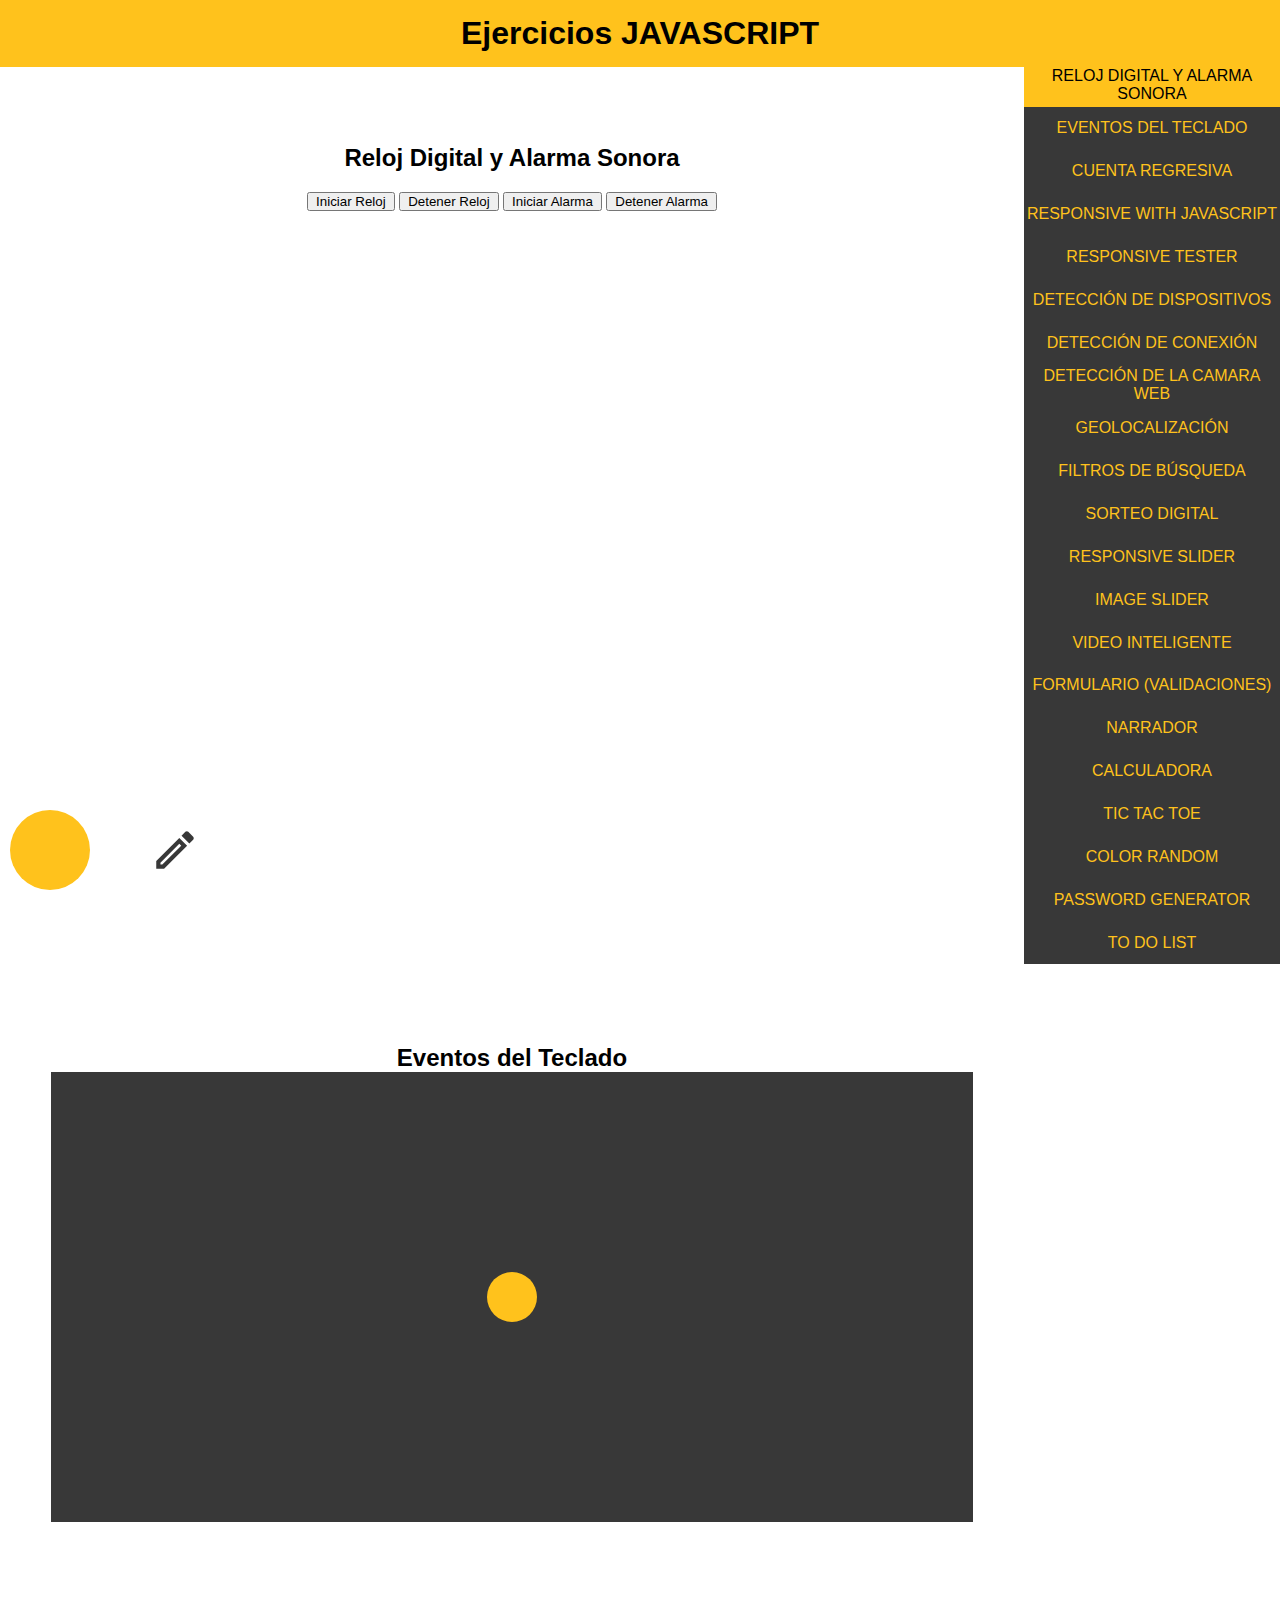
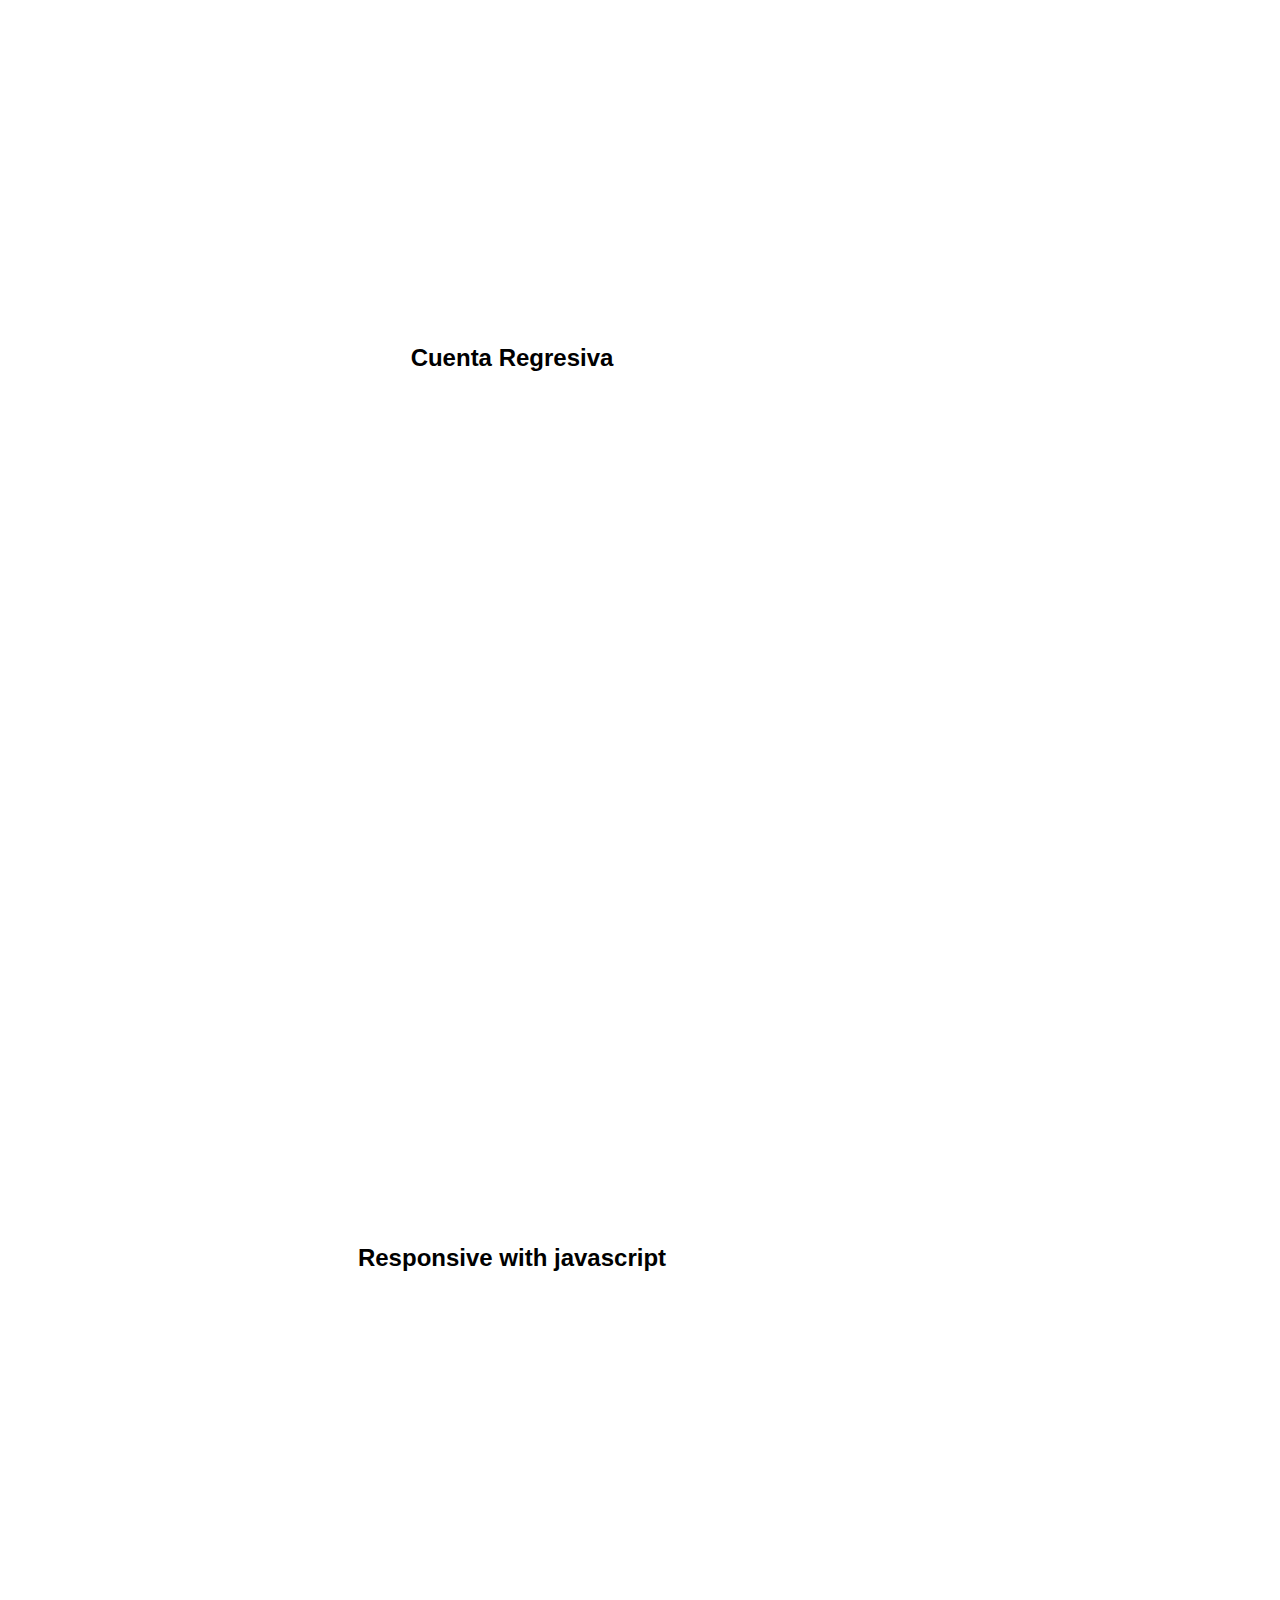
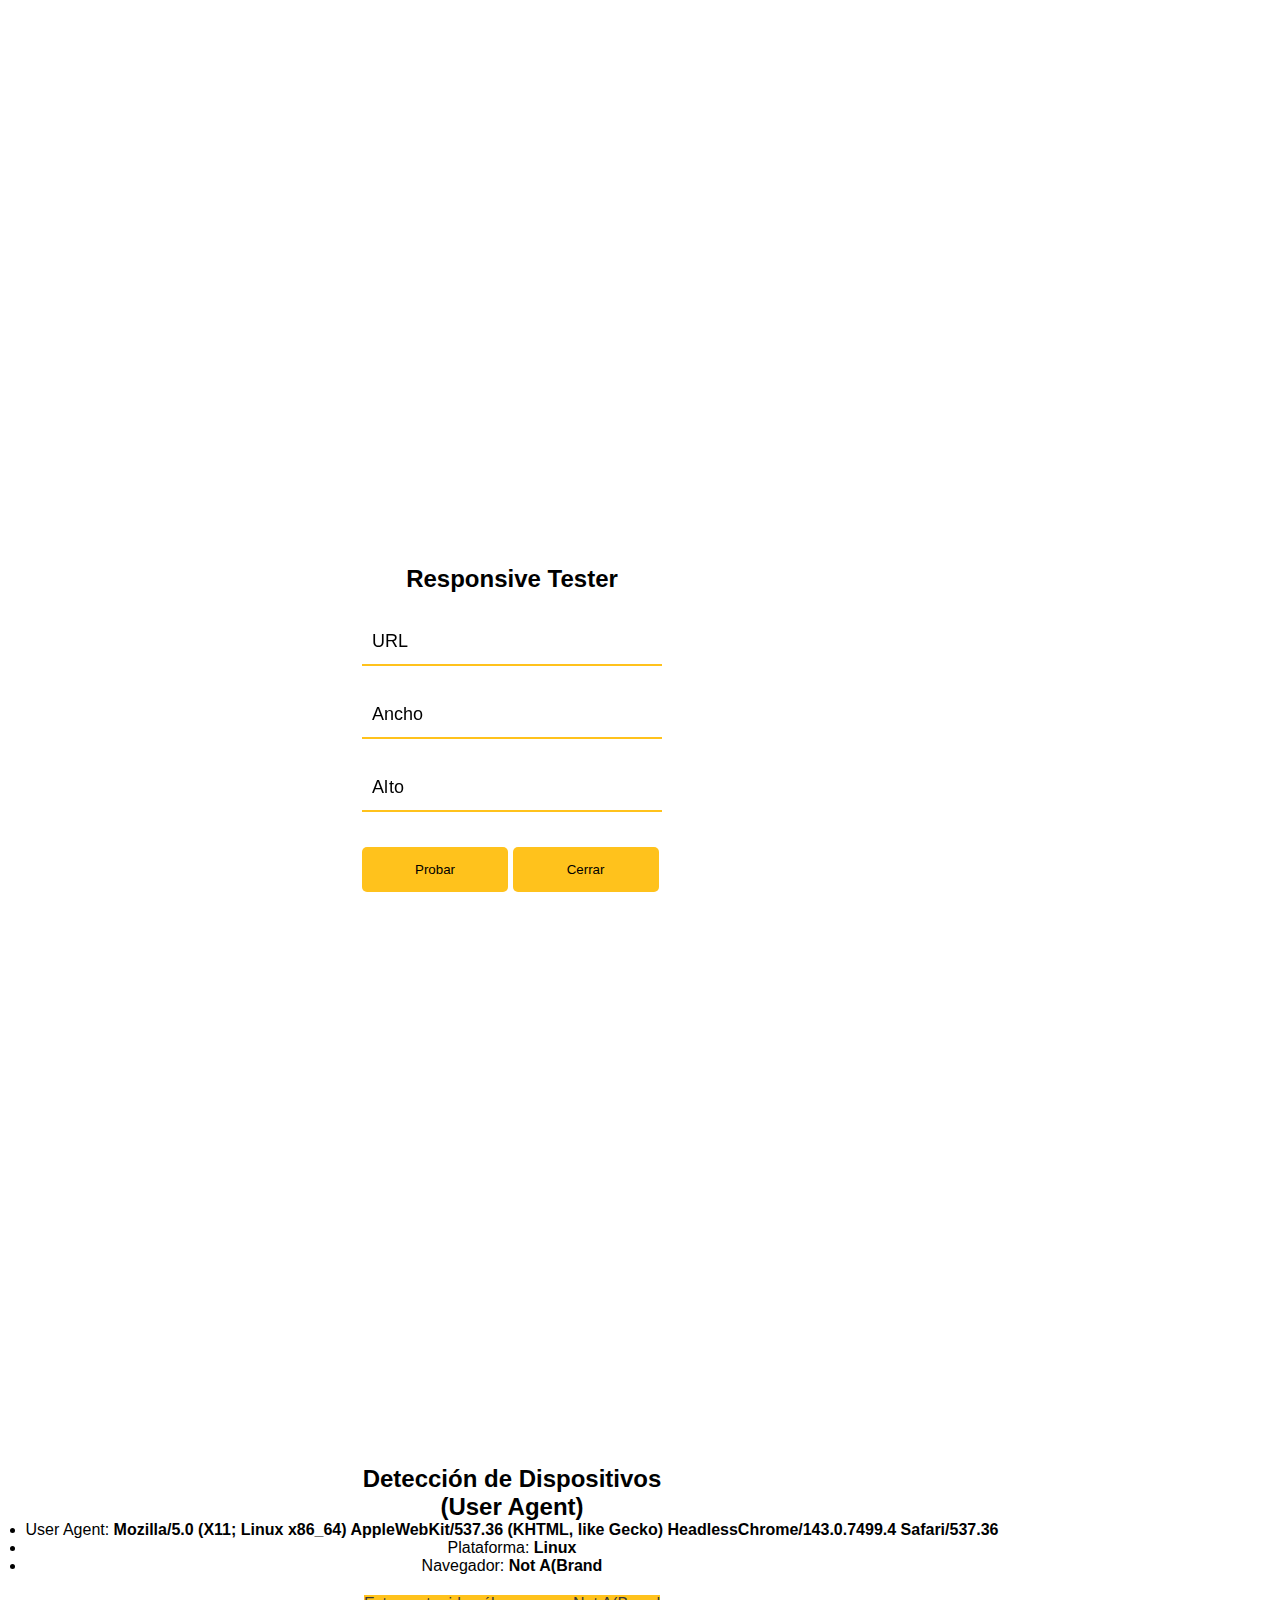
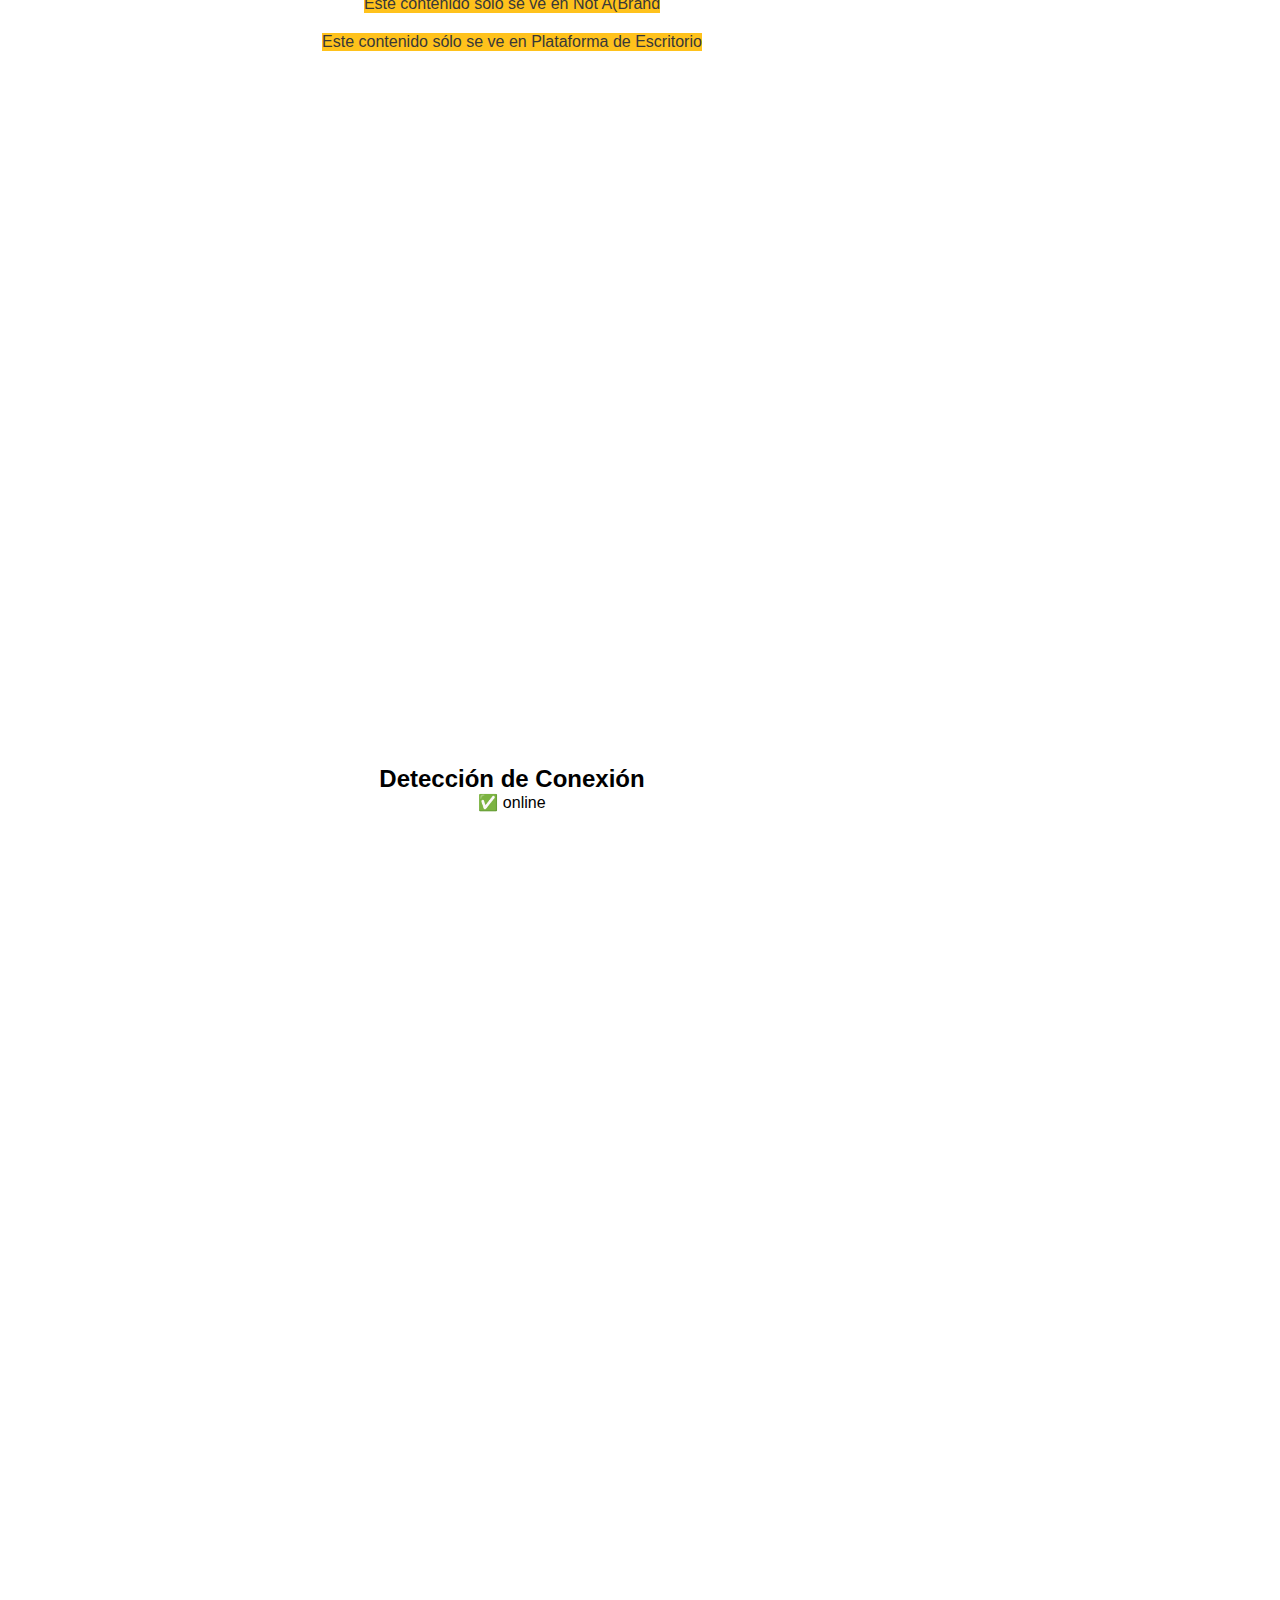
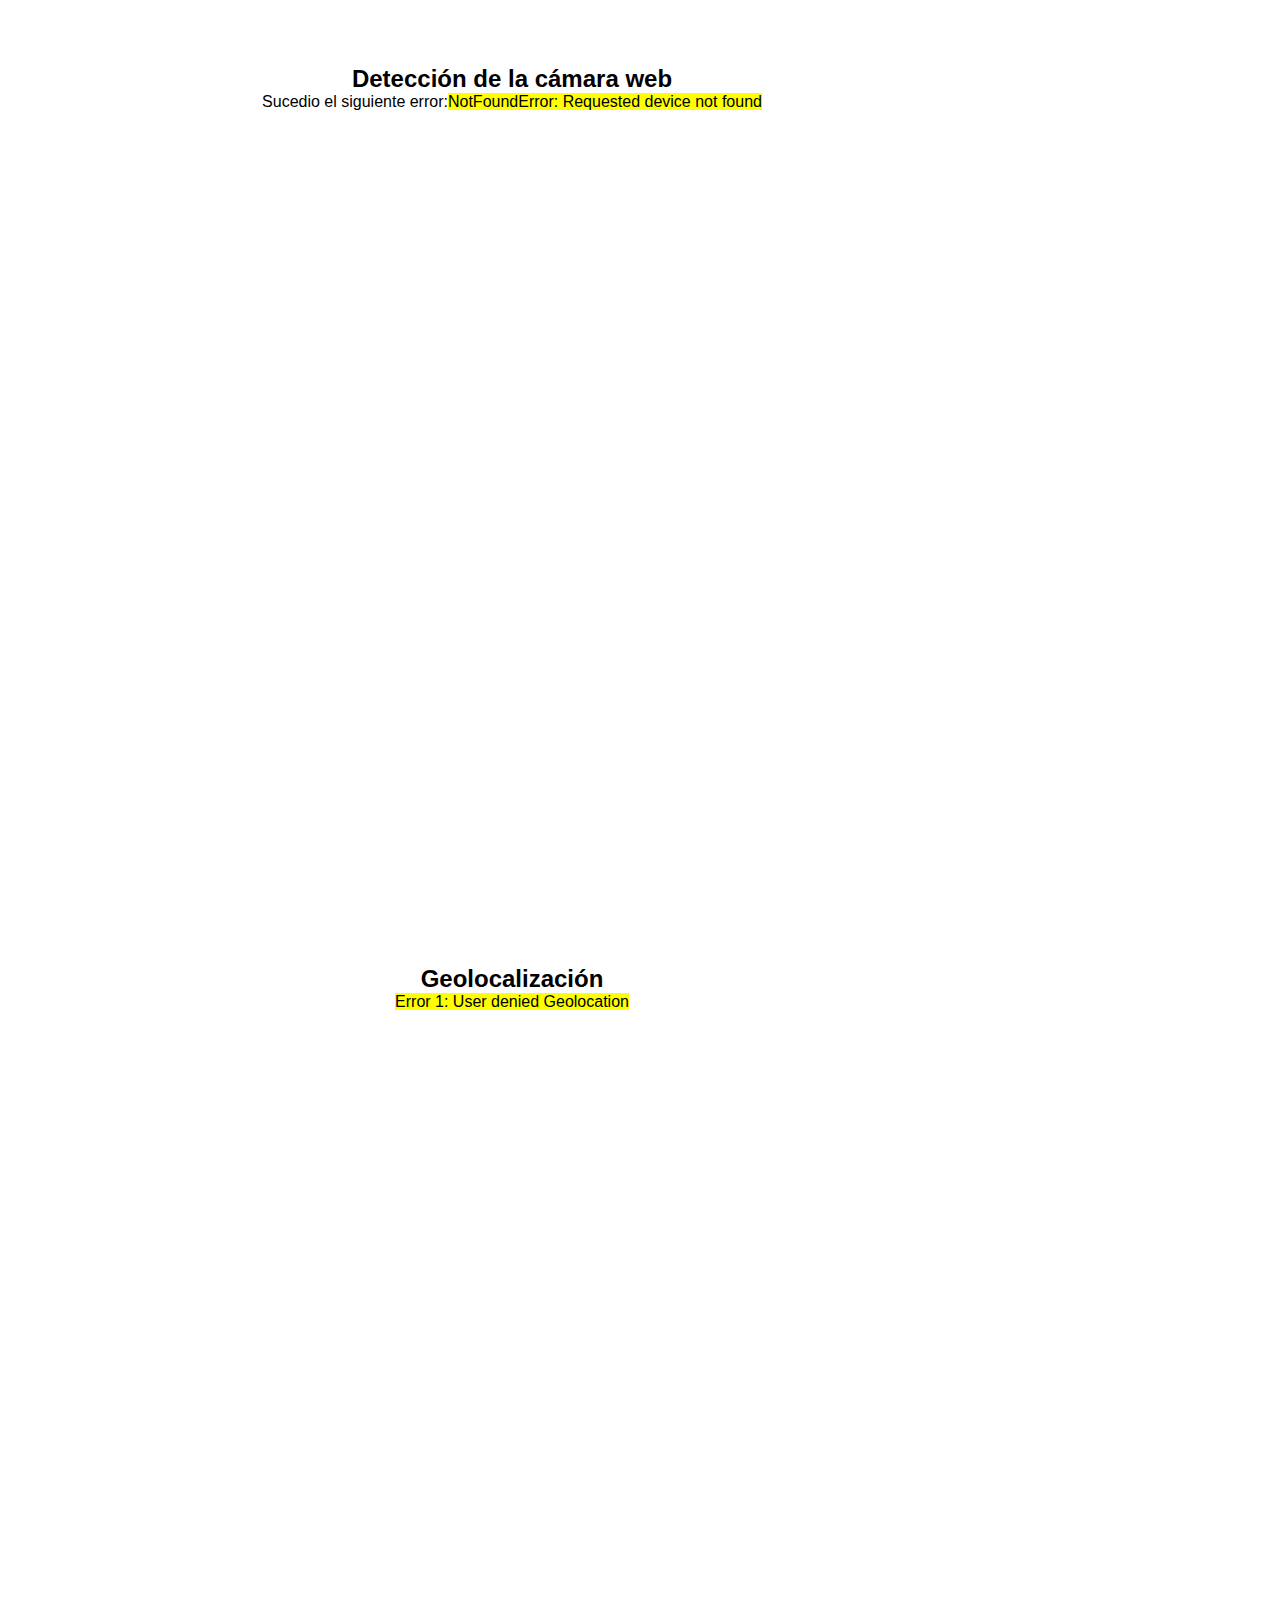
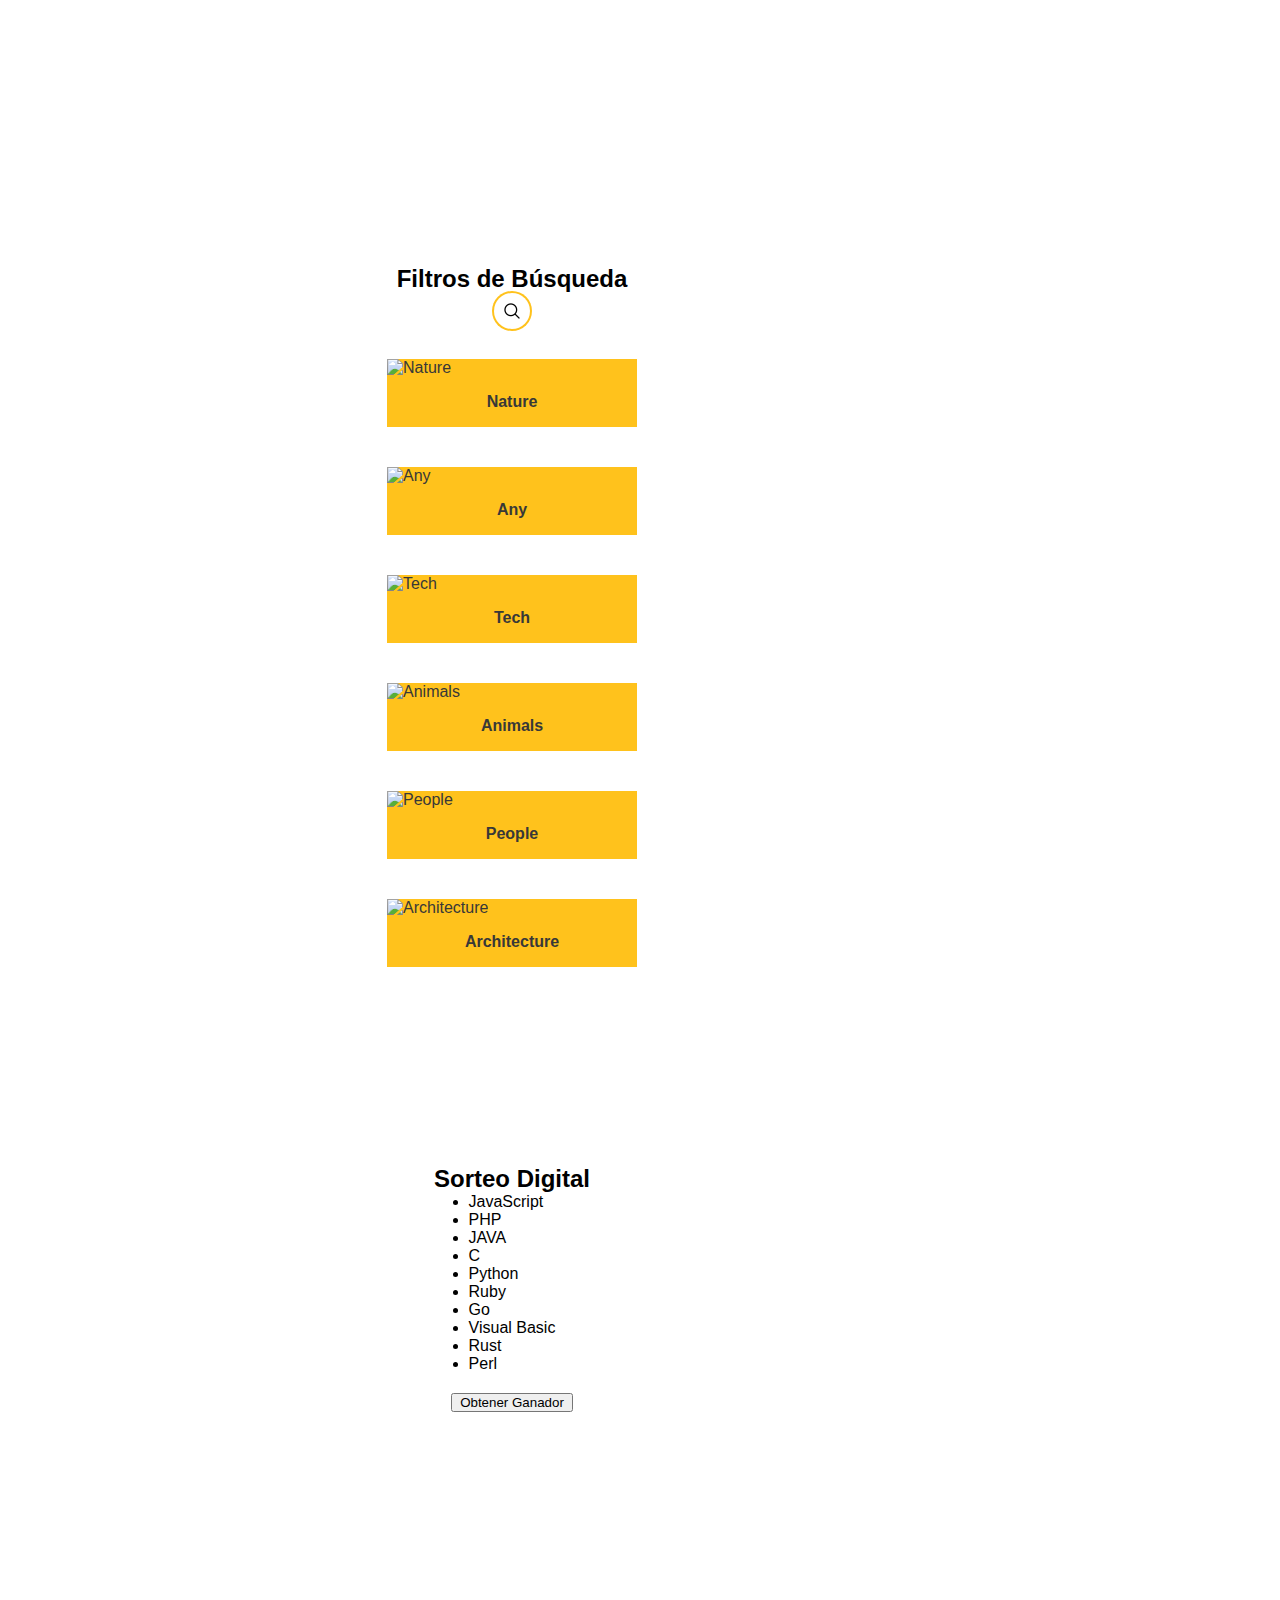
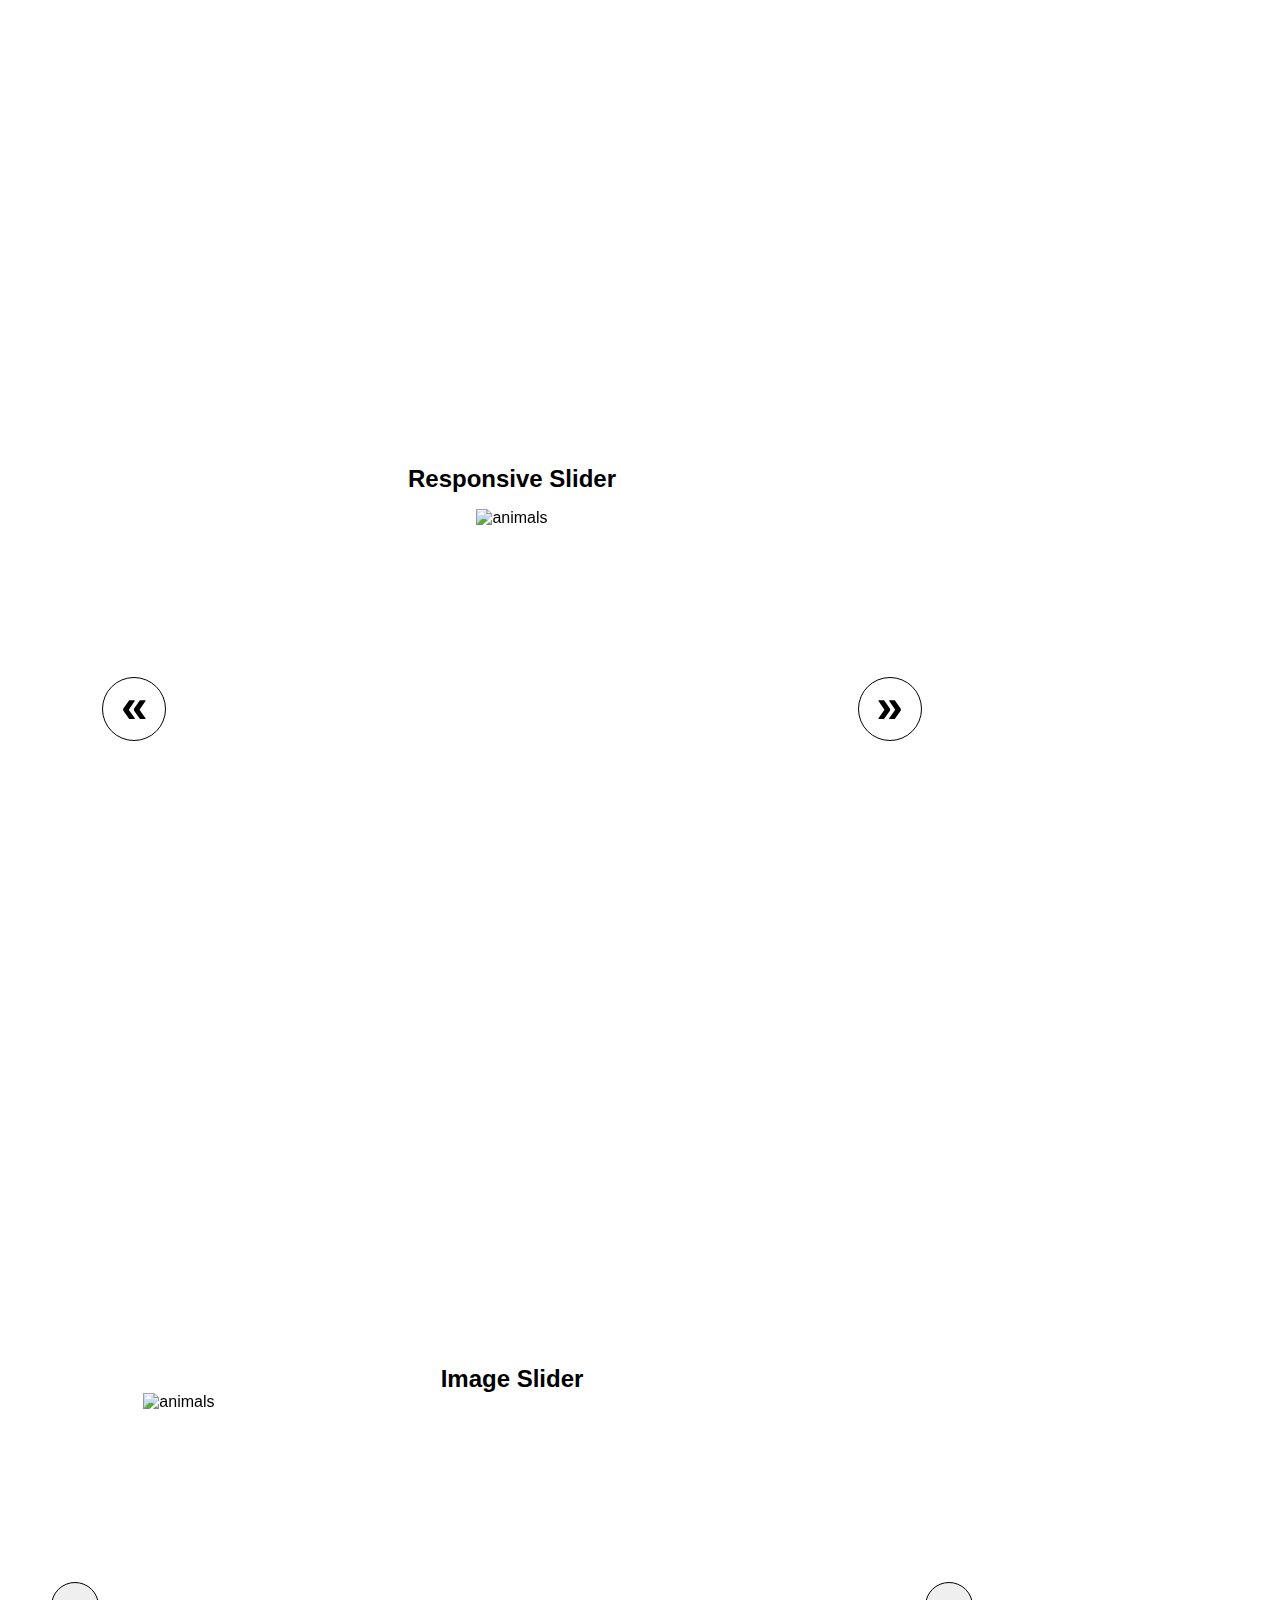
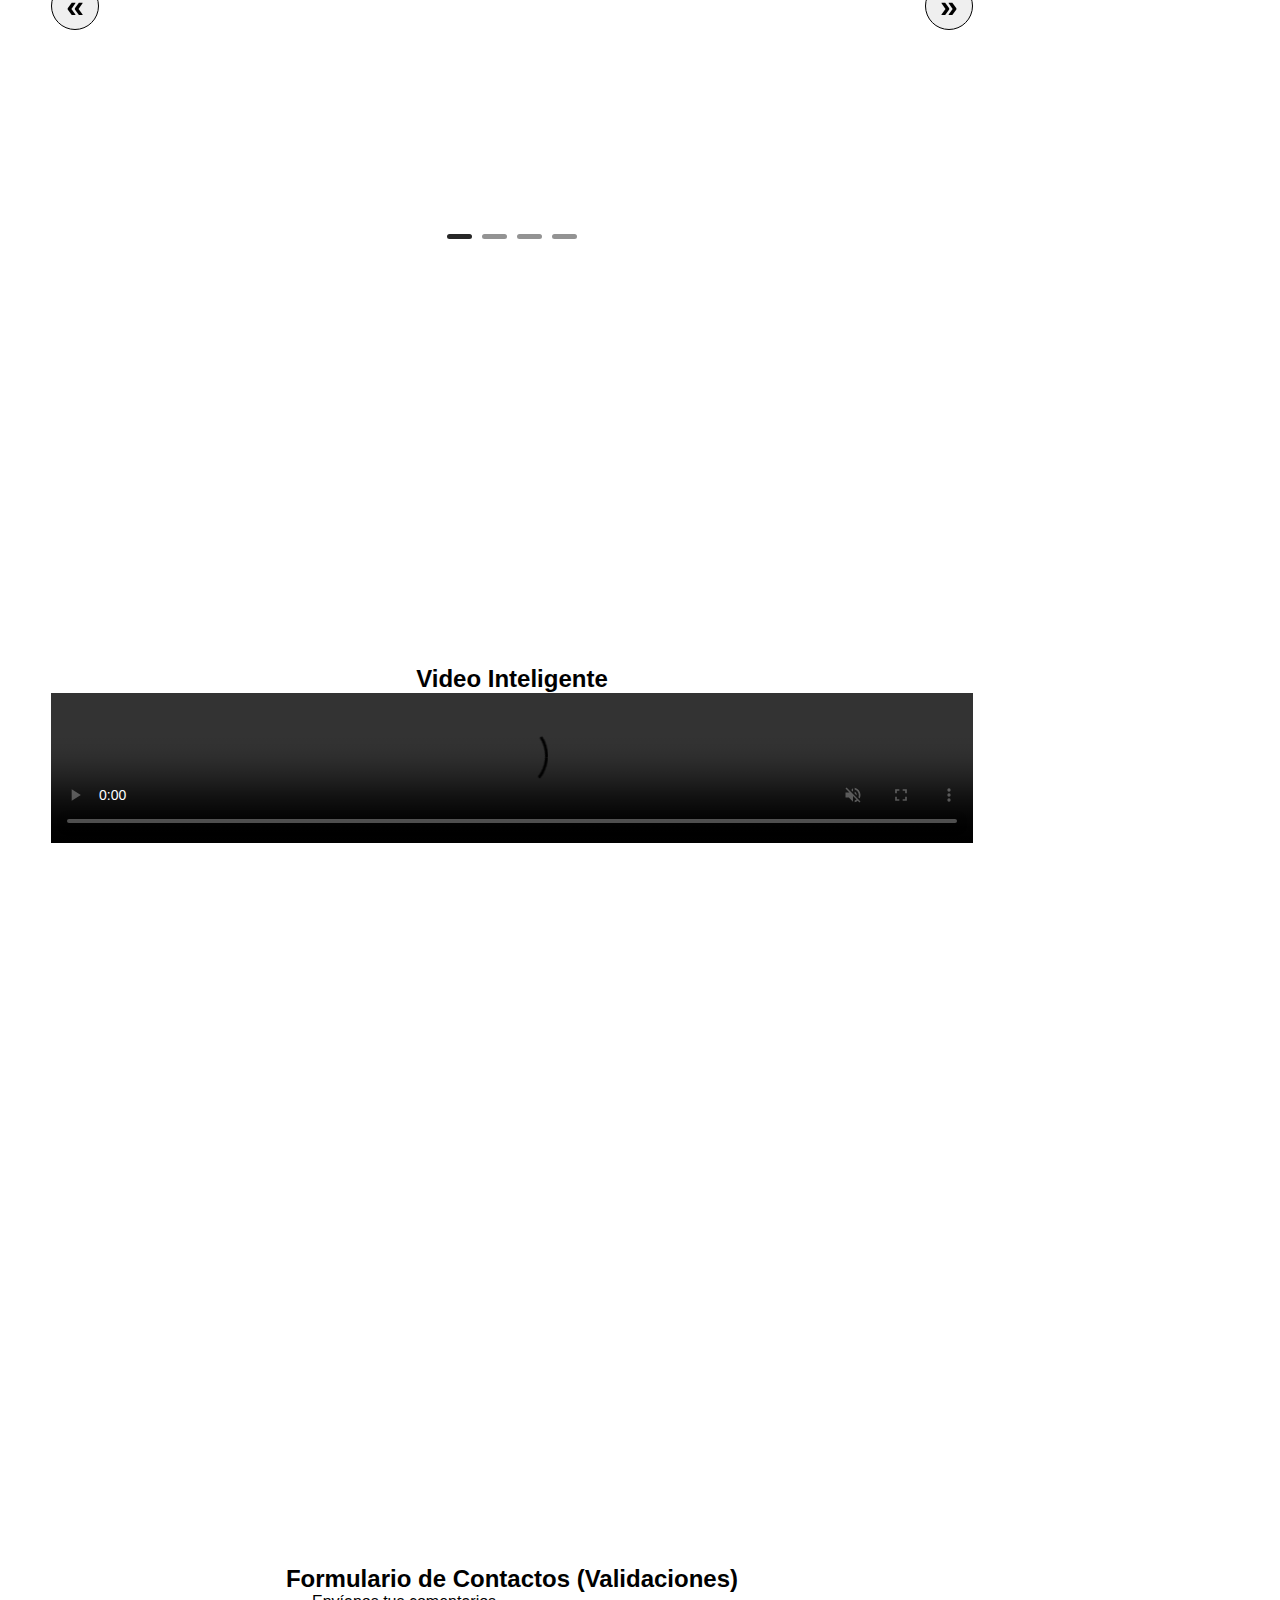
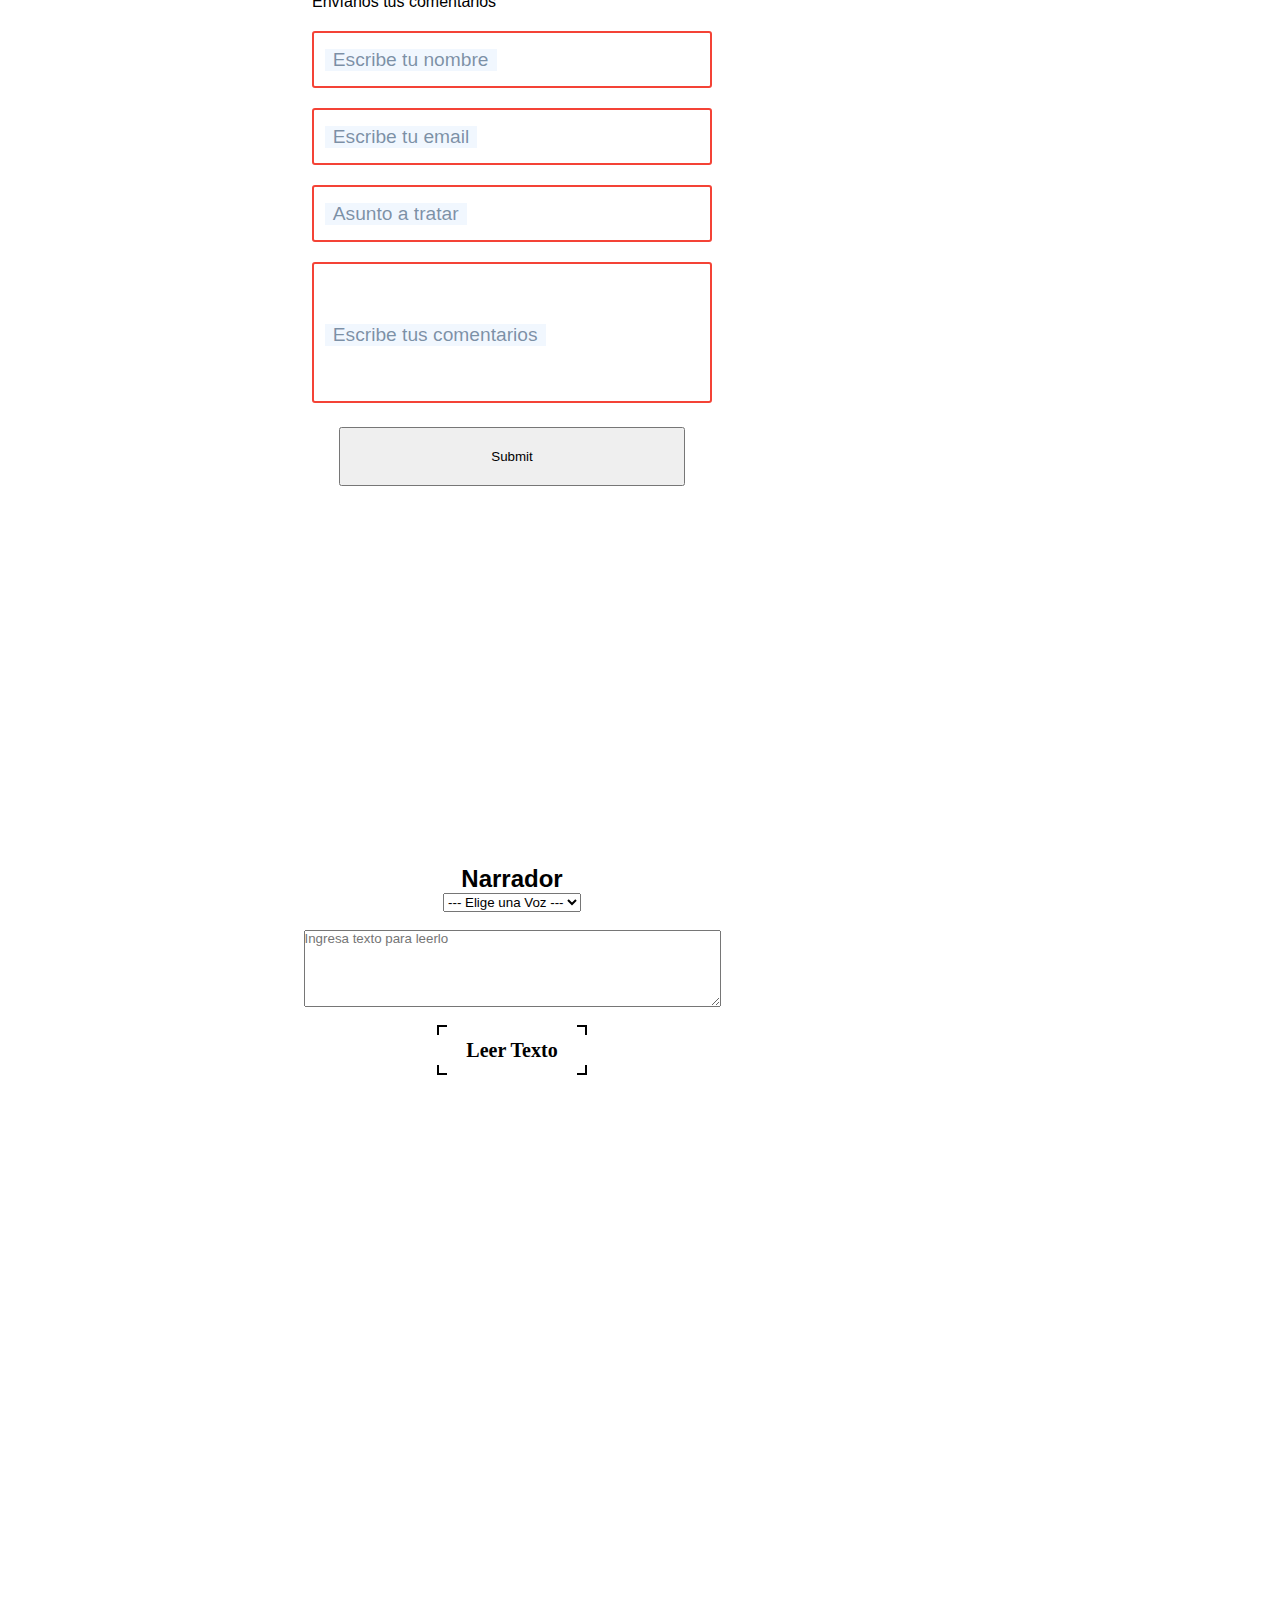
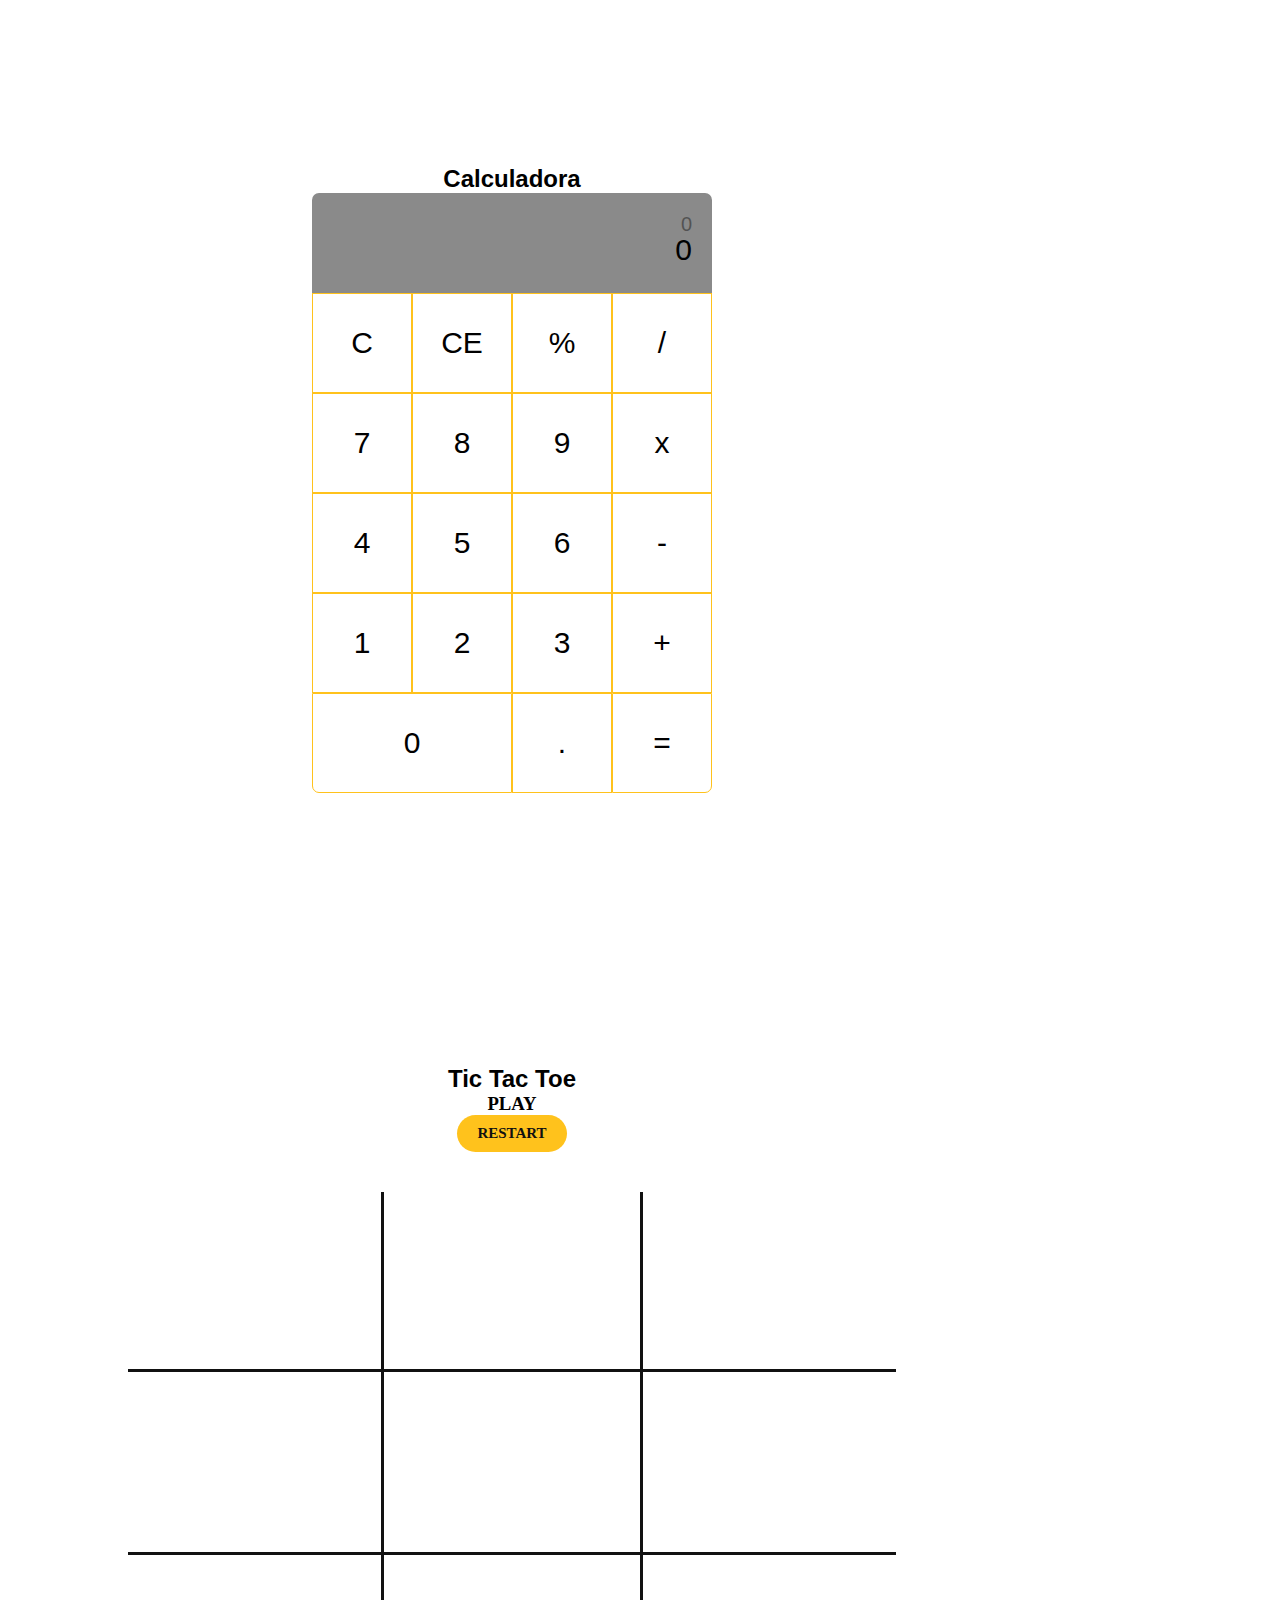
==== index.html @ 488f41e1 "todolist" ====
<!DOCTYPE html>
<html lang="es">
  <head>
    <meta charset="UTF-8" />
    <meta http-equiv="X-UA-Compatible" content="IE=edge" />
    <meta name="viewport" content="width=device-width, initial-scale=1.0" />
    <title>Ejercicios JAVASCRIPT</title>
    <link rel="stylesheet" href="styles.css" />
    <!-- https://material.io/resources/icons/?style=outline -->
    <link
      href="https://fonts.googleapis.com/css2?family=Material+Icons+Outlined"
      rel="stylesheet"
    />
  </head>
  <body data-dark>
    <header class="header-container">
      <h1>Ejercicios JAVASCRIPT</h1>
    </header>

    <nav class="navbar">
      <ul>
        <li>
          <a class="btn focus" href="#seccion1"
            >Reloj Digital y Alarma Sonora</a
          >
        </li>
        <li><a class="btn" href="#seccion2">Eventos del Teclado</a></li>
        <li><a class="btn" href="#seccion3">Cuenta Regresiva</a></li>
        <li><a class="btn" href="#seccion4">Responsive with javascript</a></li>
        <li><a class="btn" href="#seccion5">Responsive Tester</a></li>
        <li><a class="btn" href="#seccion6">Detección de Dispositivos</a></li>
        <li><a class="btn" href="#seccion7">Detección de Conexión</a></li>
        <li><a class="btn" href="#seccion8">Detección de la camara web</a></li>
        <li><a class="btn" href="#seccion9">Geolocalización</a></li>
        <li><a class="btn" href="#seccion10">Filtros de Búsqueda</a></li>
        <li><a class="btn" href="#seccion11">Sorteo Digital</a></li>
        <li><a class="btn" href="#seccion12">Responsive Slider</a></li>
        <li><a class="btn" href="#seccion13">Image Slider</a></li>
        <li><a class="btn" href="#seccion14">Video Inteligente</a></li>
        <li><a class="btn" href="#seccion15">Formulario (Validaciones)</a></li>
        <li><a class="btn" href="#seccion16">Narrador</a></li>
        <li><a class="btn" href="#seccion17">Calculadora</a></li>
        <li><a class="btn" href="#seccion18">Tic Tac Toe</a></li>
        <li><a class="btn" href="#seccion19">Color Random</a></li>
        <li><a class="btn" href="#seccion20">Password Generator</a></li>
        <li><a class="btn" href="#seccion21">To Do List</a></li>
      </ul>
    </nav>

    <div class="menu-btn"><div class="menu-btn-burger"></div></div>

    <button href="#seccion1" class="inicio"></button>

    <button id="theme">
      <span class="material-icons-outlined"></span>
    </button>

    <main>
      <section id="seccion1" class="container">
        <h2>Reloj Digital y Alarma Sonora</h2>
        <h3 id="reloj"></h3>
        <div id="btn-container">
          <button class="i-reloj">Iniciar Reloj</button>
          <button class="d-reloj">Detener Reloj</button>
          <button class="i-alarma">Iniciar Alarma</button>
          <button class="d-alarma">Detener Alarma</button>
        </div>
      </section>

      <section id="seccion2" class="container">
        <h2>Eventos del Teclado</h2>
        <div class="container-keyup"><div class="circulo"></div></div>
      </section>

      <section id="seccion3" class="container">
        <h2>Cuenta Regresiva</h2>
        <h3 id="countdown"></h3>
      </section>

      <section id="seccion4" class="container">
        <h2>Responsive with javascript</h2>

        <div id="video"></div>
        <div id="mapa"></div>
      </section>

      <section id="seccion5" class="container">
        <h2>Responsive Tester</h2>
        <form id="formulario">
          <div class="form-control">
            <input type="url" placeholder=" " name="url" required />
            <label>URL</label>
          </div>
          <div class="form-control">
            <input type="text" placeholder=" " name="ancho" required />
            <label>Ancho</label>
          </div>
          <div class="form-control">
            <input type="text" placeholder=" " name="alto" required />
            <label>Alto</label>
          </div>
          <div class="container-btn">
            <input type="submit" name="probar" value="Probar" />
            <input type="submit" name="cerrar" value="Cerrar" />
          </div>
        </form>
      </section>

      <section id="seccion6" class="container">
        <h2>
          Detección de Dispositivos <br />
          (User Agent)
        </h2>
        <div id="lista-dispositivos"></div>
      </section>

      <section id="seccion7" class="container">
        <h2>Detección de Conexión</h2>
        <div id="conexion"></div>
      </section>

      <section id="seccion8" class="container">
        <h2>Detección de la cámara web</h2>
        <video id="webcam"></video>
      </section>

      <section id="seccion9" class="container">
        <h2>Geolocalización</h2>
        <div id="geolocation"></div>
      </section>

      <section id="seccion10" class="container">
        <h2>Filtros de Búsqueda</h2>
        <input type="search" placeholder="Buscar..." class="card-filter" />

        <article class="cards">
          <figure class="card">
            <img src="https://placeimg.com/200/200/nature" alt="Nature" />
            <figcaption>Nature</figcaption>
          </figure>
          <figure class="card">
            <img src="https://placeimg.com/200/200/any" alt="Any" />
            <figcaption>Any</figcaption>
          </figure>
          <figure class="card">
            <img src="https://placeimg.com/200/200/tech" alt="Tech" />
            <figcaption>Tech</figcaption>
          </figure>
          <figure class="card">
            <img src="https://placeimg.com/200/200/animals" alt="Animals" />
            <figcaption>Animals</figcaption>
          </figure>
          <figure class="card">
            <img src="https://placeimg.com/200/200/people" alt="People" />
            <figcaption>People</figcaption>
          </figure>
          <figure class="card">
            <img src="https://placeimg.com/200/200/arch" alt="Architecture" />
            <figcaption>Architecture</figcaption>
          </figure>
        </article>
      </section>

      <section id="seccion11" class="container">
        <h2>Sorteo Digital</h2>
        <div id="list-lottery"></div>
        <button id="btn-lottery">Obtener Ganador</button>
      </section>

      <section id="seccion12" class="container">
        <h2>Responsive Slider</h2>
        <div class="slider">
          <div class="slider-slides">
            <div class="slider-slide active">
              <img src="https://placeimg.com/400/400/animals" alt="animals" />
            </div>
            <div class="slider-slide">
              <h4>2</h4>
              <p>
                Lorem ipsum dolor sit amet consectetur adipisicing elit.
                Molestias, quidem voluptate aperiam quasi animi, ex earum iure
                tenetur ad corporis saepe exercitationem ab doloribus tempore
                consequuntur. Minus nostrum blanditiis dolore.
              </p>
            </div>
            <div class="slider-slide">
              <img src="https://placeimg.com/400/400/nature" alt="nature" />
            </div>
            <div class="slider-slide">
              <h4>4</h4>
              <p>
                Lorem ipsum dolor sit amet consectetur adipisicing elit.
                Accusamus perferendis totam enim quam vel veniam impedit rem
                quod laboriosam, maxime illo asperiores, illum eius. Nam libero
                quas ipsum et esse.
              </p>
            </div>
          </div>
          <div class="slider-btns">
            <a class="prev" href="#">&laquo;</a>
            <a class="next" href="#">&raquo;</a>
          </div>
        </div>
      </section>

      <section id="seccion13" class="container">
        <h2>Image Slider</h2>
        <div class="carrusel">
          <div class="slider-container">
            <div class="slide">
              <img src="https://placeimg.com/400/400/animals" alt="animals" />
            </div>
            <div class="slide">
              <!-- <img src="https://placeimg.com/400/400/tech" alt="tech"> -->
              <p>
                Lorem ipsum dolor sit amet consectetur adipisicing elit. Ipsam
                asperiores cupiditate nesciunt, consequatur incidunt hic! Sunt,
                nisi sequi unde voluptatum non commodi sed, soluta nostrum quo
                nam rerum numquam laboriosam?
              </p>
            </div>
            <div class="slide">
              <img src="https://placeimg.com/400/400/people" alt="people" />
            </div>
            <div class="slide">
              <img src="https://placeimg.com/400/400/arch" alt="arch" />
            </div>
          </div>
          <div class="btns-sliders">
            <button class="btn-slide prev-1">&laquo;</button>
            <button class="btn-slide next-1">&raquo;</button>
          </div>
          <div class="dots-container">
            <span class="dots focus" data-slide="0"></span>
            <span class="dots" data-slide="1"></span>
            <span class="dots" data-slide="2"></span>
            <span class="dots" data-slide="3"></span>
          </div>
        </div>
      </section>

      <section id="seccion14" class="container">
        <h2>Video Inteligente</h2>
        <video
          src="../assets/Computer.mp4"
          muted
          controls
          loop
          data-smart-video
        ></video>
      </section>

      <section id="seccion15" class="container">
        <h2>Formulario de Contactos (Validaciones)</h2>
        <form data-validaciones>
          <legend>Envíanos tus comentarios</legend>
          <label class="label">
            <input
              type="text"
              name="nombre"
              placeholder=" "
              title="Nombre solo acepta letras y espacios en blanco"
              pattern="^[A-Za-zÑñÁáÉéÍíÓóÚúÜü\s]+$"
              required
            />
            <p>Escribe tu nombre</p>
          </label>
          <label class="label">
            <input
              type="email"
              name="email"
              placeholder=" "
              title="Email incorrecto"
              pattern="^(\w+[/./-]?){1,}@[a-z]+[/.]\w{2,}$"
              required
            />
            <p>Escribe tu email</p>
          </label>
          <label class="label">
            <input
              type="text"
              name="subject"
              placeholder=" "
              title="El asunto es requerido"
              required
            />
            <p>Asunto a tratar</p>
          </label>
          <label class="label">
            <textarea
              name="message"
              cols="50"
              rows="5"
              placeholder=" "
              title="Tu comentario no debe de exceder los 255 caracteres"
              data-pattern="^.{1,255}$"
              required
            ></textarea>
            <p>Escribe tus comentarios</p>
          </label>
          <div class="btn-form">
            <input type="submit" name="enviar" />
          </div>
          <div class="contact-form-loader none">
            <img src="/assets/puff.svg" alt="Cargando" />
          </div>
        </form>
      </section>

      <section id="seccion16" class="container">
        <h2>Narrador</h2>
        <select id="speech-select">
          <option value="">--- Elige una Voz ---</option>
        </select>
        <br />
        <textarea
          id="speech-text"
          cols="50"
          rows="5"
          placeholder="Ingresa texto para leerlo"
        ></textarea>
        <br />
        <button id="speech-btn">Leer Texto</button>
      </section>

      <section id="seccion17" class="container">
        <h2>Calculadora</h2>
        <div id="calculadora">
          <div id="display">
            <div class="display-1">0</div>
            <div class="display-2">0</div>
          </div>
          <div id="all_button">
            <div class="button all-clear">C</div>
            <div class="button last-entity-clear">CE</div>
            <div class="button operation">%</div>
            <div class="button operation">/</div>
            <div class="button number">7</div>
            <div class="button number">8</div>
            <div class="button number">9</div>
            <div class="button operation">x</div>
            <div class="button number">4</div>
            <div class="button number">5</div>
            <div class="button number">6</div>
            <div class="button operation">-</div>
            <div class="button number">1</div>
            <div class="button number">2</div>
            <div class="button number">3</div>
            <div class="button operation">+</div>
            <div class="button number btn-0">0</div>
            <div class="button number dot">.</div>
            <div class="button equal">=</div>
          </div>
        </div>
      </section>

      <section id="seccion18" class="container">
        <h2>Tic Tac Toe</h2>
        <h3 id="heading">Play</h3>
        <button id="restart">Restart</button>
        <div id="board">
          <div class="box" id="0"></div>
          <div class="box" id="1"></div>
          <div class="box" id="2"></div>
          <div class="box" id="3"></div>
          <div class="box" id="4"></div>
          <div class="box" id="5"></div>
          <div class="box" id="6"></div>
          <div class="box" id="7"></div>
          <div class="box" id="8"></div>
        </div>
      </section>

      <section id="seccion19" class="container">
        <h2>Color Random</h2>
        <div class="wrapper">
          <span class="colorCode" id="colorCode"> New Color </span>
          <button class="genNewBtn" id="genNewBtn">Click For New</button>
        </div>
      </section>

      <section id="seccion20" class="container">
        <h2>Password Generator</h2>
        <div class="pw-container">
          <div class="pw-header">
            <div class="pw" title="copy">
              <span id="pw">Password Here</span>
            </div>
          </div>
          <div class="pw-body">
            <div class="pw-control">
              <lable for="length">Password Length</lable>
              <input type="number" id="length" value="10" min="8" max="30" />
            </div>
            <div class="pw-control">
              <lable for="upper">Contain Uppercase Letters</lable>
              <input type="checkbox" id="upper" checked />
            </div>
            <div class="pw-control">
              <lable for="lower">Contain Lowercase Letters</lable>
              <input type="checkbox" id="lower" />
            </div>
            <div class="pw-control">
              <lable for="number">Contain Numbers</lable>
              <input type="checkbox" id="number" />
            </div>
            <div class="pw-control">
              <lable for="symbol">Contain Symbol</lable>
              <input type="checkbox" id="symbol" />
            </div>
            <button class="generate" id="generate">Generate Password</button>
          </div>
        </div>
      </section>

      <section id="seccion21" class="container">
        <h2>To Do List</h2>
        <!-- <form id="todo-form">
          <input type="text" id="todo-item" placeholder="Tarea por hacer" />
          <input type="submit" value="Agregar" />
        </form>
        <h2>Lista de Tareas</h2>
        <div id="todo-list"></div> -->
      </section>
    </main>

    <script src="main.js" type="module"></script>
  </body>
</html>
---- styles.css ----
:root {
  --amarillo: rgb(255, 194, 28);
  --gris: rgb(56, 56, 56);
}

*,
*::after,
*::before {
  box-sizing: border-box;
  margin: 0;
  padding: 0;
  font-family: sans-serif;
  scroll-behavior: smooth; /*Scroll suave*/
}

body {
  color: black;
  background-color: white;
  overflow-x: hidden;

  /* display: flex;
  justify-content: center;
  align-items: center; */
}

/* 
---------------------------------------------------------------------------------------
---------------------------------------------------------------------------------------
NAV BURGER
---------------------------------------------------------------------------------------
---------------------------------------------------------------------------------------
*/

.menu-btn {
  position: fixed;
  z-index: 3;
  bottom: 10px;
  right: 10px;
  display: flex;
  justify-content: center;
  align-items: center;
  width: 80px;
  height: 80px;
  cursor: pointer;
  background-color: var(--amarillo);
  border-radius: 50%;
  transition: all 0.3s ease-in-out;
  animation: entrada-right 0.3s ease forwards;
  -webkit-border-radius: 50%;
  -moz-border-radius: 50%;
  -ms-border-radius: 50%;
  -o-border-radius: 50%;
  -webkit-transition: all 0.3s ease-in-out;
  -moz-transition: all 0.3s ease-in-out;
  -ms-transition: all 0.3s ease-in-out;
  -o-transition: all 0.3s ease-in-out;
  -webkit-animation: entrada-right 0.3s ease forwards;
}
.menu-btn-burger {
  width: 50px;
  height: 5px;
  background: black;
  border-radius: 5px;
  transition: all 0.3s ease-in-out;
  -webkit-transition: all 0.3s ease-in-out;
  -moz-transition: all 0.3s ease-in-out;
  -ms-transition: all 0.3s ease-in-out;
  -o-transition: all 0.3s ease-in-out;
}
.menu-btn-burger::before,
.menu-btn-burger::after {
  content: "";
  position: absolute;
  width: 40px;
  height: 5px;
  background: black;
  border-radius: 5px;
  transition: all 0.3s ease-in-out;
  -webkit-transition: all 0.3s ease-in-out;
  -moz-transition: all 0.3s ease-in-out;
  -ms-transition: all 0.3s ease-in-out;
  -o-transition: all 0.3s ease-in-out;
}
.menu-btn-burger::before {
  transform: translateY(-14px);
}
.menu-btn-burger::after {
  transform: translateY(14px);
}
/*Animacion*/
.menu-btn.open .menu-btn-burger {
  transform: translateX(-50px);
  background: transparent;
}
.menu-btn.open .menu-btn-burger::before {
  transform: rotate(45deg) translate(35px, -35px);
  width: 50px;
}
.menu-btn.open .menu-btn-burger::after {
  transform: rotate(-45deg) translate(35px, 35px);
  width: 50px;
}

/* 
---------------------------------------------------------------------------------------
---------------------------------------------------------------------------------------
NavBar
---------------------------------------------------------------------------------------
---------------------------------------------------------------------------------------
*/

.header-container {
  background-color: var(--amarillo);
  color: black;
  text-align: center;
  width: 100%;
  padding: 15px;
  position: fixed;
  z-index: 1;
}

.navbar {
  background-color: rgba(0, 0, 0, 0.8);
  position: fixed;
  width: 100%;
  height: 100vh;
  z-index: 2;
  overflow-y: auto;
  transition: all 0.5s ease-in-out;
  transform: translateX(-2000px);
  -webkit-transform: translateX(-2000px);
  -moz-transform: translateX(-2000px);
  -ms-transform: translateX(-2000px);
  -o-transform: translateX(-2000px);
}

.show {
  visibility: visible;
  transition: all 0.5s ease-in-out;
  transform: translateX(0px);
  -webkit-transform: translateX(0px);
  -moz-transform: translateX(0px);
  -ms-transform: translateX(0px);
  -o-transform: translateX(0px);
}

.navbar ul {
  text-align: center;
  list-style: none;
  width: 100%;
  height: 100%;
  display: flex;
  flex-flow: column nowrap;
  justify-content: center;
}

.navbar ul li {
  display: block;
  width: 100%;
  height: 12%;
  display: flex;
  flex-flow: column nowrap;
  justify-content: center;
}

a:hover {
  background-color: var(--amarillo);
  color: black;
  font-weight: bolder;
}

a {
  text-decoration: none;
  color: var(--amarillo);
  text-transform: uppercase;
  height: 100%;
  display: flex;
  justify-content: center;
  align-items: center;
}

.container {
  min-height: 100vh;
  width: 100%;
  display: flex;
  flex-flow: column nowrap;
  align-items: center;
}

h2 {
  text-align: center;
  margin: 20px 0;
}

h2:nth-child(1) {
  padding-top: 80px;
}

/* 
---------------------------------------------------------------------------------------
---------------------------------------------------------------------------------------
SECCIÓN 1
---------------------------------------------------------------------------------------
---------------------------------------------------------------------------------------
*/

#btn-container button {
  padding: 0 7px;
  cursor: pointer;
  margin: 20px auto;
}

/* 
---------------------------------------------------------------------------------------
---------------------------------------------------------------------------------------
SECCIÓN 2
---------------------------------------------------------------------------------------
---------------------------------------------------------------------------------------
*/

.container-keyup {
  position: relative;
  background-color: var(--gris);
  width: 90%;
  height: 50vh;
}

.circulo {
  position: absolute;
  background-color: var(--amarillo) !important;
  width: 50px;
  height: 50px;
  border-radius: 50%;
  -webkit-border-radius: 50%;
  -moz-border-radius: 50%;
  -ms-border-radius: 50%;
  -o-border-radius: 50%;
  top: calc(50% - 25px);
  left: calc(50% - 25px);
}

/* 
---------------------------------------------------------------------------------------
---------------------------------------------------------------------------------------
INICIO
---------------------------------------------------------------------------------------
---------------------------------------------------------------------------------------
*/

.inicio {
  z-index: 1;
  position: fixed;
  width: 80px;
  height: 80px;
  border: none;
  background-color: var(--amarillo);
  display: flex;
  justify-content: center;
  align-items: center;
  border-radius: 50%;
  bottom: 10px;
  right: 100px;
  cursor: pointer;
  transition: all 0.5s;
  opacity: 0;
  visibility: hidden;
  -webkit-transition: all 0.5s;
  -moz-transition: all 0.5s;
  -ms-transition: all 0.5s;
  -o-transition: all 0.5s;
}

.inicio.mostrar {
  transition: all 0.5s;
  opacity: 1;
  visibility: visible;
  -webkit-transition: all 0.5s;
  -moz-transition: all 0.5s;
  -ms-transition: all 0.5s;
  -o-transition: all 0.5s;
}

.inicio::before {
  content: "";
  display: inline-block;
  width: 15px;
  height: 15px;
  margin: 10px;
  border-top: solid 7px black;
  border-right: solid 7px black;
  transform: rotate(-45deg);
  -webkit-transform: rotate(-45deg);
  -moz-transform: rotate(-45deg);
  -ms-transform: rotate(-45deg);
  -o-transform: rotate(-45deg);
}

/* 
---------------------------------------------------------------------------------------
---------------------------------------------------------------------------------------
THEME
---------------------------------------------------------------------------------------
---------------------------------------------------------------------------------------
*/

#theme {
  z-index: 1;
  border: none;
  position: fixed;
  width: 80px;
  height: 80px;
  background-color: var(--amarillo);
  display: flex;
  justify-content: center;
  align-items: center;
  border-radius: 50%;
  bottom: 10px;
  left: 10px;
  cursor: pointer;
}

#theme span {
  color: var(--gris);
  font-size: 50px;
}

#theme:hover {
  background-color: var(--gris);
}

#theme:hover span {
  color: var(--amarillo);
}

.dark-mode {
  background-color: var(--gris);
  color: var(--amarillo);
}

/*
---------------------------------------------------------------------------------------
---------------------------------------------------------------------------------------
SECCIÓN 4
---------------------------------------------------------------------------------------
---------------------------------------------------------------------------------------
*/

#video,
#mapa {
  margin: 10px 0;
}

/*
---------------------------------------------------------------------------------------
---------------------------------------------------------------------------------------
SECCIÓN 5
---------------------------------------------------------------------------------------
---------------------------------------------------------------------------------------
*/
.container-btn input[type="submit"] {
  cursor: pointer;
  display: inline-block;
  width: 48.7%;
  background-color: var(--amarillo);
  padding: 15px 7px;
  margin: 15px auto;
  border: 0;
  border-radius: 5px;
  -webkit-border-radius: 5px;
  -moz-border-radius: 5px;
  -ms-border-radius: 5px;
  -o-border-radius: 5px;
}

.form-control {
  position: relative;
  margin: 20px 0;
  width: 300px;
}
.form-control input {
  caret-color: var(--amarillo);
  background-color: inherit;
  border: 0 !important;
  border-bottom: 2px var(--amarillo) solid !important;
  display: block;
  width: 100%;
  padding: 15px 7px;
  font-size: 18px;
  margin: auto;
  color: inherit;
}
.form-control input:focus,
.form-control input:valid {
  outline: 0;
}
.form-control label {
  position: absolute;
  top: calc(50% - (18px / 2));
  left: 10px;
  pointer-events: none;
}
.form-control label span {
  display: inline-block;
  font-size: 18px;
  min-width: 5px;
  transition: 0.3s cubic-bezier(0.68, -0.55, 0.265, 1.55);
}
.form-control input:focus + label span,
.form-control input:not(:placeholder-shown) + label span {
  transform: translateY(-28px);
  -webkit-transform: translateY(-28px);
  -moz-transform: translateY(-28px);
  -ms-transform: translateY(-28px);
  -o-transform: translateY(-28px);
}
/*
---------------------------------------------------------------------------------------
---------------------------------------------------------------------------------------
SECCIÓN 6
---------------------------------------------------------------------------------------
---------------------------------------------------------------------------------------
*/

#lista-dispositivos {
  display: inline-flex;
  flex-direction: column;
}

.aviso {
  background-color: var(--amarillo);
  color: var(--gris);
  margin: 20px auto 0;
}

/* 
---------------------------------------------------------------------------------------
---------------------------------------------------------------------------------------
SECCIÓN 10
---------------------------------------------------------------------------------------
---------------------------------------------------------------------------------------
*/
.card-filter {
  border: none;
  height: 36px;
  width: 36px;
  border-radius: 18px;
  padding-left: 36px;
  -webkit-border-radius: 18px;
  -moz-border-radius: 18px;
  -ms-border-radius: 18px;
  -o-border-radius: 18px;
  background: url(./assets/lupa.png) no-repeat 10px/16px, white;
  cursor: pointer;
  transition-property: width, border-radius, box-shadow;
  transition-duration: 300ms;
  box-shadow: 0 0 0 2px var(--amarillo);
}

.card-filter:focus,
.card-filter:not(:placeholder-shown) {
  width: 200px;
  border-radius: 4px;
  -webkit-border-radius: 4px;
  -moz-border-radius: 4px;
  -ms-border-radius: 4px;
  -o-border-radius: 4px;
  outline: none;
  cursor: auto;
}

.cards {
  display: grid;
  grid-template-columns: repeat(auto-fit, minmax(250px, 1fr));
  margin: 10px 0;
}

.card {
  background-color: var(--amarillo);
  color: var(--gris);
  margin: 20px 0;
  transition: all 0.3s ease-out;
  -webkit-transition: all 0.3s ease-out;
  -moz-transition: all 0.3s ease-out;
  -ms-transition: all 0.3s ease-out;
  -o-transition: all 0.3s ease-out;
}

.card img {
  width: 100%;
  height: auto;
}

.card figcaption {
  padding: 1rem;
  text-align: center;
  font-weight: bolder;
}

.filter {
  /* display: none; */
  visibility: hidden;
  opacity: 0;
  order: 1;
}

/* 
---------------------------------------------------------------------------------------
---------------------------------------------------------------------------------------
SECCIÓN 11
---------------------------------------------------------------------------------------
---------------------------------------------------------------------------------------
*/

#btn-lottery {
  padding: 0 7px;
  cursor: pointer;
  margin: 20px auto;
}

/* 
---------------------------------------------------------------------------------------
---------------------------------------------------------------------------------------
SECCIÓN 12
---------------------------------------------------------------------------------------
---------------------------------------------------------------------------------------
*/

.slider {
  position: relative;
  width: 80%;
  margin: 1rem auto;
  text-align: center;
}

.slider-slides {
  position: relative;
  height: 400px;
}

.slider-slide {
  position: absolute;
  top: 0;
  left: 0;
  width: 100%;
  height: 100%;
  opacity: 0;
  visibility: hidden;
  transition: opacity 1s ease;
}

.slider-slide img {
  height: inherit;
  width: inherit;
  object-fit: cover;
  object-position: 50% 0%;
}

.slider-slide.active {
  opacity: 1;
  visibility: visible;
}

.slider-btns {
  position: absolute;
  width: 100%;
  top: calc(50% - 2rem);
  display: flex;
  justify-content: space-between;
  font-size: 3rem;
  font-weight: bold;
}

.slider a {
  display: block;
  width: 4rem;
  height: 4rem;
  border-radius: 50%;
  border: thin solid #000;
  text-decoration: none;
  background-color: #fff;
  color: #000;
  transition: all 0.3s ease;
}

.slider a:hover {
  color: #4d4d4d;
  font-weight: normal;
}
/* 
---------------------------------------------------------------------------------------
---------------------------------------------------------------------------------------
SECCIÓN 13
---------------------------------------------------------------------------------------
---------------------------------------------------------------------------------------
*/
.slider-container {
  position: relative;
  width: 80%;
  height: 26.625rem;
  margin: 0 auto;
  overflow: hidden;
}
.slide {
  position: absolute;
  top: 0;
  width: 100%;
  height: 26.625rem;
  display: flex;
  align-items: center;
  justify-content: center;
  transition: transform 1s;
  -webkit-transition: transform 1s;
  -moz-transition: transform 1s;
  -ms-transition: transform 1s;
  -o-transition: transform 1s;
}
.slide > img {
  width: 100%;
  height: 100%;
  object-fit: cover;
  /* object-position: 50% 0%; */
}
.slide > p {
  width: 100%;
  padding: 10px;
}
.carrusel {
  position: relative;
  width: 90%;
}
.btns-sliders {
  position: absolute;
  top: calc((26.625rem / 2) - 1.5rem);
  width: 100%;
  display: flex;
  justify-content: space-between;
}
.btn-slide {
  width: 3rem;
  height: 3rem;
  border: thin solid #000;
  font-size: 2rem;
  font-weight: bold;
  cursor: pointer;
  display: flex;
  justify-content: center;
  align-items: center;
  border-radius: 50%;
  -webkit-border-radius: 50%;
  -moz-border-radius: 50%;
  -ms-border-radius: 50%;
  -o-border-radius: 50%;
}
.dots-container {
  display: flex;
  justify-content: center;
  align-items: center;
  position: relative;
}
.dots {
  width: 25px;
  height: 5px;
  margin: 15px 5px;
  border-radius: 0.5rem;
  background: rgba(39, 39, 39, 0.5);
  cursor: pointer;
}
.dots.focus {
  background: #272727;
}
/* 
---------------------------------------------------------------------------------------
---------------------------------------------------------------------------------------
SECCIÓN 14
---------------------------------------------------------------------------------------
---------------------------------------------------------------------------------------
*/

video {
  width: 90%;
}

/* 
---------------------------------------------------------------------------------------
---------------------------------------------------------------------------------------
SECCIÓN 15
---------------------------------------------------------------------------------------
---------------------------------------------------------------------------------------
*/

form {
  --form-ok-color: #4caf50;
  --form-error-color: #f44336;
  margin-left: auto;
  margin-right: auto;
}

form [required]:valid {
  border: 2px solid var(--form-ok-color);
}

form [required]:invalid {
  border: 2px solid var(--form-error-color);
}

.label {
  position: relative;
  display: block;
  margin: 20px 0 0;
}

.label input,
.label textarea {
  resize: none;
  font-size: 1.1rem;
  outline: none;
  padding: 1rem 1.15rem;
  width: 25rem;
  border-radius: 3px;
  border: 2px solid rgba(5, 42, 78, 0.2);
  transition: border-color 0.4s ease;
  -webkit-border-radius: 3px;
  -moz-border-radius: 3px;
  -ms-border-radius: 3px;
  -o-border-radius: 3px;
  -webkit-transition: border-color 0.4s ease;
  -moz-transition: border-color 0.4s ease;
  -ms-transition: border-color 0.4s ease;
  -o-transition: border-color 0.4s ease;
}

.label input:focus,
.label textarea:focus {
  border-color: #0f81f0;
}

.label p {
  color: rgba(5, 42, 78, 0.5);
  font-size: 1.2rem;
  pointer-events: none;
  position: absolute;
  top: 50%;
  transform: translateY(-50%);
  -webkit-transform: translateY(-50%);
  -moz-transform: translateY(-50%);
  -ms-transform: translateY(-50%);
  -o-transform: translateY(-50%);
  margin-left: 0.8rem;
  padding: 0 0.5rem;
  background: #f1f7fe;
  transition-property: top, font-size, color;
  transition-duration: 0.3s;
  transition-timing-function: ease-in-out;
}

.label input:focus ~ p,
.label textarea:focus ~ p,
.label input:not(:placeholder-shown) ~ p,
.label textarea:not(:placeholder-shown) ~ p {
  top: 0;
  font-size: 0.95rem;
  color: #0f81f0;
}

.label input:not(:focus) ~ p,
.label textarea:not(:focus) ~ p {
  color: rgba(5, 42, 78, 0.5);
}

.btn-form {
  display: flex;
}

.btn-form input[type="submit"] {
  padding: 20px 150px;
  cursor: pointer;
  margin: 20px auto;
}

.contact-form-loader {
  display: flex;
  justify-content: center;
}

.contact-form-error {
  margin-top: -1rem;
  font-size: 80%;
  background-color: var(--form-error-color);
  color: #fff;
  transition: all 800ms ease;
  -webkit-transition: all 800ms ease;
  -moz-transition: all 800ms ease;
  -ms-transition: all 800ms ease;
  -o-transition: all 800ms ease;
}

.contact-form-error.is-active {
  display: block;
  animation: show-message 1s normal 0s ease-out both;
  -webkit-animation: show-message 1s normal 0s ease-out both;
}

.none {
  display: none;
}

@keyframes show-message {
  0% {
    visibility: hidden;
    opacity: 0;
  }
  100% {
    visibility: visible;
    opacity: 1;
  }
}

/* 
---------------------------------------------------------------------------------------
---------------------------------------------------------------------------------------
SECCIÓN 16
---------------------------------------------------------------------------------------
---------------------------------------------------------------------------------------
*/
#speech-btn {
  font-weight: bolder;
  width: 150px;
  height: 50px;
  border: 2px solid #000;
  background: #fff;
  font-family: "Cinzel", serif;
  font-size: 20px;
  cursor: pointer;
  display: flex;
  align-items: center;
  justify-content: center;
  position: relative;
  z-index: 0;
  transition: 1s;
  -webkit-transition: 1s;
  -moz-transition: 1s;
  -ms-transition: 1s;
  -o-transition: 1s;
}
#speech-btn::before,
#speech-btn::after {
  content: "";
  position: absolute;
  background: #fff;
  z-index: -1;
  transition: 1s;
  -webkit-transition: 1s;
  -moz-transition: 1s;
  -ms-transition: 1s;
  -o-transition: 1s;
}
#speech-btn::before {
  height: 50px;
  width: 130px;
}
#speech-btn::after {
  width: 150px;
  height: 30px;
}
#speech-btn:hover::before {
  width: 0px;
}
#speech-btn:hover::after {
  height: 0px;
}

/* 
---------------------------------------------------------------------------------------
---------------------------------------------------------------------------------------
SECCIÓN 17
---------------------------------------------------------------------------------------
---------------------------------------------------------------------------------------
*/

#display {
  background-color: rgb(138, 138, 138);
  height: 100px;
  width: 100%;
  text-align: right;
  padding: 20px;
  font-size: 30px;
  position: relative;
  border-top-left-radius: 7px;
  border-top-right-radius: 7px;
}
.display-1 {
  opacity: 0.4;
  font-size: 20px;
  height: 20px;
  overflow: hidden;
}
#all_button {
  color: inherit;
  display: grid;
  grid-template: repeat(4, 1fr) / repeat(4, 1fr);
}
.button {
  border: 0.5px solid var(--amarillo);
  display: inline-block;
  height: 100px;
  width: 100px;
  display: flex;
  align-items: center;
  justify-content: center;
  font-size: 30px;
  cursor: pointer;
}
.button:hover {
  background-color: rgb(30, 43, 46);
}
.button:nth-child(17) {
  grid-column: 1 / span 2;
  border-bottom-left-radius: 7px;
  width: 100%;
}
.button:nth-child(19) {
  border-bottom-right-radius: 7px;
}

/* 
---------------------------------------------------------------------------------------
---------------------------------------------------------------------------------------
SECCIÓN 18
---------------------------------------------------------------------------------------
---------------------------------------------------------------------------------------
*/
h3 {
  font-style: 80px;
  margin-bottom: 0;
  text-transform: uppercase;
  font-family: "Nerko One", cursive;
}
#board {
  width: 60vw;
  display: flex;
  flex-wrap: wrap;
  font-size: 100px;
  margin-top: 40px;
}
.box {
  height: 20vh;
  width: 20vw;
  display: flex;
  justify-content: center;
  align-items: center;
}
#restart {
  font-family: "Nerko One", cursive;
  padding: 10px 20px;
  background-color: var(--amarillo);
  border: none;
  border-radius: 20px;
  -webkit-border-radius: 20px;
  -moz-border-radius: 20px;
  -ms-border-radius: 20px;
  -o-border-radius: 20px;
  color: #111;
  font-size: 15px;
  font-weight: bolder;
  cursor: pointer;
  text-transform: uppercase;
}
/* 
---------------------------------------------------------------------------------------
---------------------------------------------------------------------------------------
SECCIÓN 19
---------------------------------------------------------------------------------------
---------------------------------------------------------------------------------------
*/
.wrapper button {
  background: none;
  border: 3px solid #fff;
  padding: 10px 20px;
  color: #fff;
  font-size: 2.25rem;
  margin-top: 10px;
  outline: none;
  cursor: pointer;
  filter: invert(100%);
  -webkit-filter: invert(100%);
}
.wrapper {
  width: 400px;
  height: 300px;
  display: flex;
  flex-direction: column;
  justify-content: center;
  align-items: center;
}
.wrapper span {
  color: #fff;
  font-size: 3.75rem;
  text-transform: uppercase;
  filter: invert(100%);
  -webkit-filter: invert(100%);
}
/* 
---------------------------------------------------------------------------------------
---------------------------------------------------------------------------------------
SECCIÓN 20
---------------------------------------------------------------------------------------
---------------------------------------------------------------------------------------
*/
.pw-container {
  width: 400px;
  background-color: rgb(39, 39, 39);
  box-shadow: 0 4px 10px rgba(0, 0, 0, 0.6);
}
.pw-header {
  padding: 1rem;
}
.pw {
  width: 100%;
  height: 70px;
  background-color: var(--gris);
  color: wheat;
  display: flex;
  align-items: center;
  position: relative;
  font-size: 1.5rem;
  padding: 1rem;
  cursor: pointer;
}
.pw-body {
  padding: 0px 1rem 1rem;
}
.pw-control {
  color: #eee;
  display: flex;
  justify-content: space-between;
  margin: 0.75rem 0;
}
.generate {
  display: block;
  background-color: #ecb602;
  color: wheat;
  padding: 1rem;
  font-size: 1.5rem;
  margin-top: 1rem;
  border: none;
  width: 100%;
  cursor: pointer;
}
/* 
---------------------------------------------------------------------------------------
---------------------------------------------------------------------------------------
SECCIÓN 20
---------------------------------------------------------------------------------------
---------------------------------------------------------------------------------------
*/
/* #todo-list {
  display: grid;
  grid-template-columns: 20px 280px;
  row-gap: 0.7rem;
  align-items: center;
  word-wrap: break-word;
}
#todo-list p {
  justify-self: center;
} */
/* 
---------------------------------------------------------------------------------------
---------------------------------------------------------------------------------------
MEDIA QUERRY
---------------------------------------------------------------------------------------
---------------------------------------------------------------------------------------
*/
@media screen and (min-width: 1024px) {
  body {
    display: grid;
    grid-template-columns: 80% 20%;
    grid-template-rows: 4rem auto;
    grid-template-areas:
      "header header"
      "main   navbar";
  }

  main {
    grid-area: main;
  }

  header {
    grid-area: header;
  }

  .navbar {
    grid-area: navbar;
    position: sticky;
    z-index: 0;
    top: 4rem;
    background-color: var(--gris);
    overflow-y: auto;
    transform: translateX(0);
    -webkit-transform: translateX(0);
    -moz-transform: translateX(0);
    -ms-transform: translateX(0);
    -o-transform: translateX(0);
  }

  .menu-btn {
    display: none;
  }

  .focus {
    background-color: var(--amarillo);
    color: black;
  }

  .inicio {
    left: 100px;
  }

  h2 {
    text-align: center;
    margin: 0;
  }
}
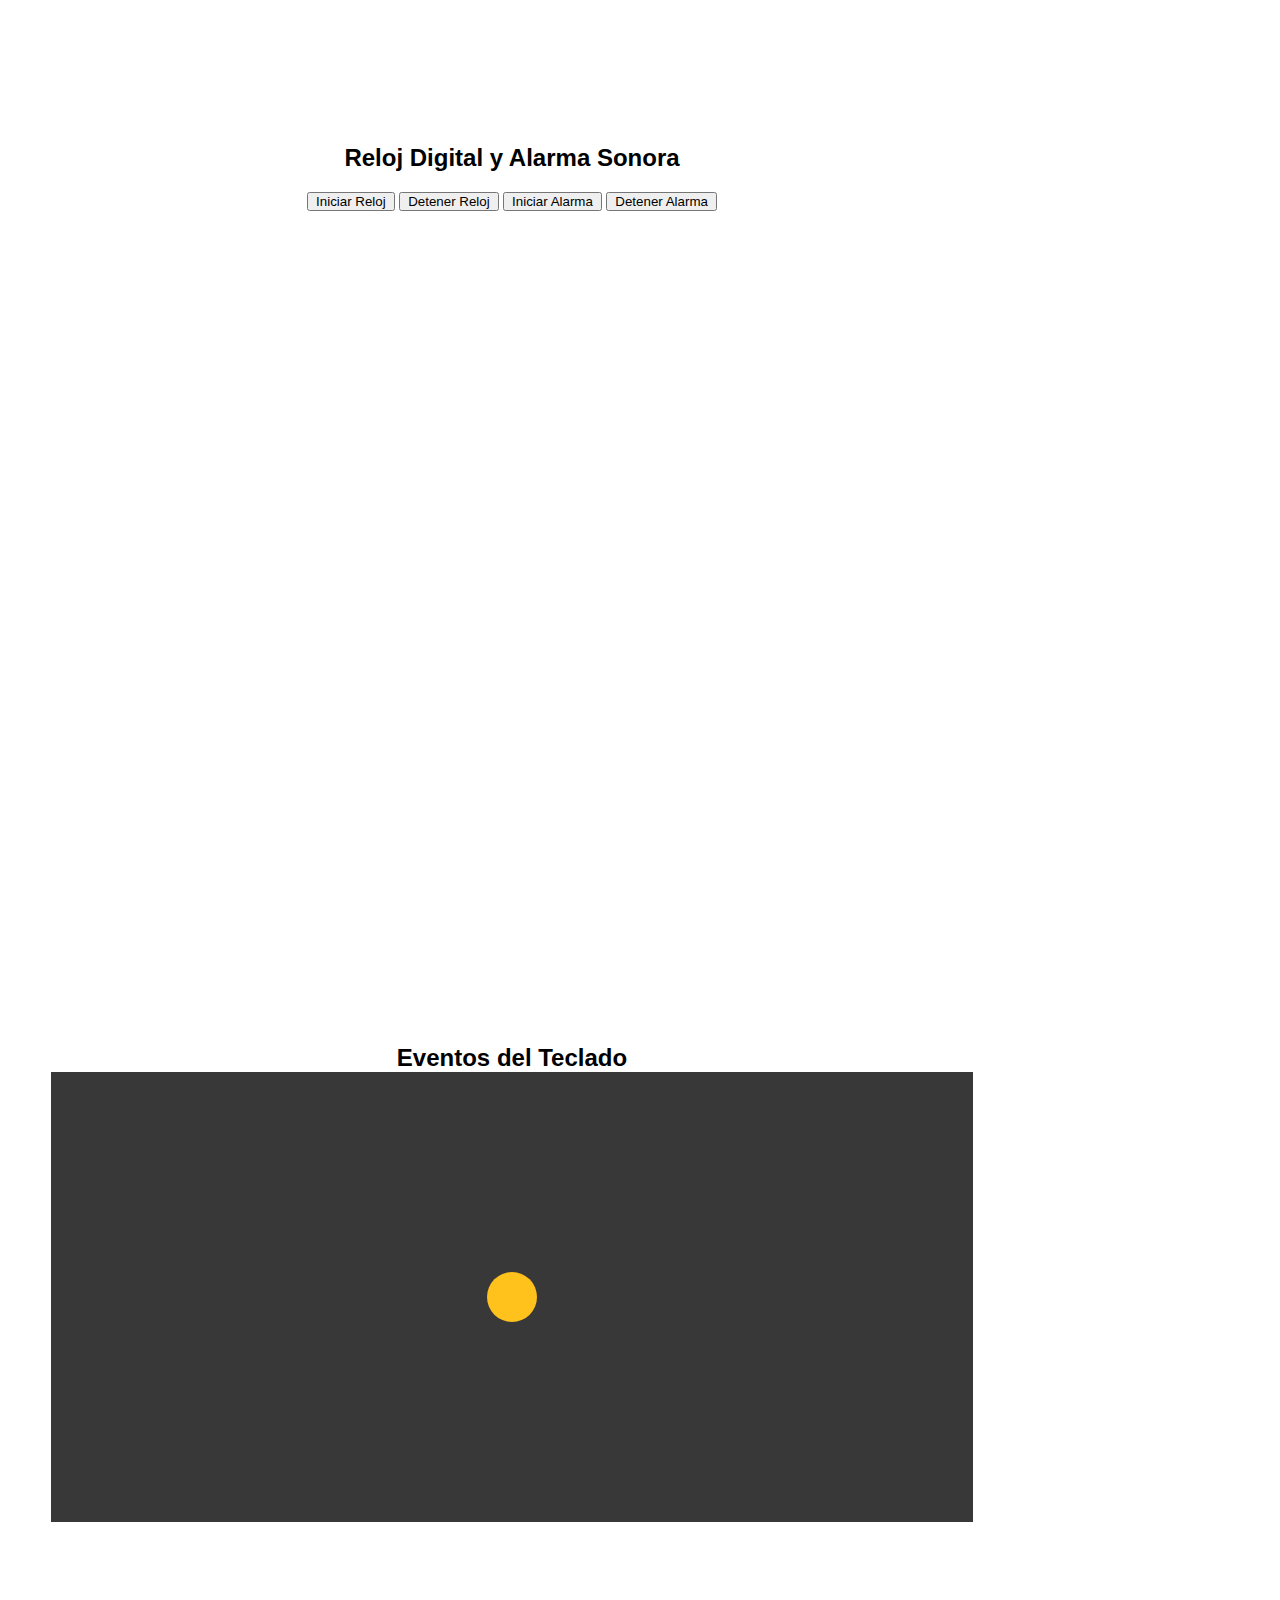
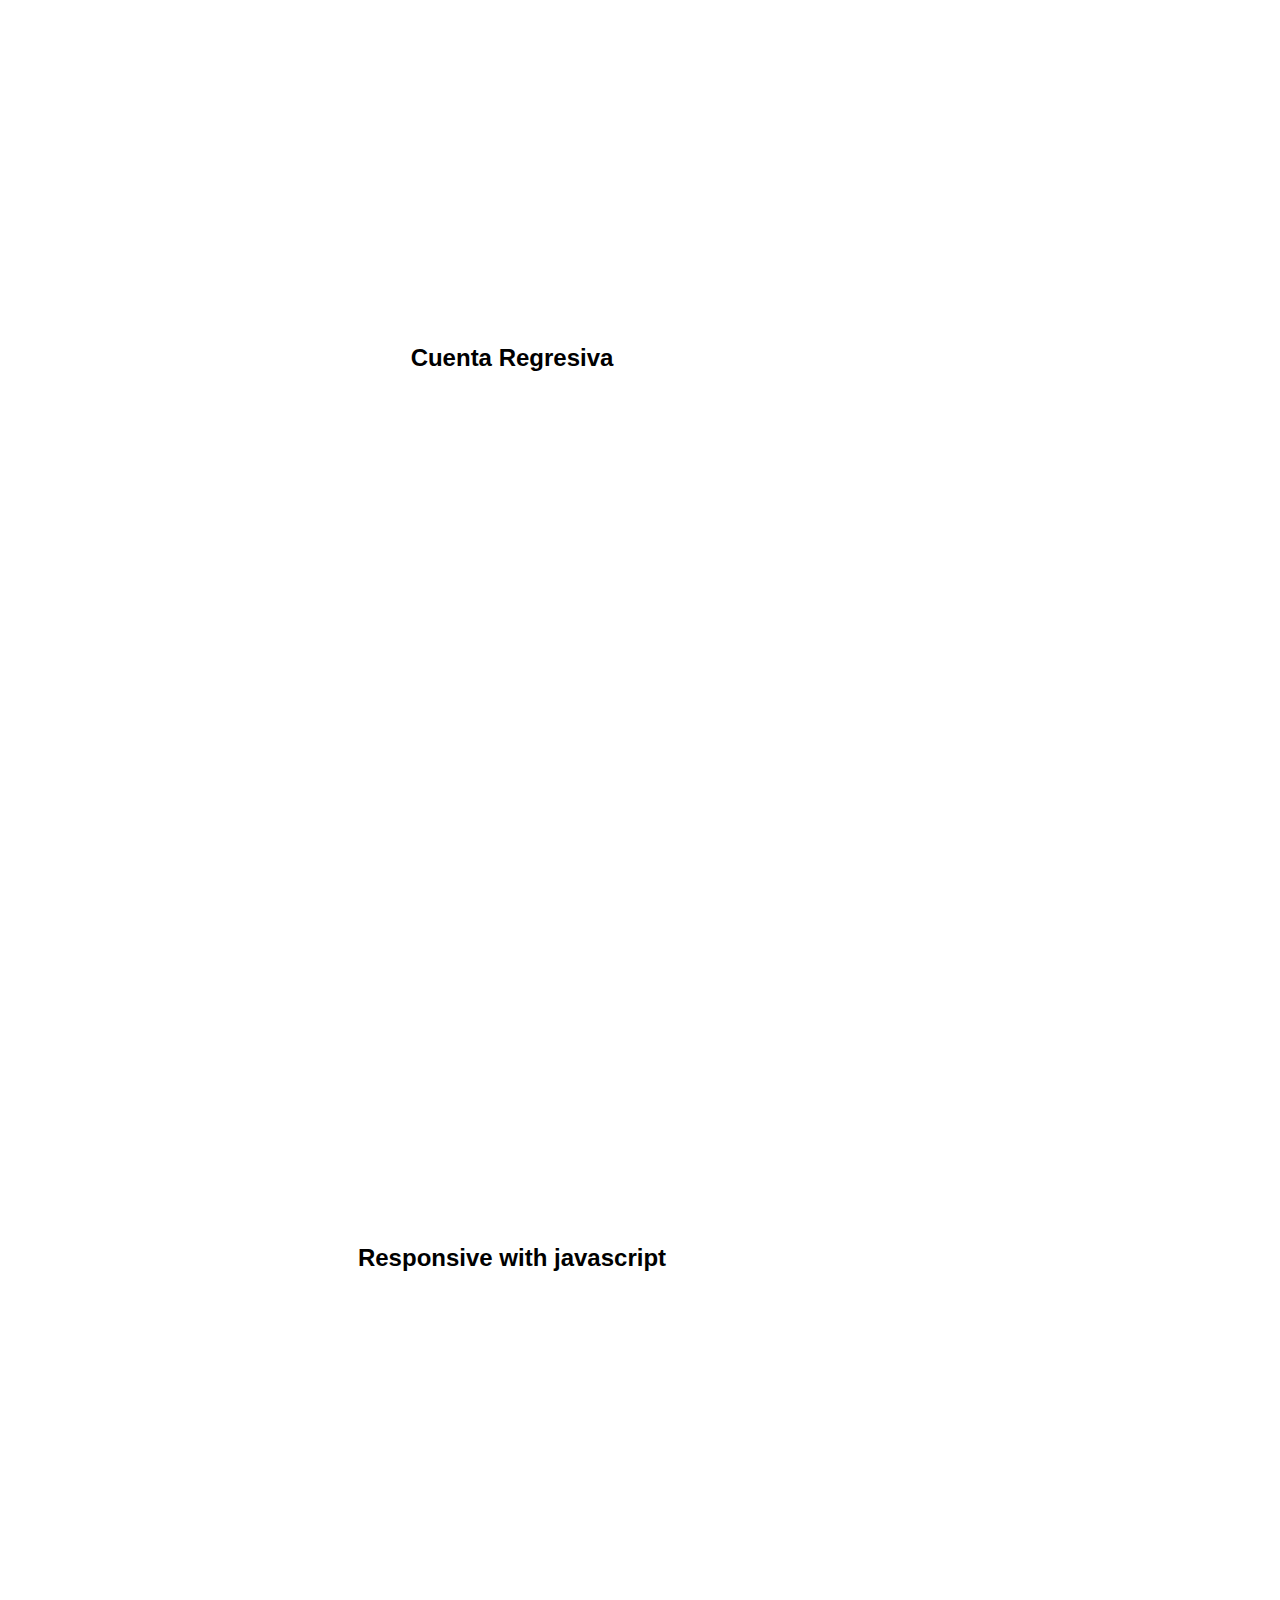
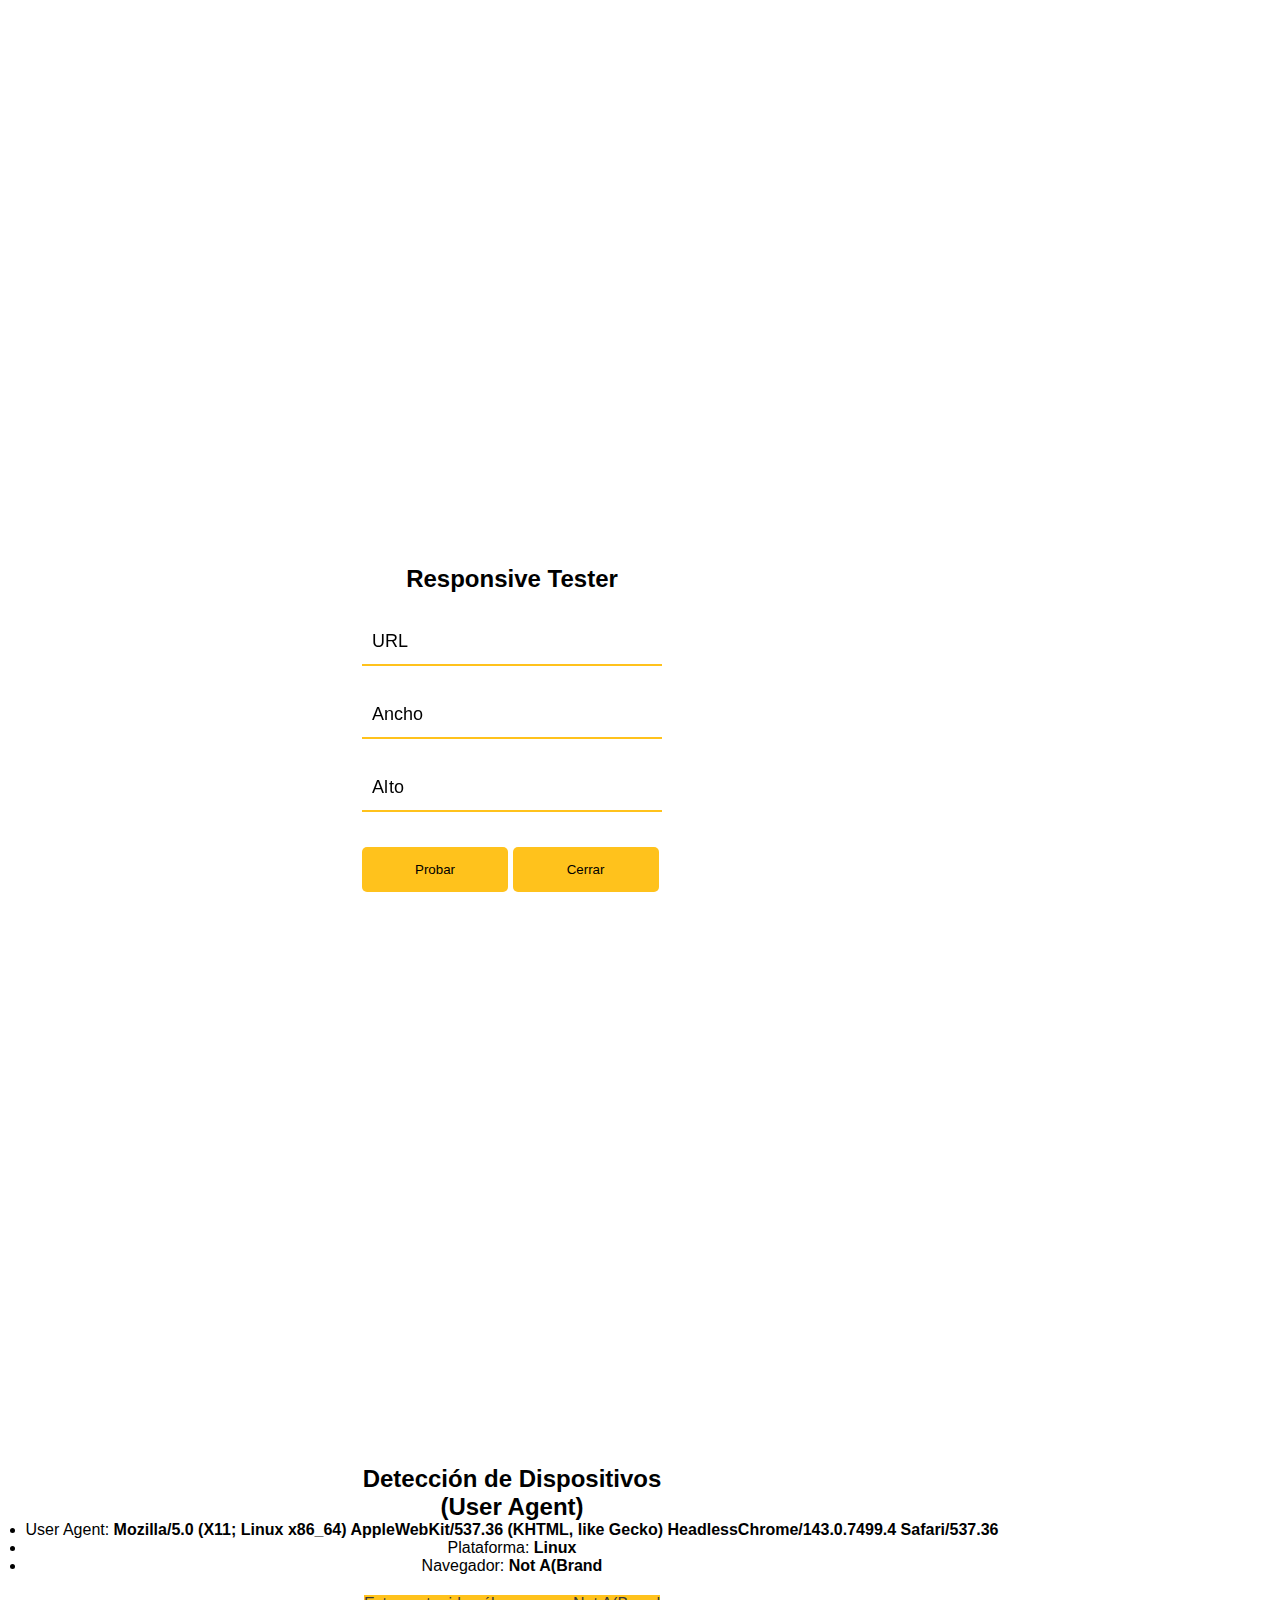
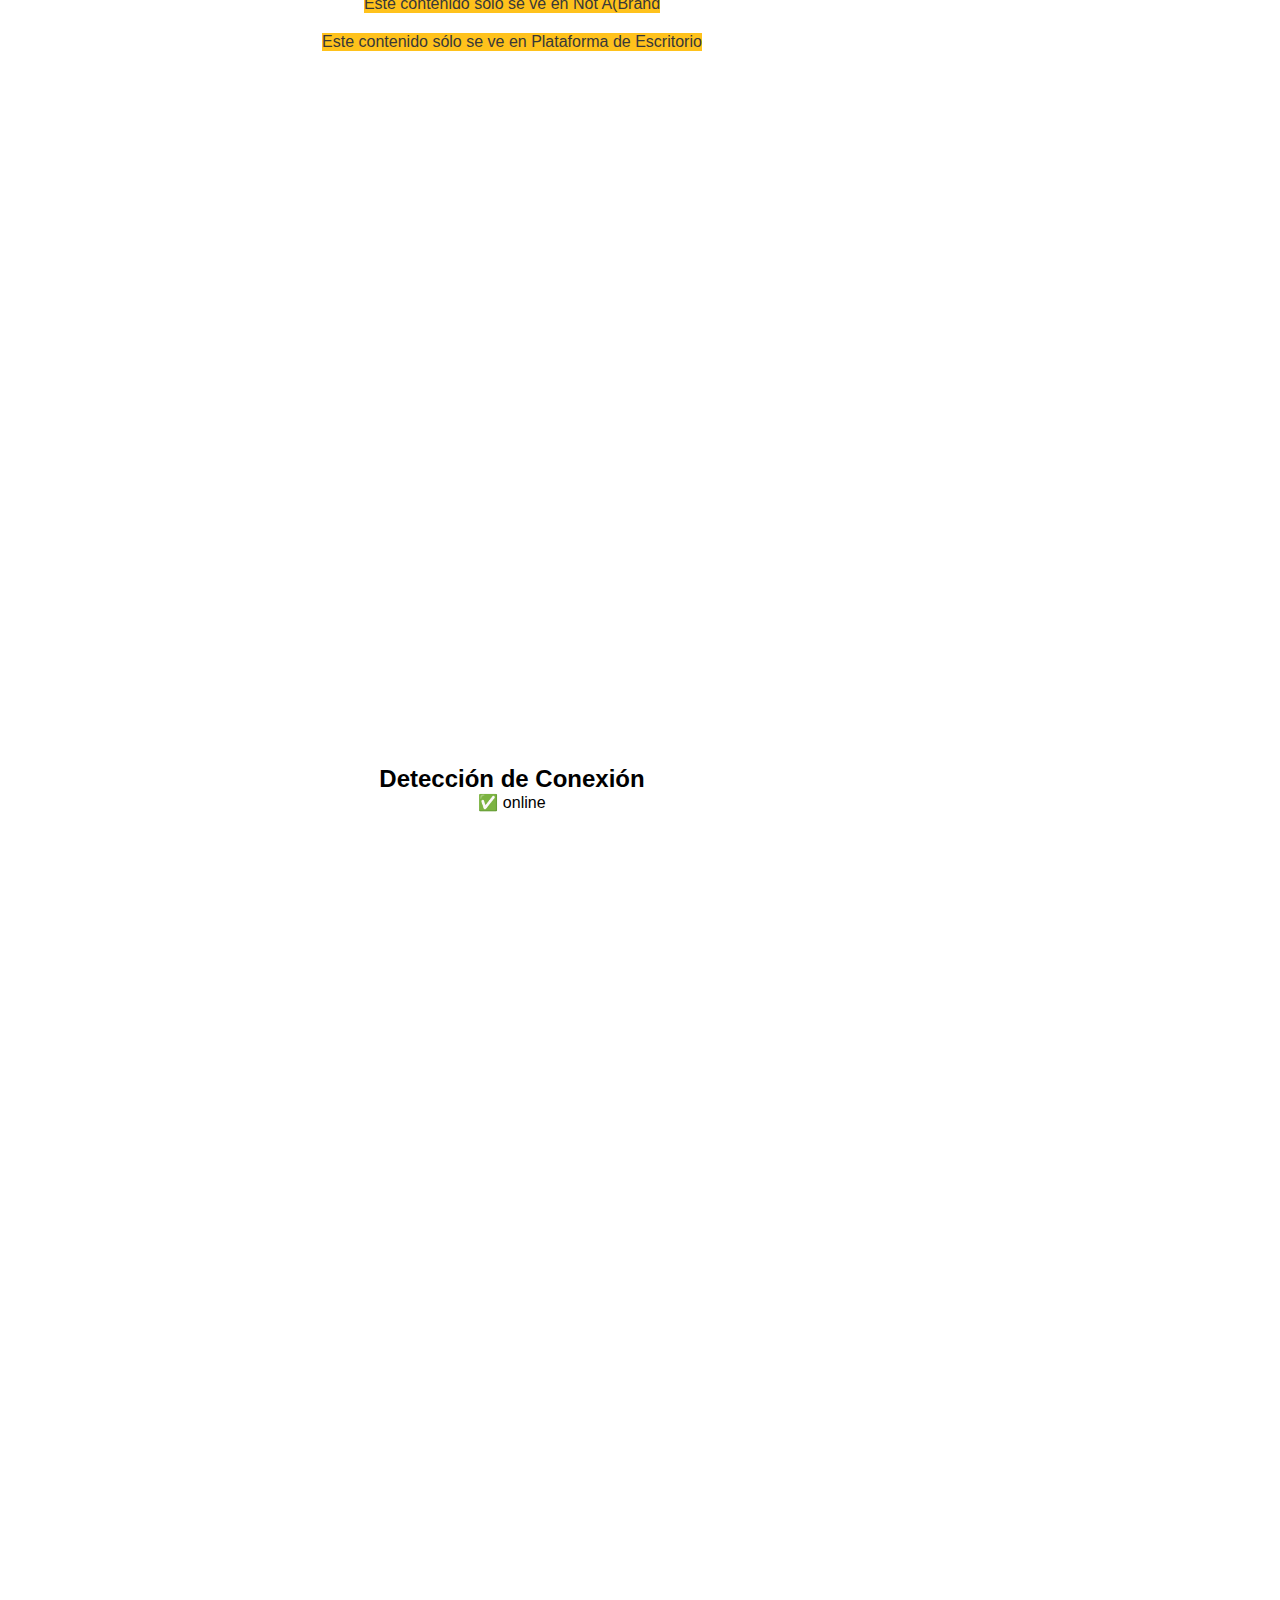
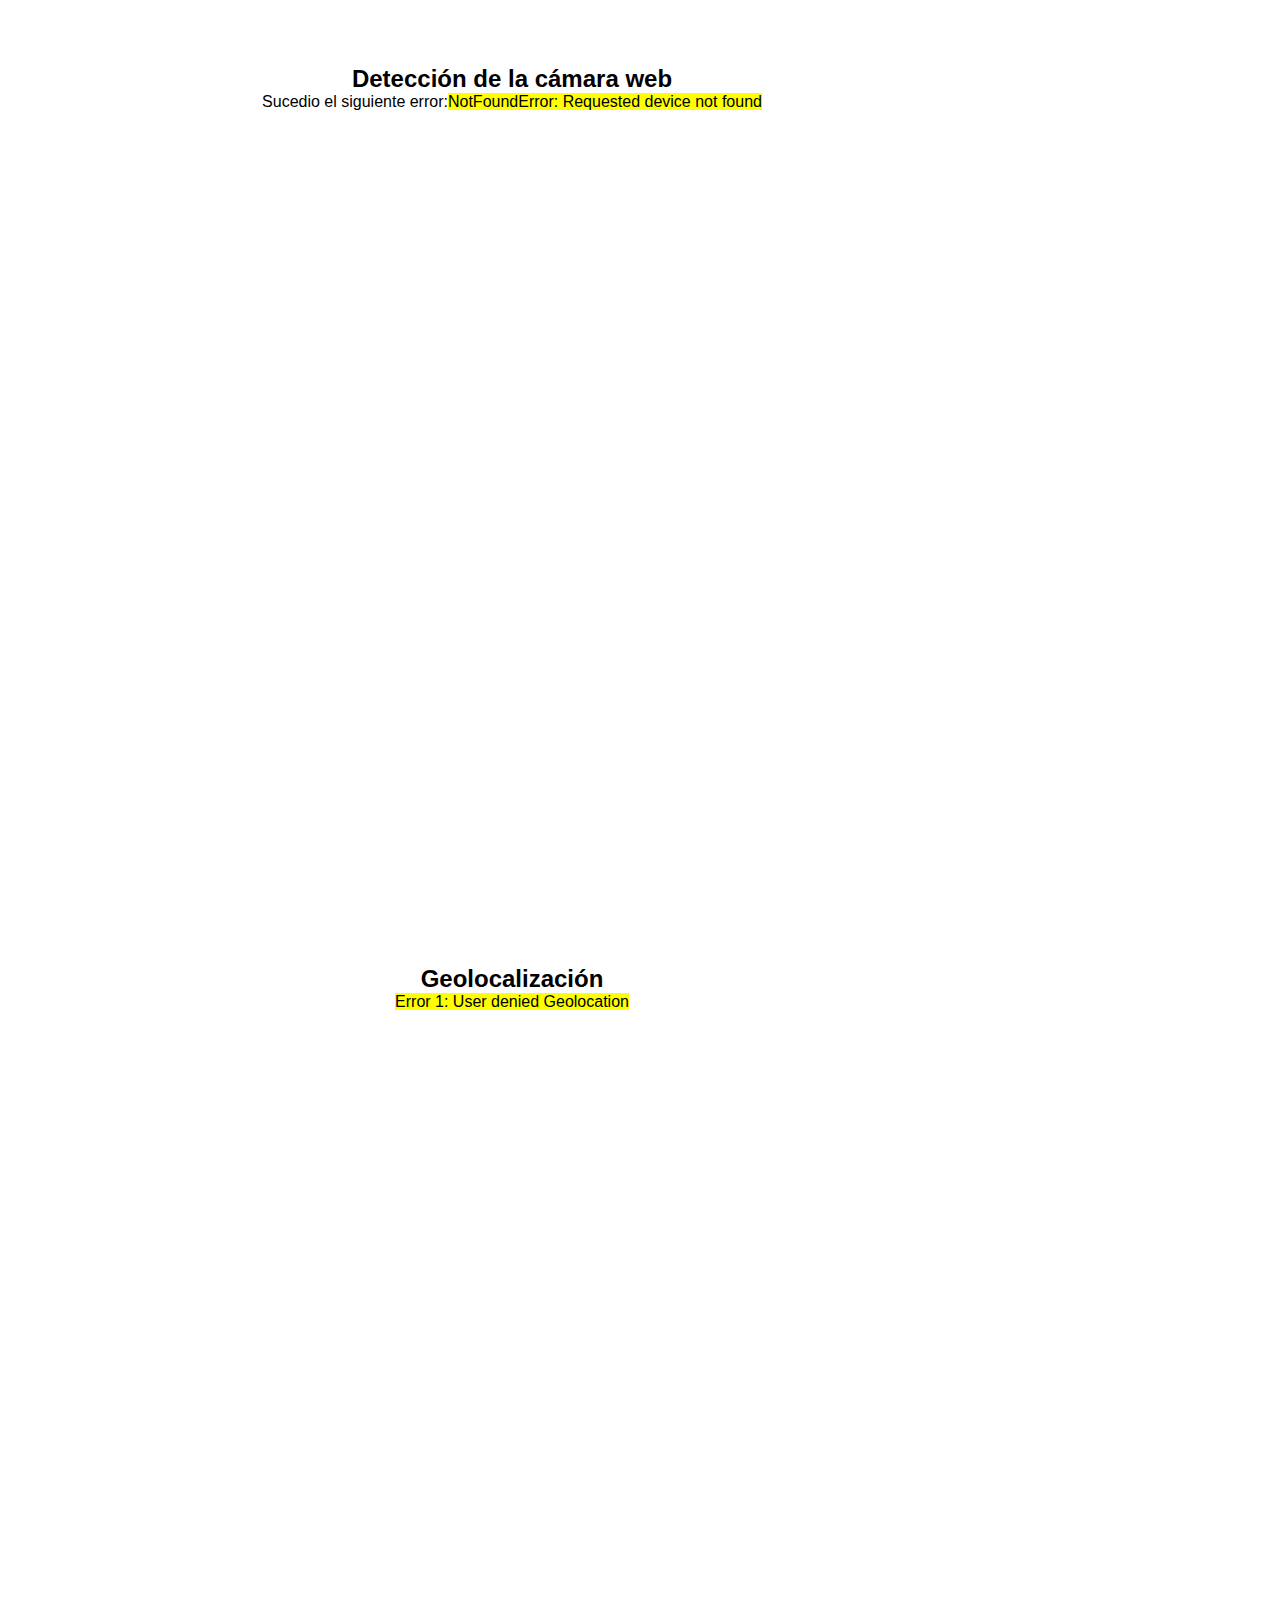
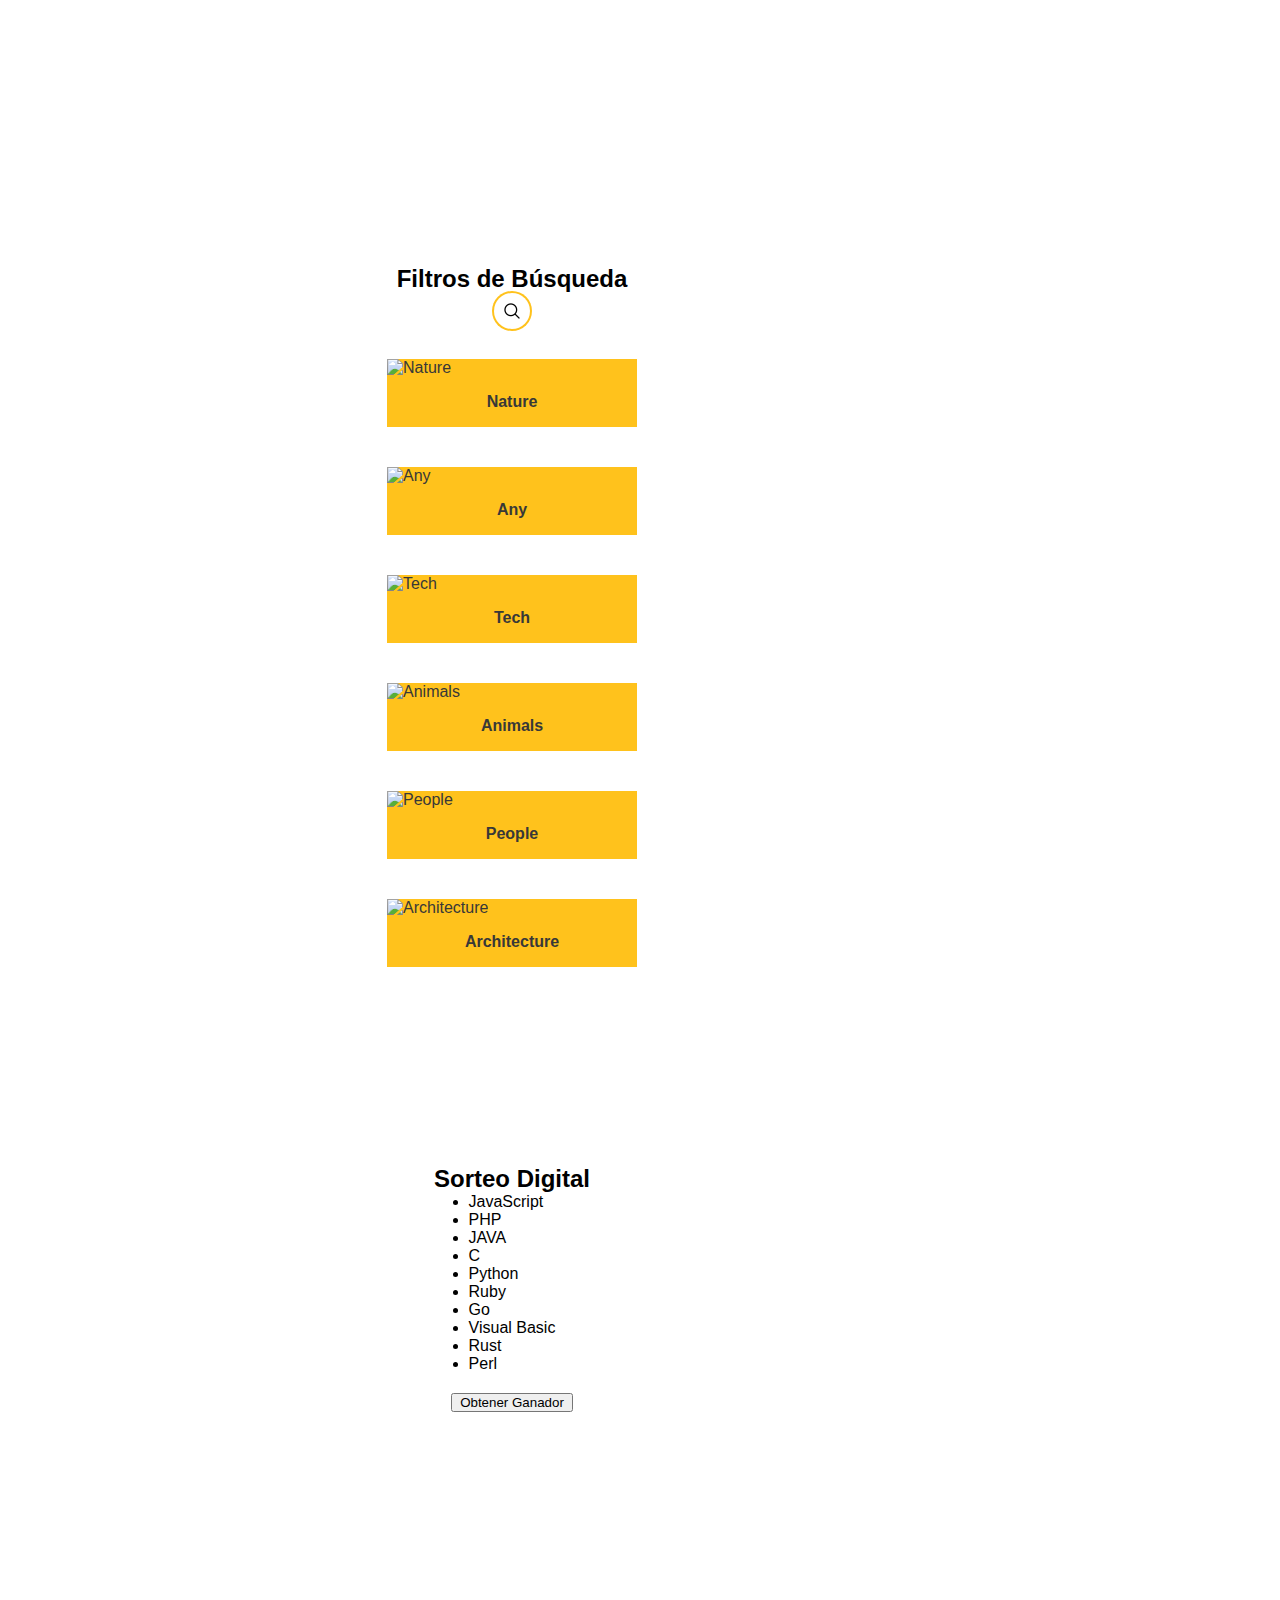
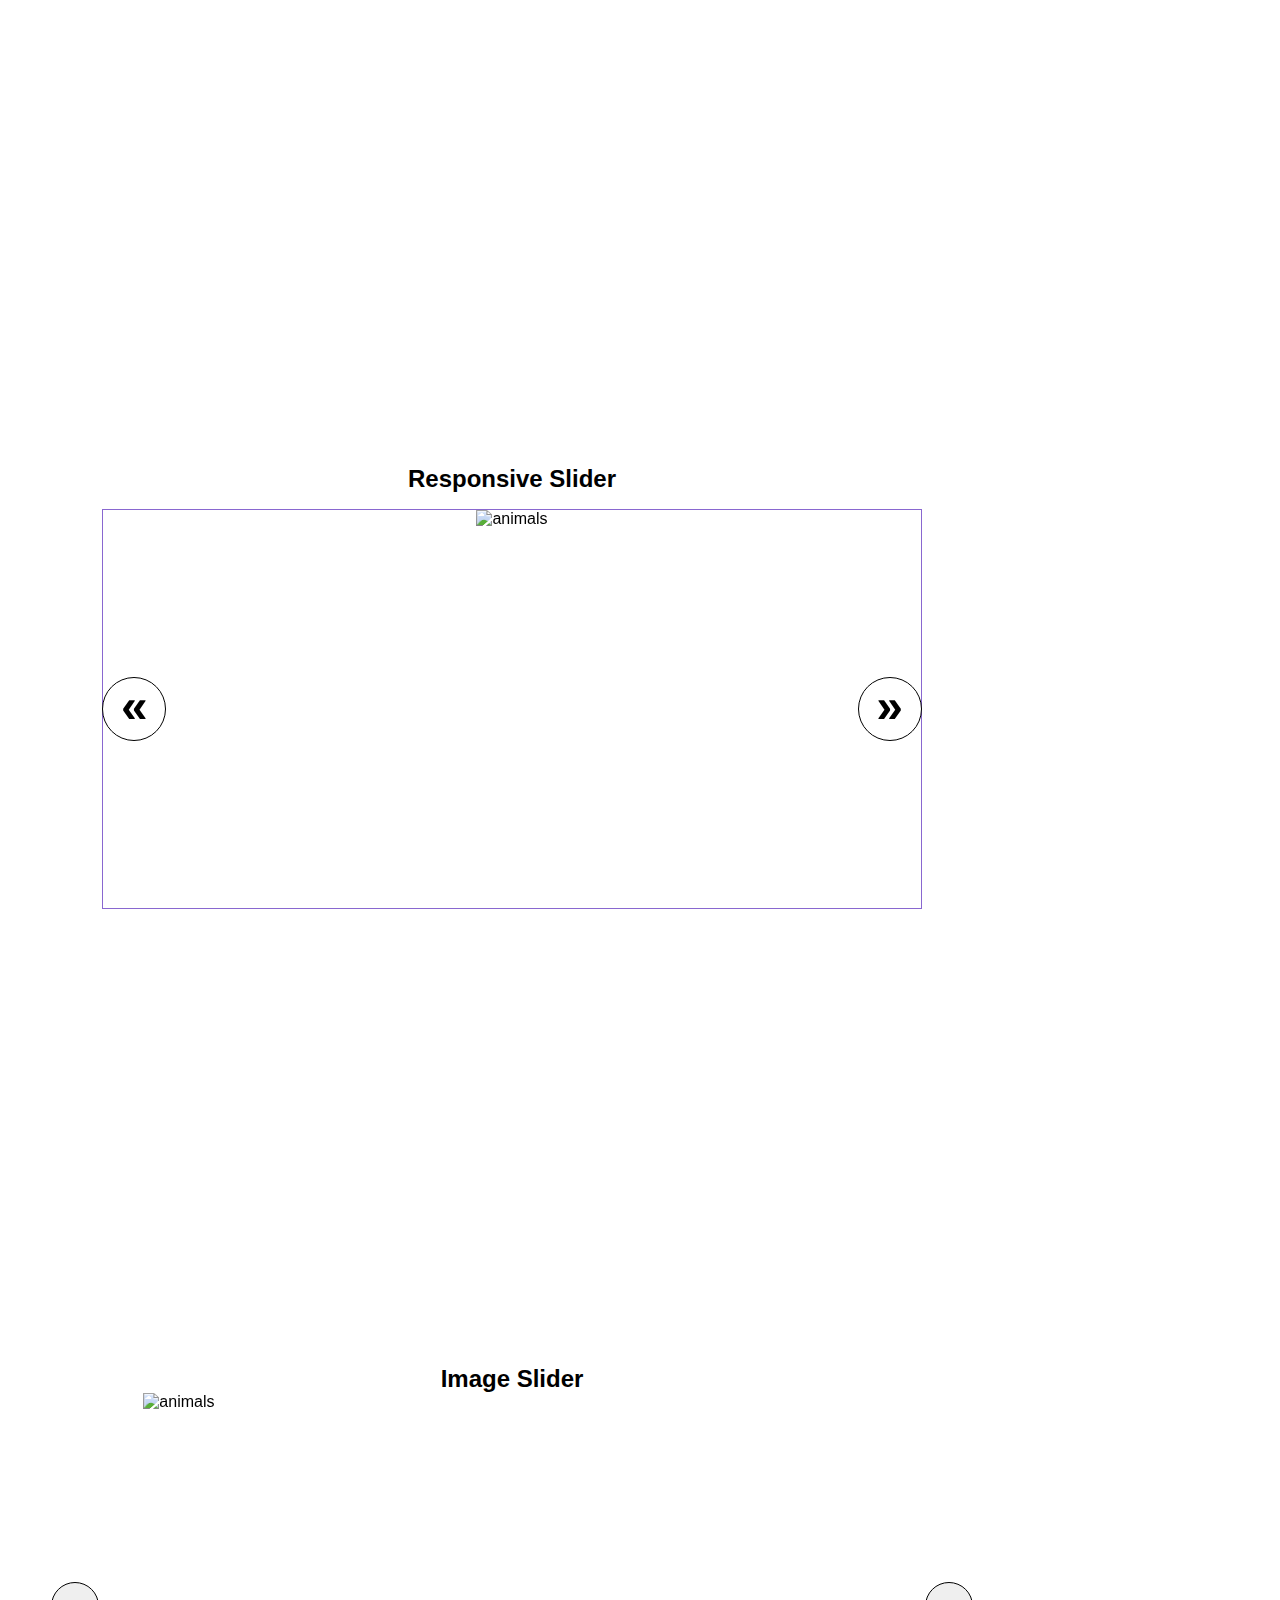
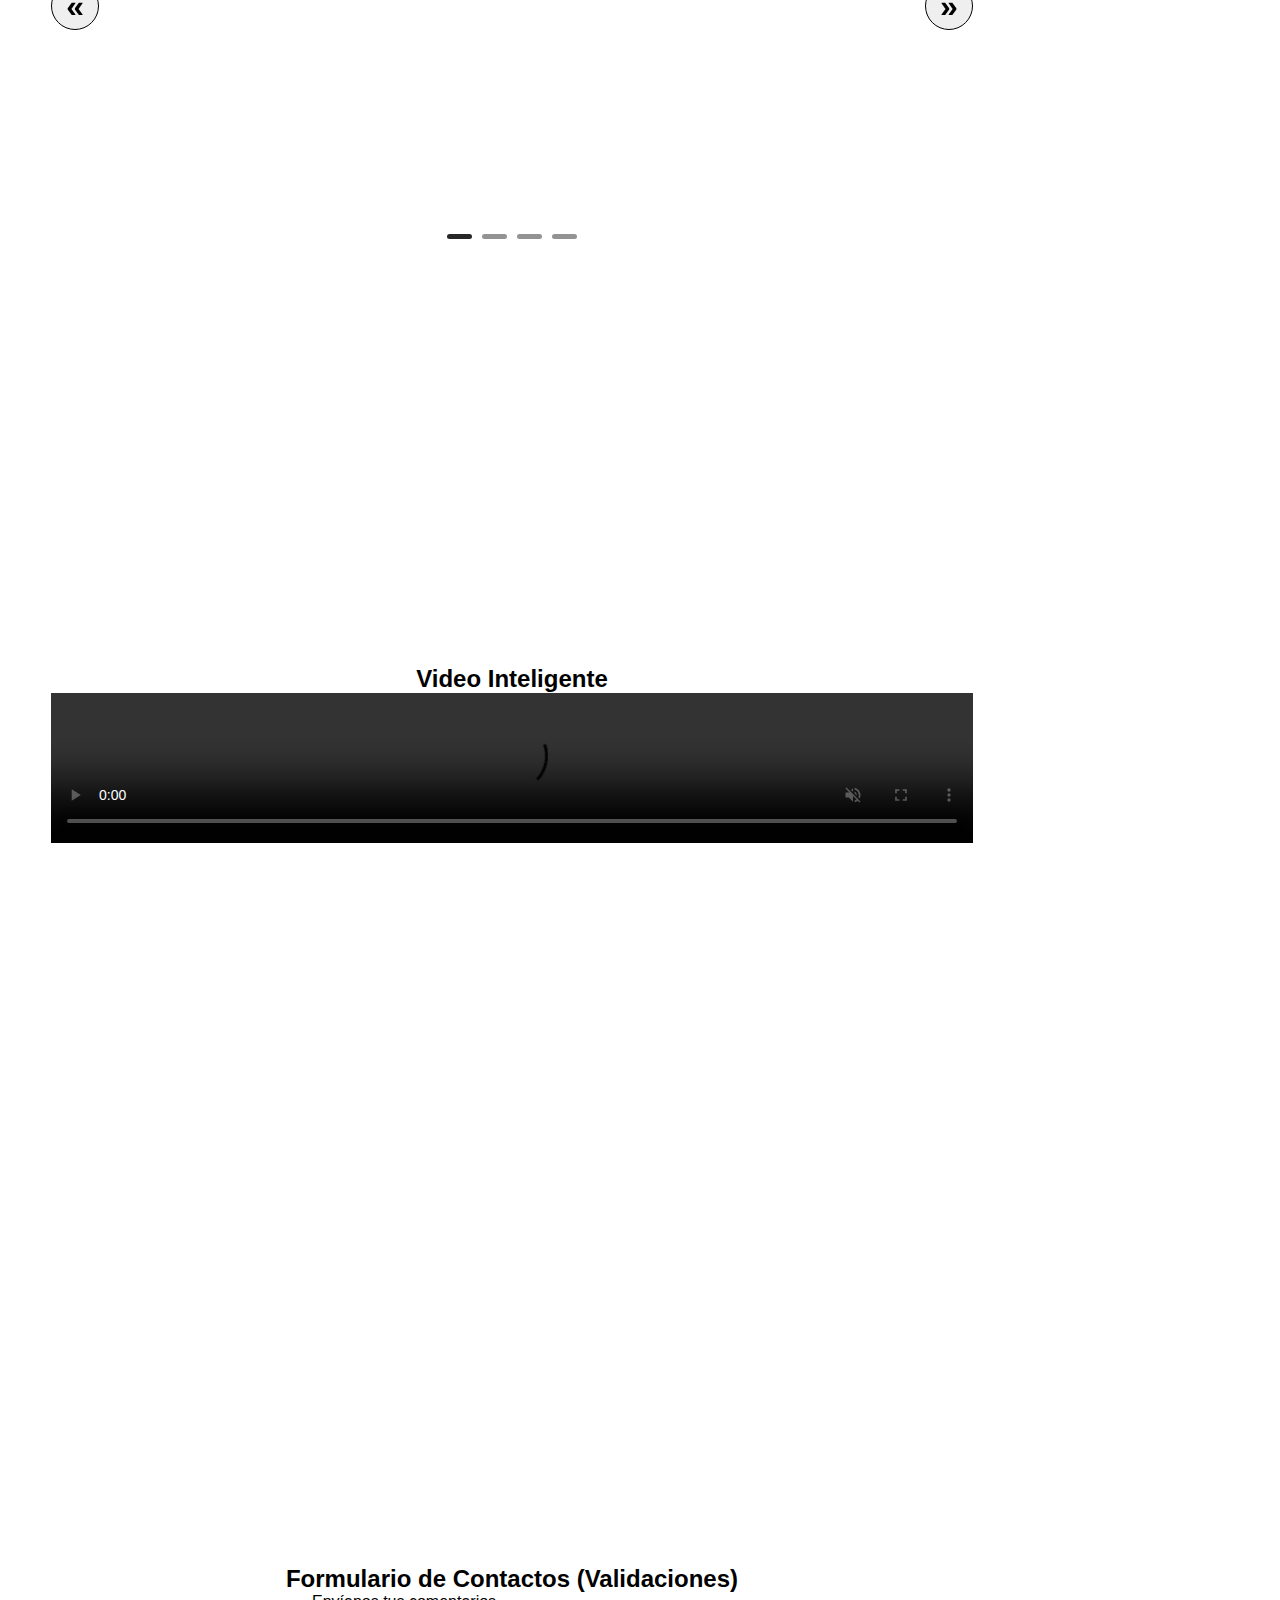
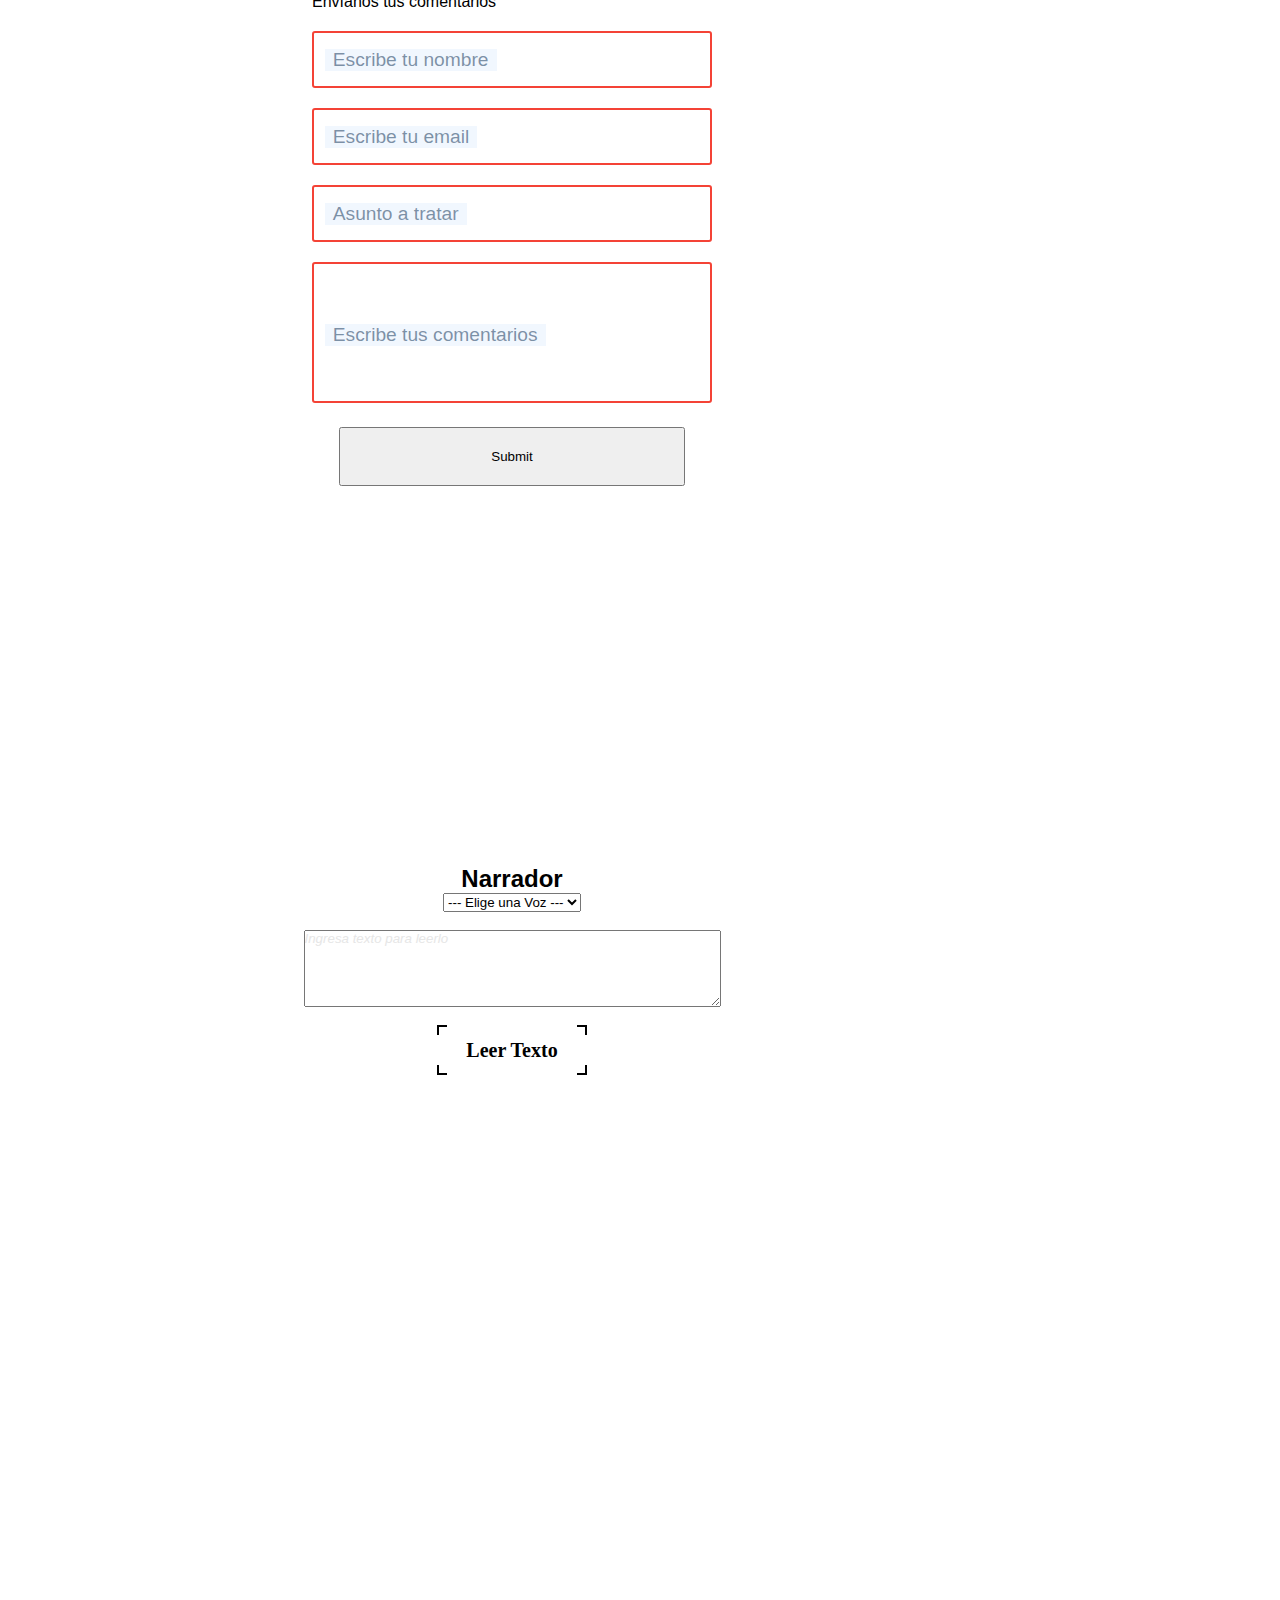
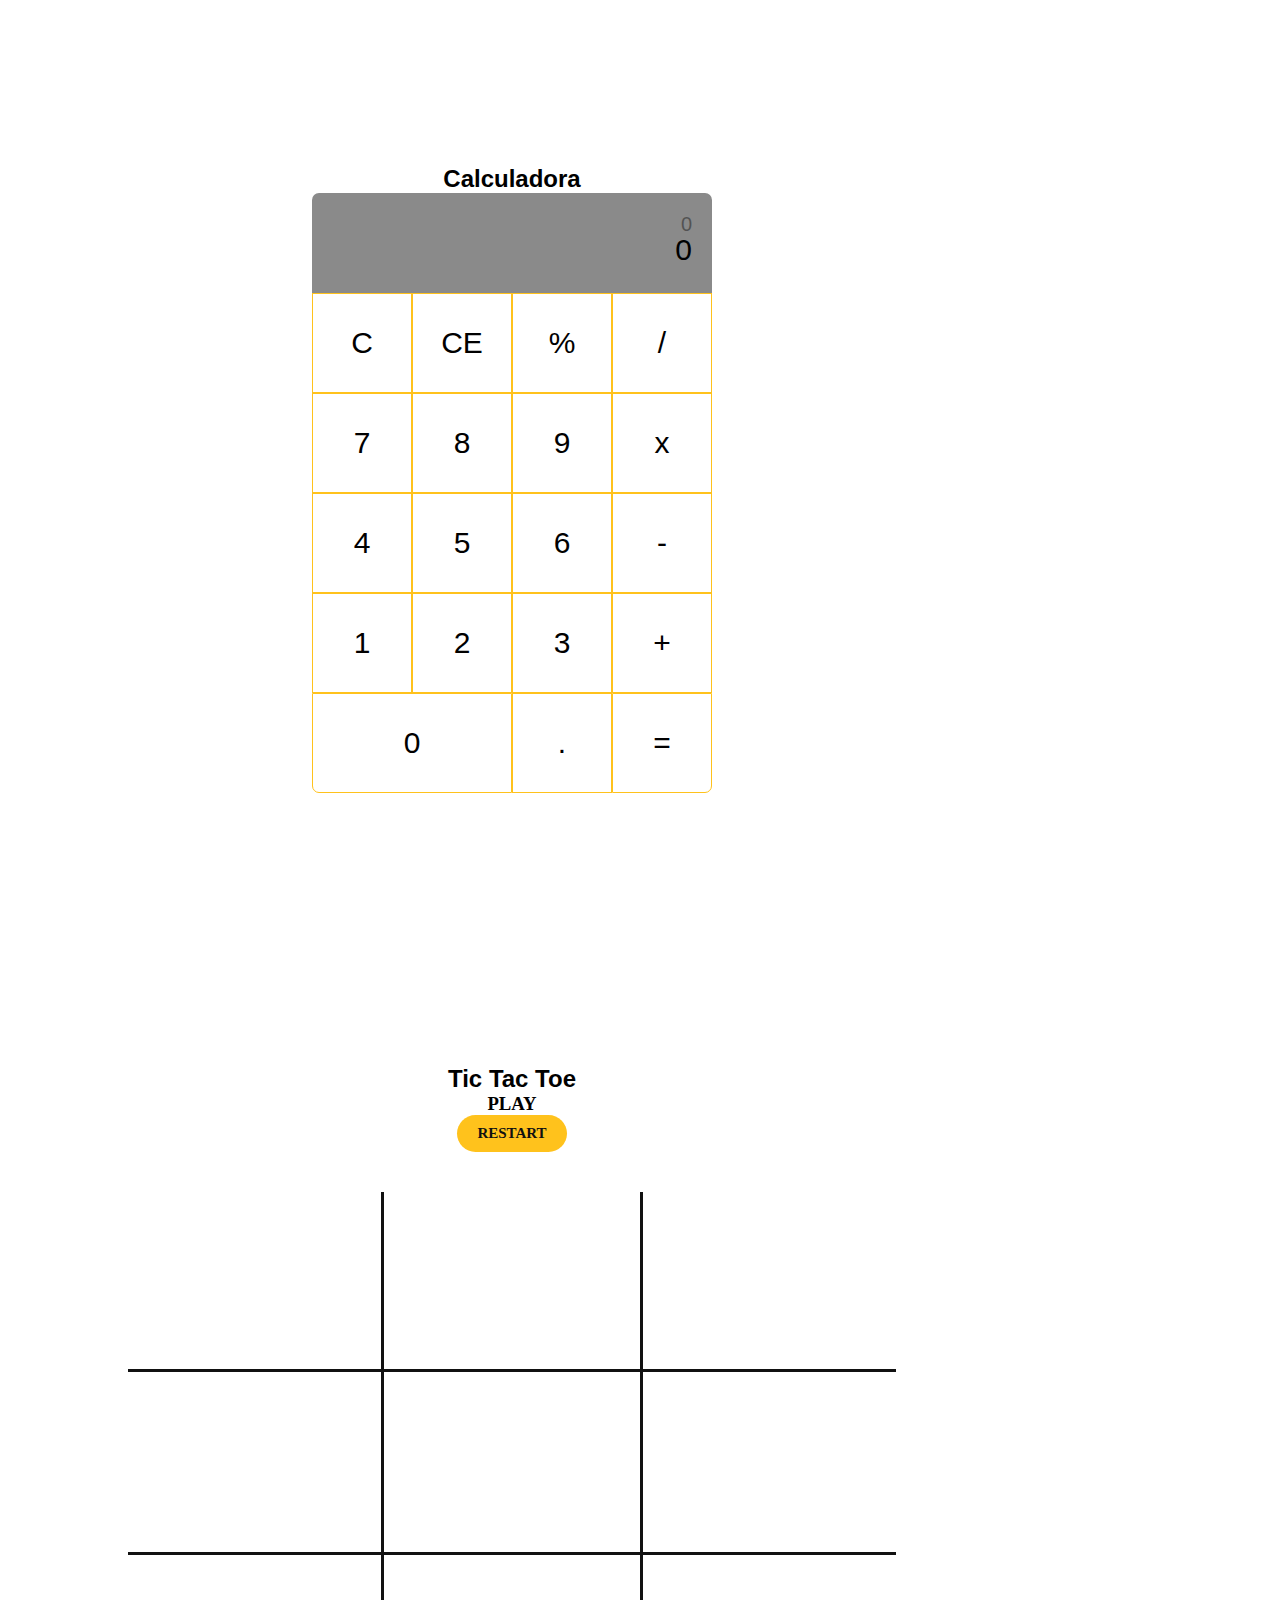
==== commit 4f360ddb: "newToDoList" ====
--- a/index.html
+++ b/index.html
@@ -421,6 +421,65 @@
         </form>
         <h2>Lista de Tareas</h2>
         <div id="todo-list"></div> -->
+        <div id="hero" class="hero">
+          <div id="todoApp" class="todo-app">
+            <div id="todoMenu1" class="todo-menu-1">
+              <button
+                id="toggleAll"
+                class="toggle-all"
+                aria-label="Toggle all to do tasks"
+              >
+                <span class="rotate">&#x276F;</span>
+              </button>
+              <input
+                id="addTodoTextInput"
+                class="add-todo-text-input"
+                type="text"
+                placeholder="What do you need to do?"
+                aria-label="Enter to do text"
+                autofocus
+              />
+            </div>
+            <ul id="todos" class="todos" aria-label="List of to do tasks"></ul>
+            <div id="todoMenu2" class="todo-menu-2">
+              <label
+                id="todosLeft"
+                class="todos-left"
+                aria-label="Number of to do tasks left to complete"
+              ></label>
+              <div id="todoMenu2Buttons" class="todo-menu-2-buttons">
+                <button
+                  id="showAllTodos"
+                  class="menu-2-button active"
+                  aria-label="Show all to do tasks"
+                >
+                  All
+                </button>
+                <button
+                  id="showUncompletedTodos"
+                  class="menu-2-button"
+                  aria-label="Show active to do tasks"
+                >
+                  Active
+                </button>
+                <button
+                  id="showCompletedTodos"
+                  class="menu-2-button"
+                  aria-label="Show completed to do tasks"
+                >
+                  Completed
+                </button>
+              </div>
+              <button
+                id="deleteCompletedButton"
+                class="delete-completed-button"
+                aria-label="Clear completed to do tasks"
+              >
+                Clear completed
+              </button>
+            </div>
+          </div>
+        </div>
       </section>
     </main>
 
--- a/styles.css
+++ b/styles.css
@@ -1,6 +1,7 @@
 :root {
   --amarillo: rgb(255, 194, 28);
   --gris: rgb(56, 56, 56);
+  --mobile-hero-app-row: 9fr;
 }
 
 *,
@@ -1049,20 +1050,211 @@
 /* 
 ---------------------------------------------------------------------------------------
 ---------------------------------------------------------------------------------------
-SECCIÓN 20
----------------------------------------------------------------------------------------
----------------------------------------------------------------------------------------
-*/
-/* #todo-list {
+SECCIÓN 21
+---------------------------------------------------------------------------------------
+---------------------------------------------------------------------------------------
+*/
+.hero {
+  padding: 20px;
   display: grid;
-  grid-template-columns: 20px 280px;
-  row-gap: 0.7rem;
-  align-items: center;
+  grid-template-columns: minmax(430px, 800px);
+  grid-template-rows: 1fr;
+  justify-content: center;
+  align-content: center;
+}
+.todo-app {
+  display: grid;
+  grid-template-rows: 60px 1fr 45px;
+  background: white;
+  box-shadow: 0 10px 20px rgba(0, 0, 0, 0.19), 0 6px 6px rgba(0, 0, 0, 0.23);
+  -webkit-box-shadow: 0 10px 20px rgba(0, 0, 0, 0.19),
+    0 6px 6px rgba(0, 0, 0, 0.23);
+}
+.todo-menu-1 {
+  display: -ms-grid;
+  display: grid;
+  -ms-grid-columns: 50px 1fr;
+  grid-template-columns: 50px 1fr;
+  -ms-grid-rows: 60px;
+  grid-template-rows: 60px;
+  -webkit-box-align: stretch;
+  -ms-flex-align: stretch;
+  align-items: stretch;
+  -webkit-box-shadow: 0 -1px 6px rgba(0, 0, 0, 0.19);
+  box-shadow: 0 -1px 6px rgba(0, 0, 0, 0.19);
+  border-bottom: 1px solid #e6e6e6;
+}
+.add-todo-text-input {
+  outline: none;
+  border: none;
+  border-bottom: 1px solid #e6e6e6;
+}
+::-webkit-input-placeholder {
+  color: #e6e6e6;
+  font-style: italic;
+}
+:-ms-input-placeholder {
+  color: #e6e6e6;
+  font-style: italic;
+}
+::-ms-input-placeholder {
+  color: #e6e6e6;
+  font-style: italic;
+}
+::placeholder {
+  color: #e6e6e6;
+  font-style: italic;
+}
+:-moz-placeholder,
+::-moz-placeholder {
+  opacity: 1;
+}
+.toggle-all,
+.delete-button,
+.delete-completed-button,
+.menu-2-button {
+  background: none;
+  border: none;
+  outline: none;
+}
+.toggle-all {
+  color: #e6e6e6;
+  -ms-grid-column-align: stretch;
+  justify-self: stretch;
+  text-align: center;
+}
+.toggle-all-checked {
+  color: #4d4d4d;
+}
+.rotate {
+  display: inline-block;
+  font-size: 20px;
+  -webkit-transform: rotate(90deg);
+  -ms-transform: rotate(90deg);
+  transform: rotate(90deg);
+  /* Prevent rotate class from being clicked so that toggle-all button can be clicked instead. */
+  pointer-events: none;
+}
+.todo-menu-2 {
+  display: -ms-grid;
+  display: grid;
+  -ms-grid-columns: 2fr 3fr 2fr;
+  grid-template-columns: 2fr 3fr 2fr;
+  -webkit-box-align: center;
+  -ms-flex-align: center;
+  align-items: center;
+  color: #777;
+  background: #f4f5f6;
+  font-size: 14px;
+  font-weight: 300;
+}
+.todo-menu-2 .todos-left {
+  -ms-grid-column-align: start;
+  justify-self: start;
+  padding-left: 20px;
+}
+.todo-menu-2 .todo-menu-2-buttons {
+  -ms-grid-column-align: center;
+  justify-self: center;
+  display: -ms-grid;
+  display: grid;
+  -ms-grid-columns: auto auto auto;
+  grid-template-columns: auto auto auto;
+  grid-gap: 3px;
+}
+.todo-menu-2 .delete-completed-button,
+.todo-menu-2 .menu-2-button,
+.todo-menu-2 .todos-left {
+  font-family: inherit;
+  color: inherit;
+  font-size: inherit;
+  font-weight: inherit;
+}
+.todo-menu-2 .menu-2-button {
+  padding: 2px 8px;
+  border: 1px solid rgba(137, 103, 208, 0);
+  border-radius: 3px;
+}
+.todo-menu-2 .menu-2-button:hover {
+  border: 1px solid rgba(137, 103, 208, 0.5);
+}
+.active {
+  border: 1px solid rgba(137, 103, 208, 1) !important;
+}
+.todo-menu-2 .delete-completed-button {
+  -ms-grid-column-align: end;
+  justify-self: end;
+  padding-right: 20px;
+}
+.todo-menu-2 .delete-completed-button:hover {
+  text-decoration: underline;
+}
+.todos {
+  display: grid;
+  grid-auto-columns: 1fr;
+  grid-auto-rows: max-content;
+  list-style-type: none;
+  overflow: auto;
+}
+.todos .todo {
+  display: grid;
+  grid-template-columns: 50px 1fr 50px;
+  border-bottom: 1px solid #ededed;
+  align-items: center;
+  overflow-wrap: break-word;
   word-wrap: break-word;
 }
-#todo-list p {
+/* checkbox centering */
+.todos .todo .pretty {
+  -ms-grid-column-align: center;
   justify-self: center;
-} */
+  -webkit-transform: scale(1.4);
+  -ms-transform: scale(1.4);
+  transform: scale(1.4);
+  margin: 0;
+}
+.pretty .state label {
+  text-indent: 0;
+}
+.pretty .state i {
+  -webkit-transform: rotate(-5deg);
+  -ms-transform: rotate(-5deg);
+  transform: rotate(-5deg);
+  color: #5dc2af;
+}
+.add-todo-text-input,
+.todo-text {
+  font-size: 24px;
+  color: #4d4d4d;
+}
+.todo-text {
+  padding-top: 13px;
+  padding-bottom: 13px;
+}
+.todo-text:focus {
+  outline: none;
+}
+.todo-checked-text {
+  color: #d9d9dd;
+  text-decoration: line-through;
+}
+.todo-checked-text:focus {
+  color: #4d4d4d;
+  text-decoration: none;
+}
+.delete-button {
+  font-size: 28px;
+  color: #df8383;
+  justify-self: center;
+  visibility: hidden;
+}
+.todos .todo:hover .delete-button {
+  visibility: visible;
+}
+.delete-button:hover {
+  color: #f14a5d;
+  cursor: pointer;
+}
 /* 
 ---------------------------------------------------------------------------------------
 ---------------------------------------------------------------------------------------
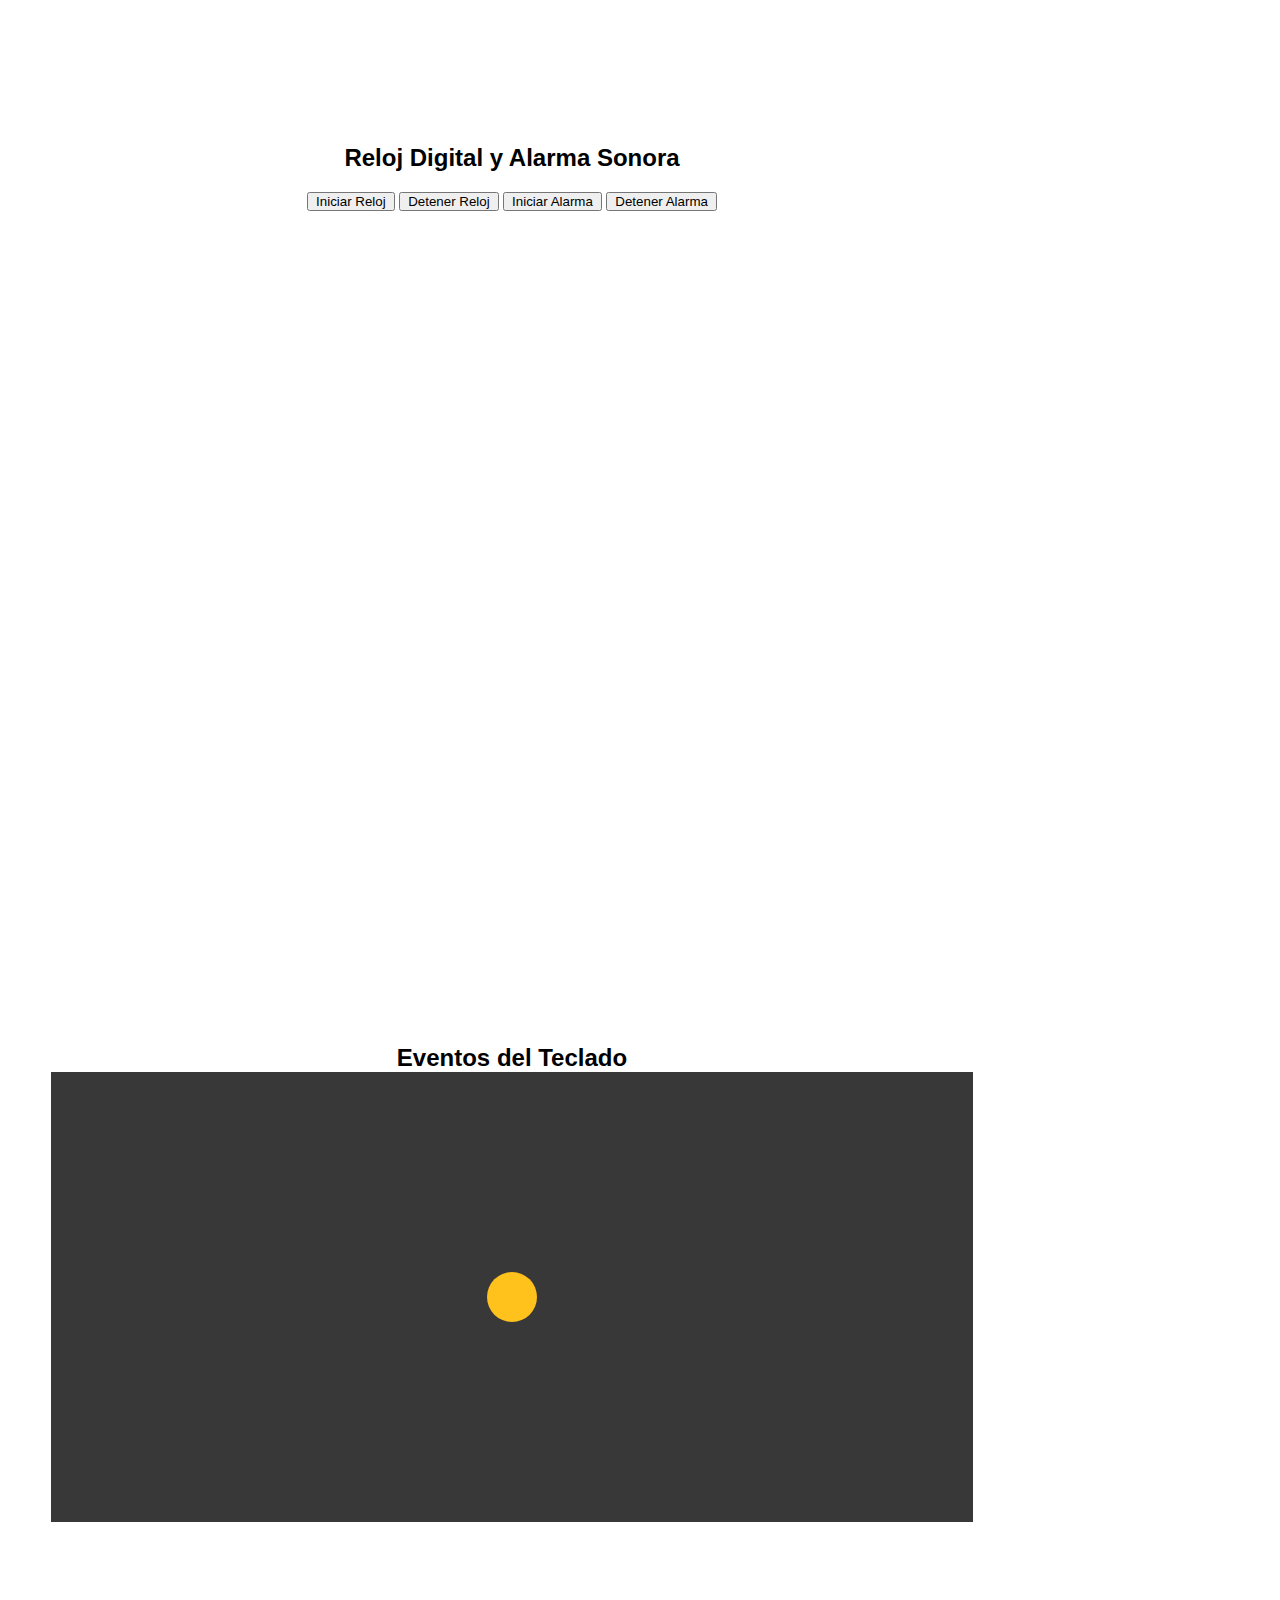
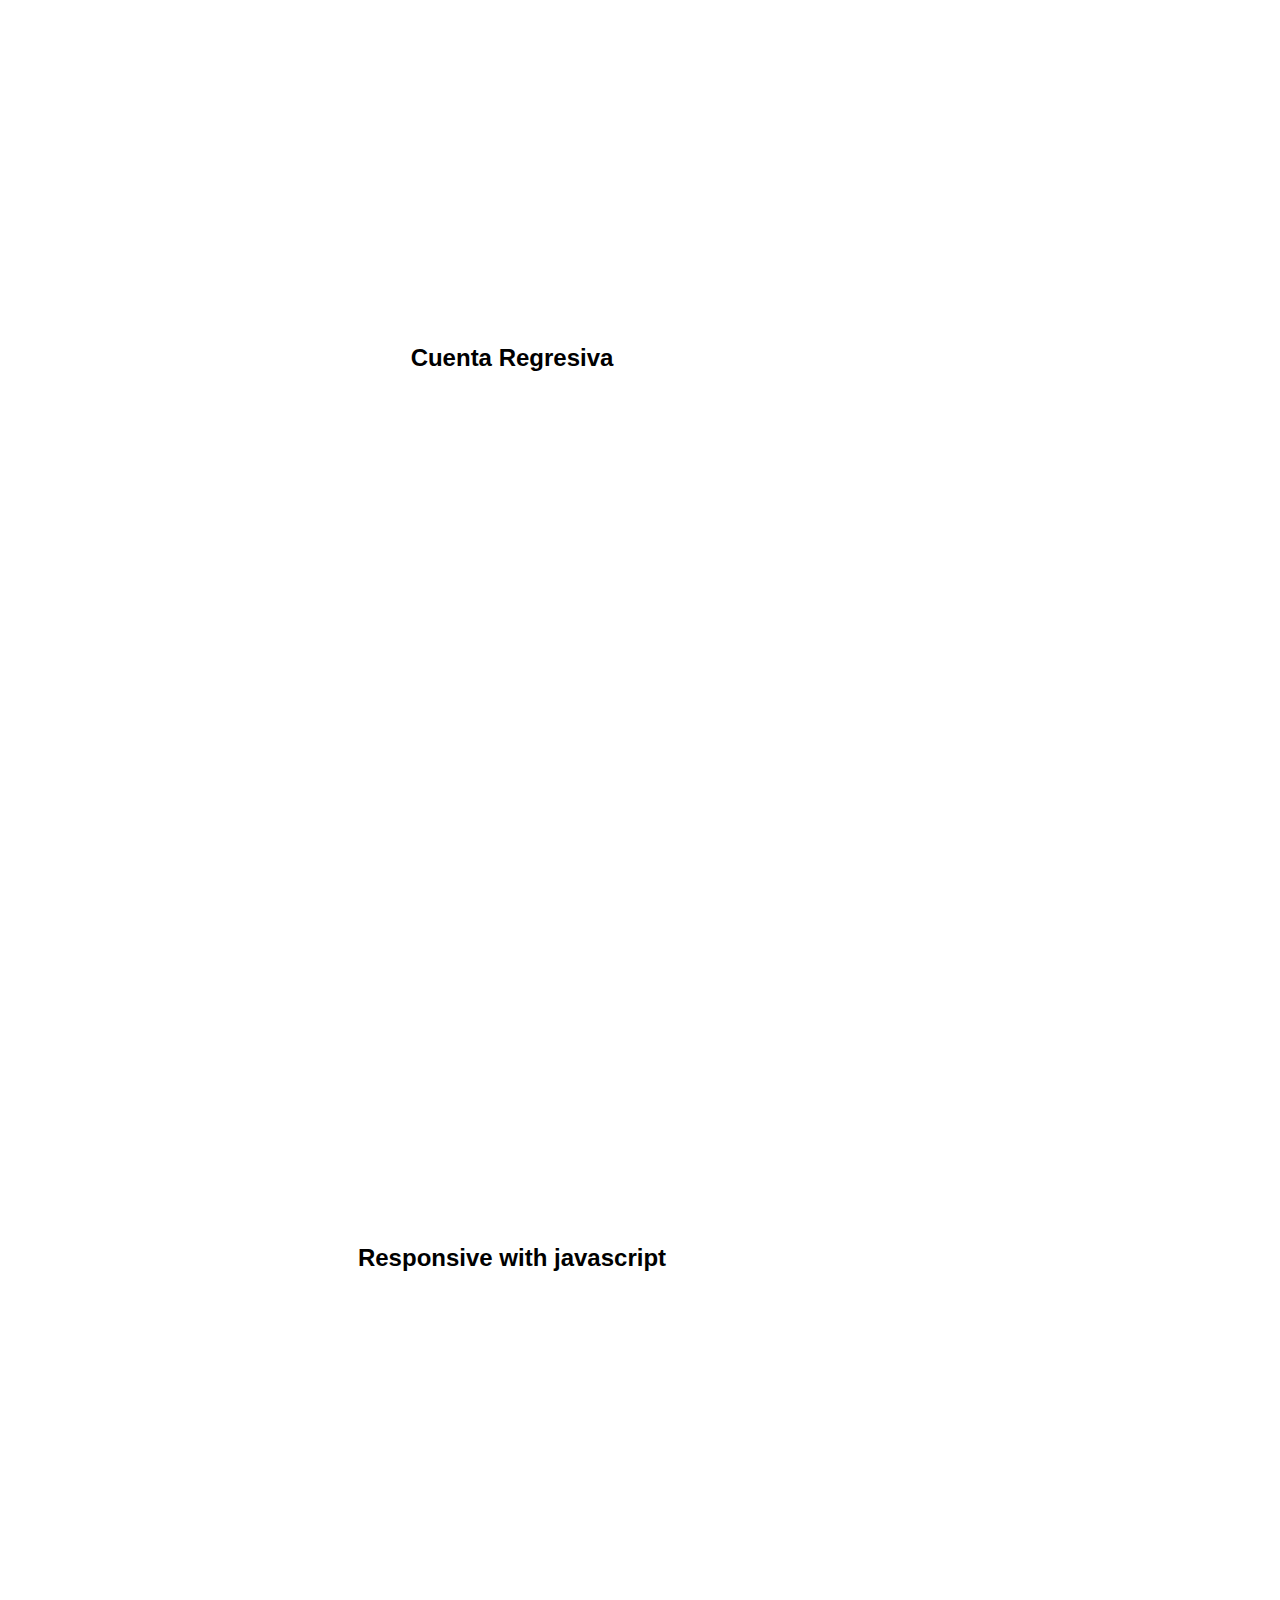
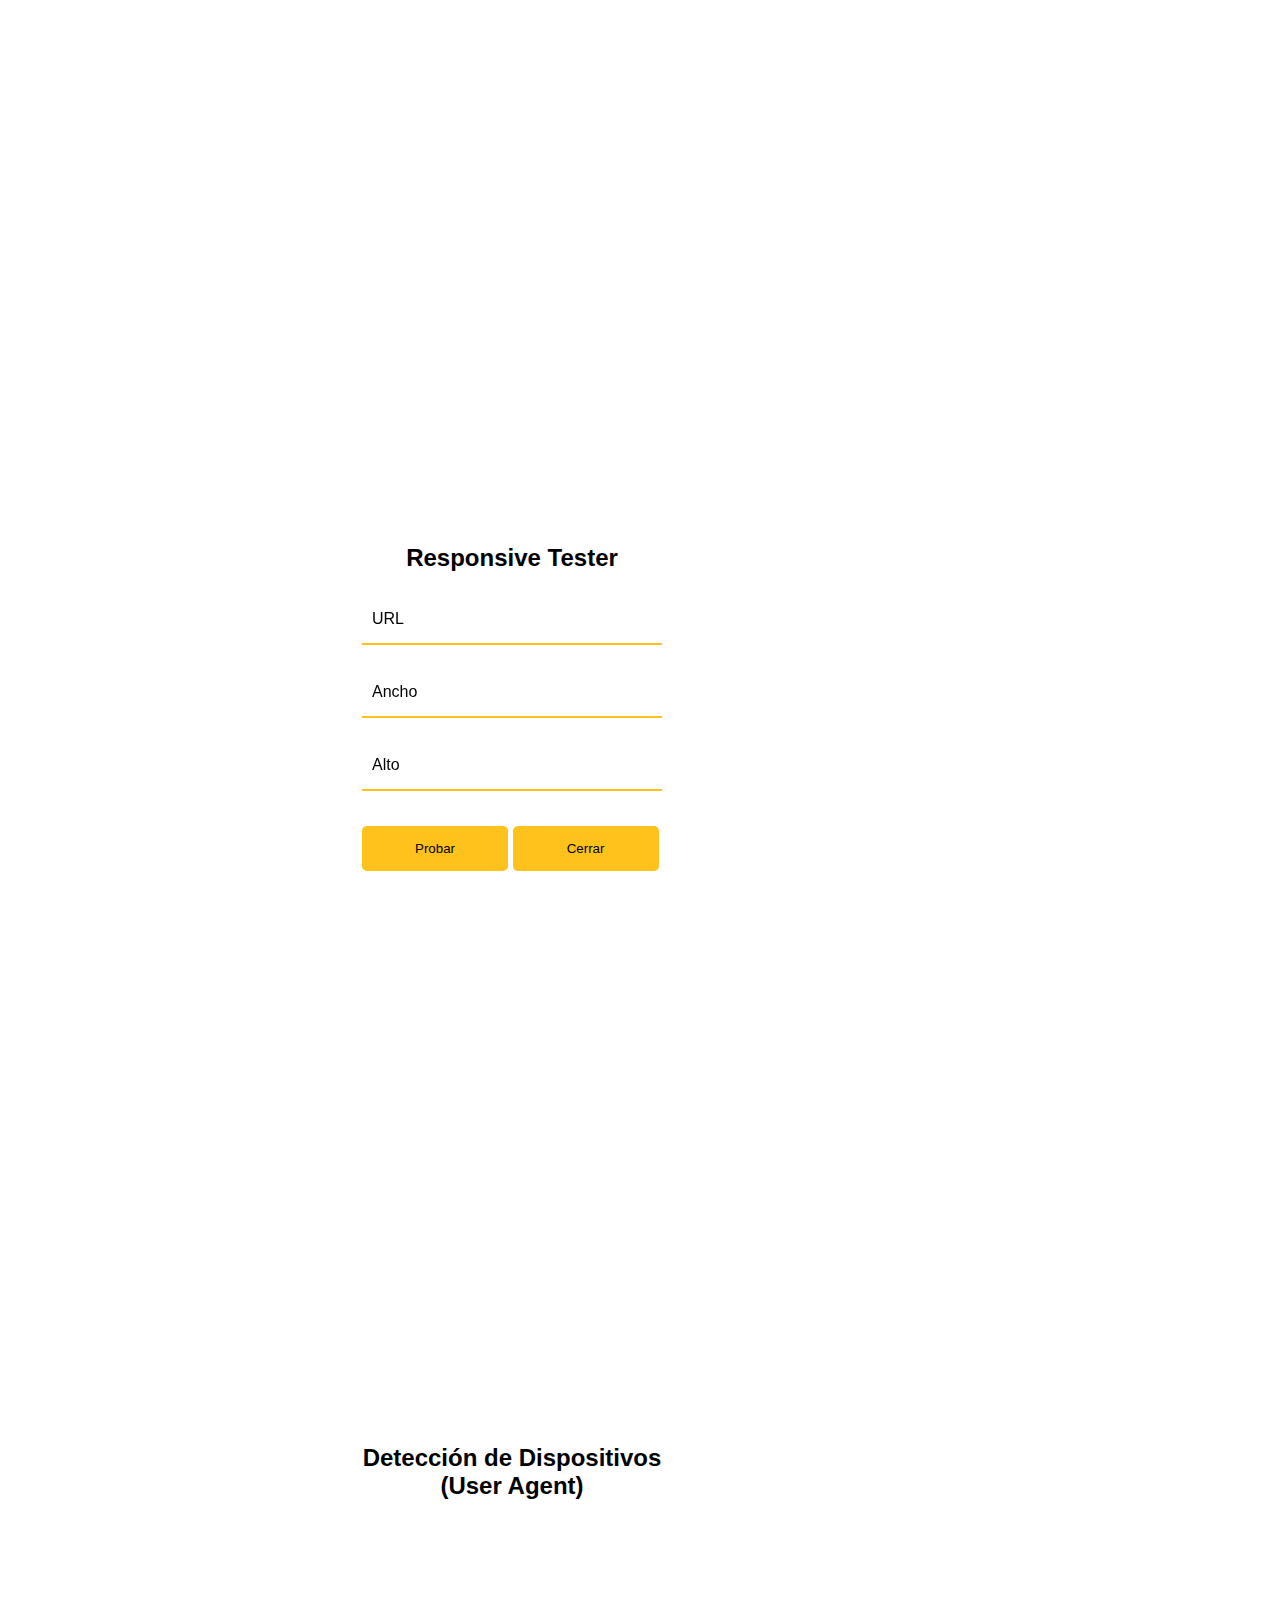
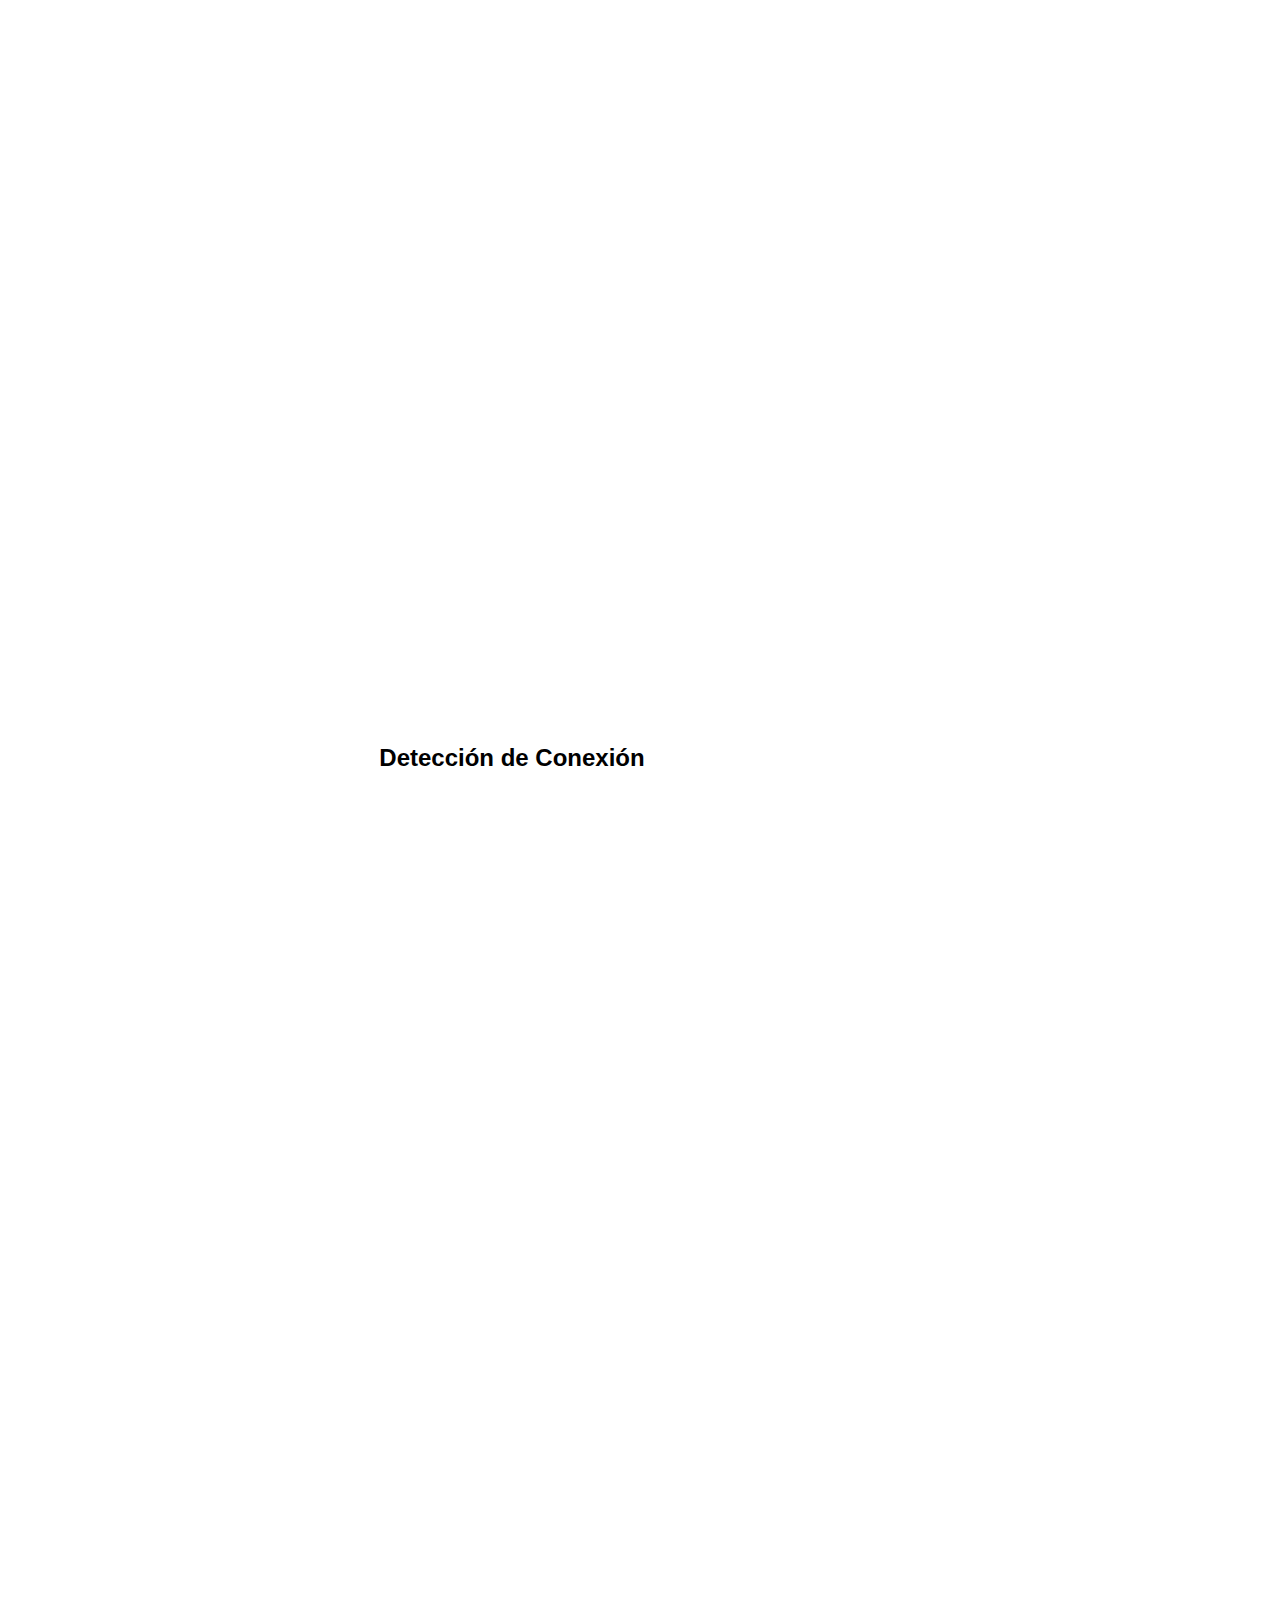
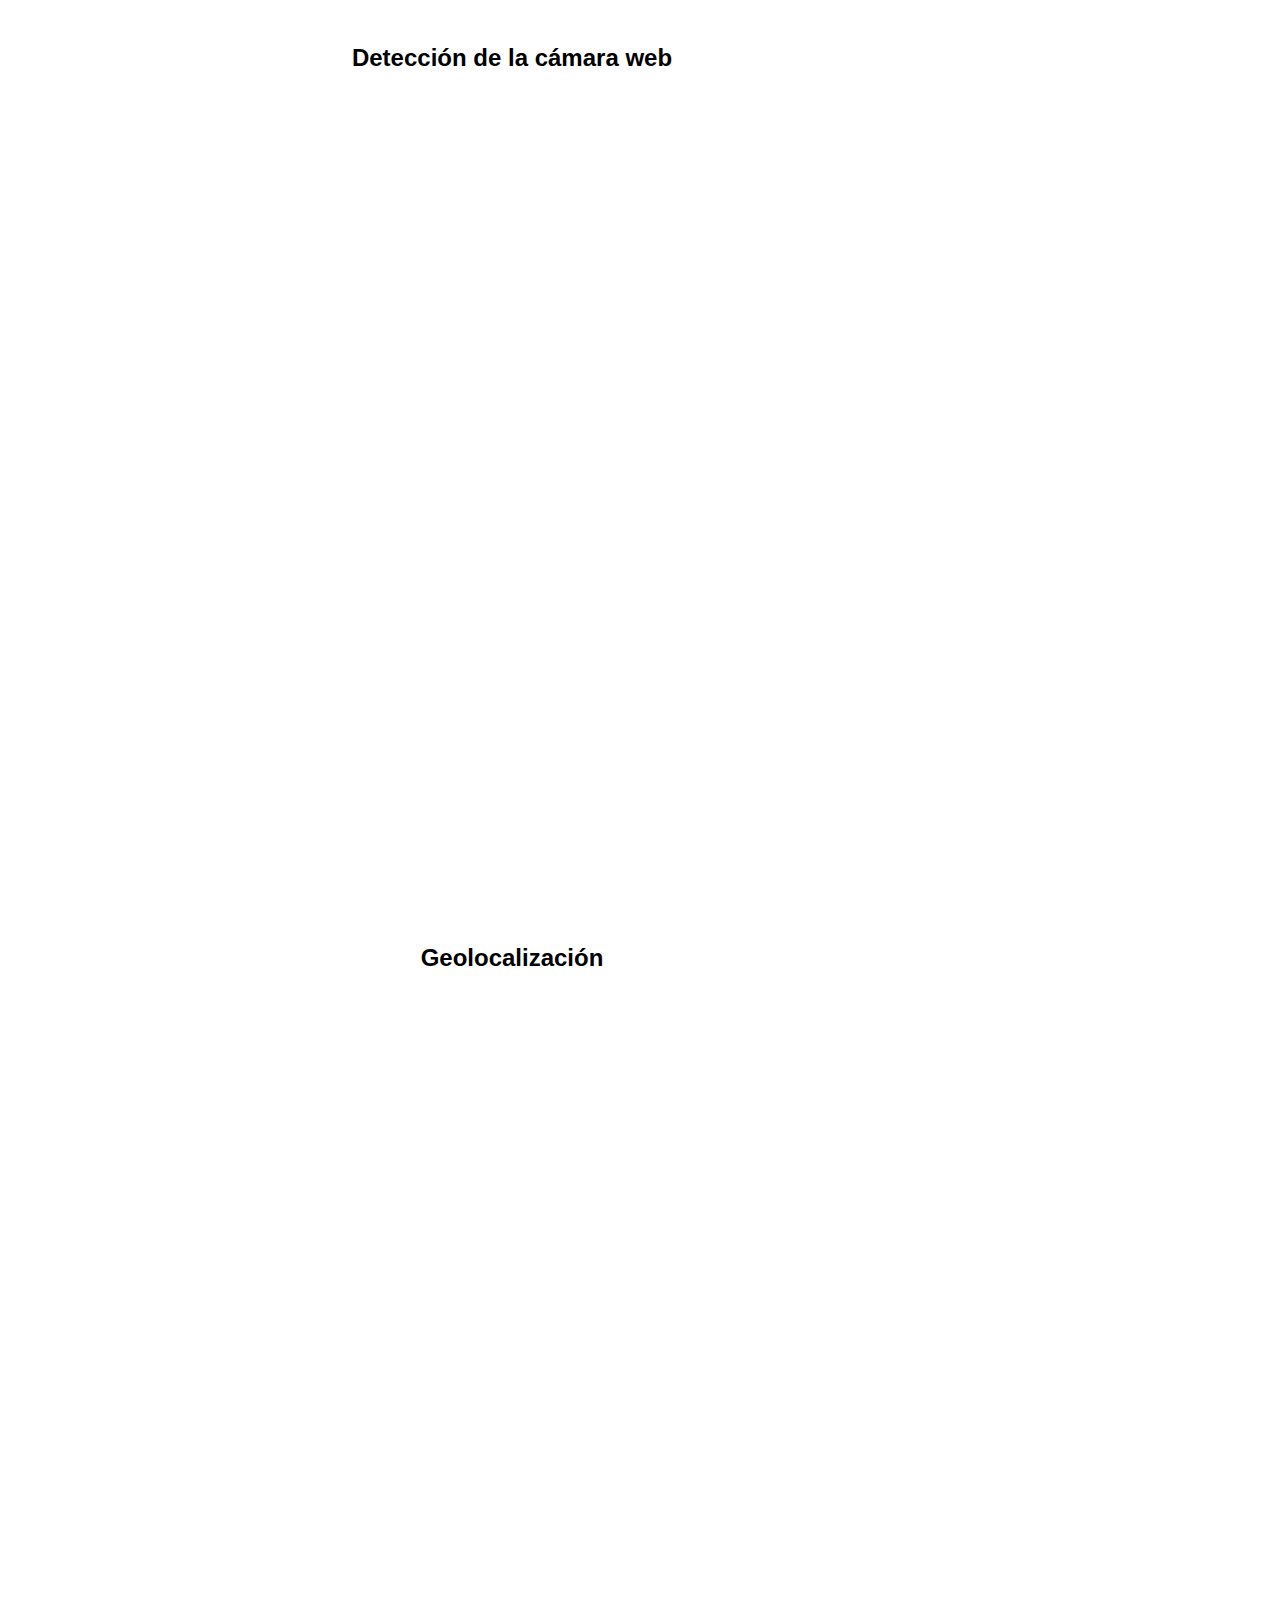
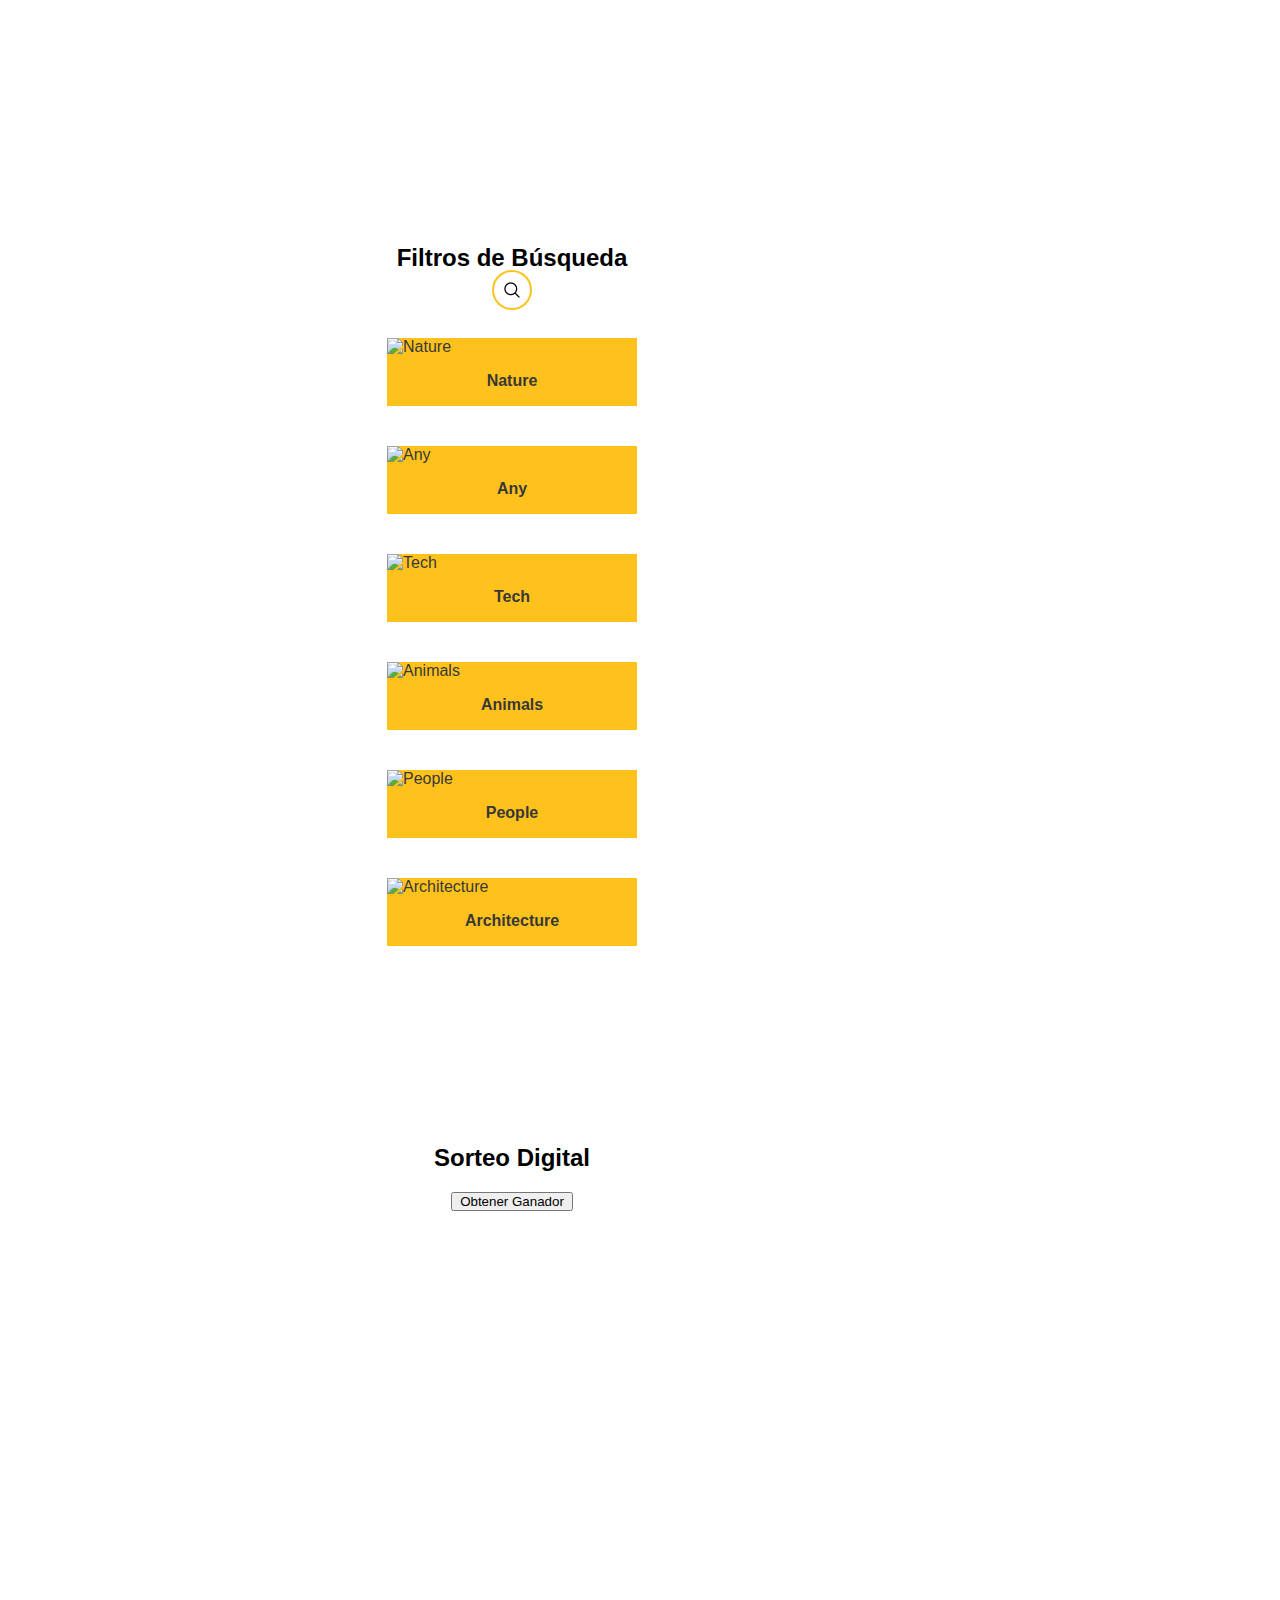
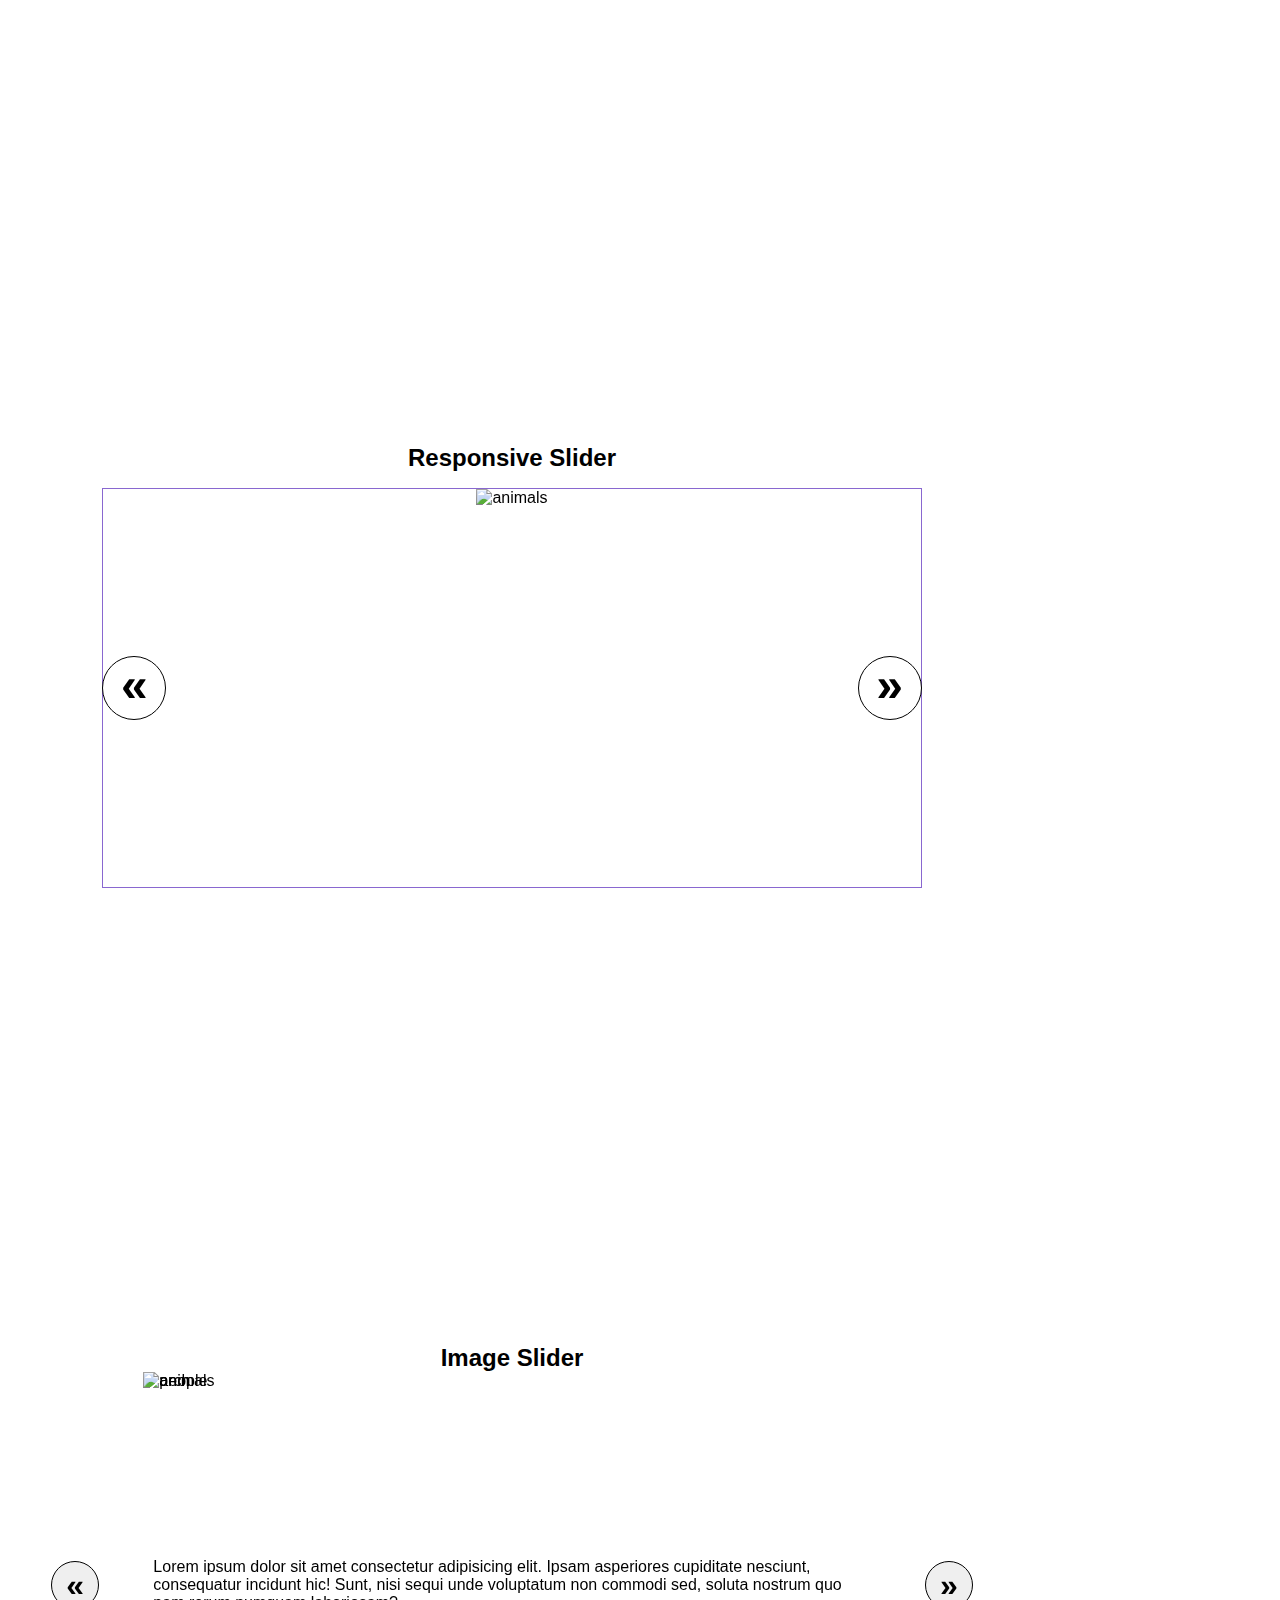
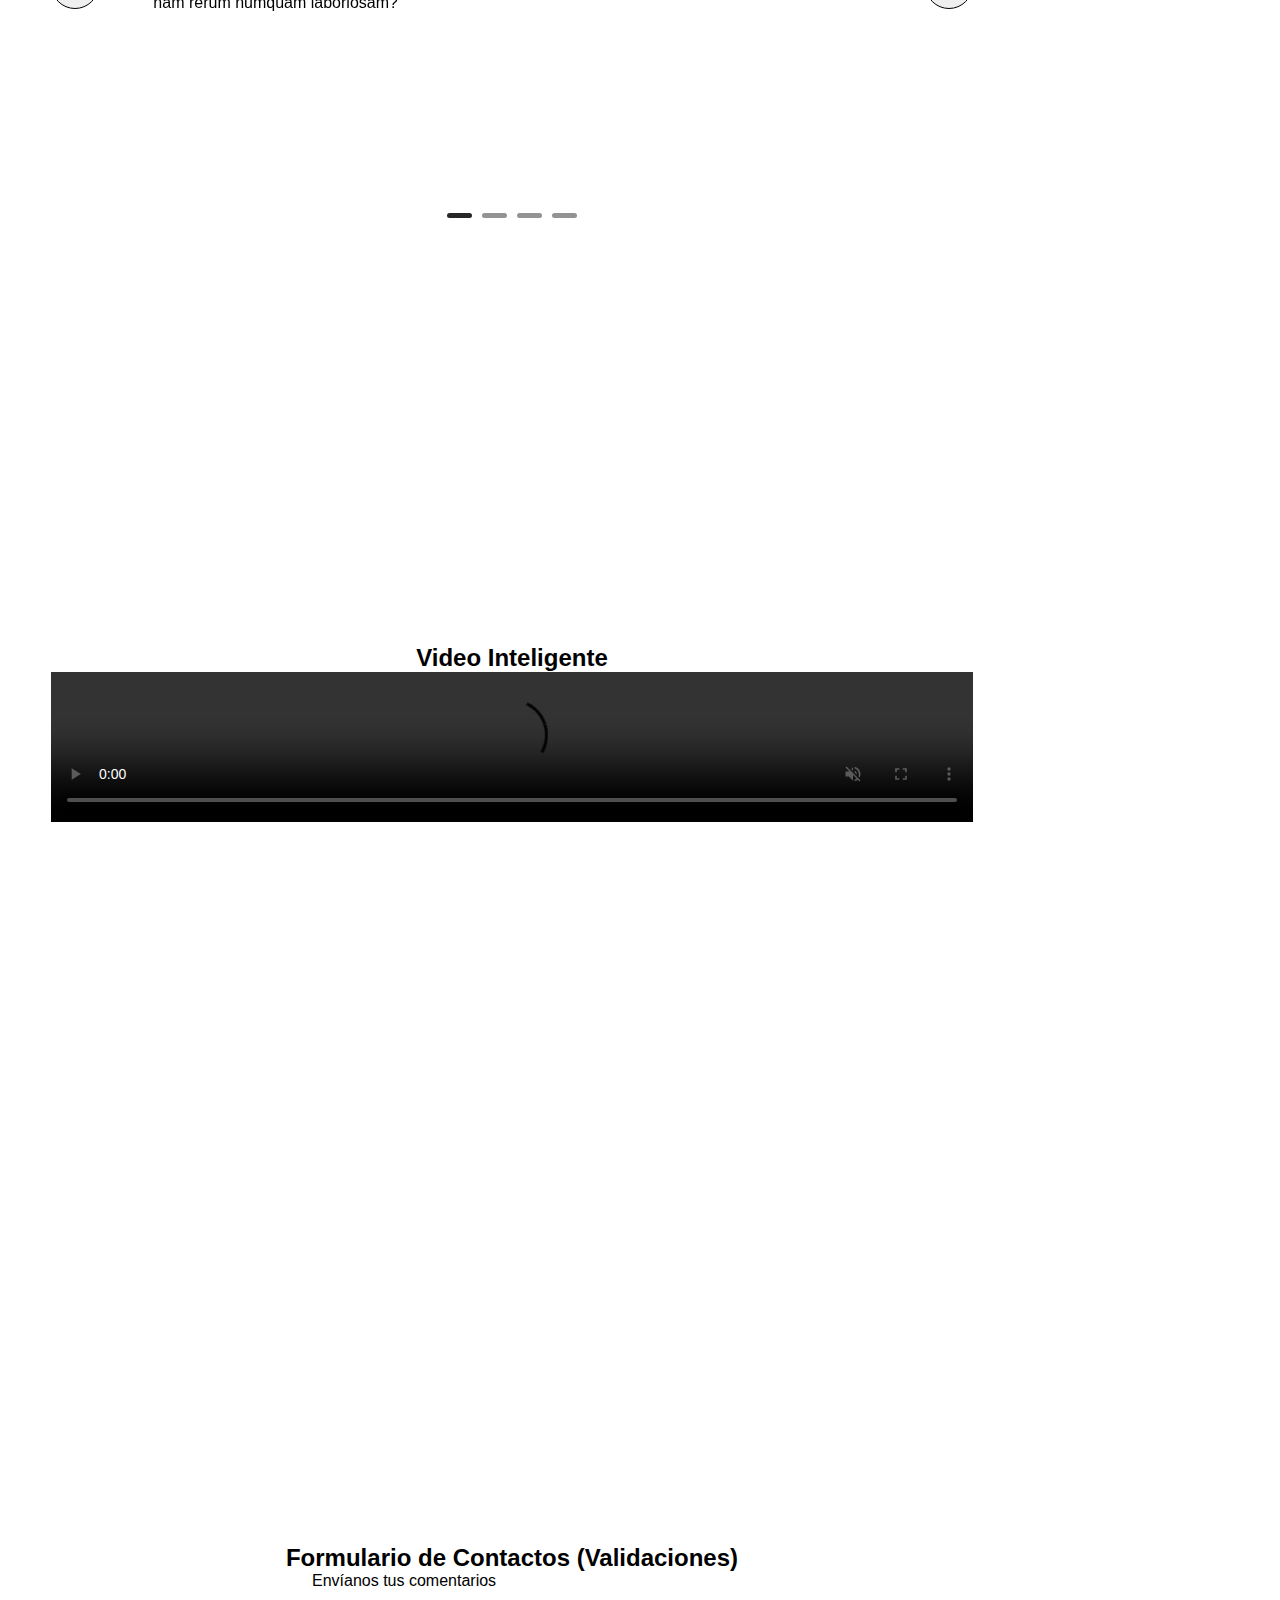
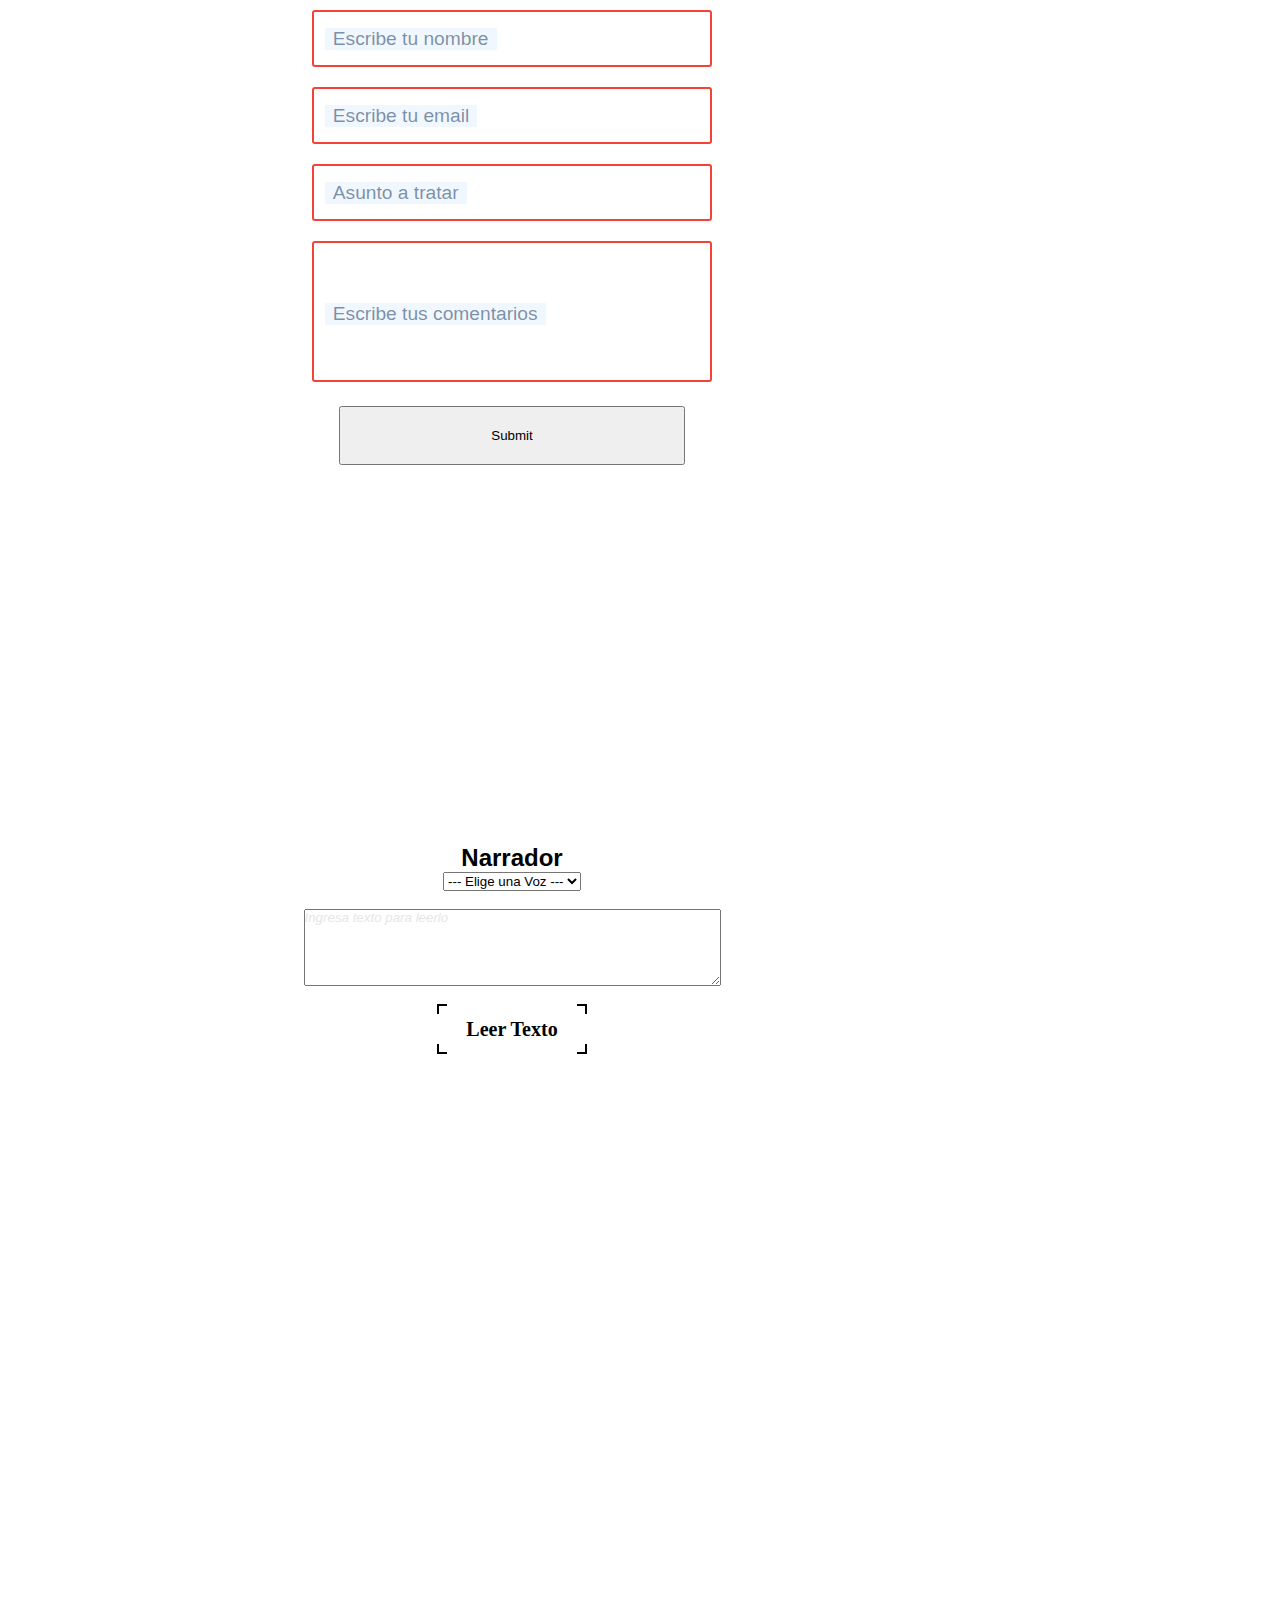
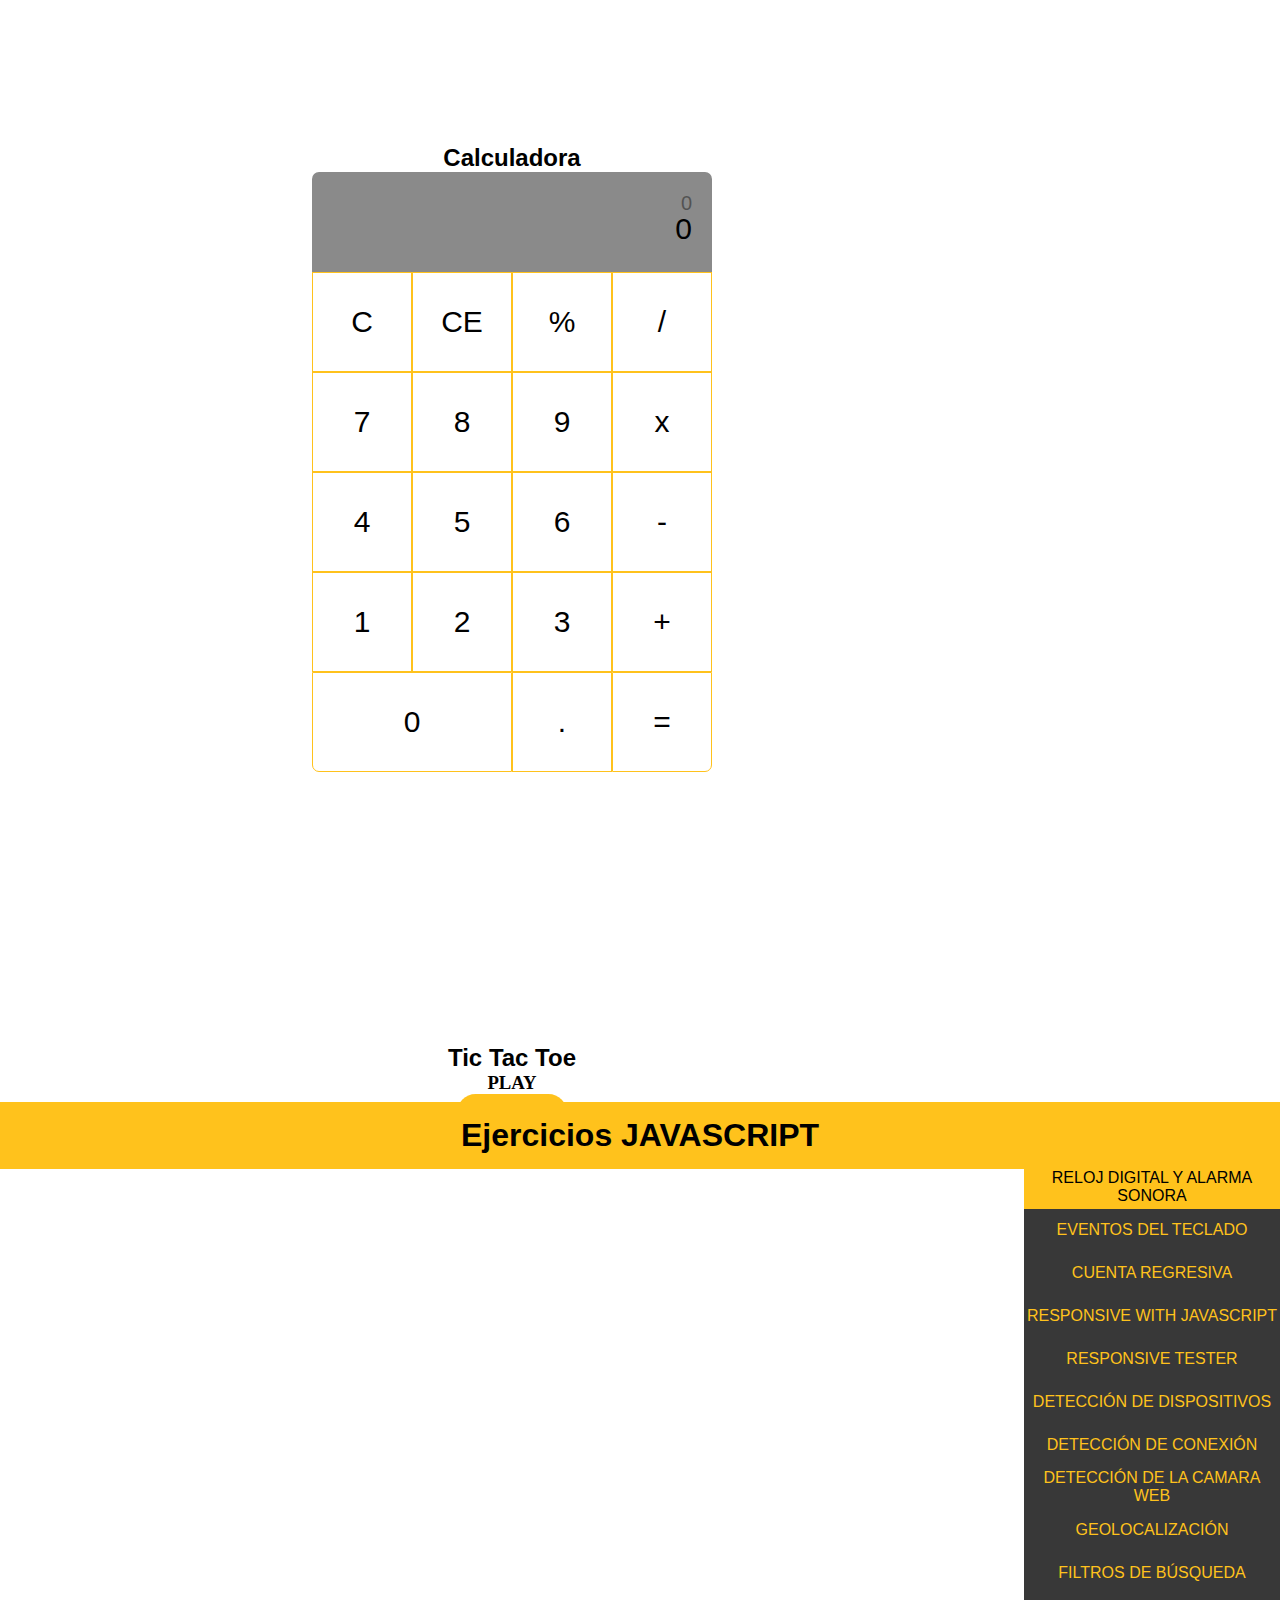
==== commit 3efda98a: "todoList class" ====
--- a/index.html
+++ b/index.html
@@ -415,12 +415,6 @@
 
       <section id="seccion21" class="container">
         <h2>To Do List</h2>
-        <!-- <form id="todo-form">
-          <input type="text" id="todo-item" placeholder="Tarea por hacer" />
-          <input type="submit" value="Agregar" />
-        </form>
-        <h2>Lista de Tareas</h2>
-        <div id="todo-list"></div> -->
         <div id="hero" class="hero">
           <div id="todoApp" class="todo-app">
             <div id="todoMenu1" class="todo-menu-1">
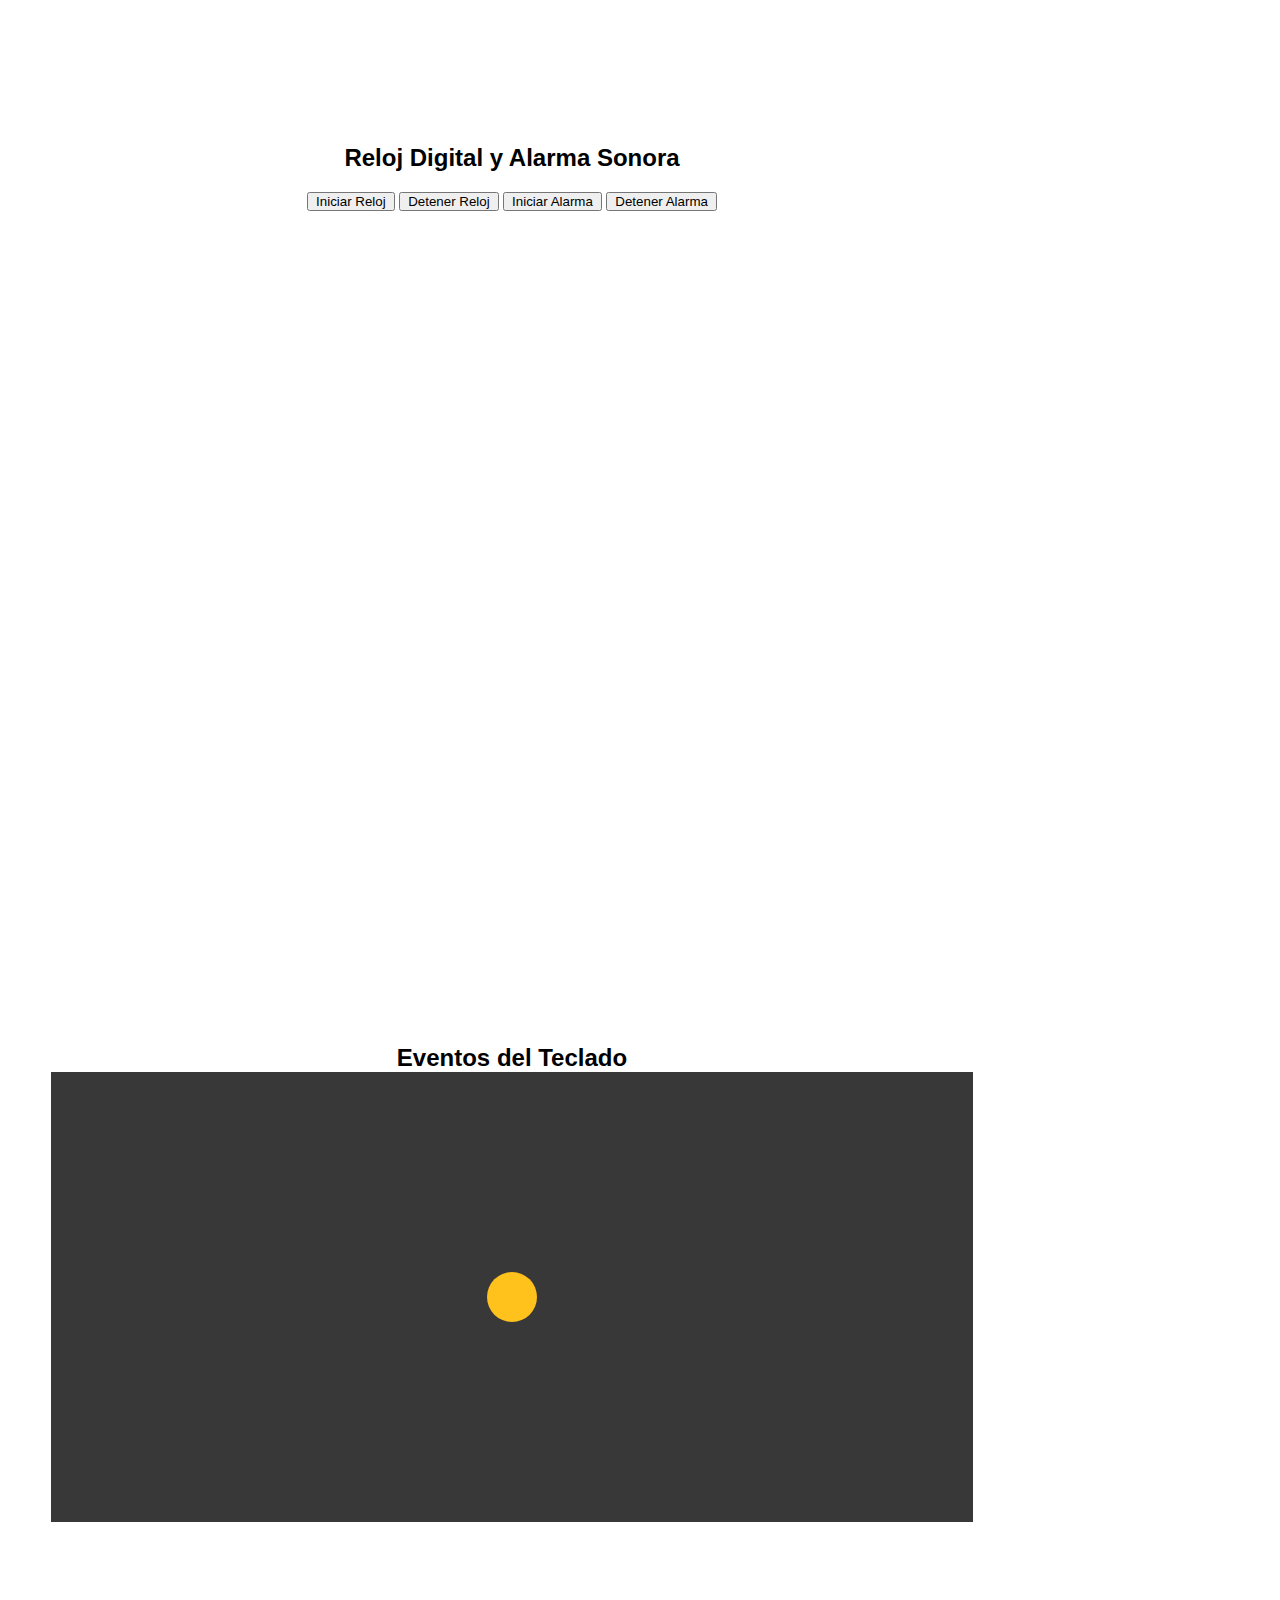
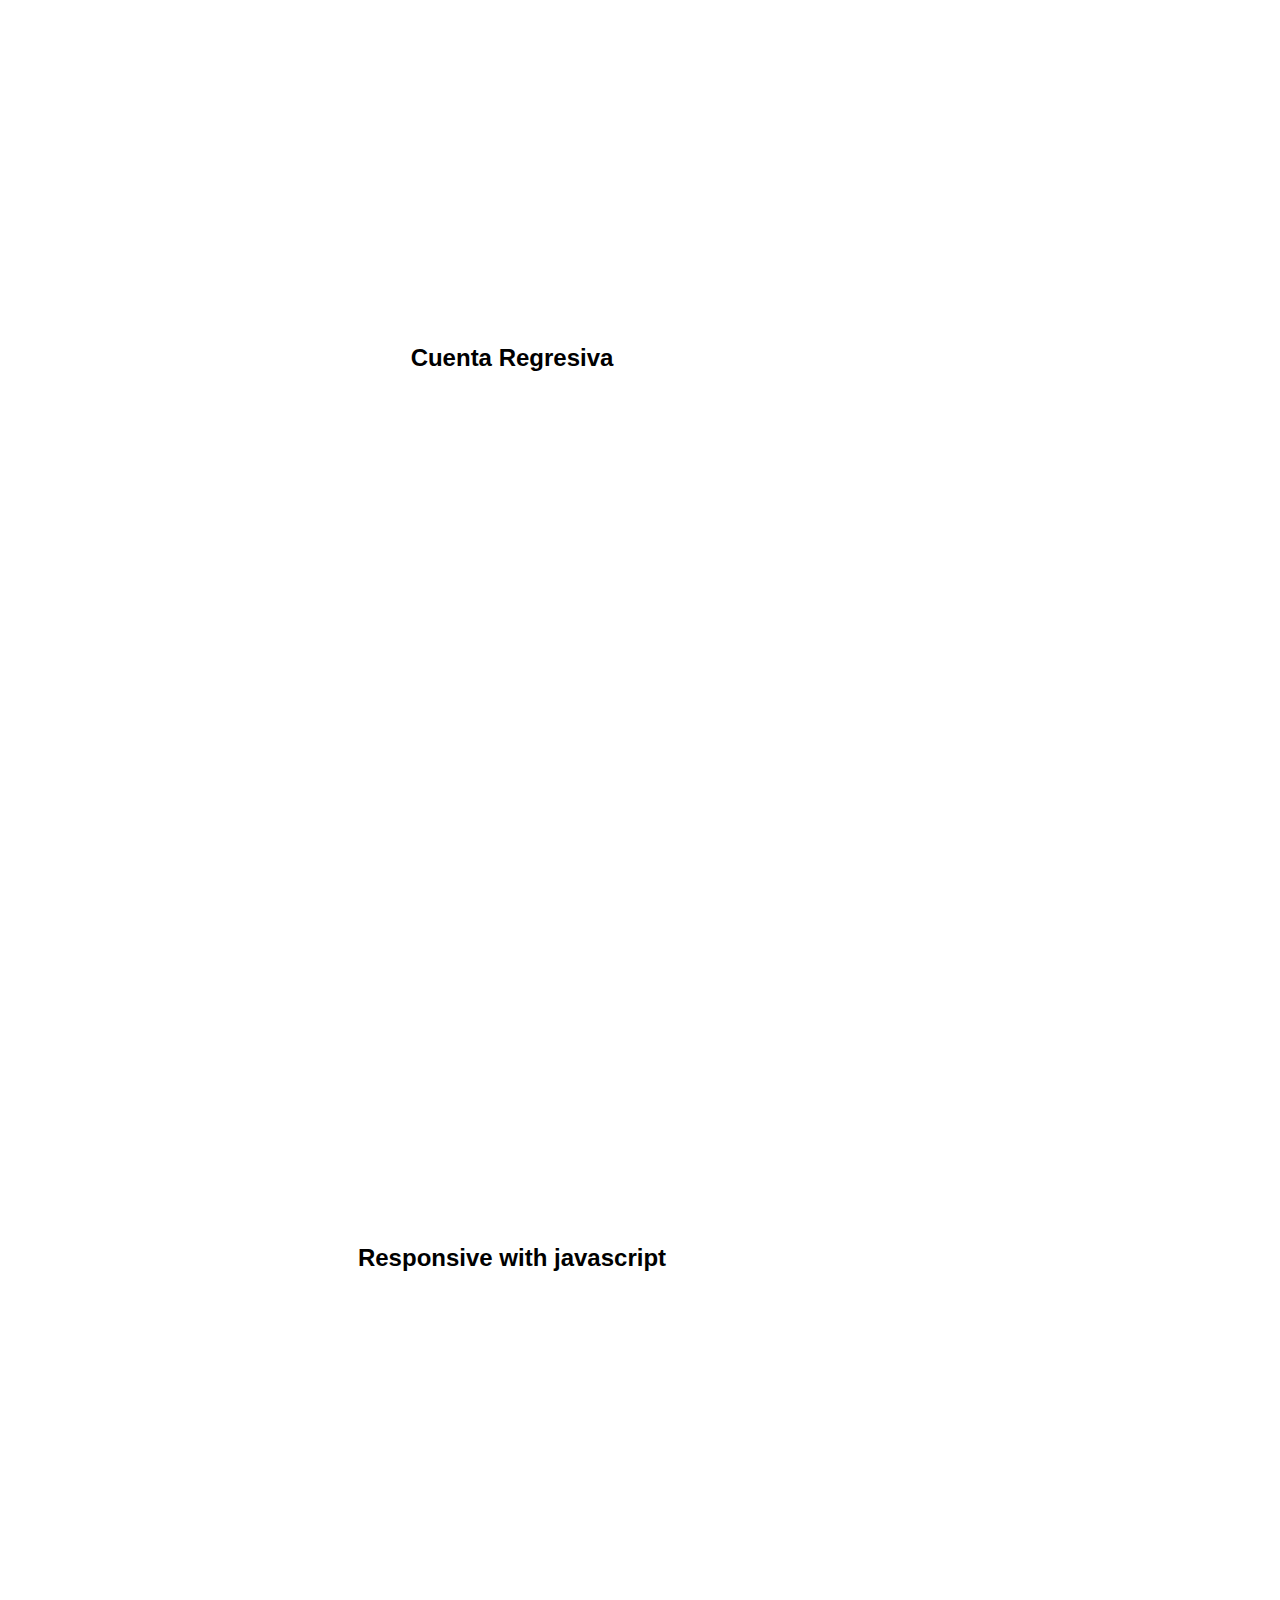
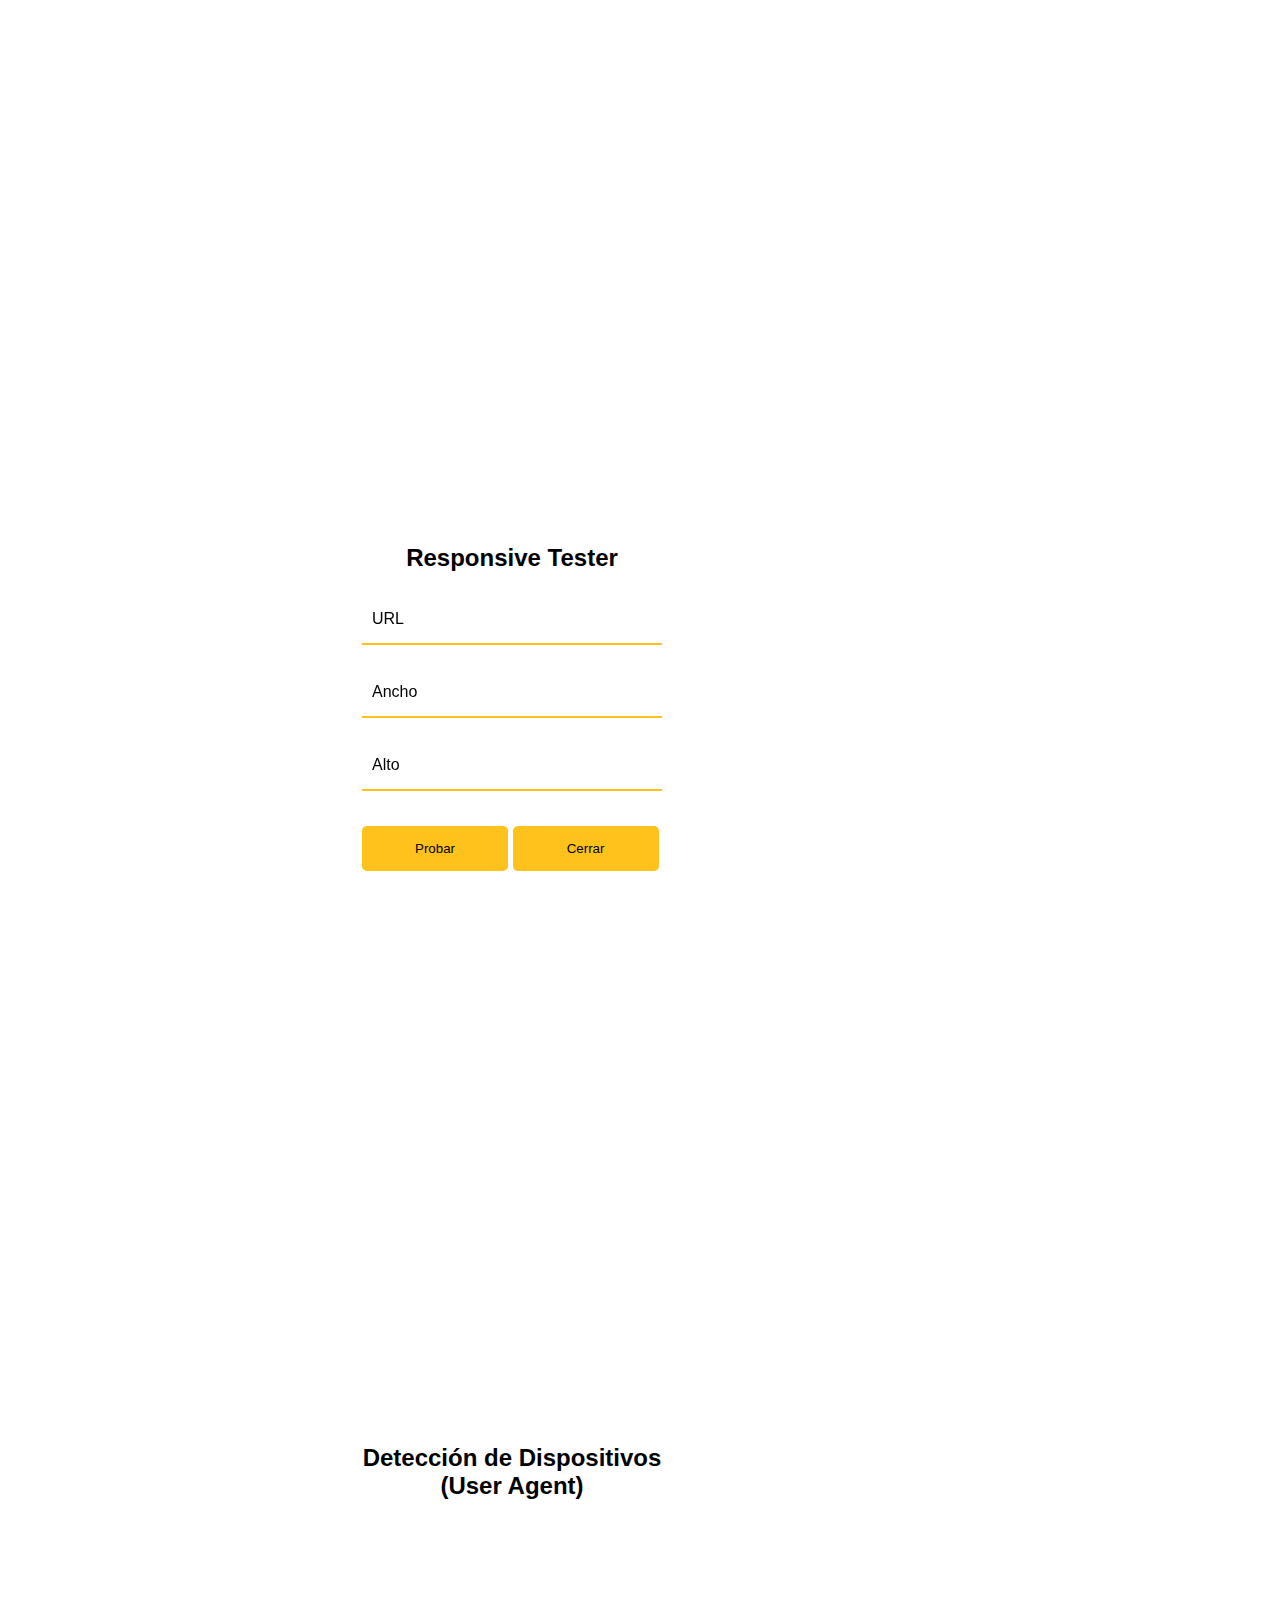
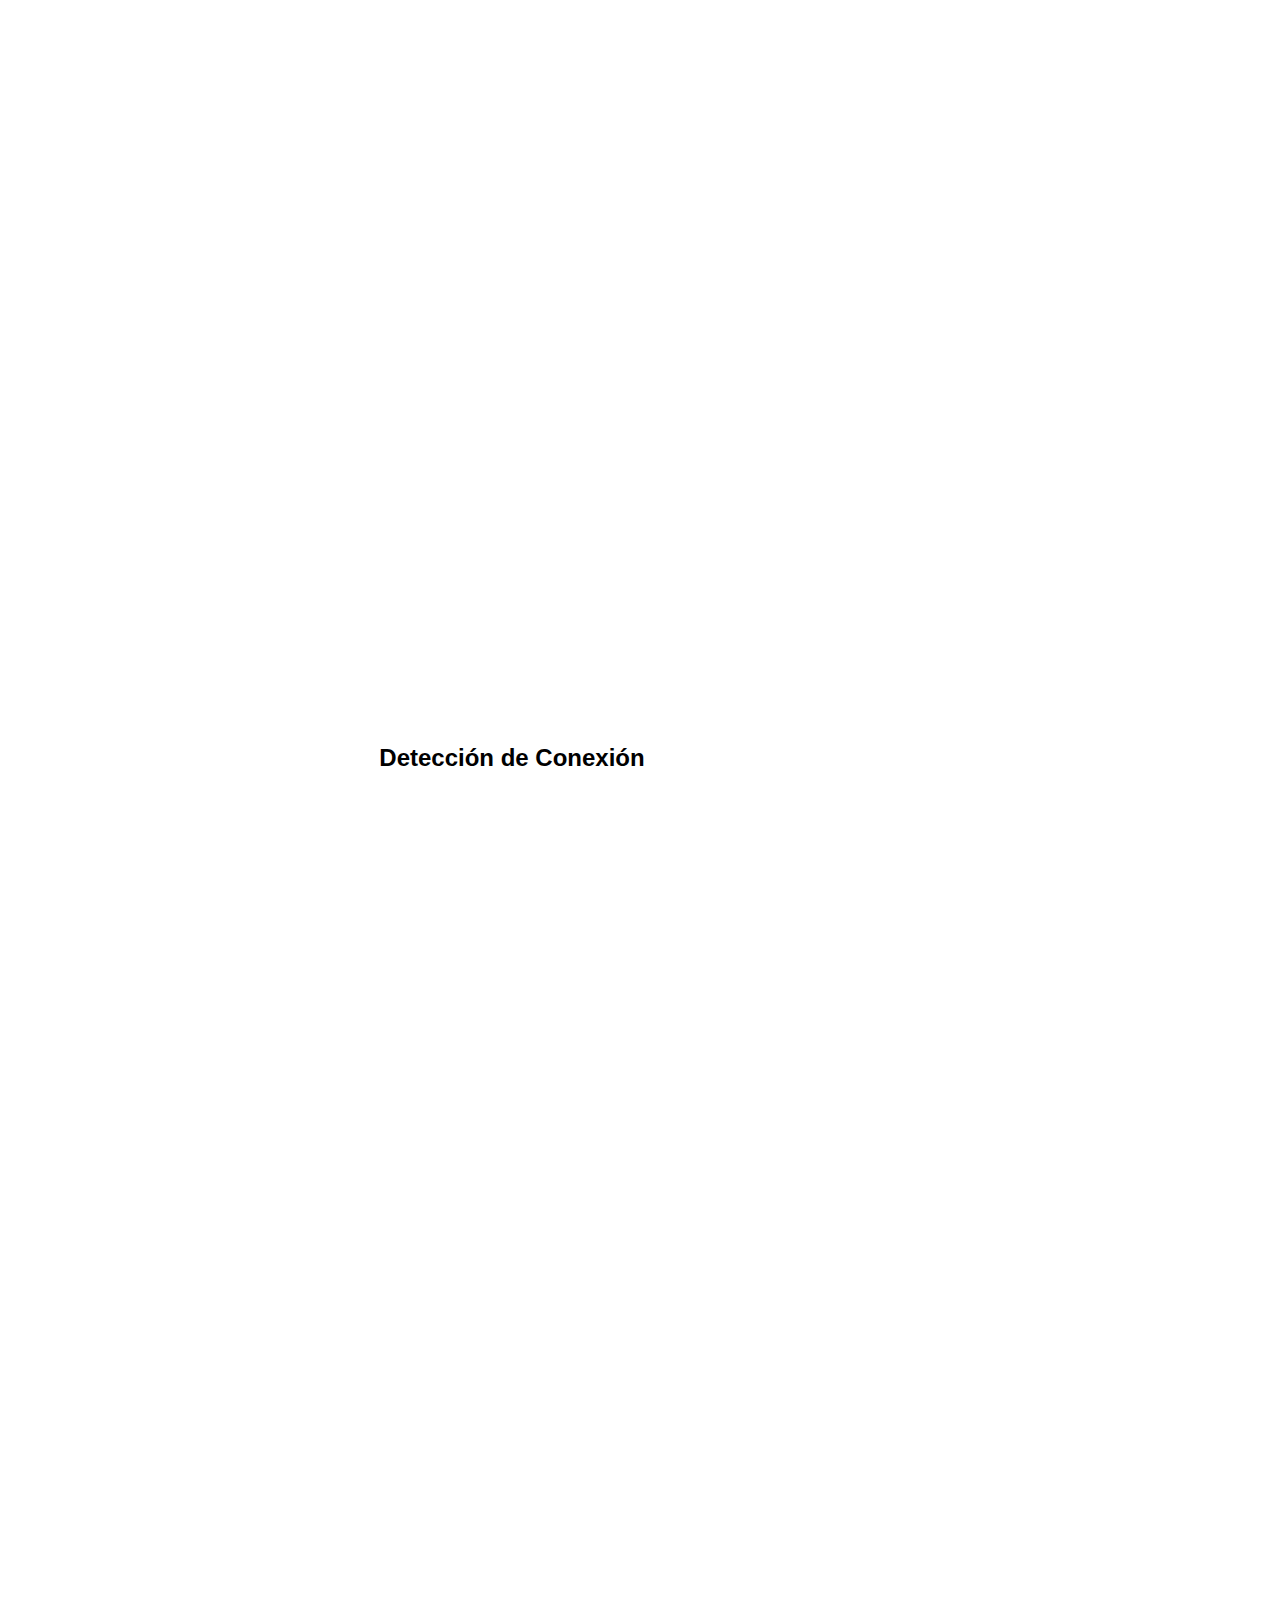
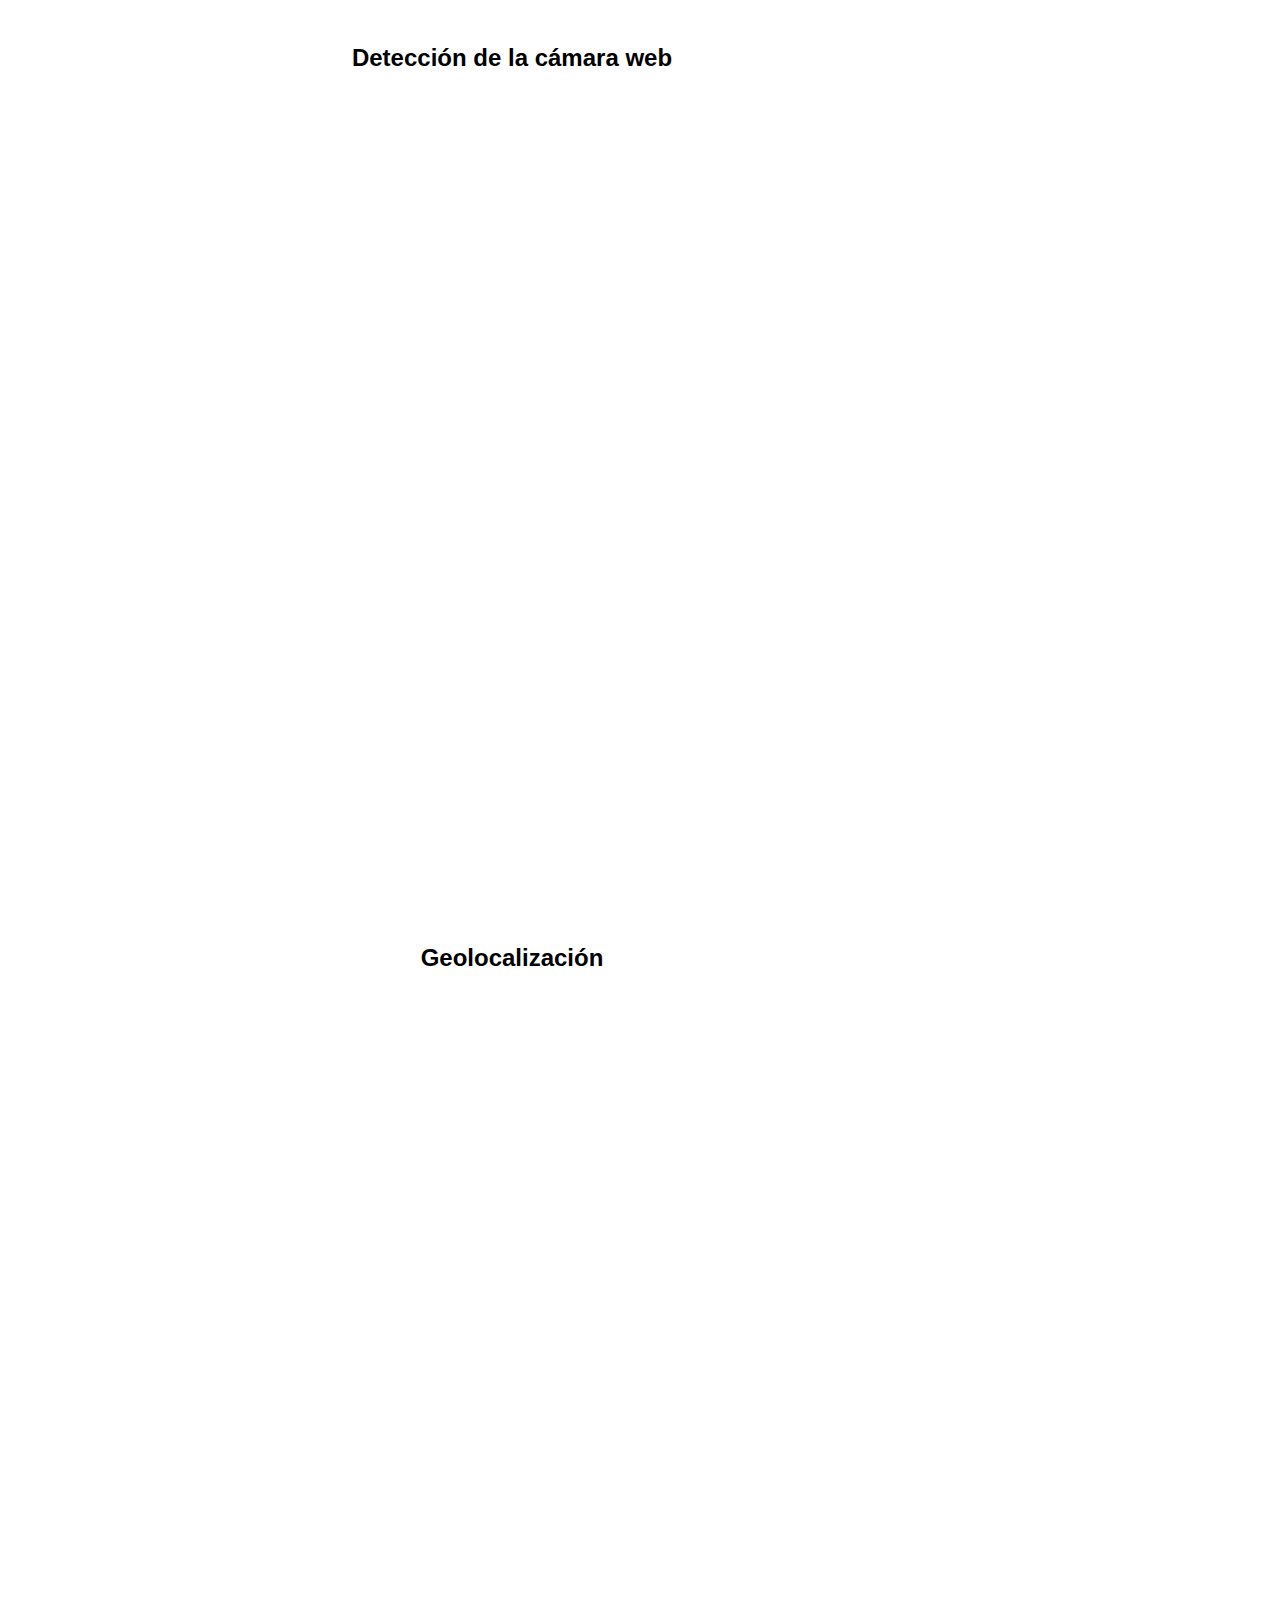
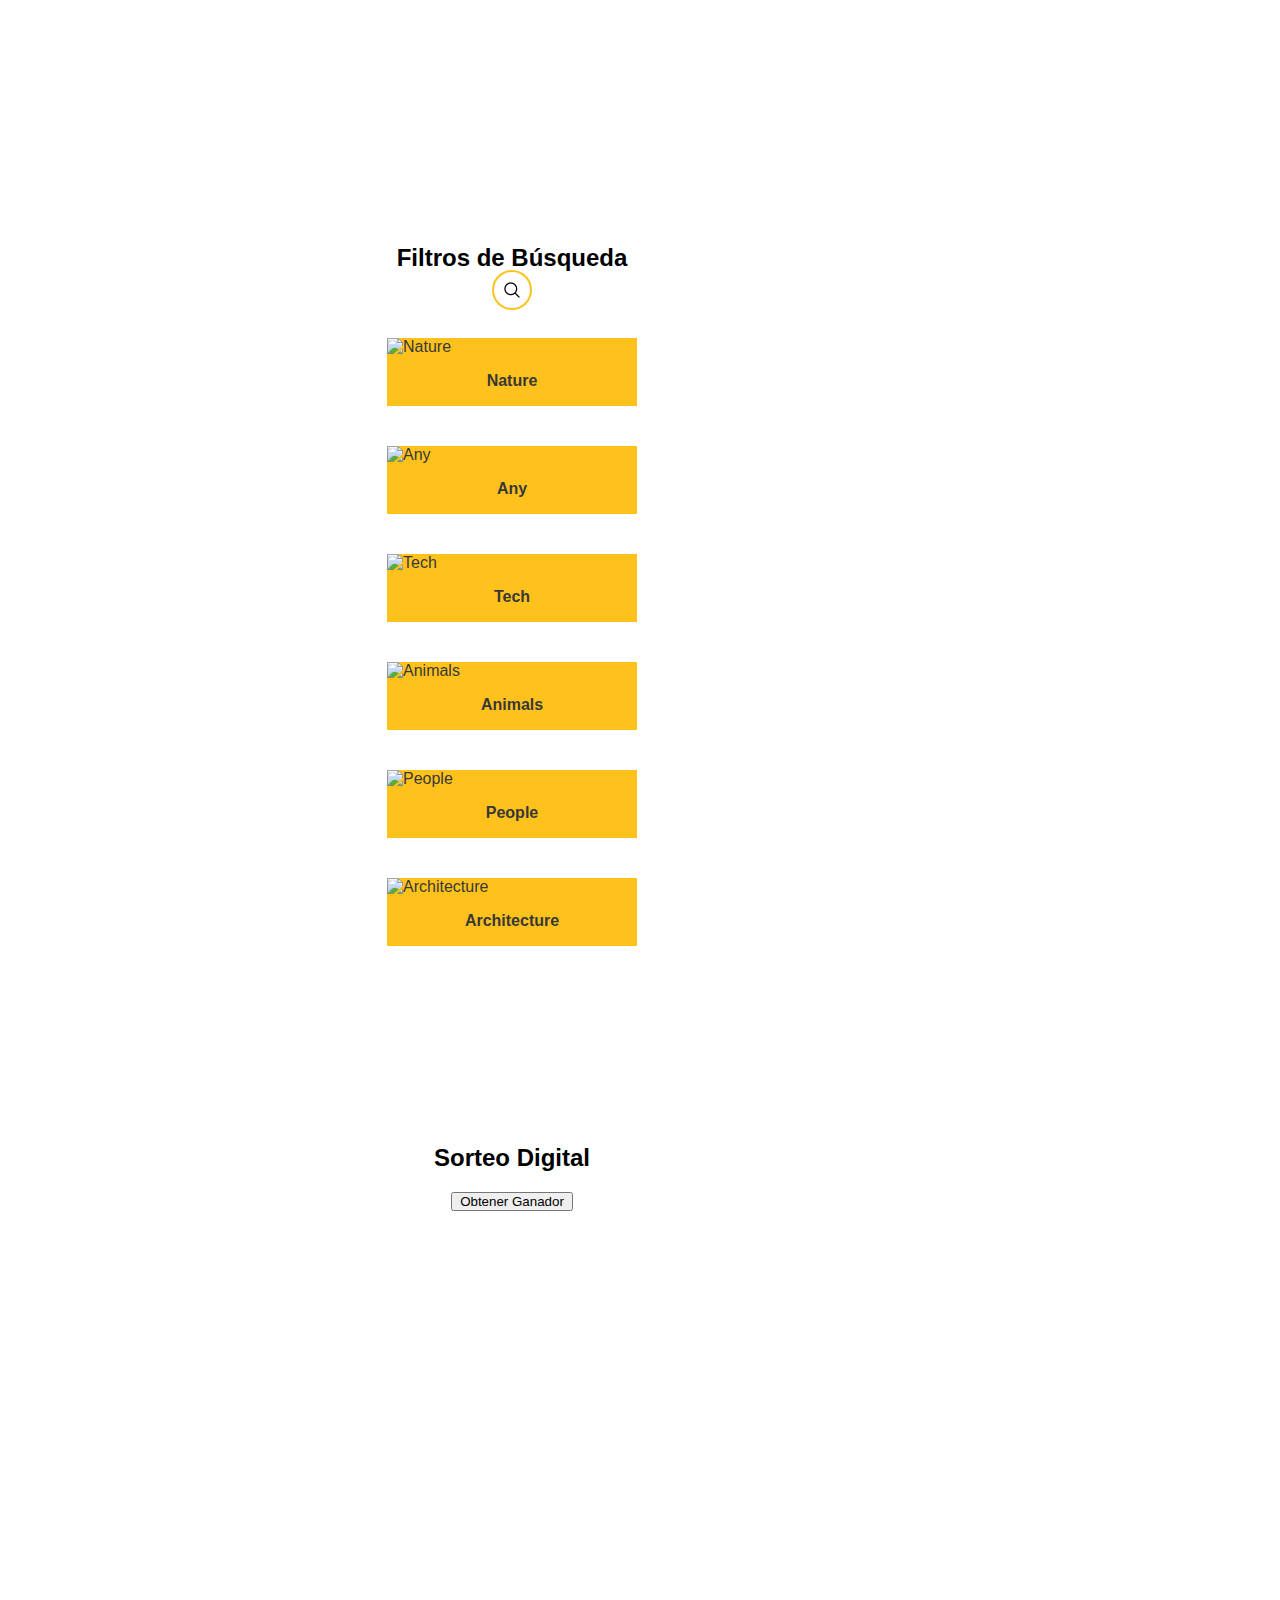
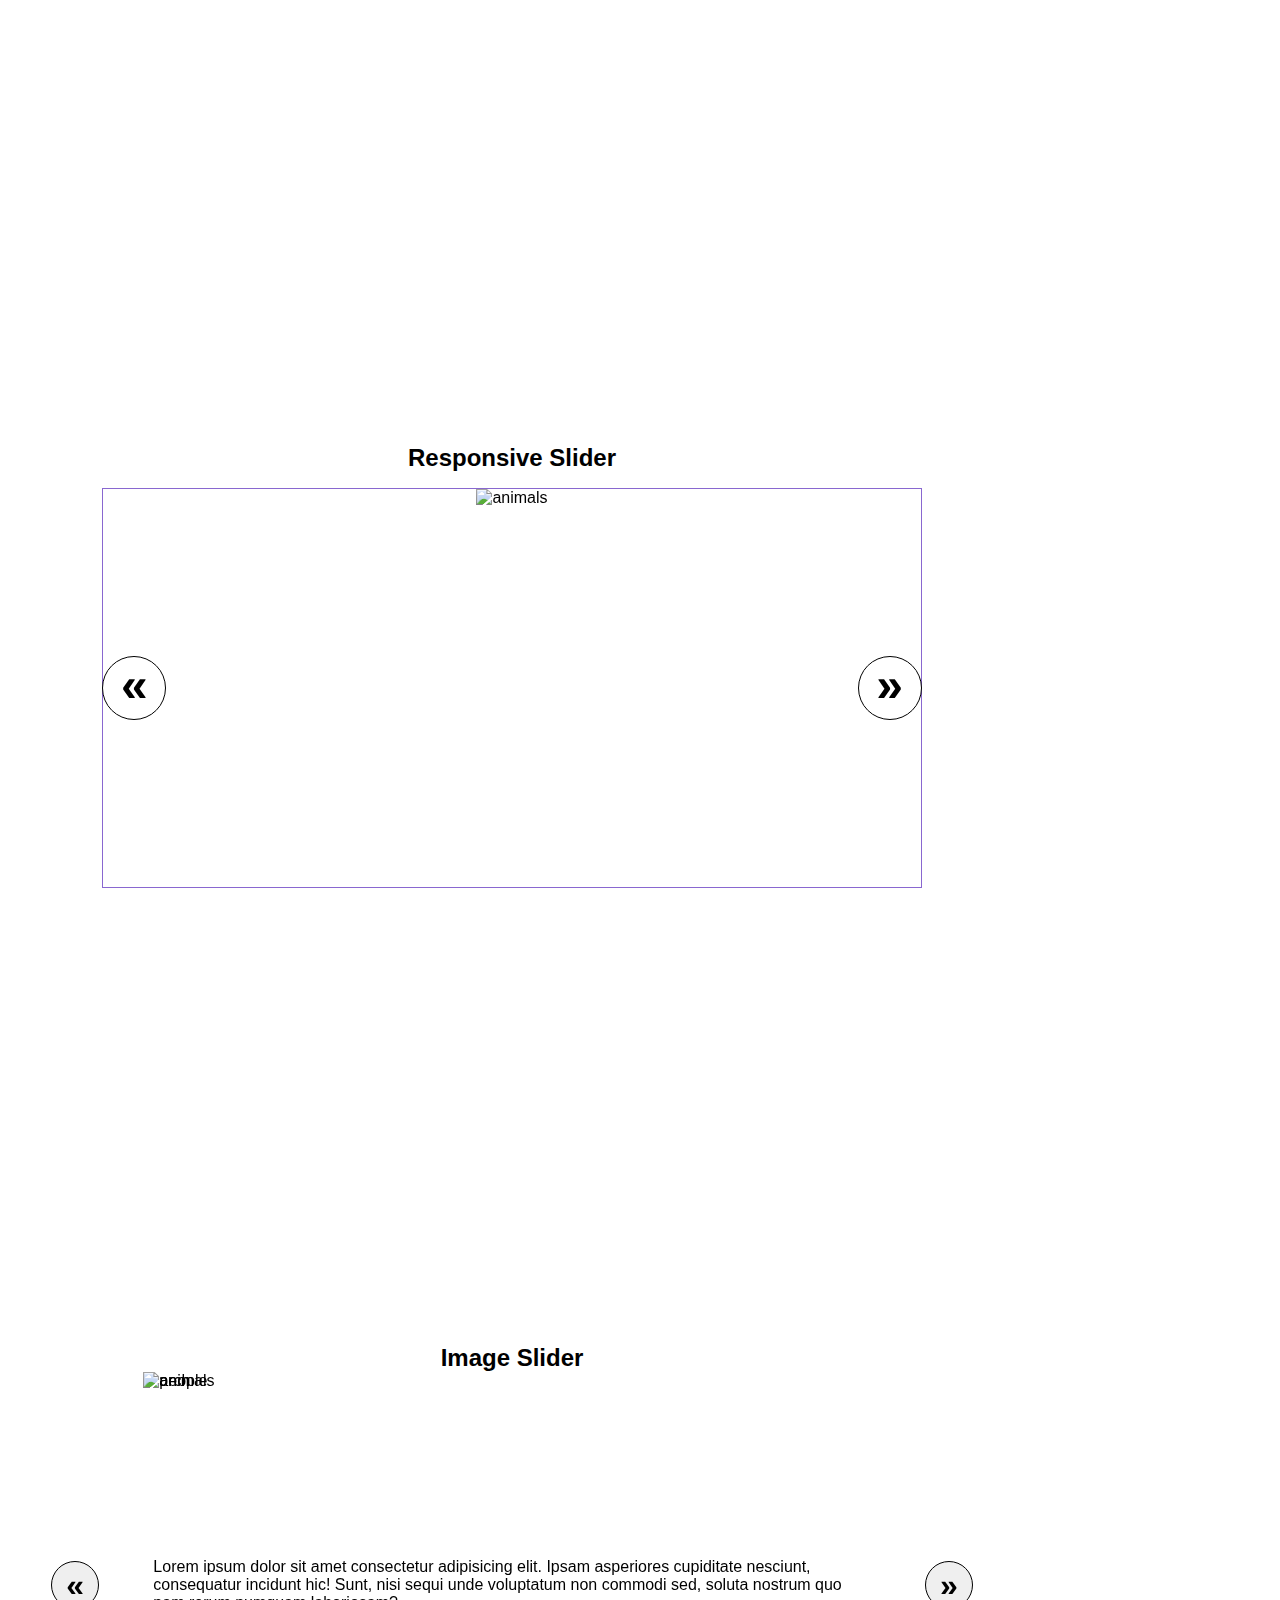
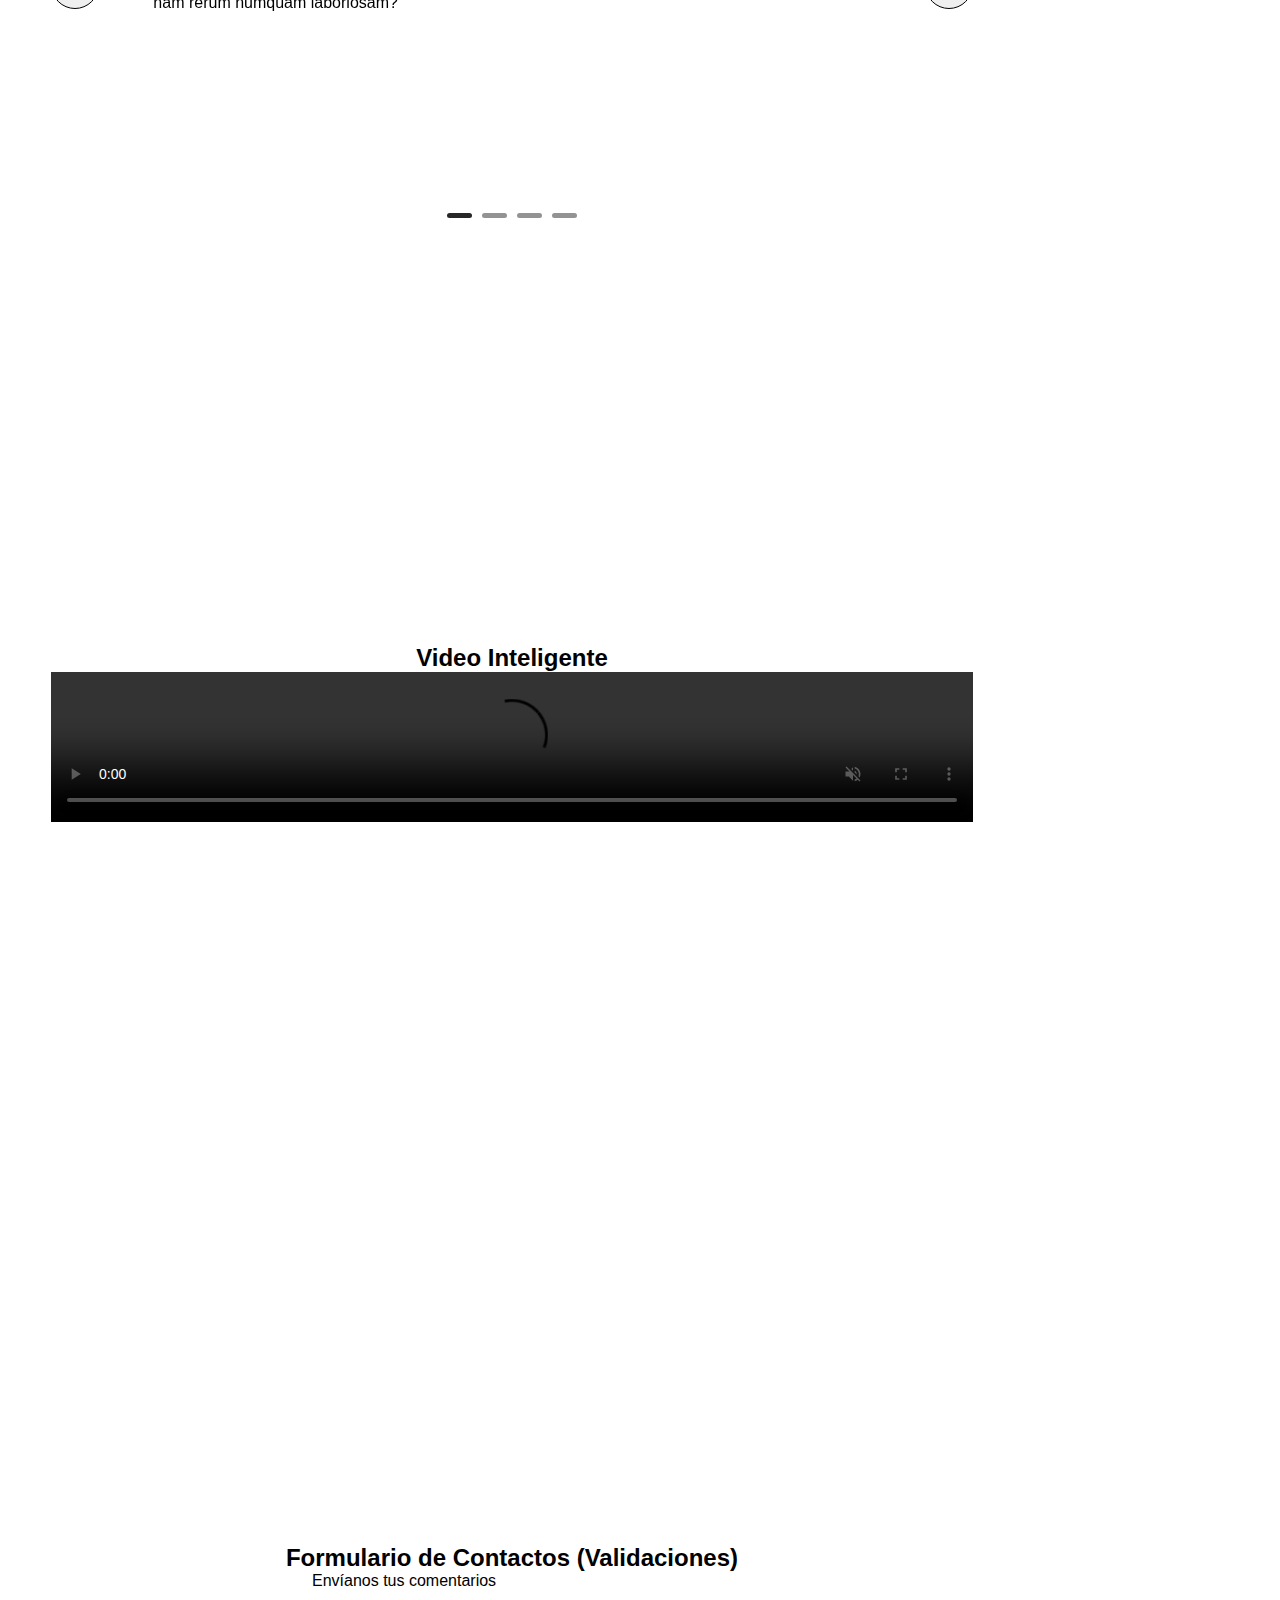
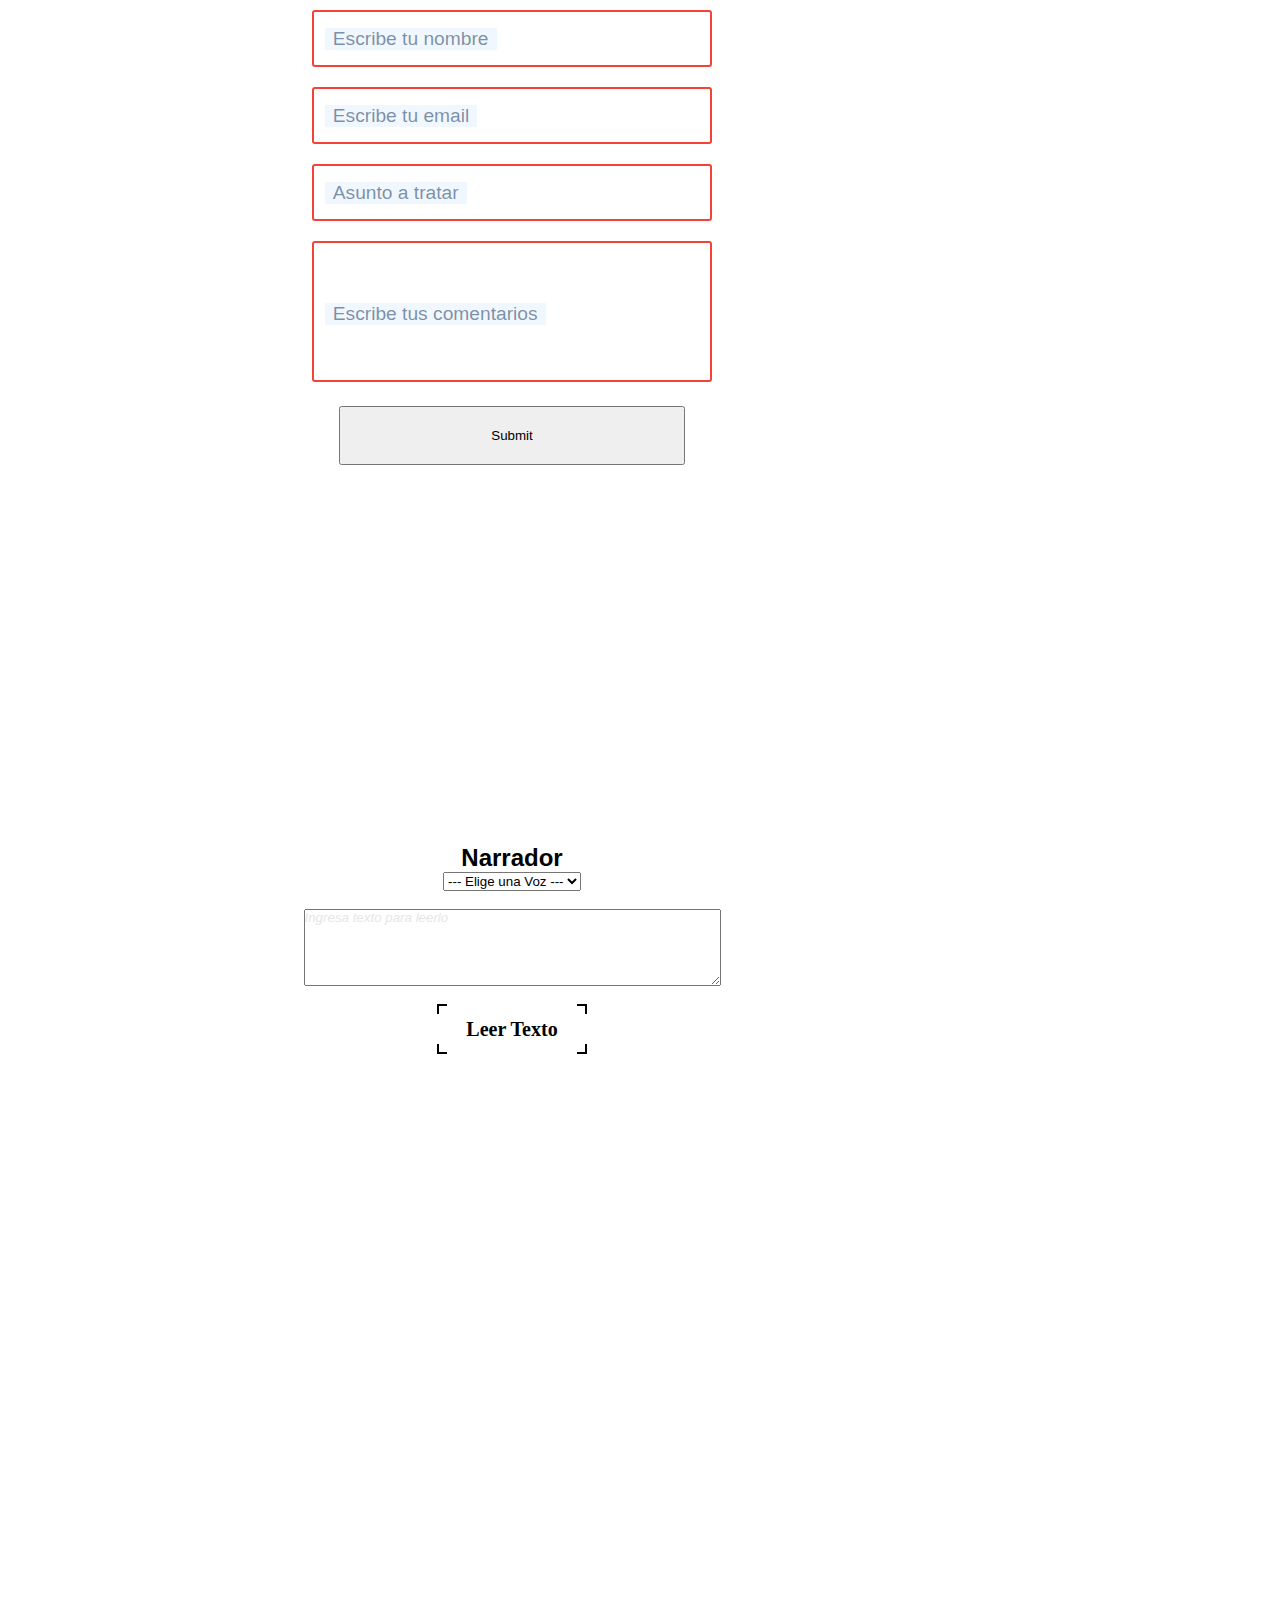
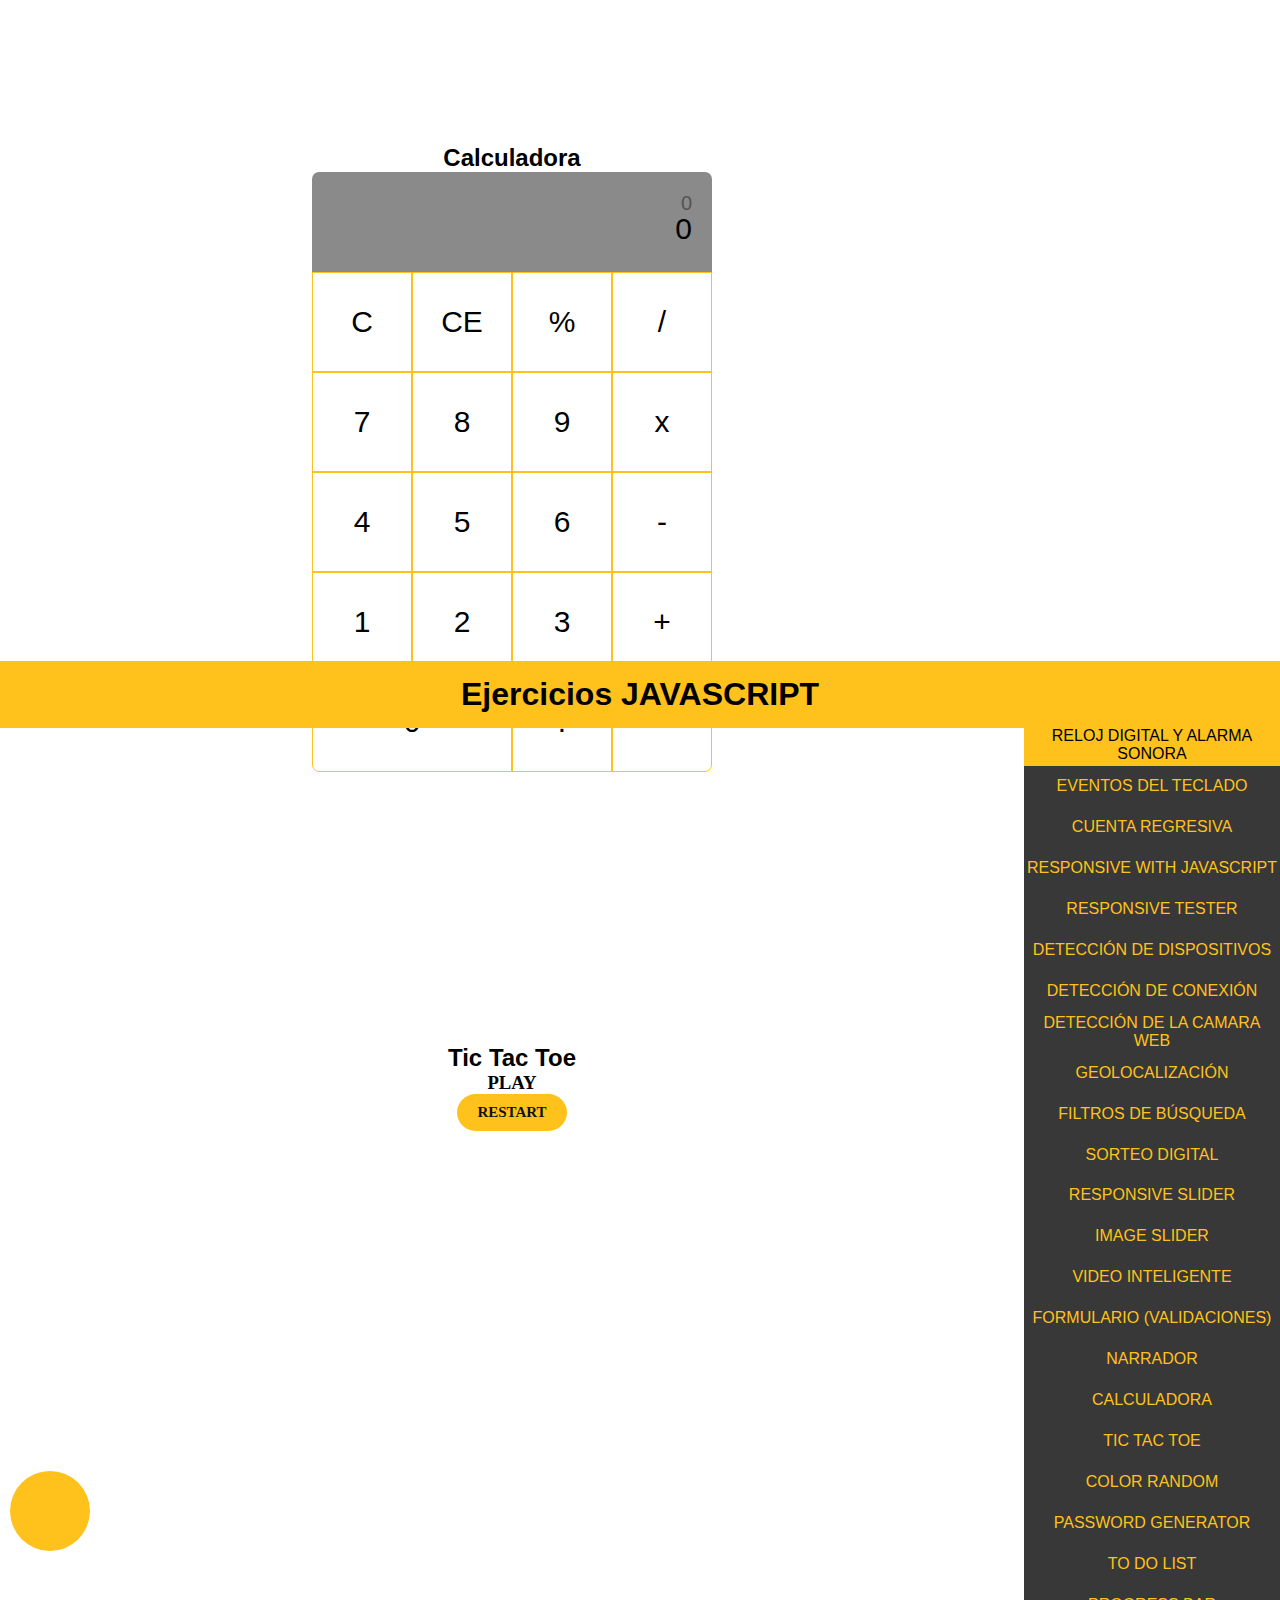
==== commit 4a8e19f1: "progress bar" ====
--- a/index.html
+++ b/index.html
@@ -10,6 +10,10 @@
     <link
       href="https://fonts.googleapis.com/css2?family=Material+Icons+Outlined"
       rel="stylesheet"
+    />
+    <link
+      rel="stylesheet"
+      href="https://fonts.sandbox.google.com/css2?family=Material+Symbols+Outlined:opsz,wght,FILL,GRAD@48,400,0,0"
     />
   </head>
   <body data-dark>
@@ -44,6 +48,7 @@
         <li><a class="btn" href="#seccion19">Color Random</a></li>
         <li><a class="btn" href="#seccion20">Password Generator</a></li>
         <li><a class="btn" href="#seccion21">To Do List</a></li>
+        <li><a class="btn" href="#seccion22">Progress Bar</a></li>
       </ul>
     </nav>
 
@@ -475,6 +480,93 @@
           </div>
         </div>
       </section>
+
+      <section id="seccion22" class="container">
+        <h2>Progress Bar</h2>
+        <div id="container-bar">
+          <h3>Skills</h3>
+          <div class="content">
+            <div class="achievement">
+              <div class="bar">
+                <div class="img-box">
+                  <span class="material-symbols-outlined">
+                    laptop_chromebook
+                  </span>
+                </div>
+                <div class="progress login"></div>
+                <p><span class="login-counter">0</span>/5 Programming</p>
+              </div>
+            </div>
+            <div class="achievement">
+              <div class="bar">
+                <div class="img-box">
+                  <span class="material-symbols-outlined"> favorite </span>
+                </div>
+                <div class="progress love"></div>
+                <p><span class="love-counter">0</span>/5 Social</p>
+              </div>
+            </div>
+            <div class="achievement">
+              <div class="bar">
+                <div class="img-box">
+                  <span class="material-symbols-outlined"> group </span>
+                </div>
+                <div class="progress community"></div>
+                <p><span class="community-counter">0</span>/5 community</p>
+              </div>
+            </div>
+            <div class="achievement">
+              <div class="bar">
+                <div class="img-box">
+                  <span class="material-symbols-outlined"> photo_camera </span>
+                </div>
+                <div class="progress photography"></div>
+                <p><span class="photography-counter">0</span>/5 photography</p>
+              </div>
+            </div>
+            <div class="achievement">
+              <div class="bar">
+                <div class="img-box">
+                  <span class="material-symbols-outlined"> chat </span>
+                </div>
+                <div class="progress communication"></div>
+                <p>
+                  <span class="communication-counter">0</span>/5 communication
+                </p>
+              </div>
+            </div>
+            <div class="achievement">
+              <div class="bar">
+                <div class="img-box">
+                  <span class="material-symbols-outlined"> call </span>
+                </div>
+                <div class="progress call"></div>
+                <p><span class="call-counter">0</span>/5 Calling</p>
+              </div>
+            </div>
+          </div>
+        </div>
+        <div id="button-bar">
+          <button name="login">
+            <span class="material-symbols-outlined"> laptop_chromebook </span>
+          </button>
+          <button name="love">
+            <span class="material-symbols-outlined"> favorite </span>
+          </button>
+          <button name="community">
+            <span class="material-symbols-outlined"> group </span>
+          </button>
+          <button name="photography">
+            <span class="material-symbols-outlined"> photo_camera </span>
+          </button>
+          <button name="communication">
+            <span class="material-symbols-outlined"> chat </span>
+          </button>
+          <button name="call">
+            <span class="material-symbols-outlined"> call </span>
+          </button>
+        </div>
+      </section>
     </main>
 
     <script src="main.js" type="module"></script>
--- a/styles.css
+++ b/styles.css
@@ -1258,6 +1258,141 @@
 /* 
 ---------------------------------------------------------------------------------------
 ---------------------------------------------------------------------------------------
+SECCIÓN 22
+---------------------------------------------------------------------------------------
+---------------------------------------------------------------------------------------
+*/
+@keyframes fill {
+  0% {
+    border-radius: 0 20px 20px 0;
+    -webkit-border-radius: 0 20px 20px 0;
+    -moz-border-radius: 0 20px 20px 0;
+    -ms-border-radius: 0 20px 20px 0;
+    -o-border-radius: 0 20px 20px 0;
+  }
+  50% {
+    border-radius: 0 15px 15px 0;
+    -webkit-border-radius: 0 15px 15px 0;
+    -moz-border-radius: 0 15px 15px 0;
+    -ms-border-radius: 0 15px 15px 0;
+    -o-border-radius: 0 15px 15px 0;
+  }
+  100% {
+    border-radius: 0 20px 20px 0;
+    -webkit-border-radius: 0 20px 20px 0;
+    -moz-border-radius: 0 20px 20px 0;
+    -ms-border-radius: 0 20px 20px 0;
+    -o-border-radius: 0 20px 20px 0;
+  }
+}
+#container-bar {
+  margin: 40px 0;
+  padding: 20px;
+  width: 100%;
+  height: auto;
+  background: white;
+  border-radius: 20px;
+  max-width: 800px;
+  filter: drop-shadow(0 0 20px rgba(0, 0, 0, 0.25));
+  -webkit-filter: drop-shadow(0 0 20px rgba(0, 0, 0, 0.25));
+}
+#container-bar h3 {
+  font-size: 22px;
+  font-family: "Open Sans", sans-serif;
+}
+#container-bar .achievement {
+  margin-top: 20px;
+  width: 100%;
+}
+#container-bar .achievement .bar {
+  position: relative;
+  display: flex;
+  align-items: center;
+  width: 100%;
+  height: 40px;
+  background-color: rgba(30, 30, 30, 0.05);
+  border-radius: 40px;
+  overflow: hidden;
+}
+#container-bar .achievement .bar .img-box {
+  position: relative;
+  z-index: 1;
+  display: flex;
+  justify-content: center;
+  align-items: center;
+  margin-right: 10px;
+  width: 40px;
+  height: 40px;
+  background-color: #1e1e1e;
+  border-radius: 50%;
+}
+#container-bar .achievement .bar .img-box span {
+  color: #fff;
+}
+#container-bar .achievement .bar p {
+  position: relative;
+  z-index: 1;
+  color: #1e1e1e;
+  font-size: 18px;
+  font-family: "Open Sans", arial, sans-serif;
+}
+#container-bar .achievement .bar .progress {
+  position: absolute;
+  top: 0;
+  left: 0;
+  width: 40px;
+  height: 100%;
+  background: linear-gradient(30deg, #64a9ff, #93ffa0);
+  border-radius: 20px;
+  transition: 1s ease;
+}
+#container-bar .achievement .bar .progress.running {
+  animation-name: fill;
+  animation-delay: 0s;
+  animation-duration: 1s;
+  animation-iteration-count: "infinite";
+  animation-fill-mode: forwards;
+}
+#button-bar {
+  display: grid;
+  grid-gap: 40px;
+  grid-template-columns: repeat(3, 1fr);
+}
+#button-bar button {
+  width: 40px;
+  height: 40px;
+  background: #ffffff;
+  border-radius: 50%;
+  filter: drop-shadow(0 0 20px rgba(0, 0, 0, 0.25));
+  -webkit-filter: drop-shadow(0 0 20px rgba(0, 0, 0, 0.25));
+}
+#button-bar button:hover,
+#button-bar button:active,
+#button-bar button:focus {
+  cursor: pointer;
+  transition: 0.2s ease;
+  transform: scale(1.05);
+  filter: drop-shadow(0 0 5px rgba(255, 255, 255, 0.5));
+  -webkit-filter: drop-shadow(0 0 5px rgba(255, 255, 255, 0.5));
+}
+#button-bar button span {
+  font-size: 1rem;
+}
+@media screen and (min-width: 600px) {
+  #container-bar .content {
+    display: grid;
+    grid-gap: 20px;
+    grid-template-columns: repeat(2, 1fr);
+  }
+  #button-bar {
+    grid-gap: 40px;
+    grid-template-columns: repeat(6, 1fr);
+  }
+}
+
+/* 
+---------------------------------------------------------------------------------------
+---------------------------------------------------------------------------------------
 MEDIA QUERRY
 ---------------------------------------------------------------------------------------
 ---------------------------------------------------------------------------------------
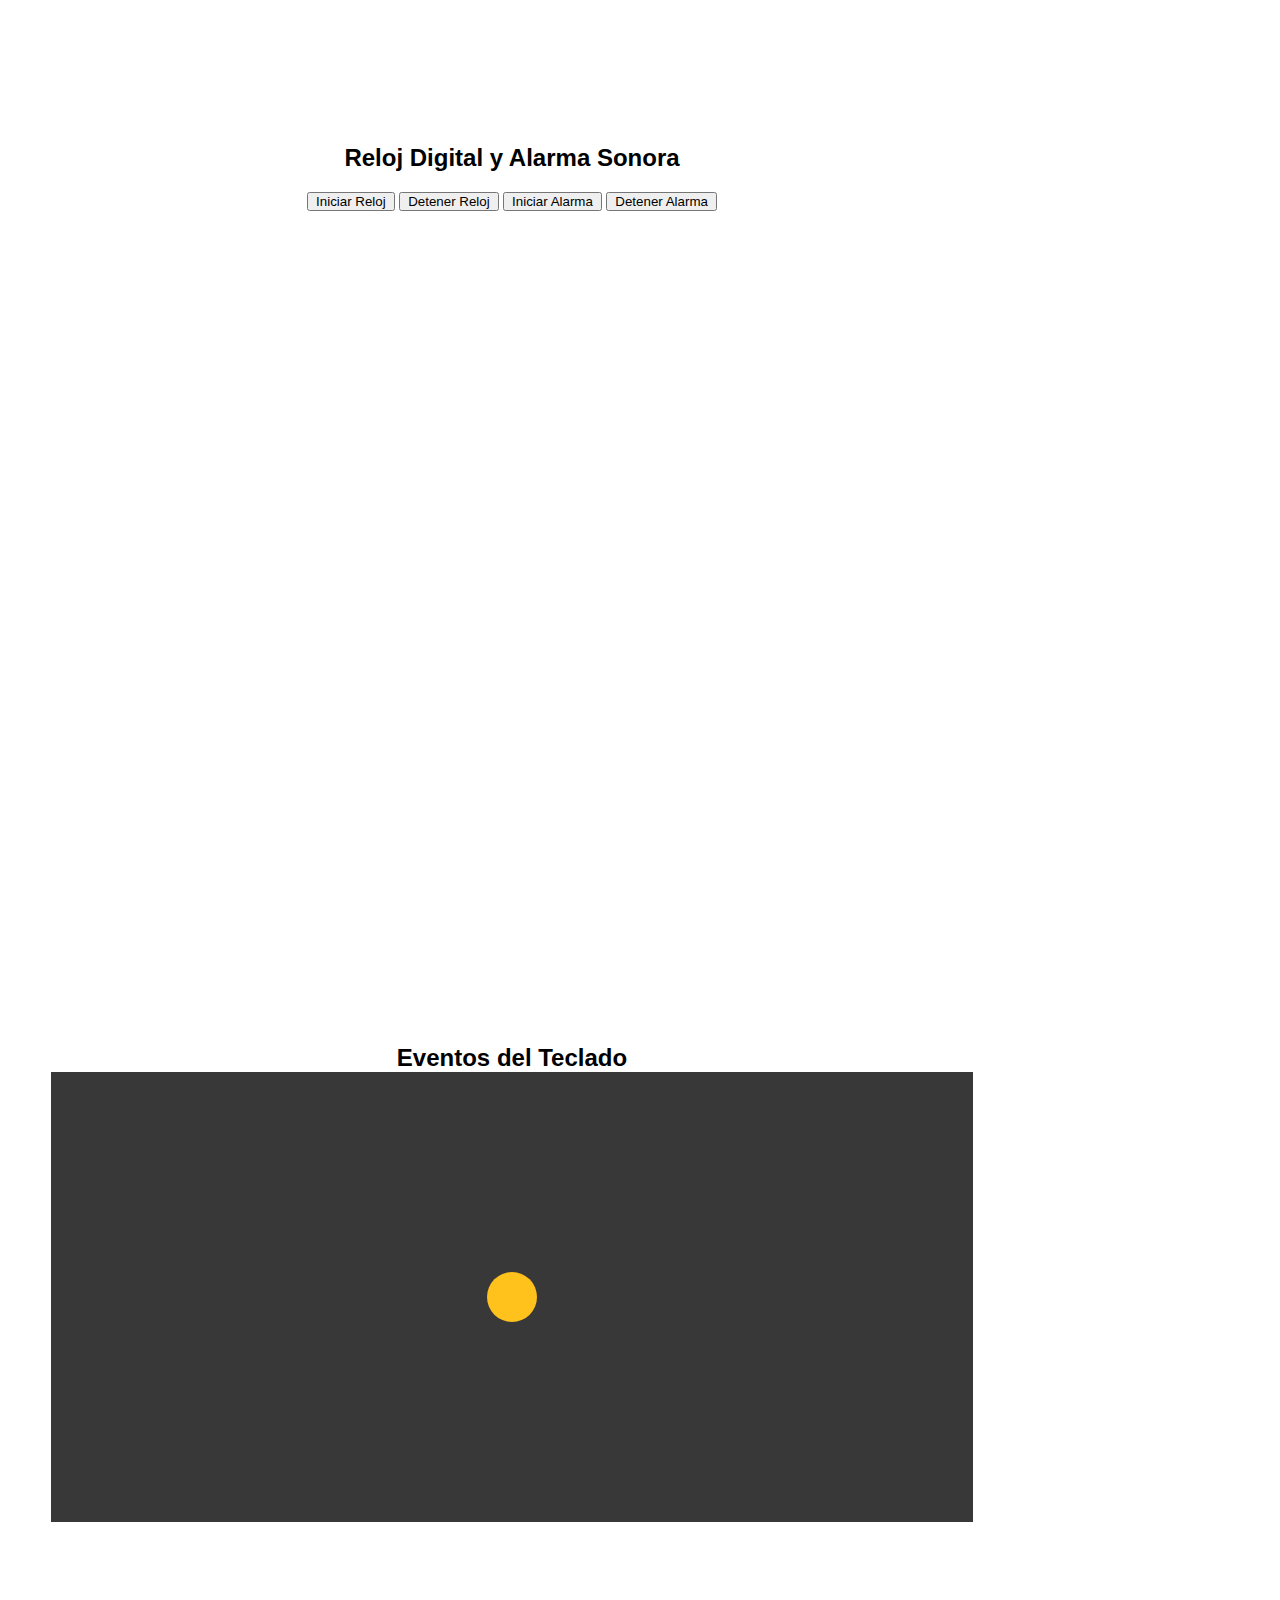
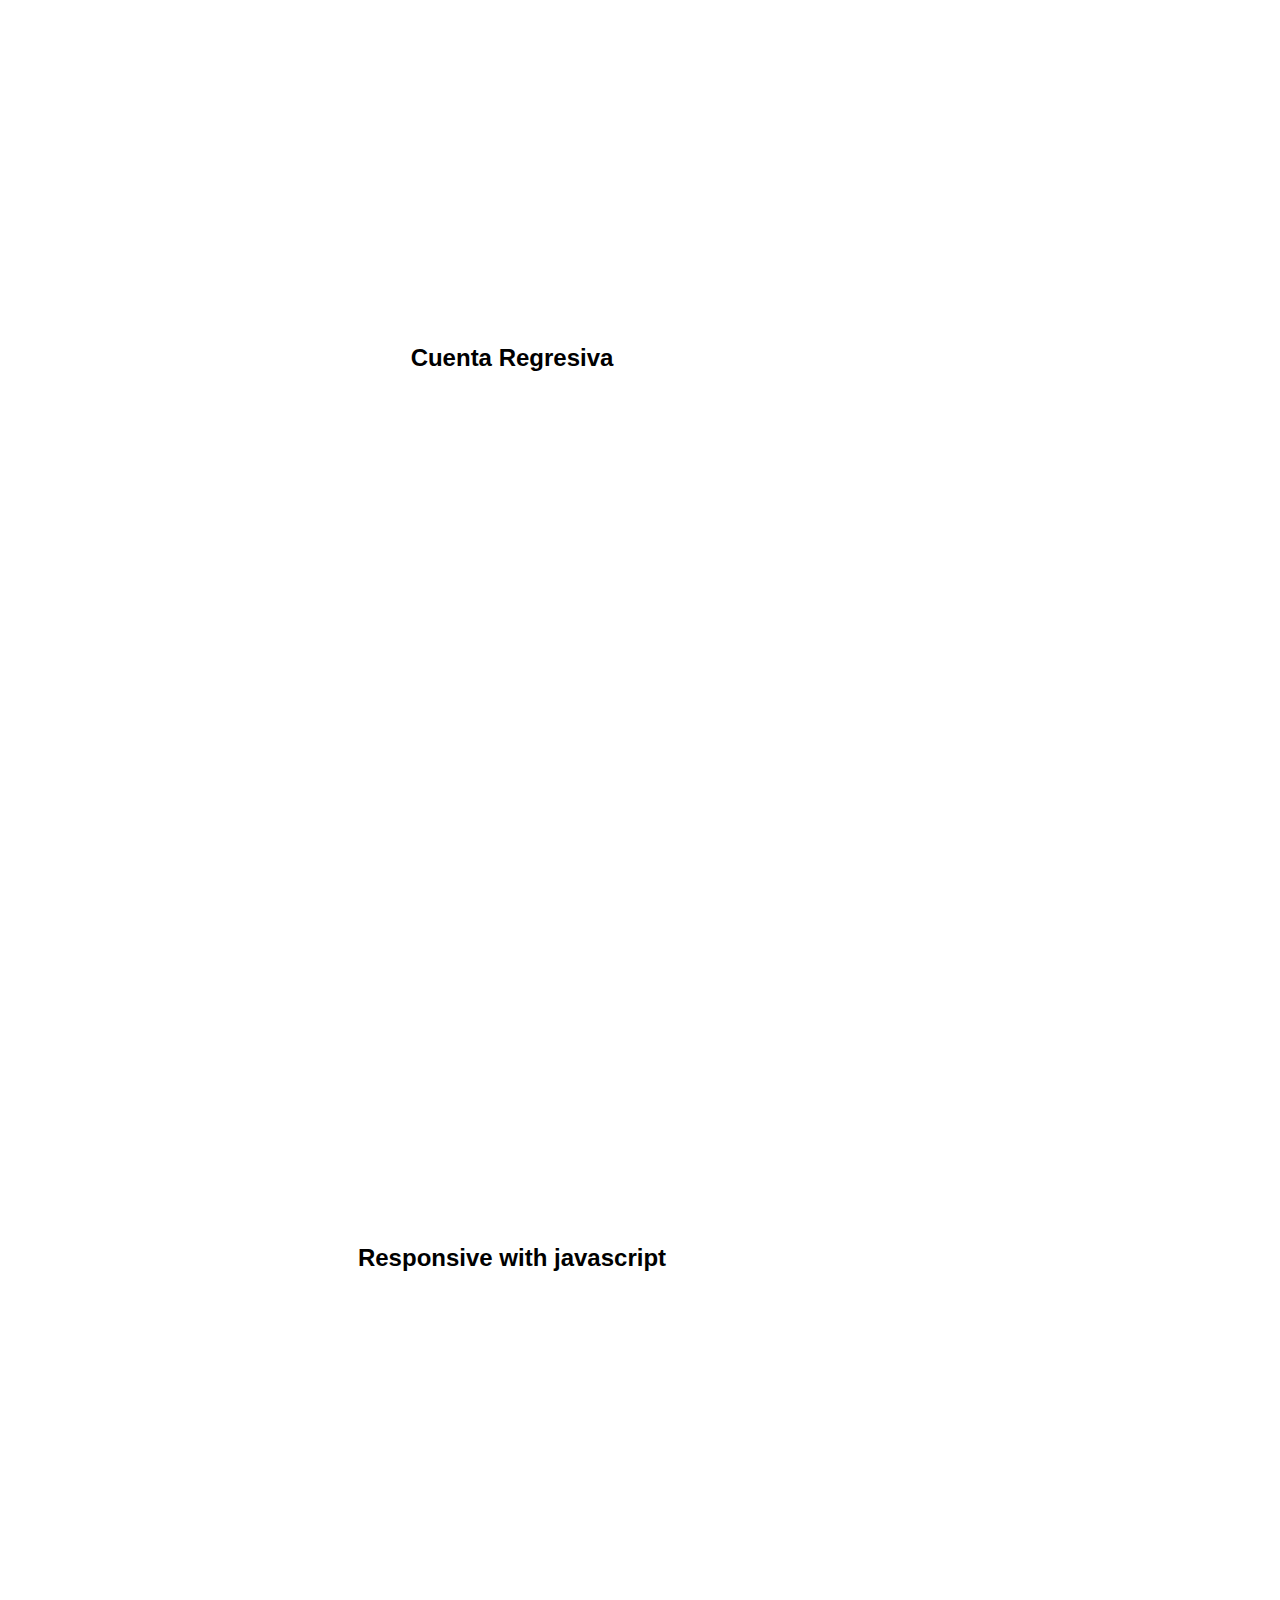
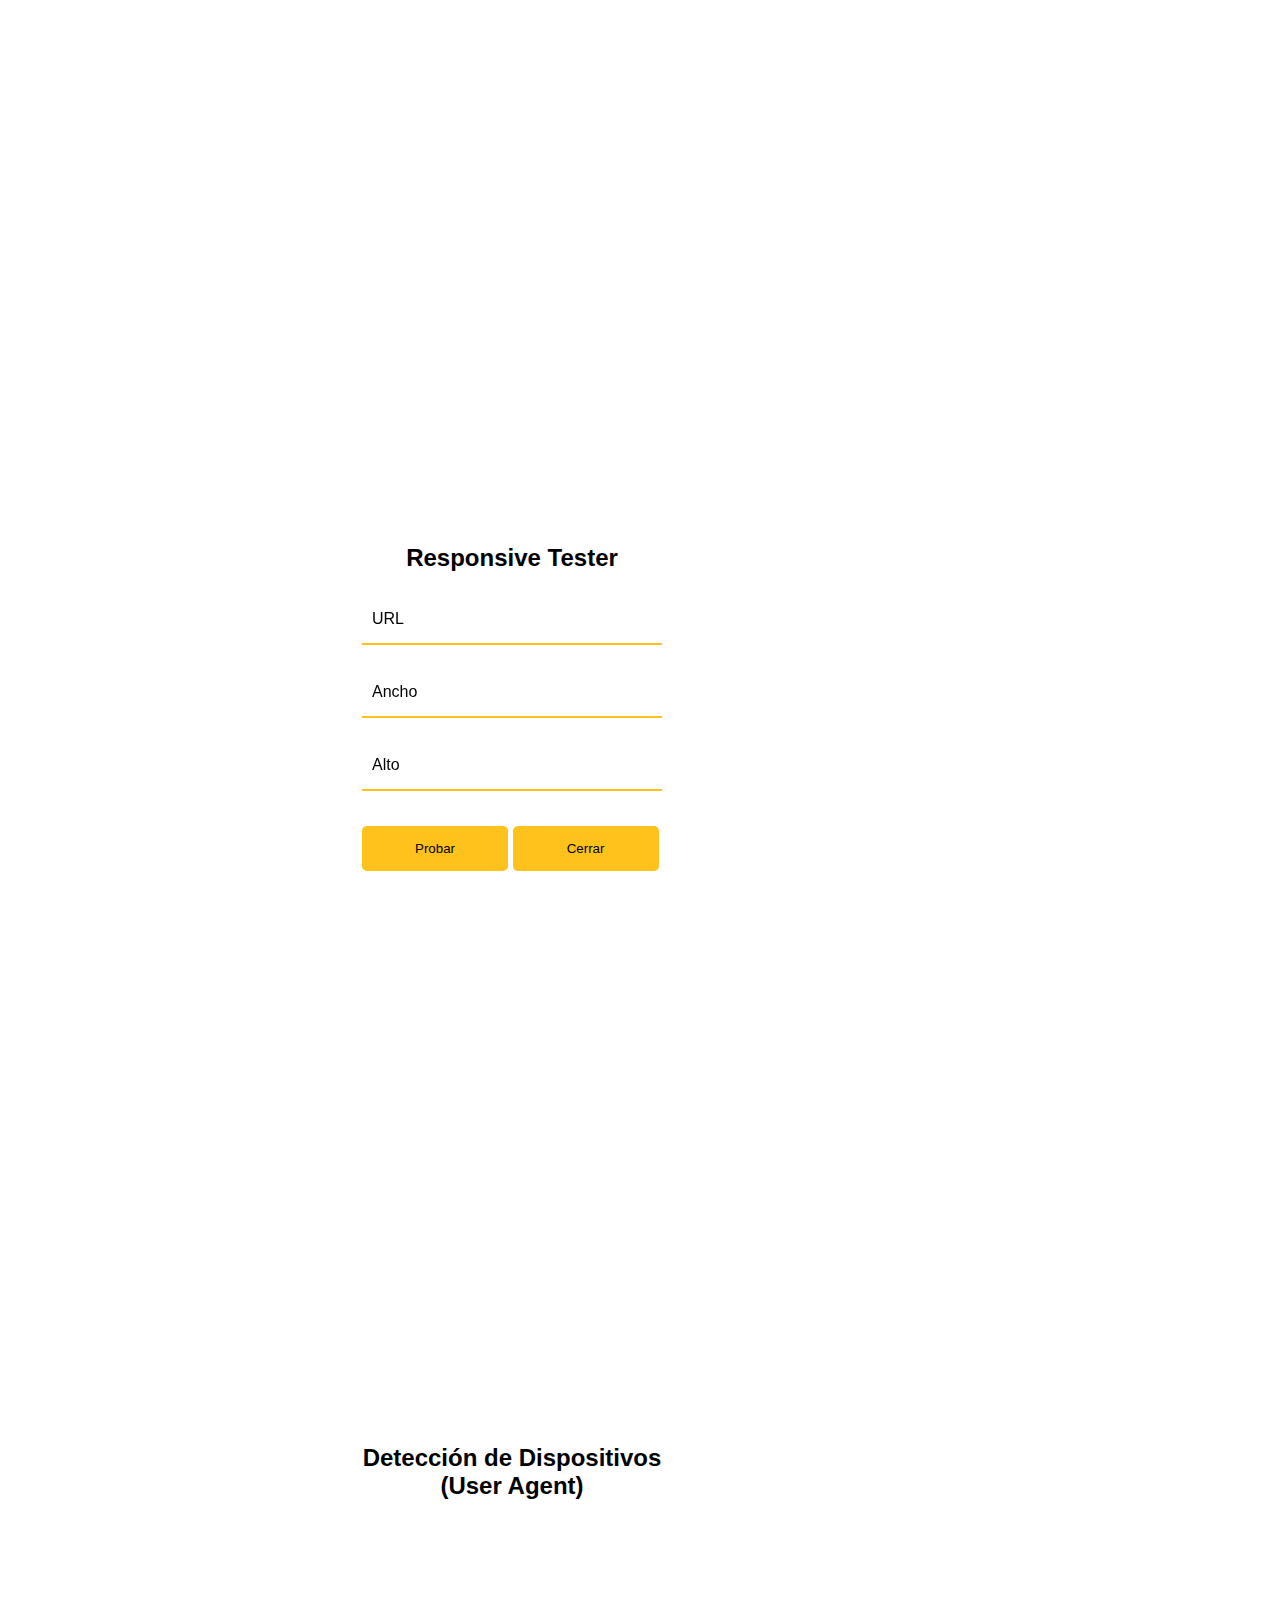
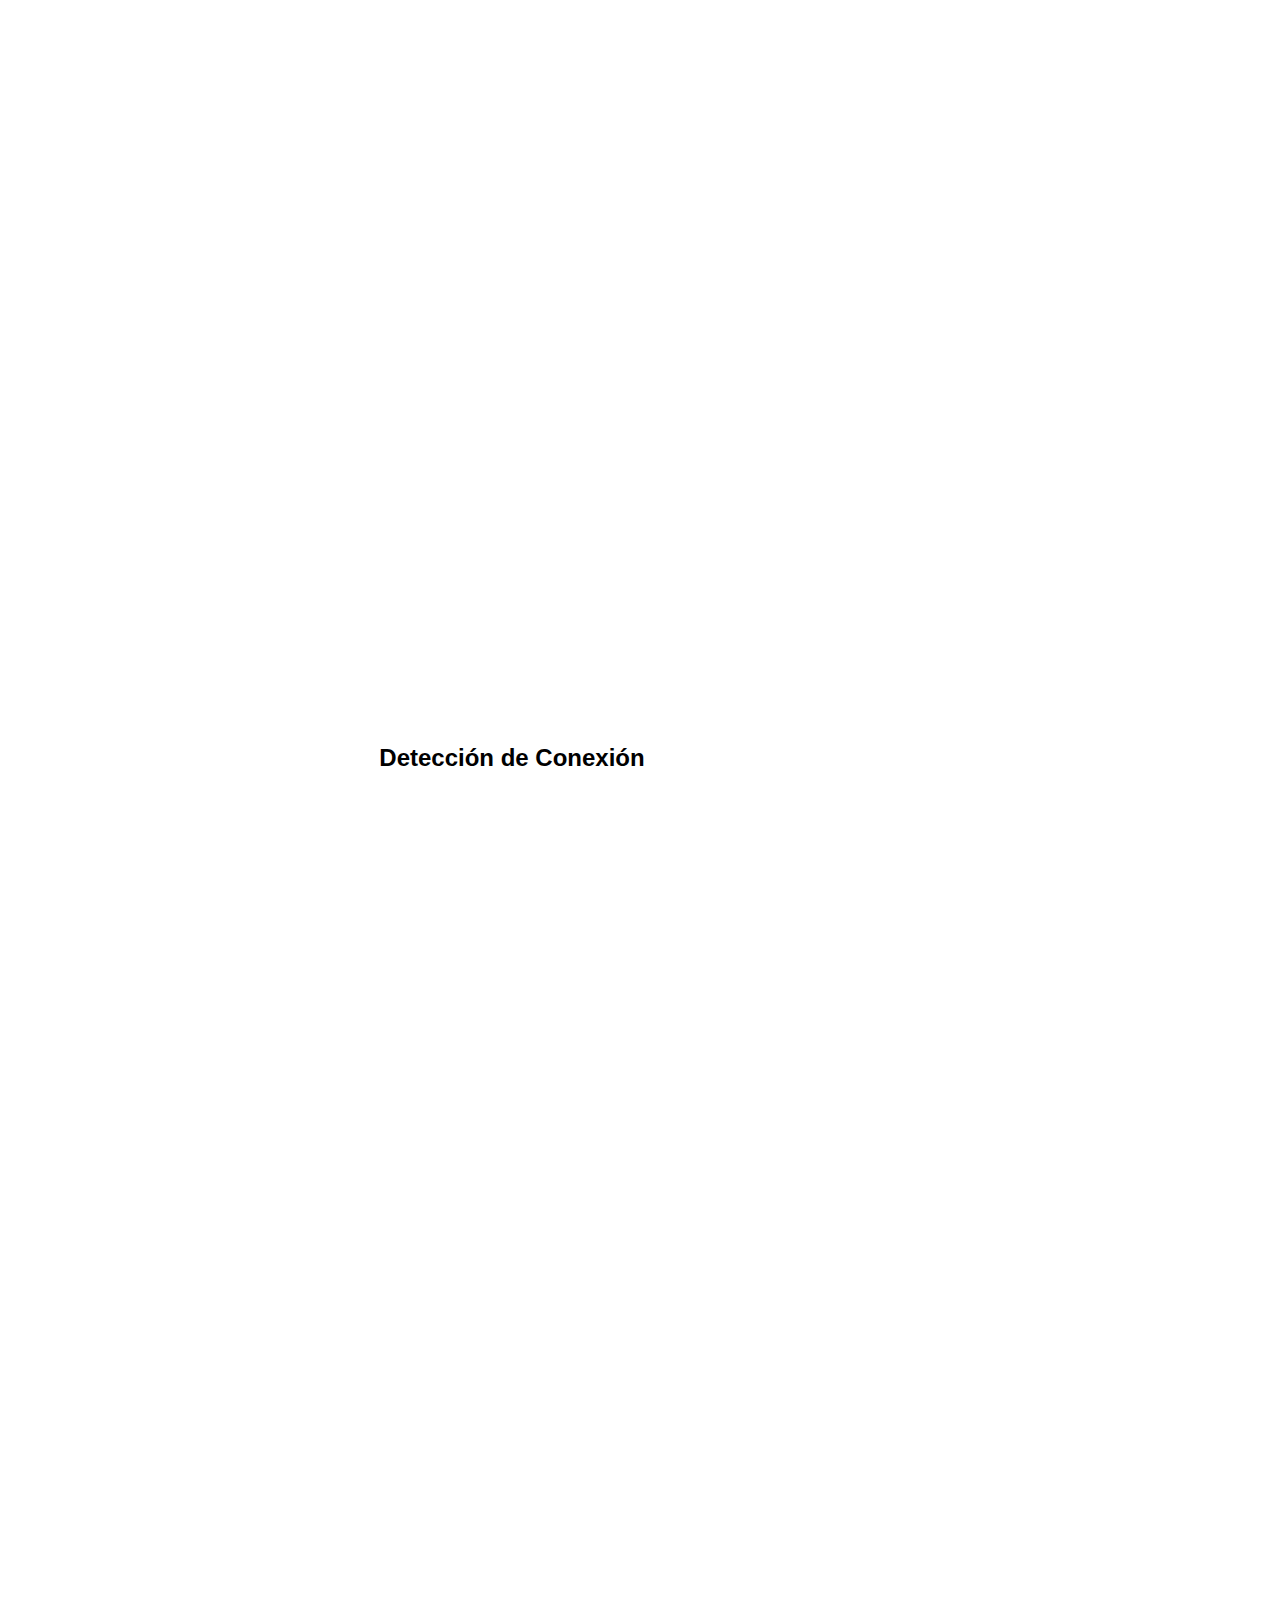
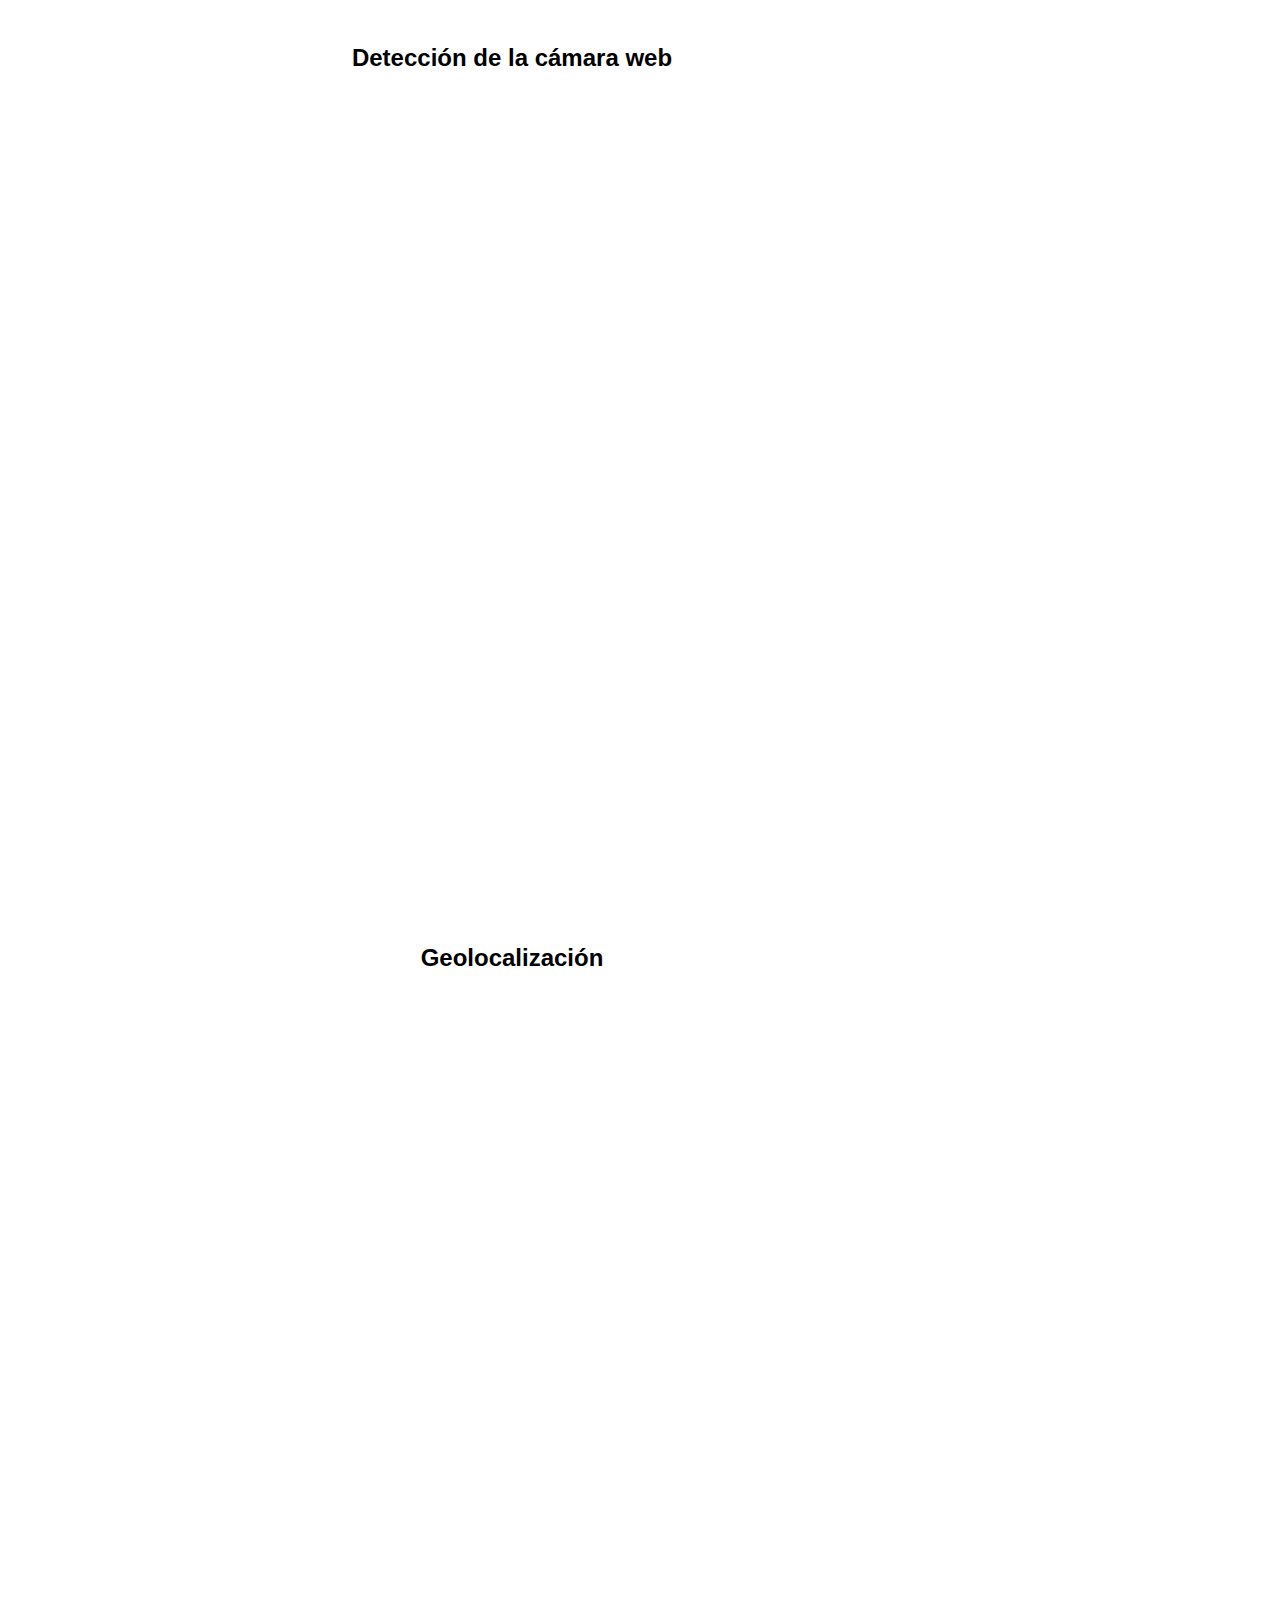
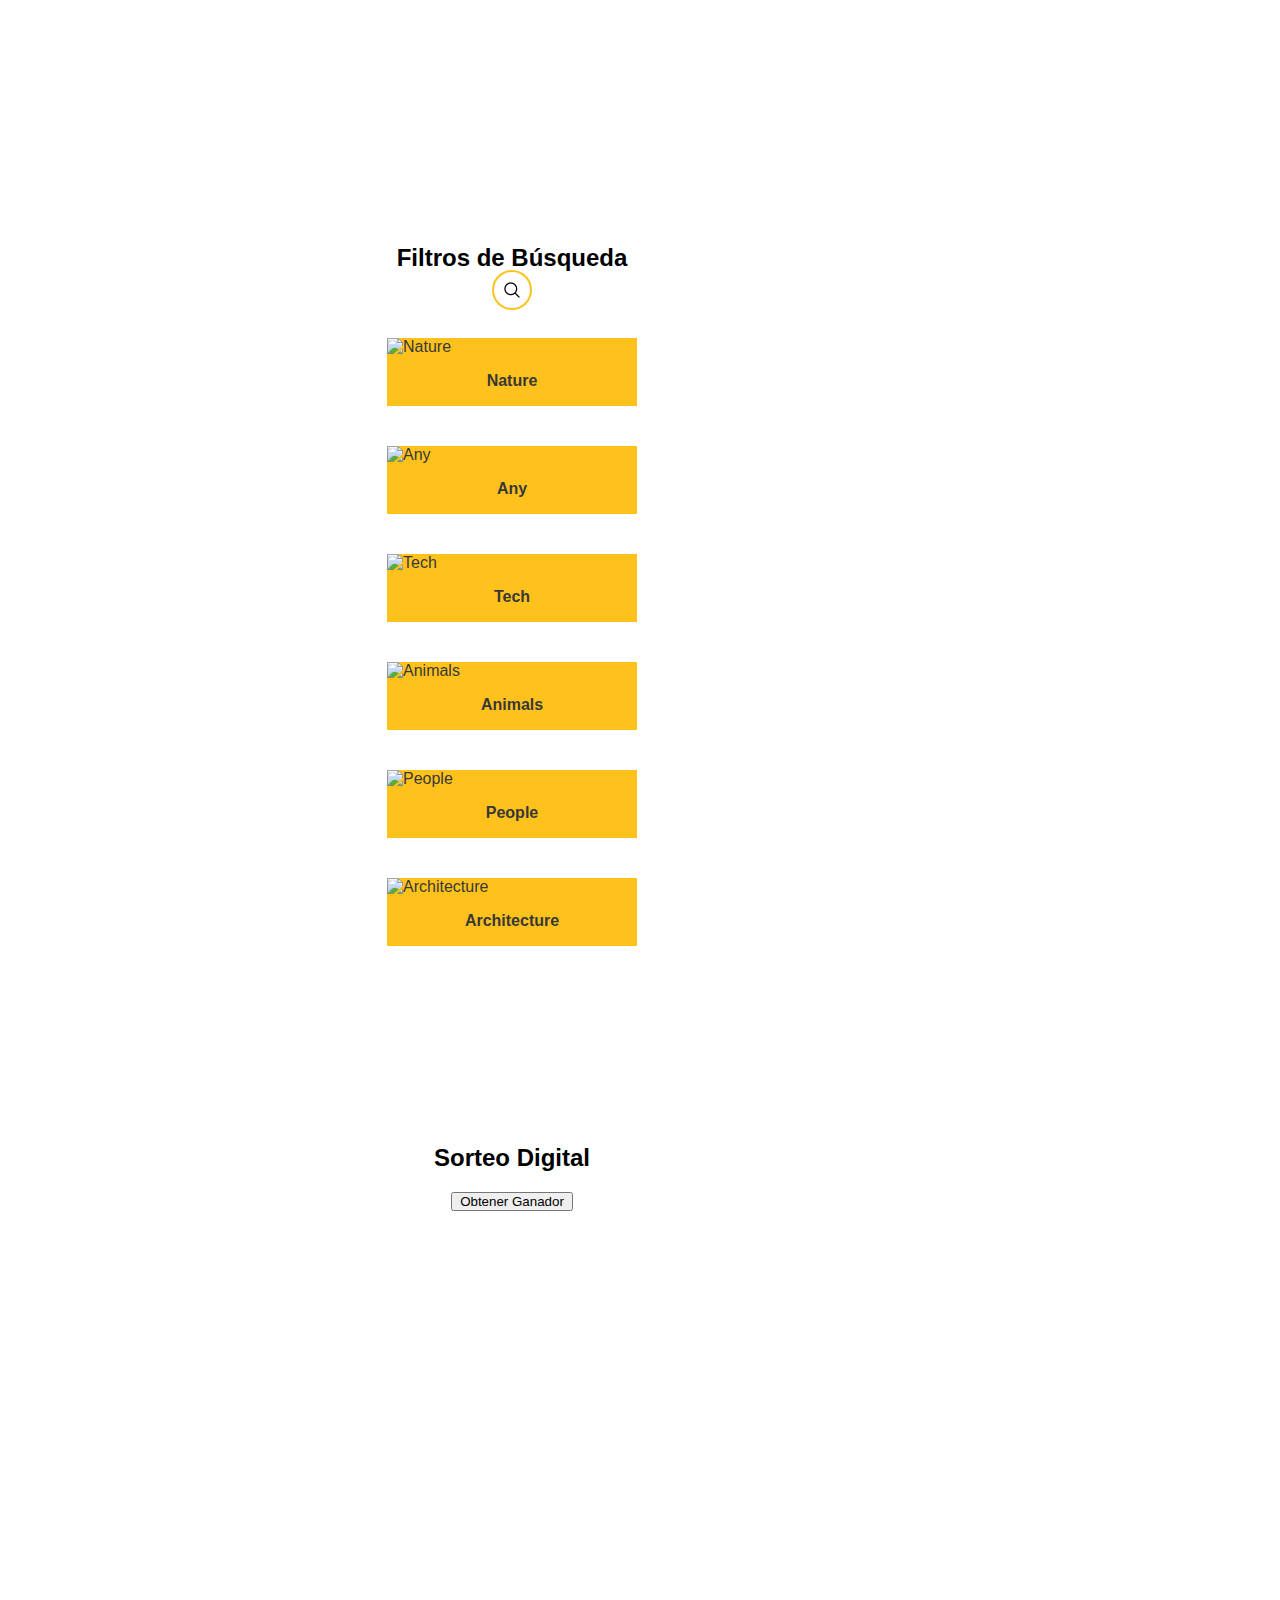
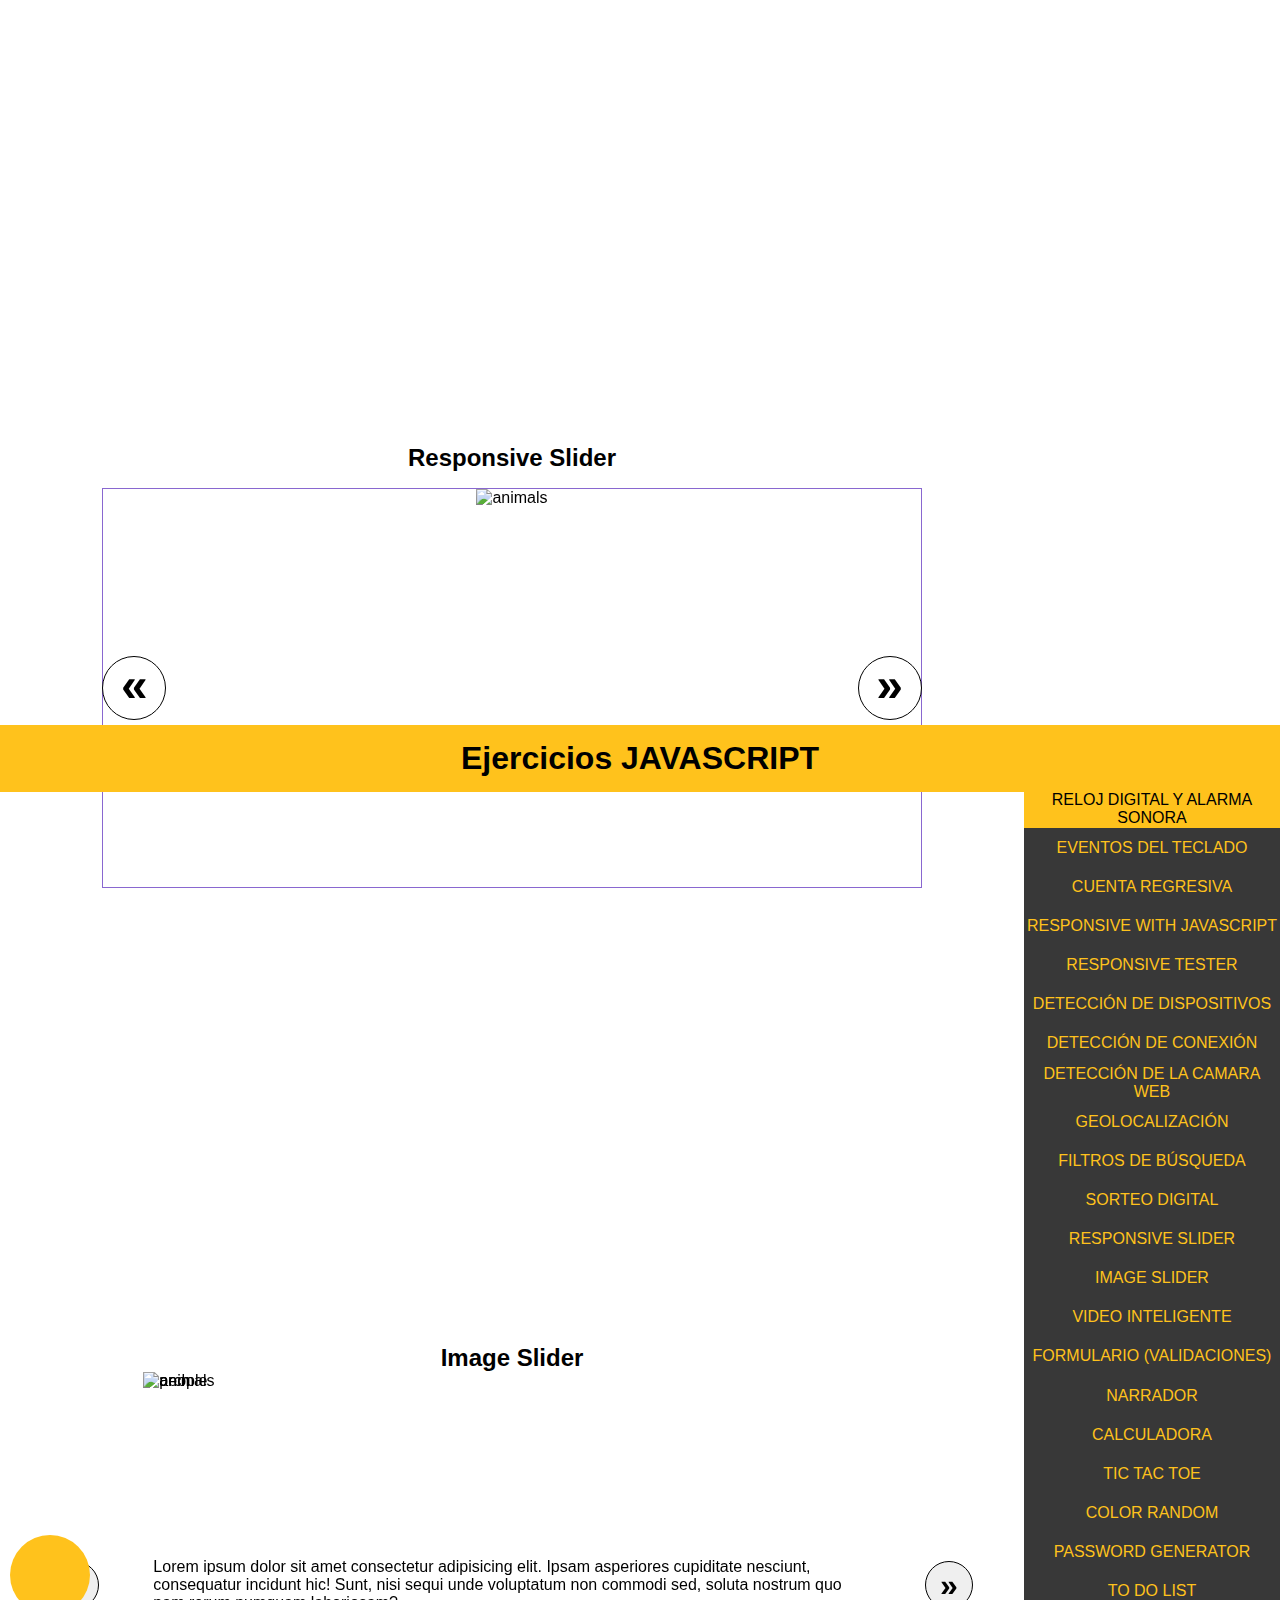
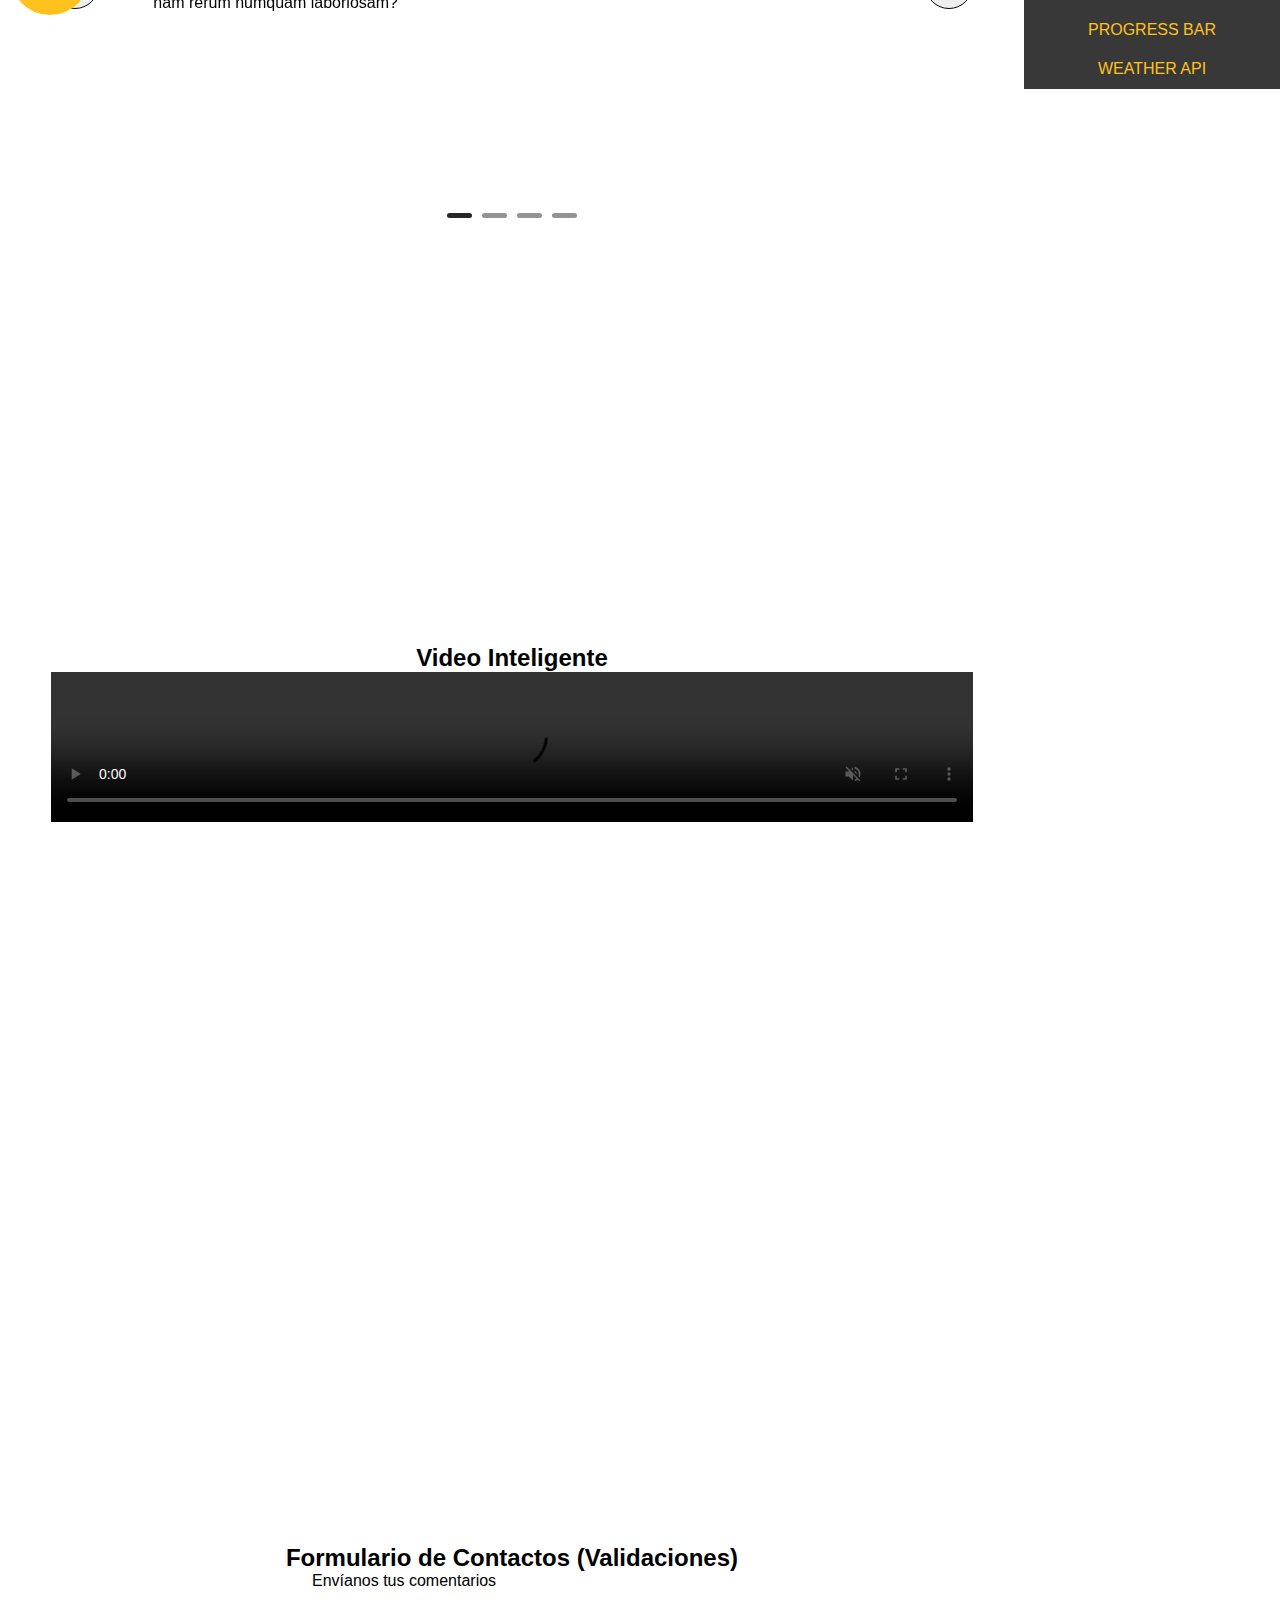
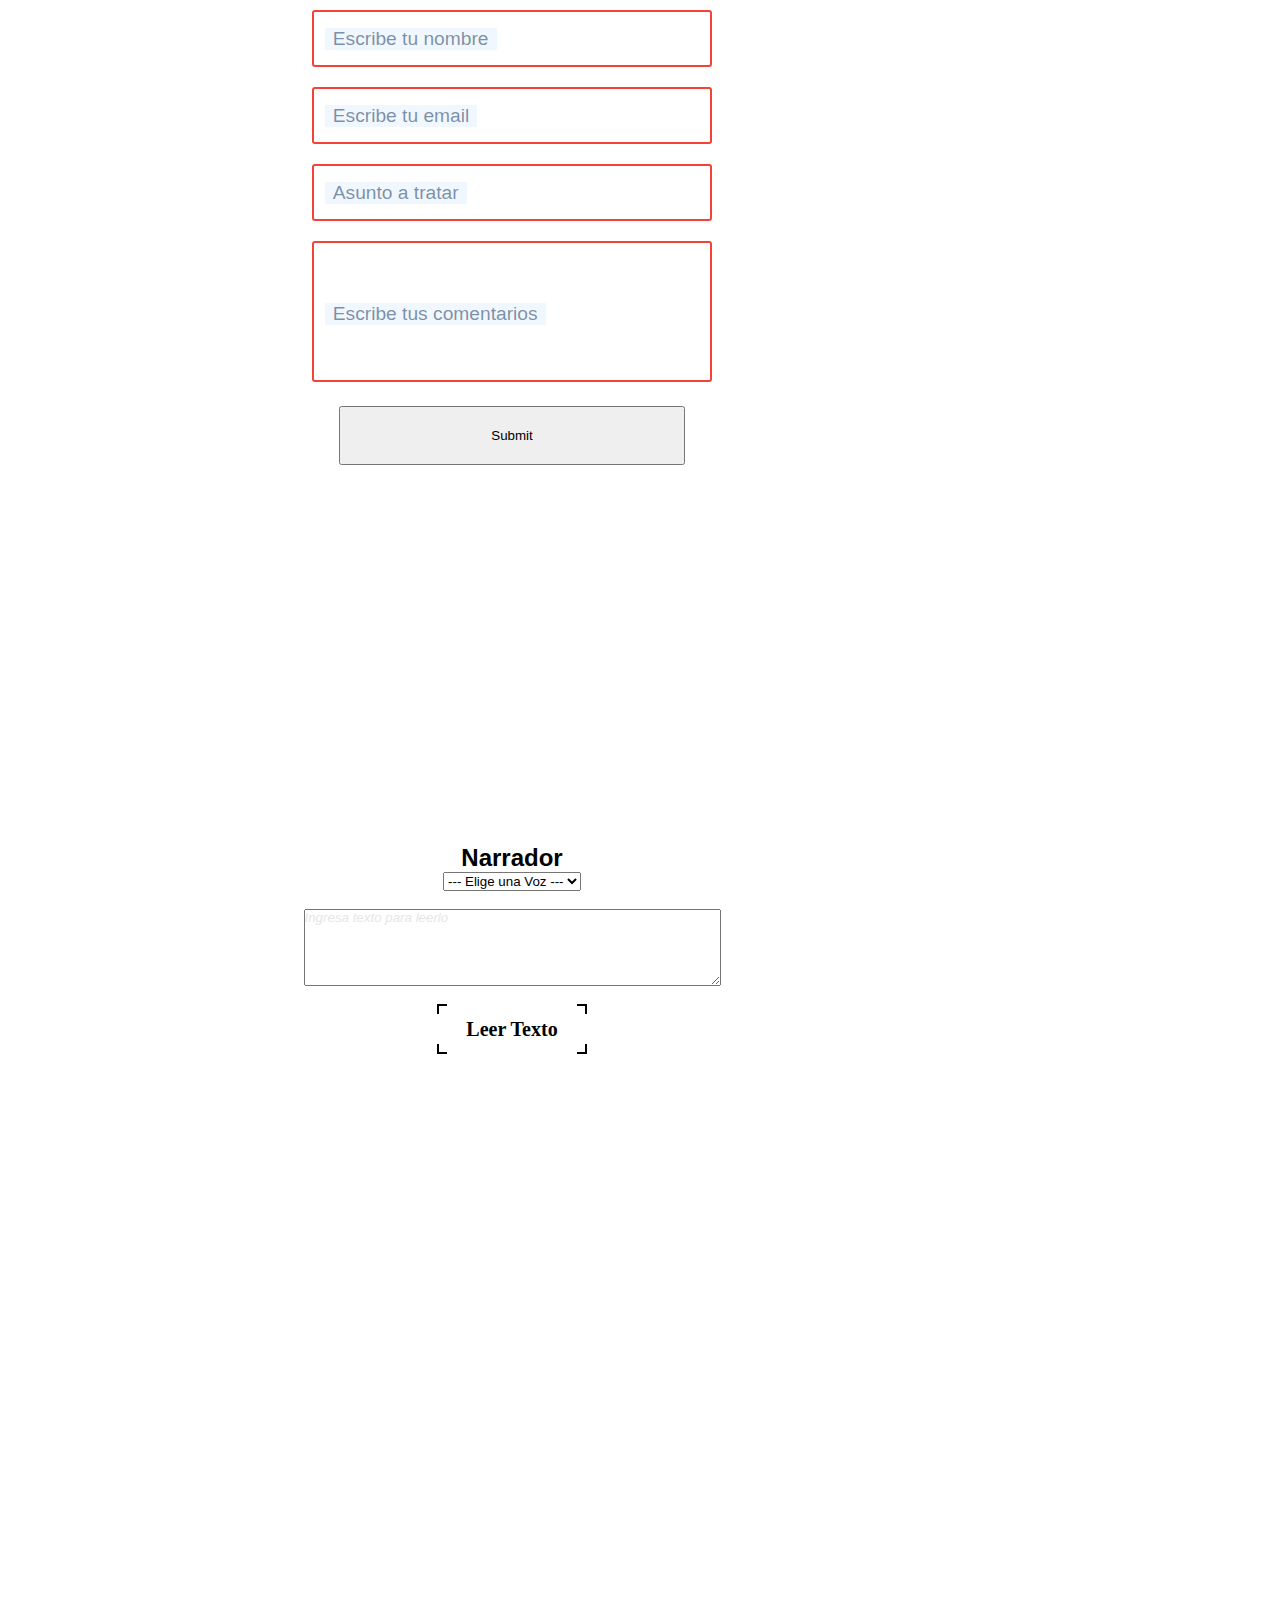
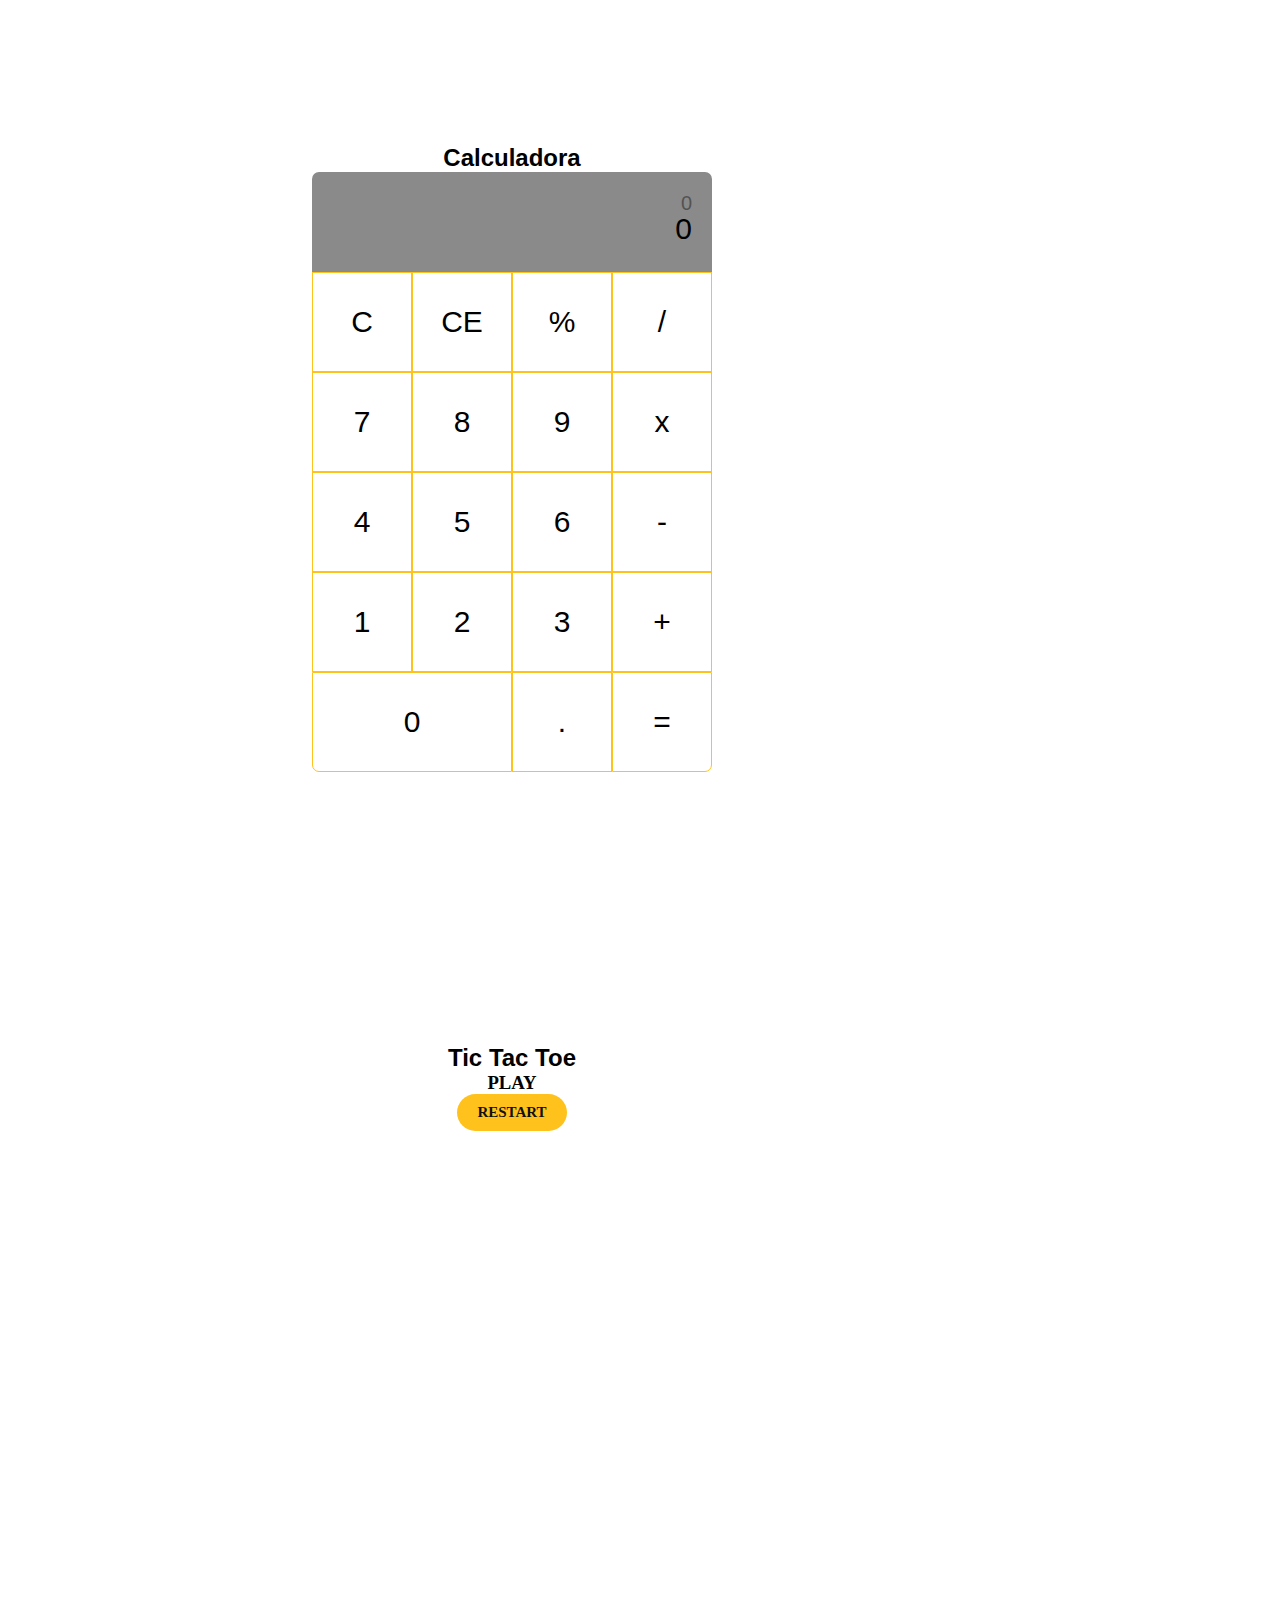
==== commit f928cd74: "Fix weather API" ====
--- a/index.html
+++ b/index.html
@@ -49,6 +49,7 @@
         <li><a class="btn" href="#seccion20">Password Generator</a></li>
         <li><a class="btn" href="#seccion21">To Do List</a></li>
         <li><a class="btn" href="#seccion22">Progress Bar</a></li>
+        <li><a class="btn" href="#seccion23">Weather API</a></li>
       </ul>
     </nav>
 
@@ -567,6 +568,13 @@
           </button>
         </div>
       </section>
+
+      <section id="seccion23" class="container">
+        <h2>Weather API</h2>
+        <div class="container-card">
+          <div class="card-3d" id="card"></div>
+        </div>
+      </section>
     </main>
 
     <script src="main.js" type="module"></script>
--- a/styles.css
+++ b/styles.css
@@ -1389,7 +1389,128 @@
     grid-template-columns: repeat(6, 1fr);
   }
 }
-
+/* 
+---------------------------------------------------------------------------------------
+---------------------------------------------------------------------------------------
+SECCIÓN 23
+---------------------------------------------------------------------------------------
+---------------------------------------------------------------------------------------
+*/
+.container-card {
+  display: flex;
+  justify-content: center;
+  align-items: conter;
+  perspective: 500px;
+  margin-top: 40px;
+}
+.card-3d {
+  position: relative;
+  max-width: 400px;
+  height: 450px;
+  margin: 5px;
+  background-size: cover;
+  border: 2px solid var(--amarillo);
+  border-radius: 10px;
+  transform-style: preserve-3d;
+  will-change: transform;
+  transition: all 0.5s ease-out;
+  color: black;
+  text-align: center;
+}
+.card-3d.amanecer {
+  background: linear-gradient(
+    to bottom,
+    rgb(0, 102, 133) 70%,
+    rgb(255, 140, 63)
+  );
+}
+.card-3d.soleado {
+  background: rgb(253, 235, 74);
+}
+.card-3d.atardecer {
+  background: linear-gradient(to bottom, rgb(253, 235, 74), rgb(255, 111, 16));
+}
+.card-3d.nublado {
+  background: rgb(134, 134, 132);
+}
+.card-3d.noche {
+  background: rgb(30, 43, 46);
+}
+.title {
+  margin-top: 25px;
+  transform: translateZ(50px);
+  -webkit-transform: translateZ(50px);
+  -moz-transform: translateZ(50px);
+  -ms-transform: translateZ(50px);
+  -o-transform: translateZ(50px);
+}
+.temp {
+  font-size: 70px;
+  margin-left: 25px;
+  transform: translateZ(50px);
+  -webkit-transform: translateZ(50px);
+  -moz-transform: translateZ(50px);
+  -ms-transform: translateZ(50px);
+  -o-transform: translateZ(50px);
+}
+.celcius {
+  font-size: 20px;
+  vertical-align: super;
+  padding-left: 10px;
+}
+.temp-m {
+  font-size: 12px;
+  display: inline-block;
+  margin: 10px;
+  transform: translateZ(50px);
+  -webkit-transform: translateZ(50px);
+  -moz-transform: translateZ(50px);
+  -ms-transform: translateZ(50px);
+  -o-transform: translateZ(50px);
+}
+.temp-m span {
+  font-size: 12px;
+}
+.day {
+  margin-top: 10px;
+  transform: translateZ(50px);
+  -webkit-transform: translateZ(50px);
+  -moz-transform: translateZ(50px);
+  -ms-transform: translateZ(50px);
+  -o-transform: translateZ(50px);
+}
+.weather {
+  display: block;
+  margin: auto;
+  transform: translateZ(50px);
+  -webkit-transform: translateZ(50px);
+  -moz-transform: translateZ(50px);
+  -ms-transform: translateZ(50px);
+  -o-transform: translateZ(50px);
+}
+.weather-week {
+  border-right: 1px solid black;
+  display: inline-block;
+  width: 12.5%;
+  transform: translateZ(50px);
+  -webkit-transform: translateZ(50px);
+  -moz-transform: translateZ(50px);
+  -ms-transform: translateZ(50px);
+  -o-transform: translateZ(50px);
+}
+.weather-week:last-child {
+  border-right: none;
+}
+.weather-week img {
+  max-width: 100%;
+  height: auto;
+}
+.weather-week p {
+  font-size: 12px;
+}
+.weather-week p span {
+  font-size: 12px;
+}
 /* 
 ---------------------------------------------------------------------------------------
 ---------------------------------------------------------------------------------------
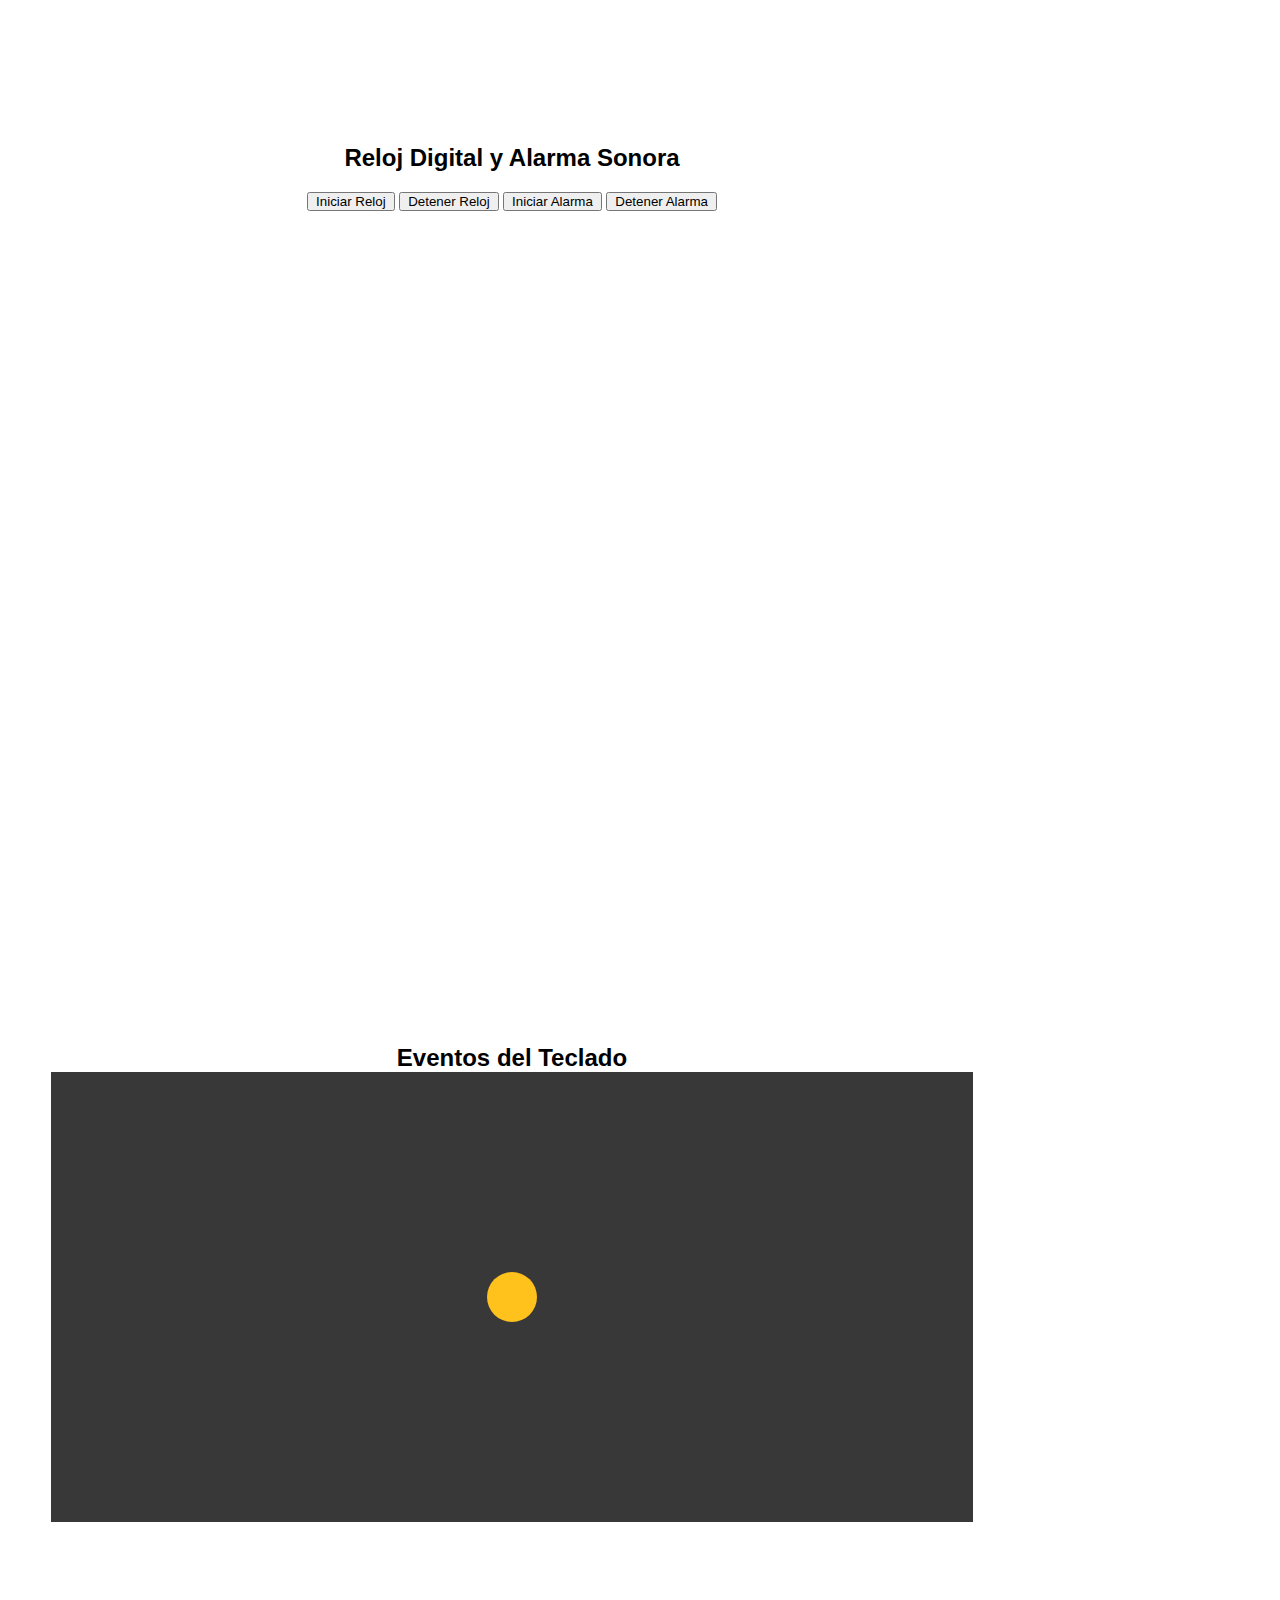
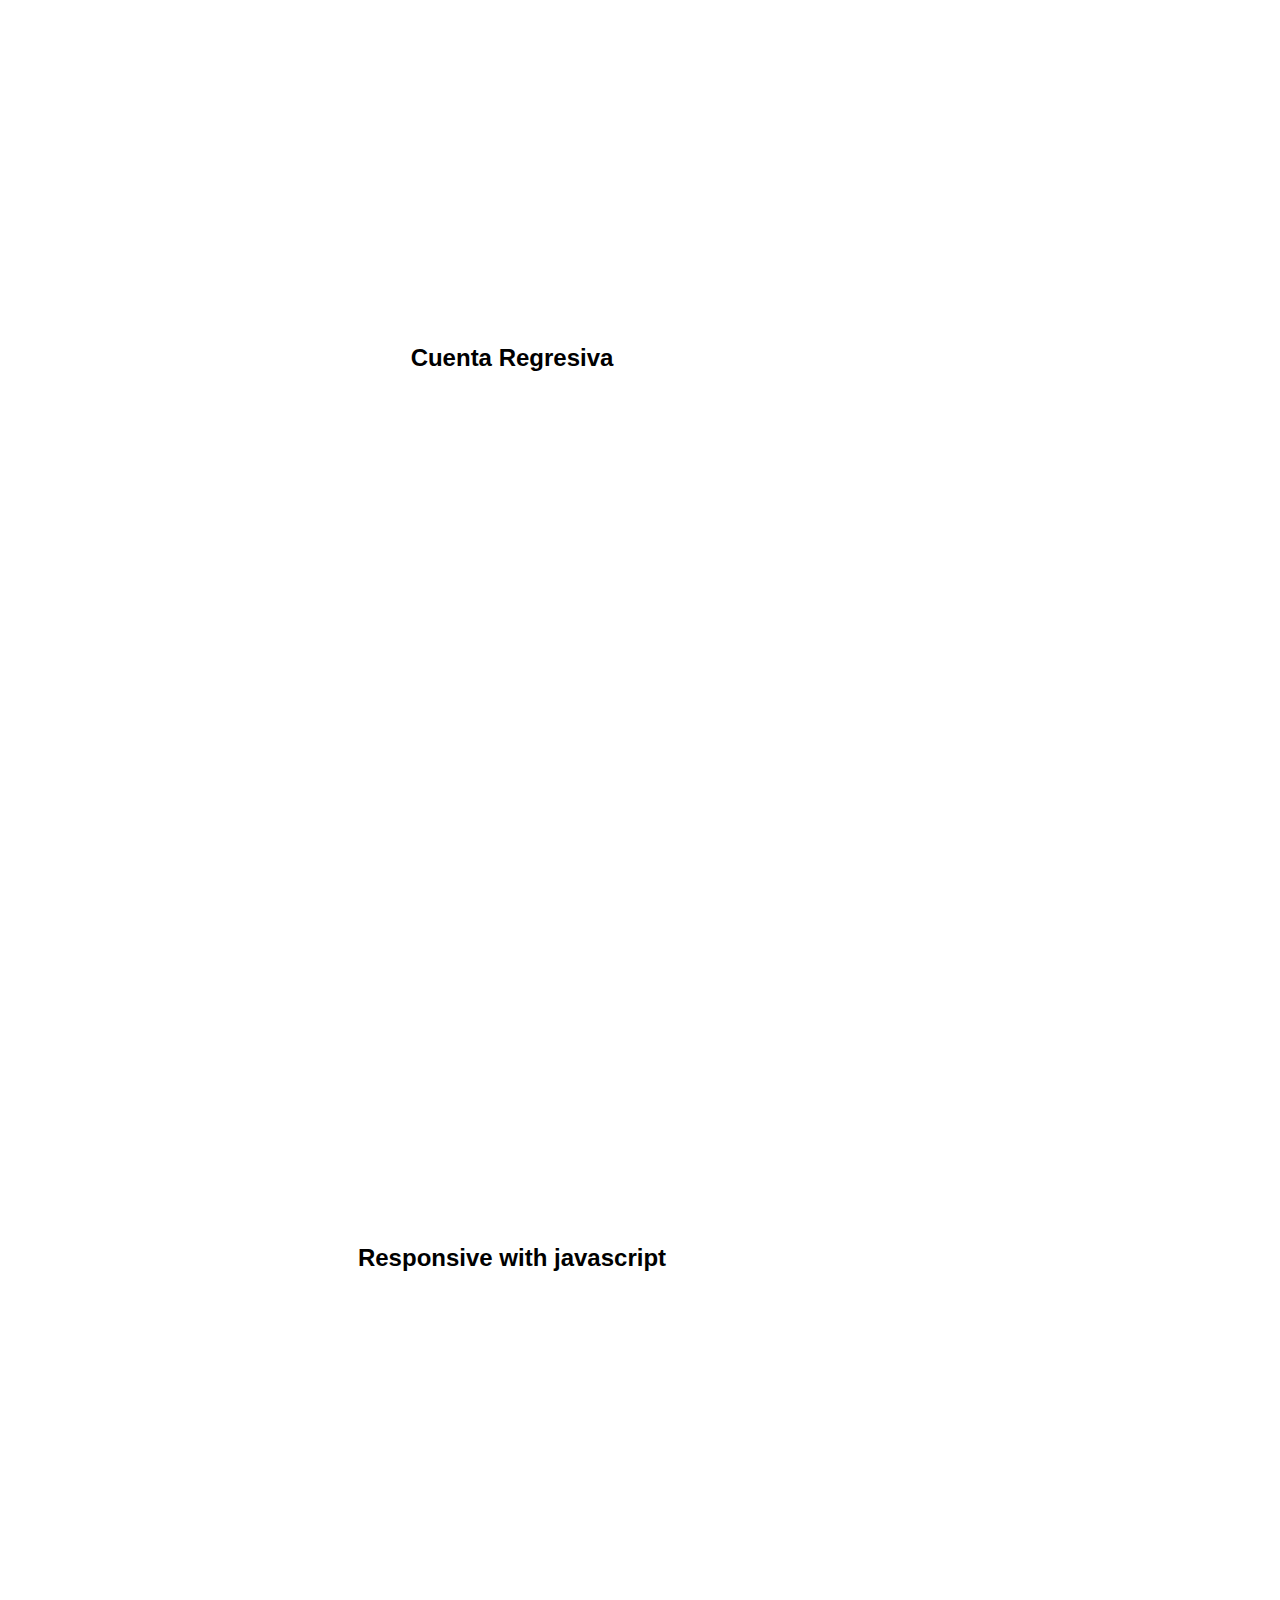
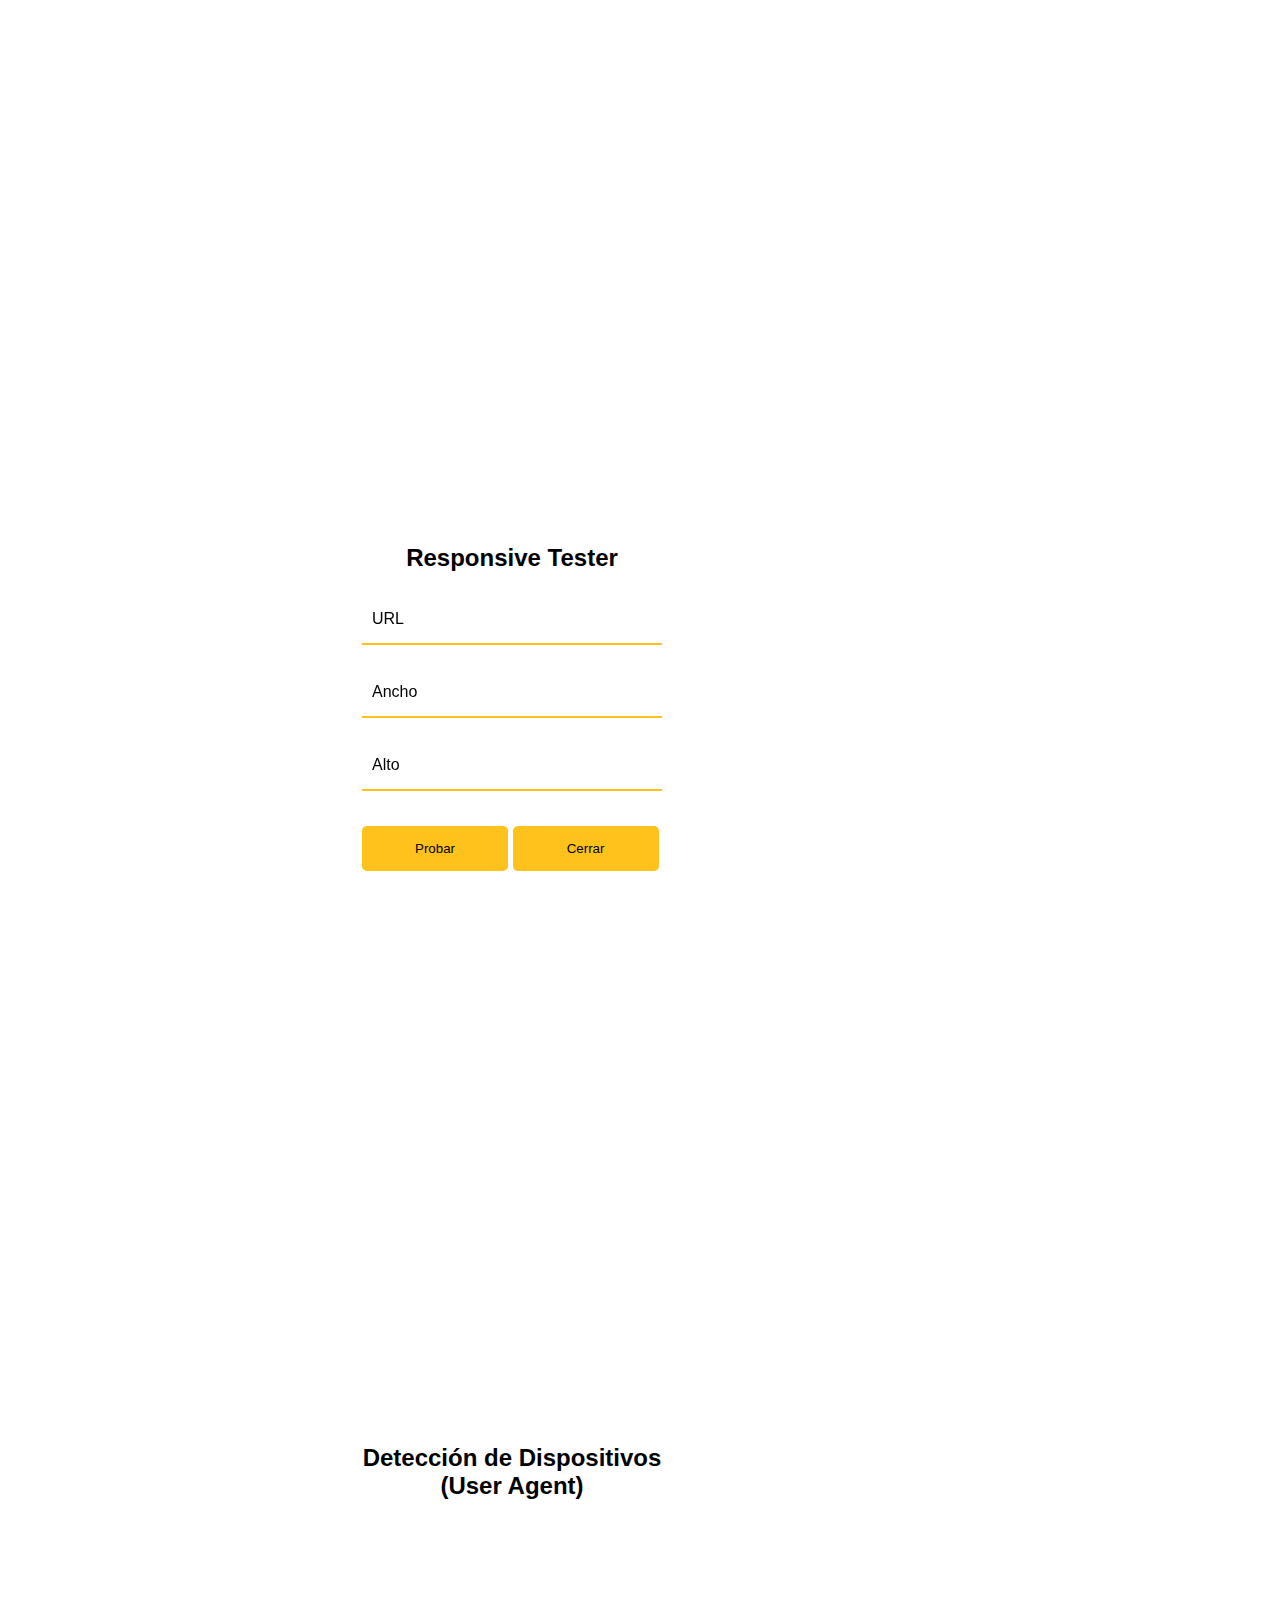
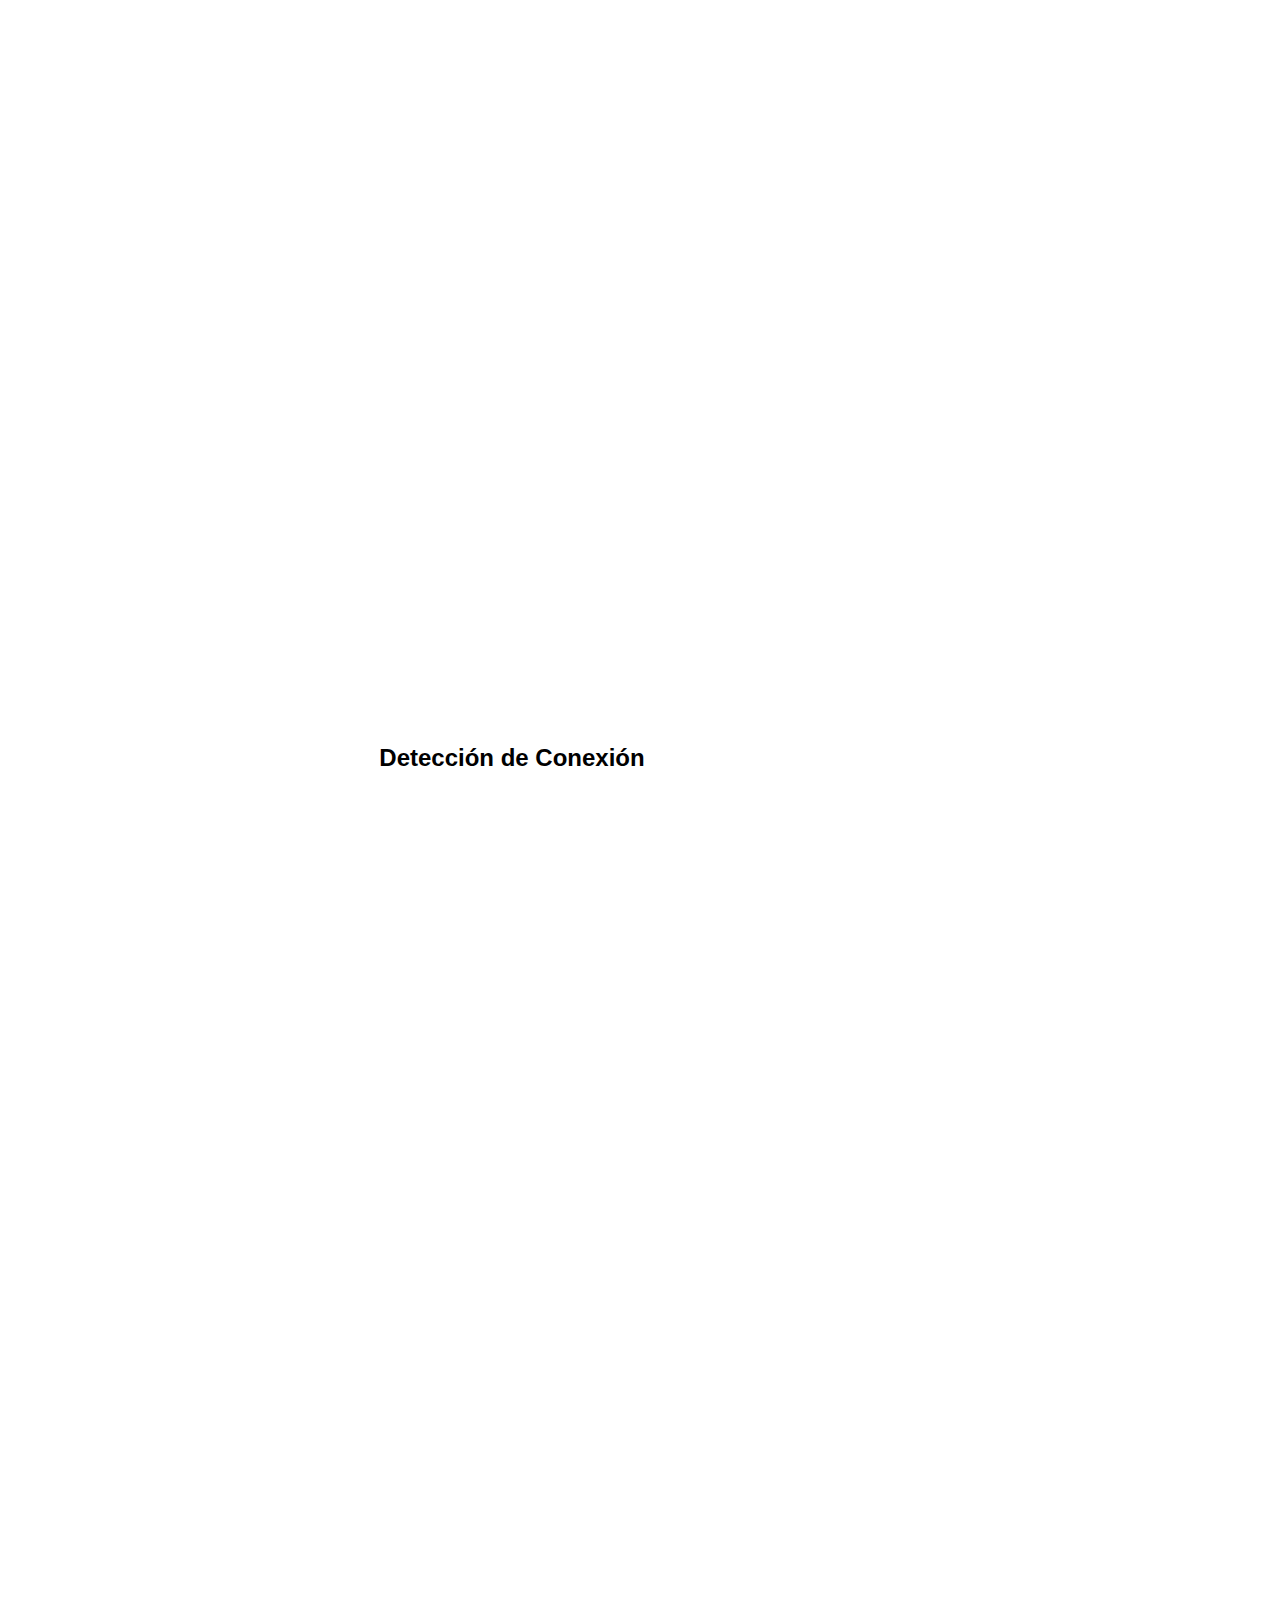
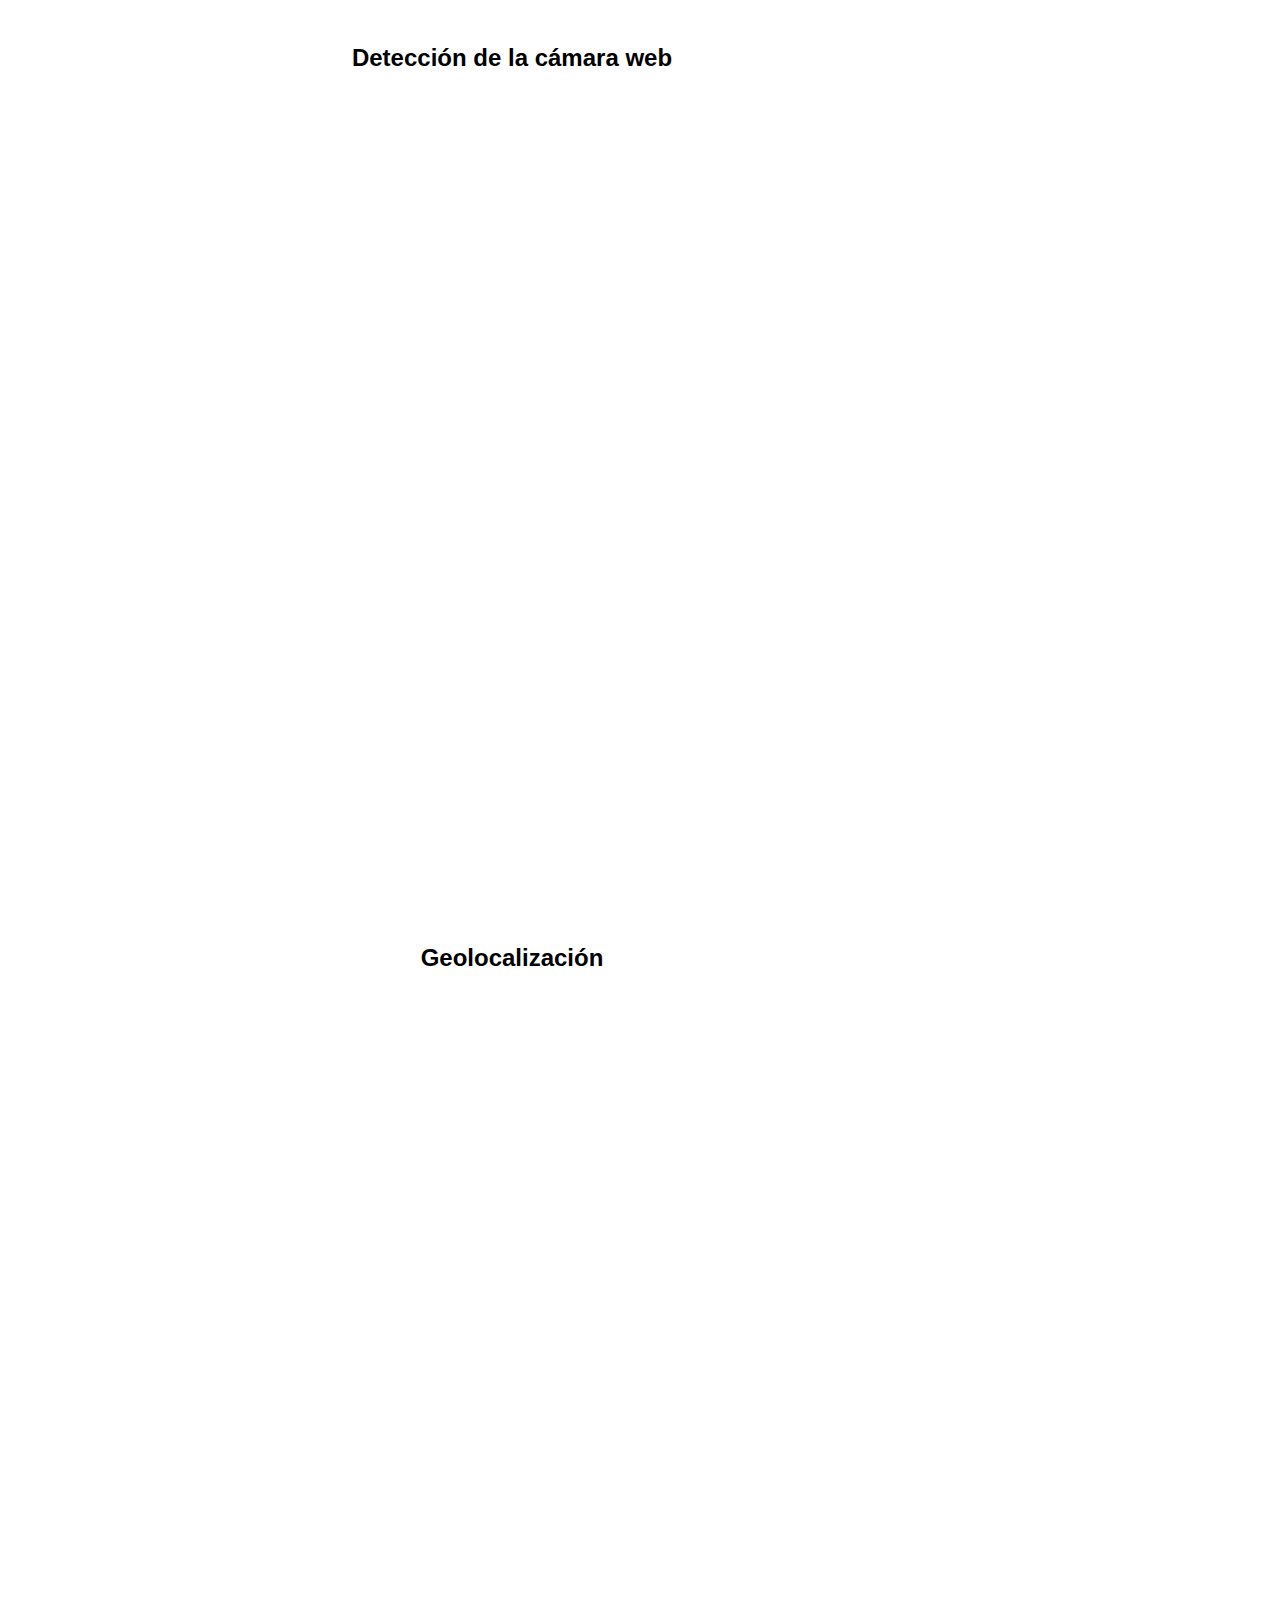
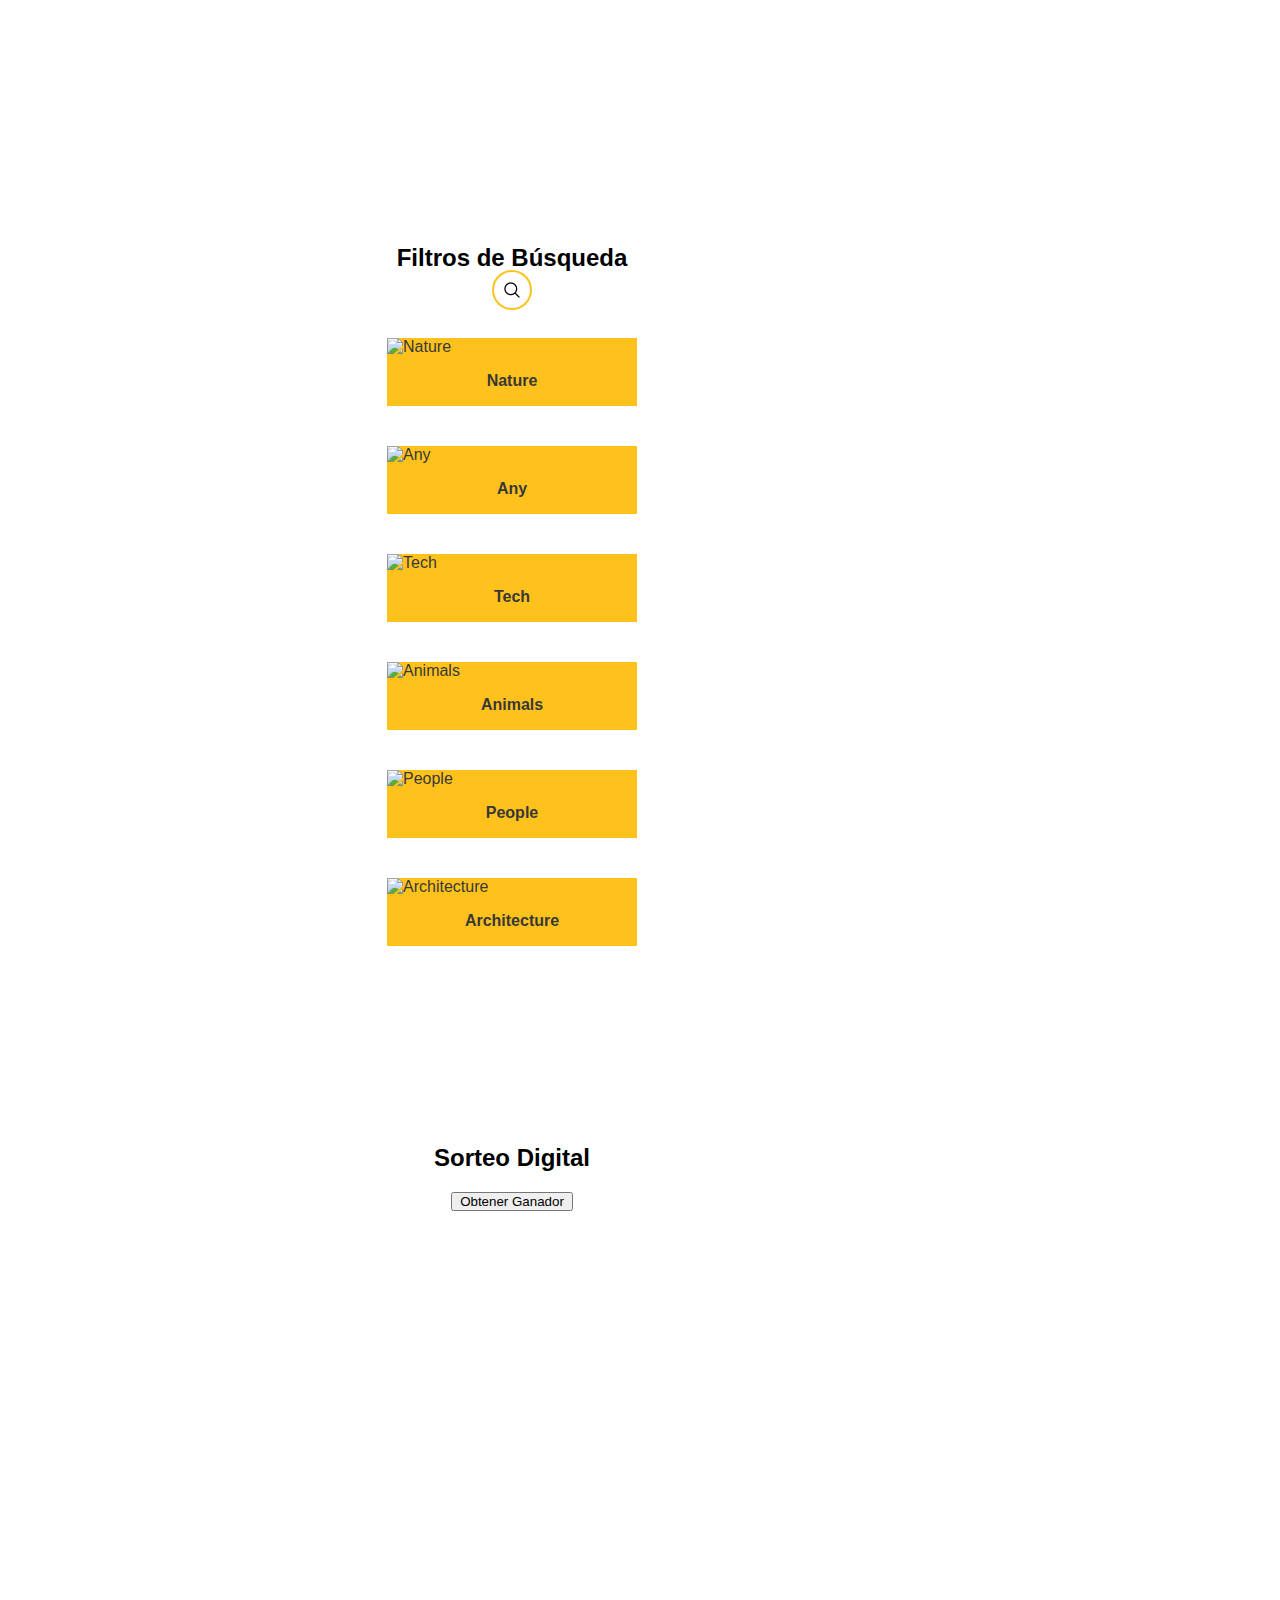
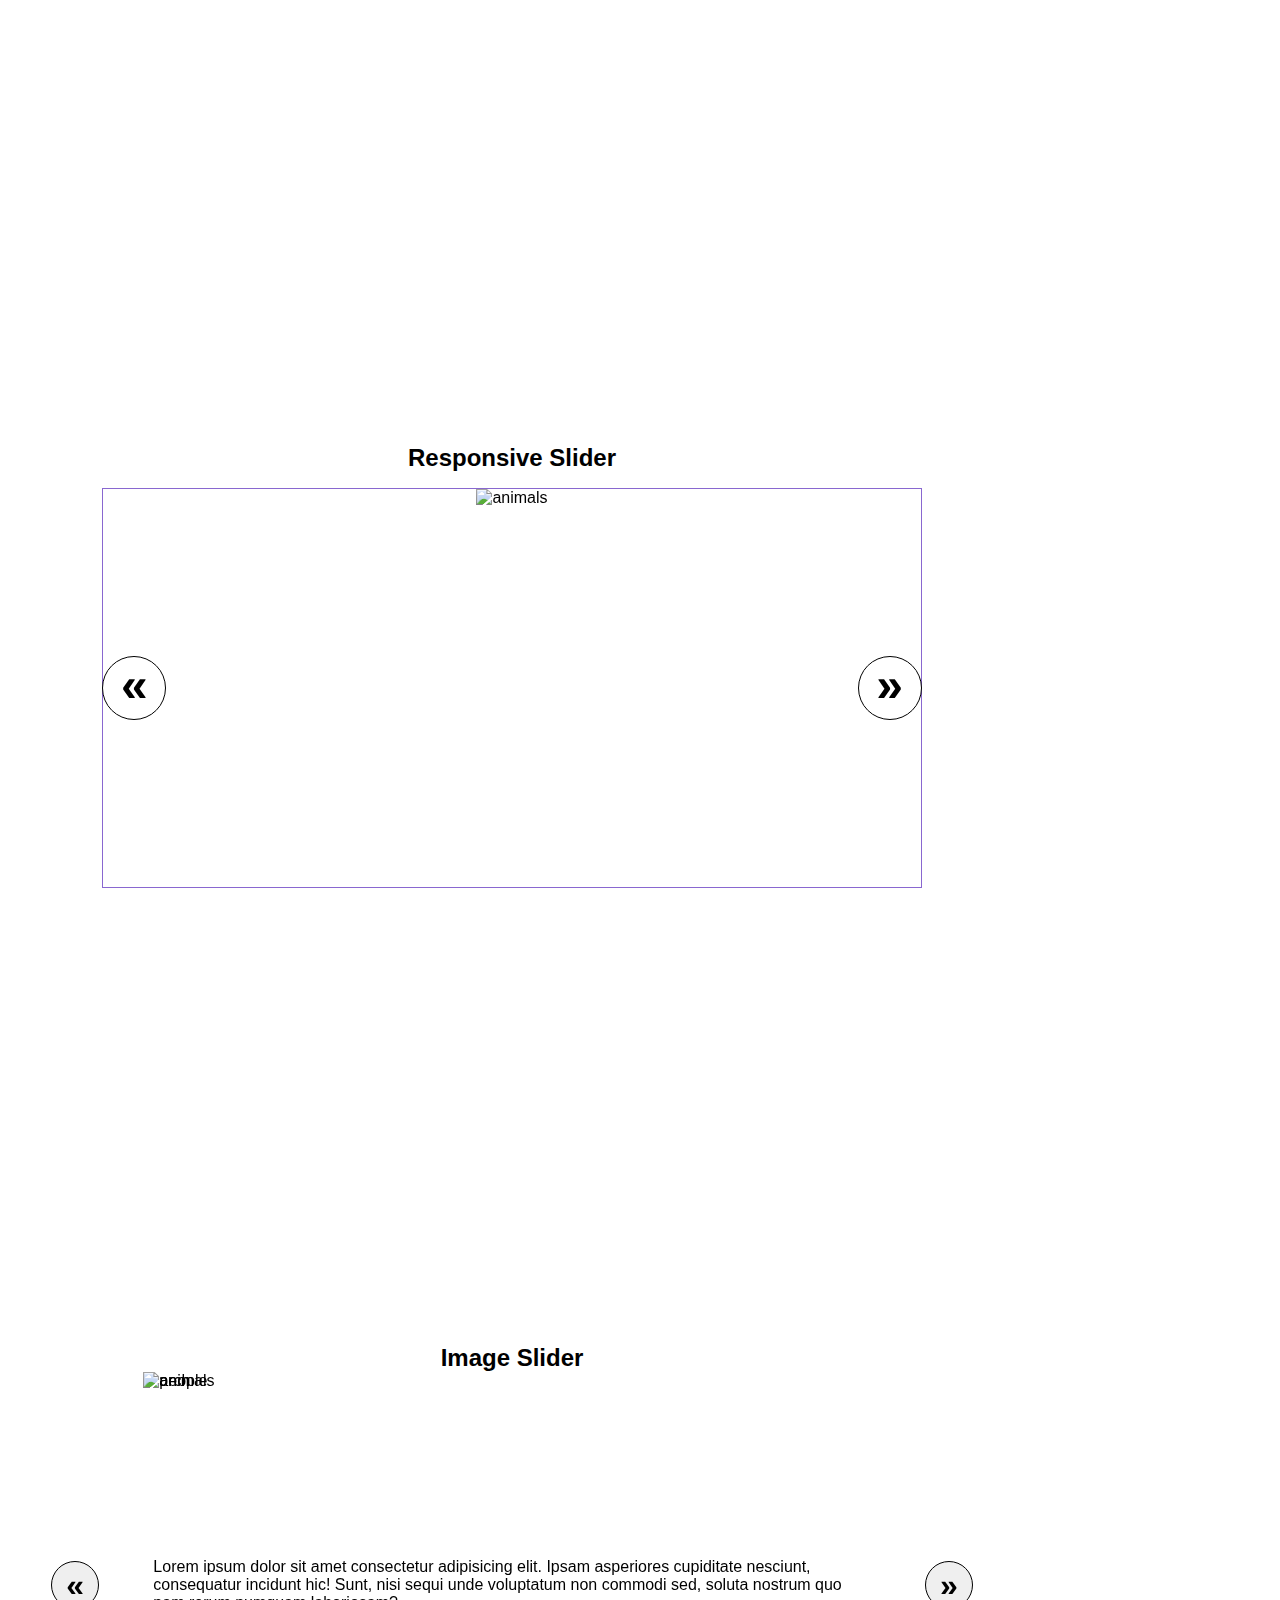
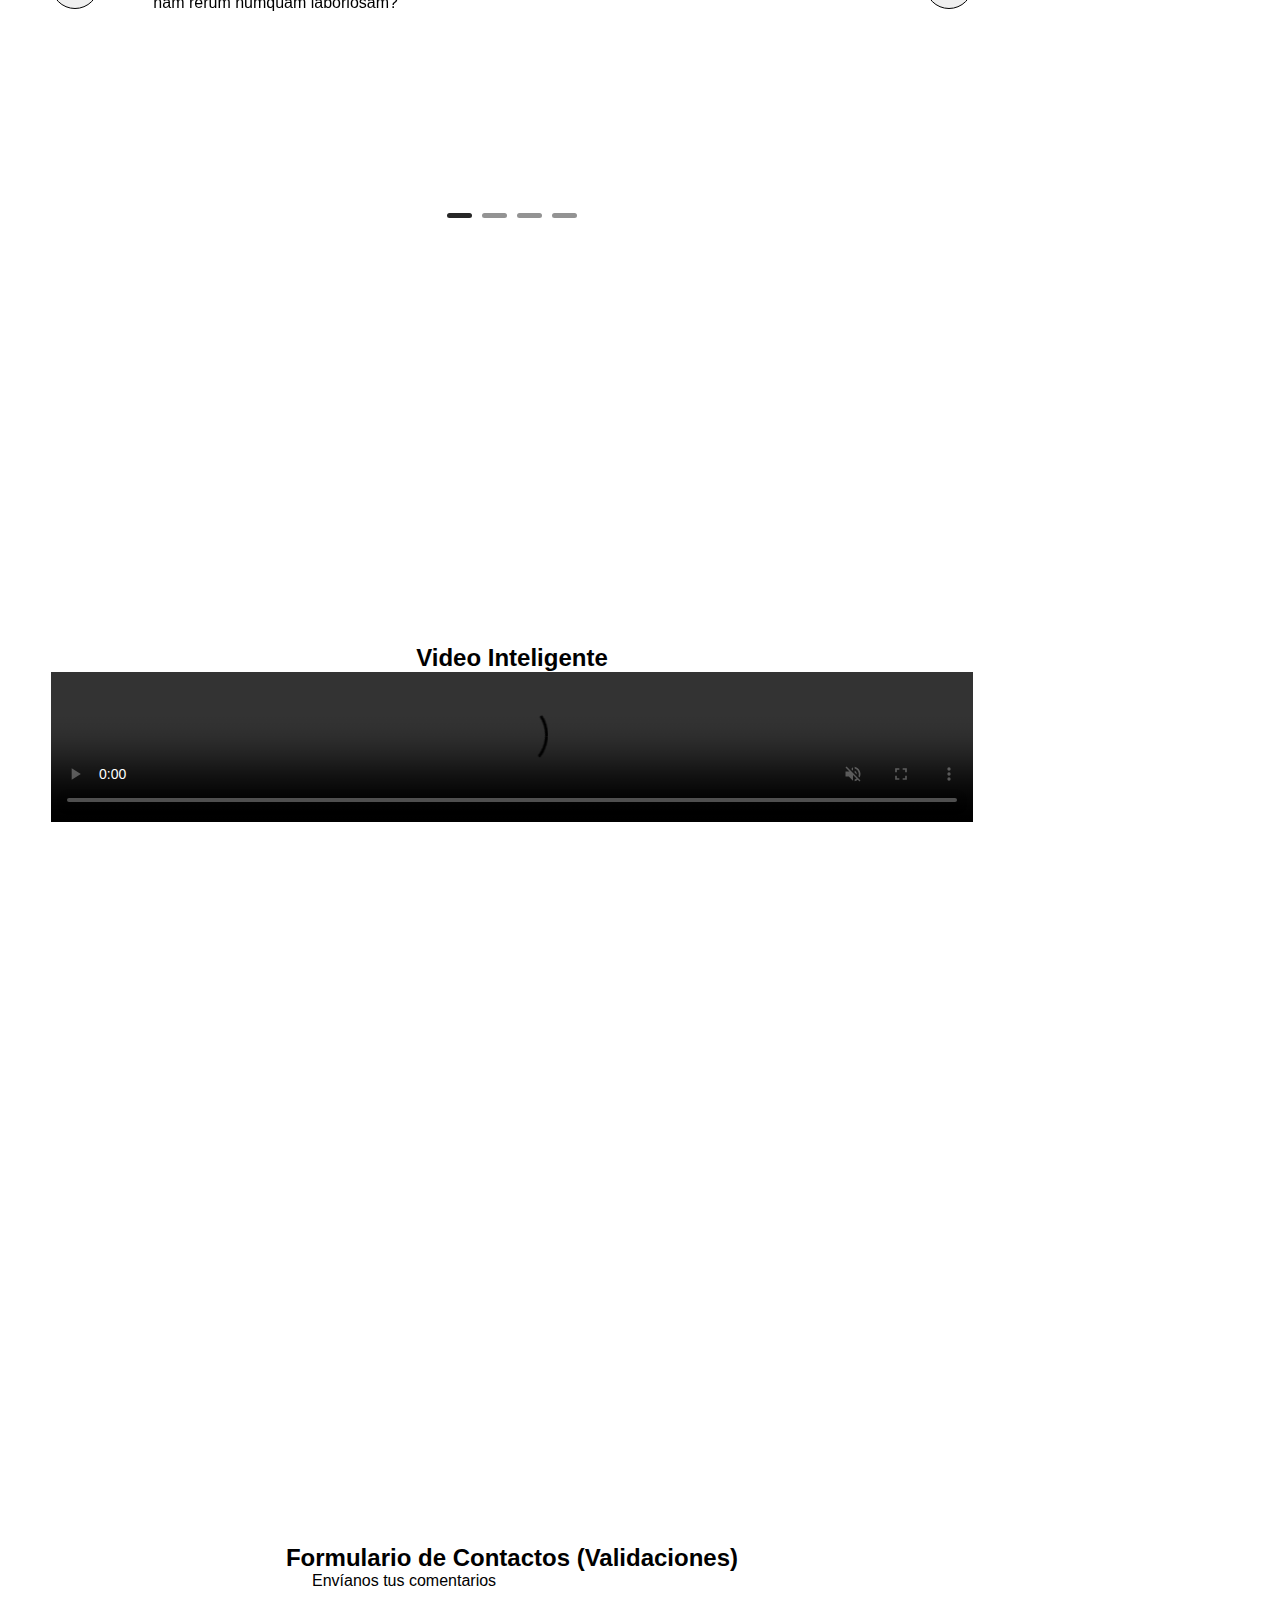
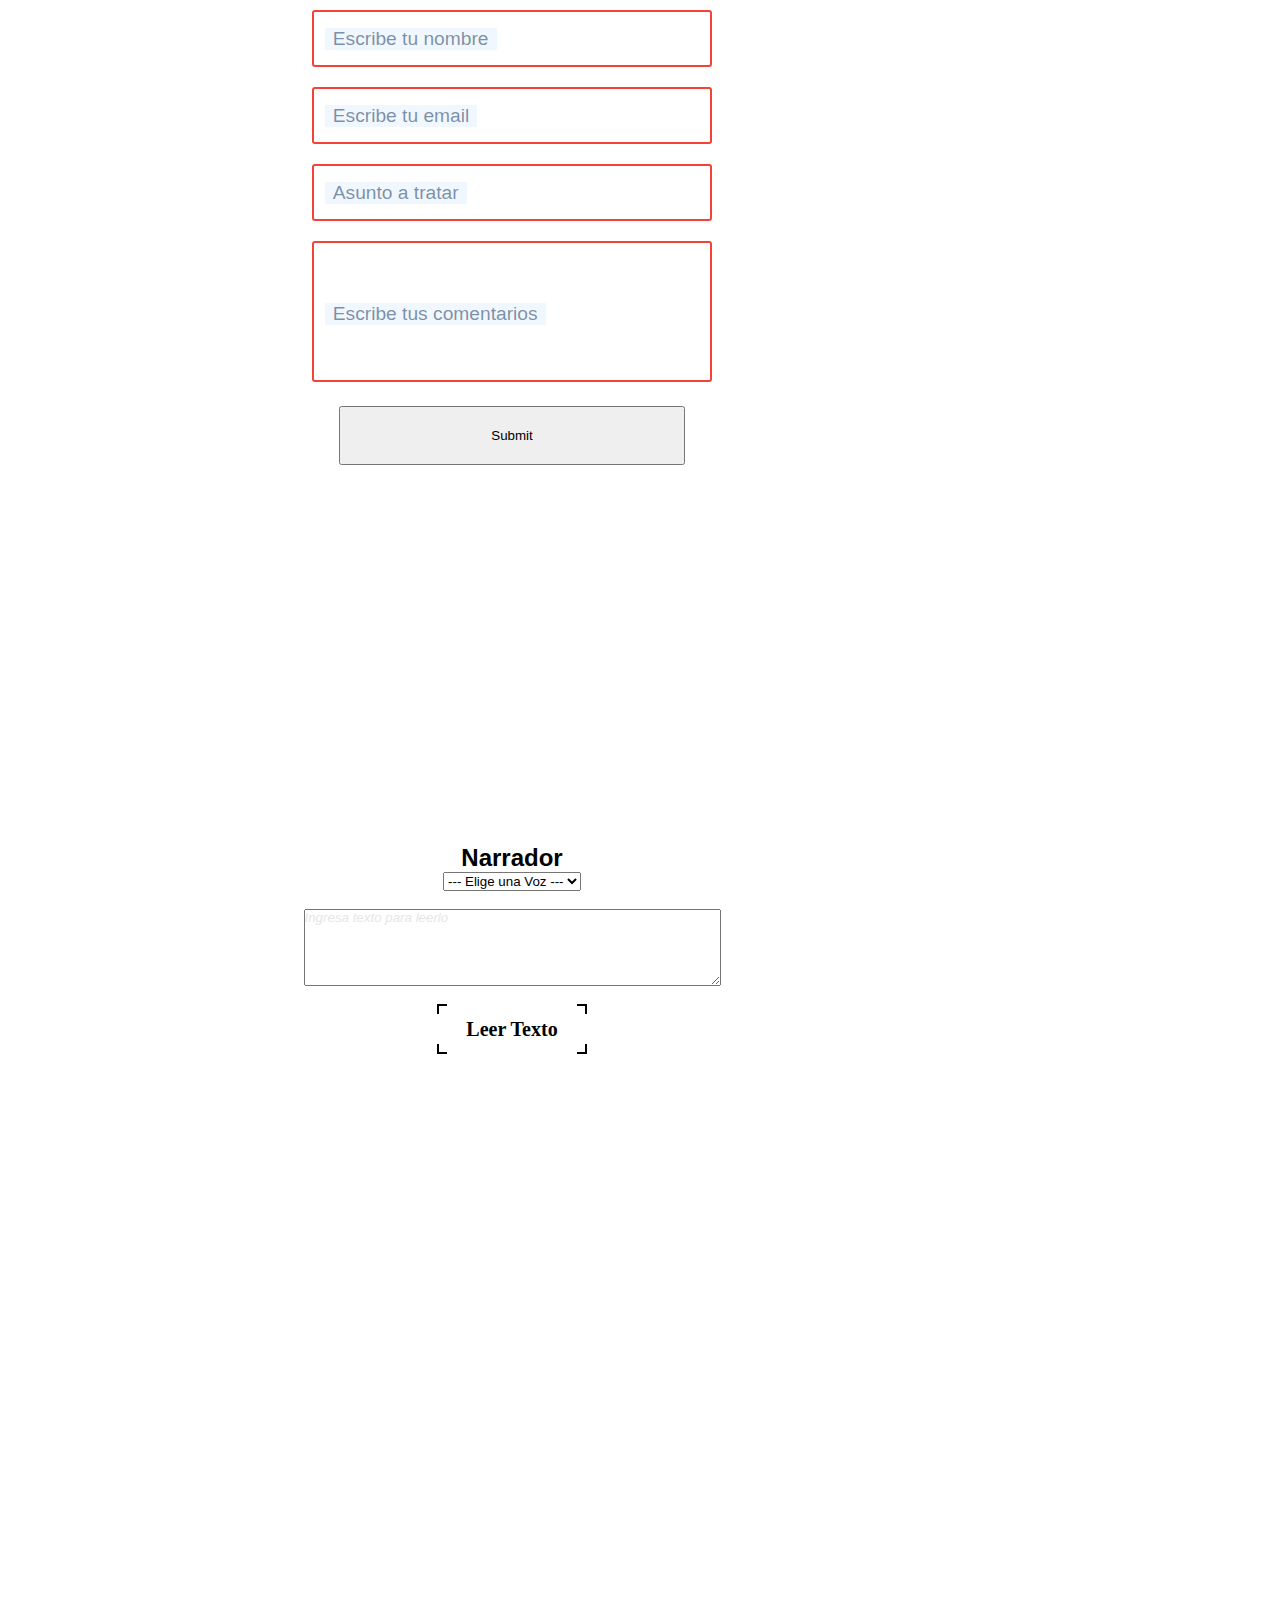
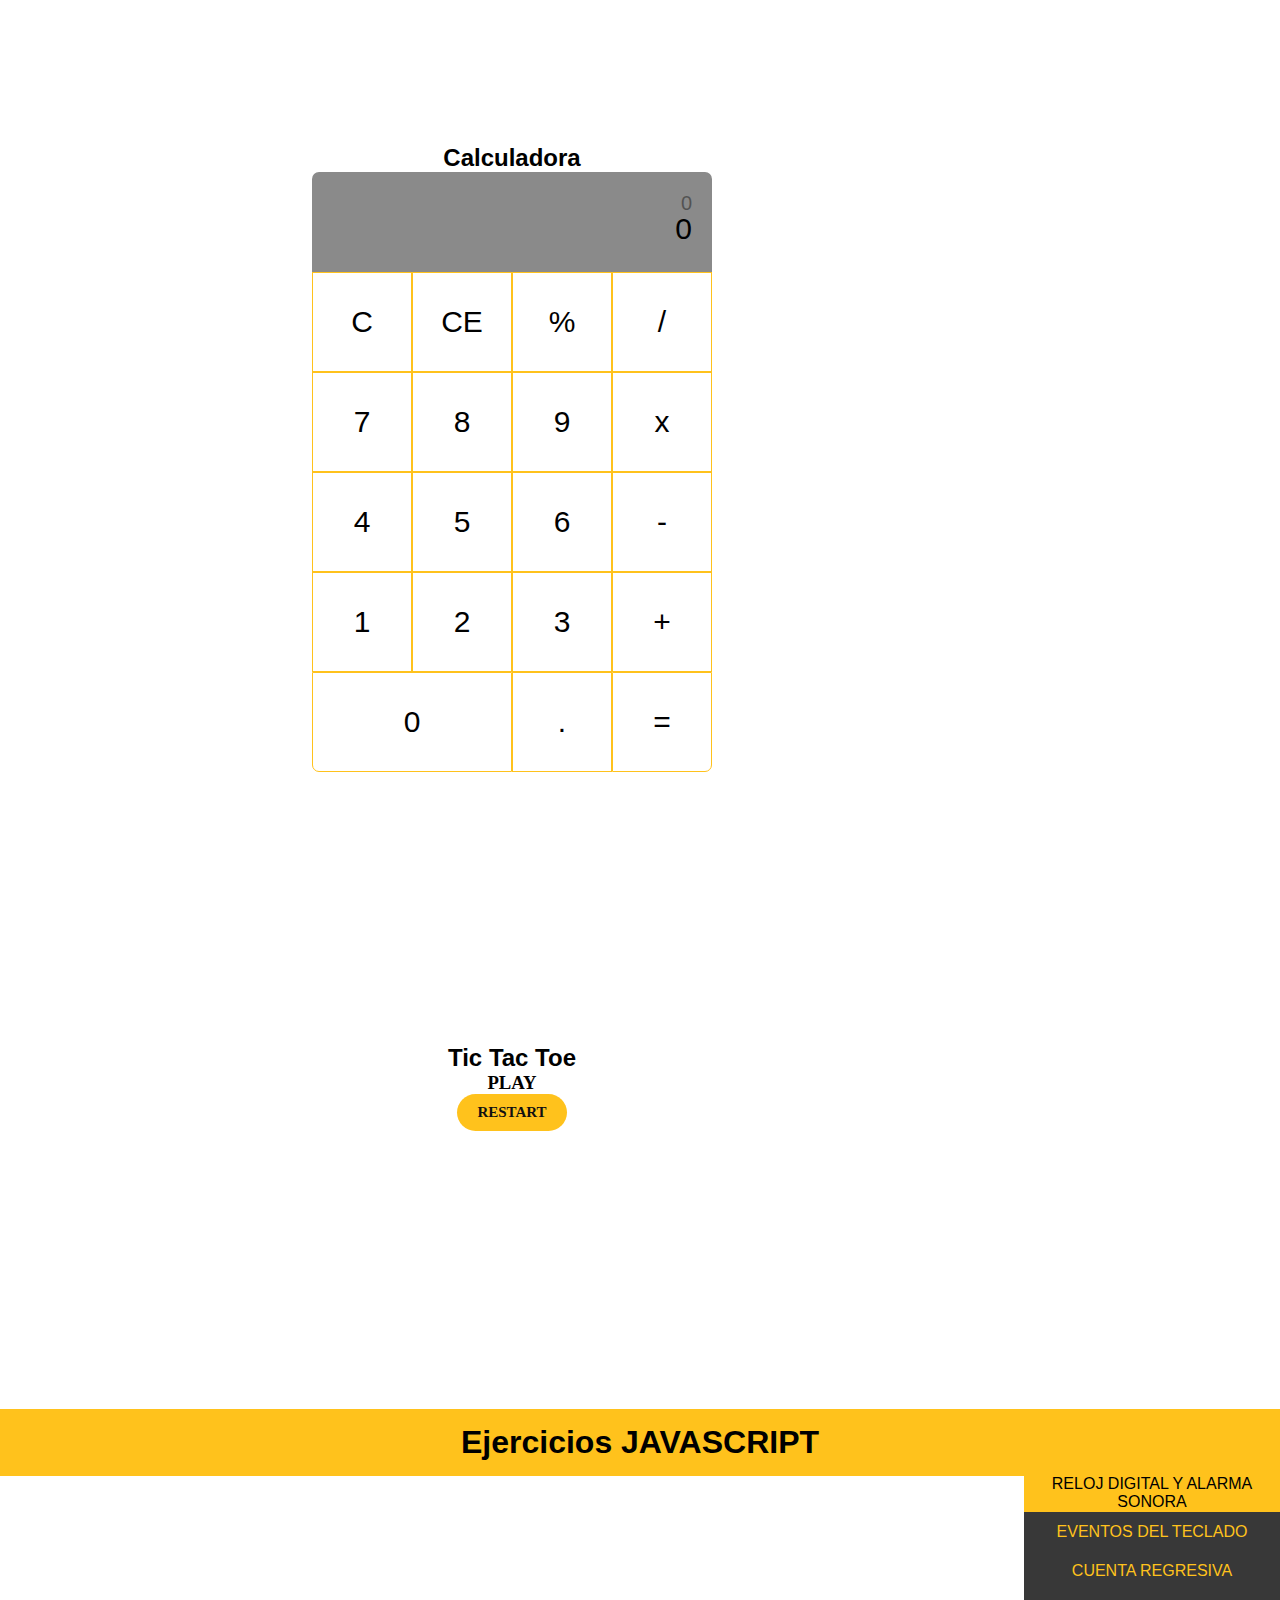
==== commit cde4d8d9: "loader weather" ====
--- a/index.html
+++ b/index.html
@@ -572,7 +572,7 @@
       <section id="seccion23" class="container">
         <h2>Weather API</h2>
         <div class="container-card">
-          <div class="card-3d" id="card"></div>
+          <div class="card-3d animated-bg" id="card"></div>
         </div>
       </section>
     </main>
--- a/styles.css
+++ b/styles.css
@@ -1405,7 +1405,7 @@
 }
 .card-3d {
   position: relative;
-  max-width: 400px;
+  width: 400px;
   height: 450px;
   margin: 5px;
   background-size: cover;
@@ -1436,7 +1436,27 @@
 .card-3d.noche {
   background: rgb(30, 43, 46);
 }
-.title {
+.animated-bg {
+  background-image: linear-gradient(
+    to right,
+    #f6f7f8 0%,
+    #edeef1 10%,
+    #f6f7f8 20%,
+    #f6f7f8 100%
+  );
+  background-size: 200% 100%;
+  animation: bgPos 1s linear infinite;
+}
+@keyframes bgPos {
+  0% {
+    background-position: 50% 0;
+  }
+  100% {
+    background-position: -150% 0;
+  }
+}
+.card-3d h3 {
+  font-family: Arial, Helvetica, sans-serif;
   margin-top: 25px;
   transform: translateZ(50px);
   -webkit-transform: translateZ(50px);
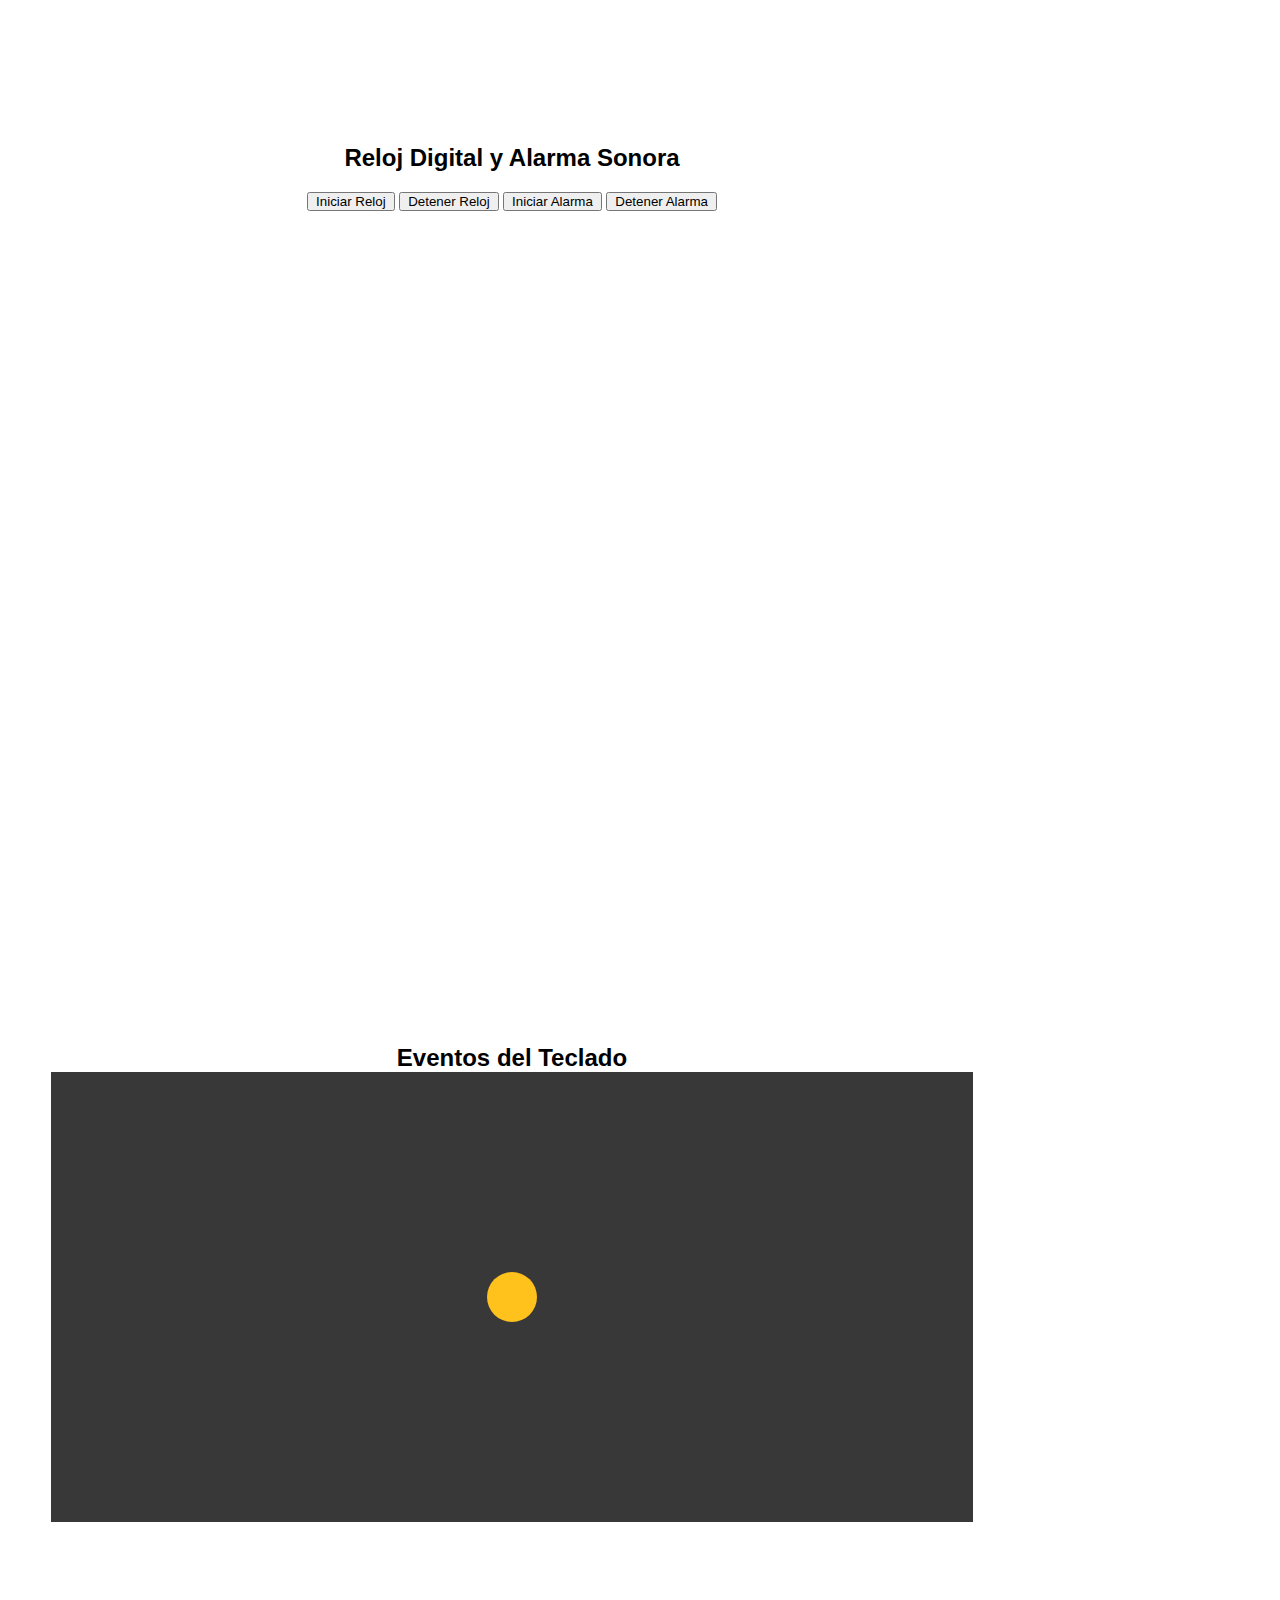
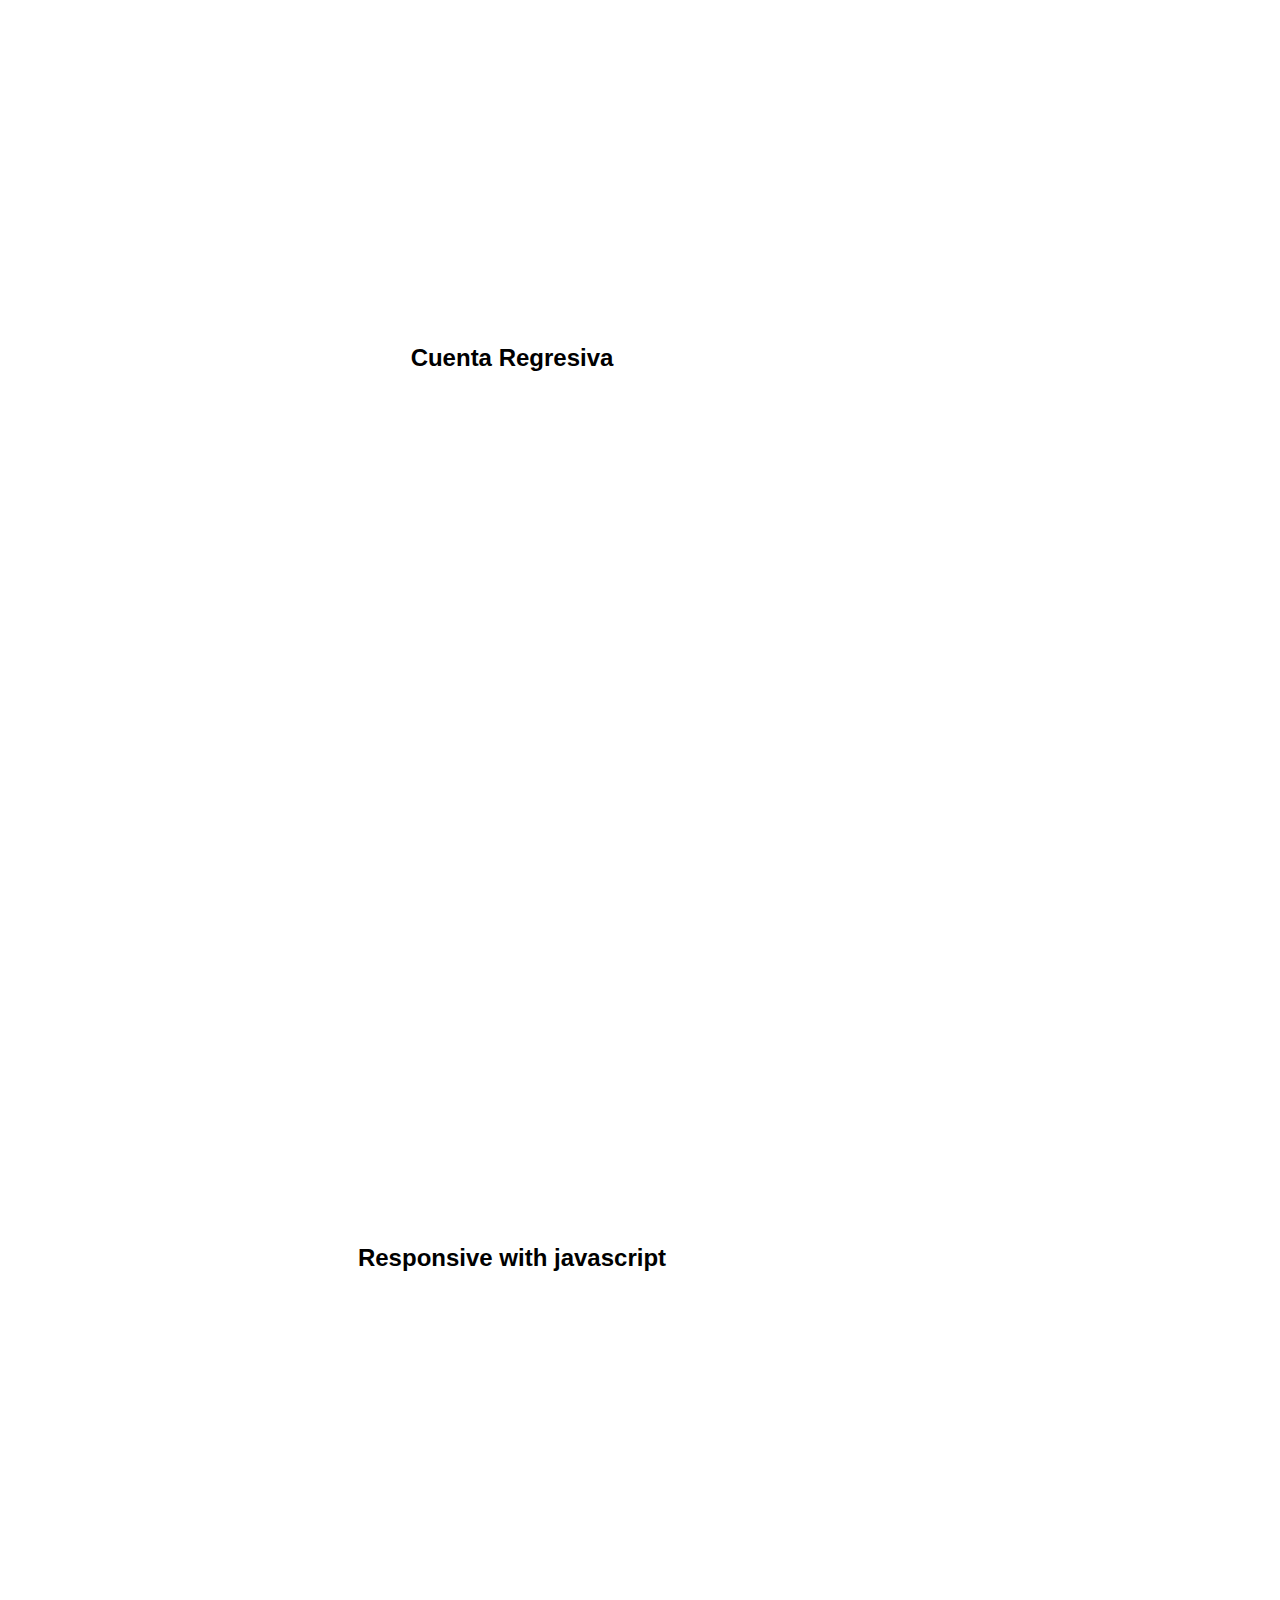
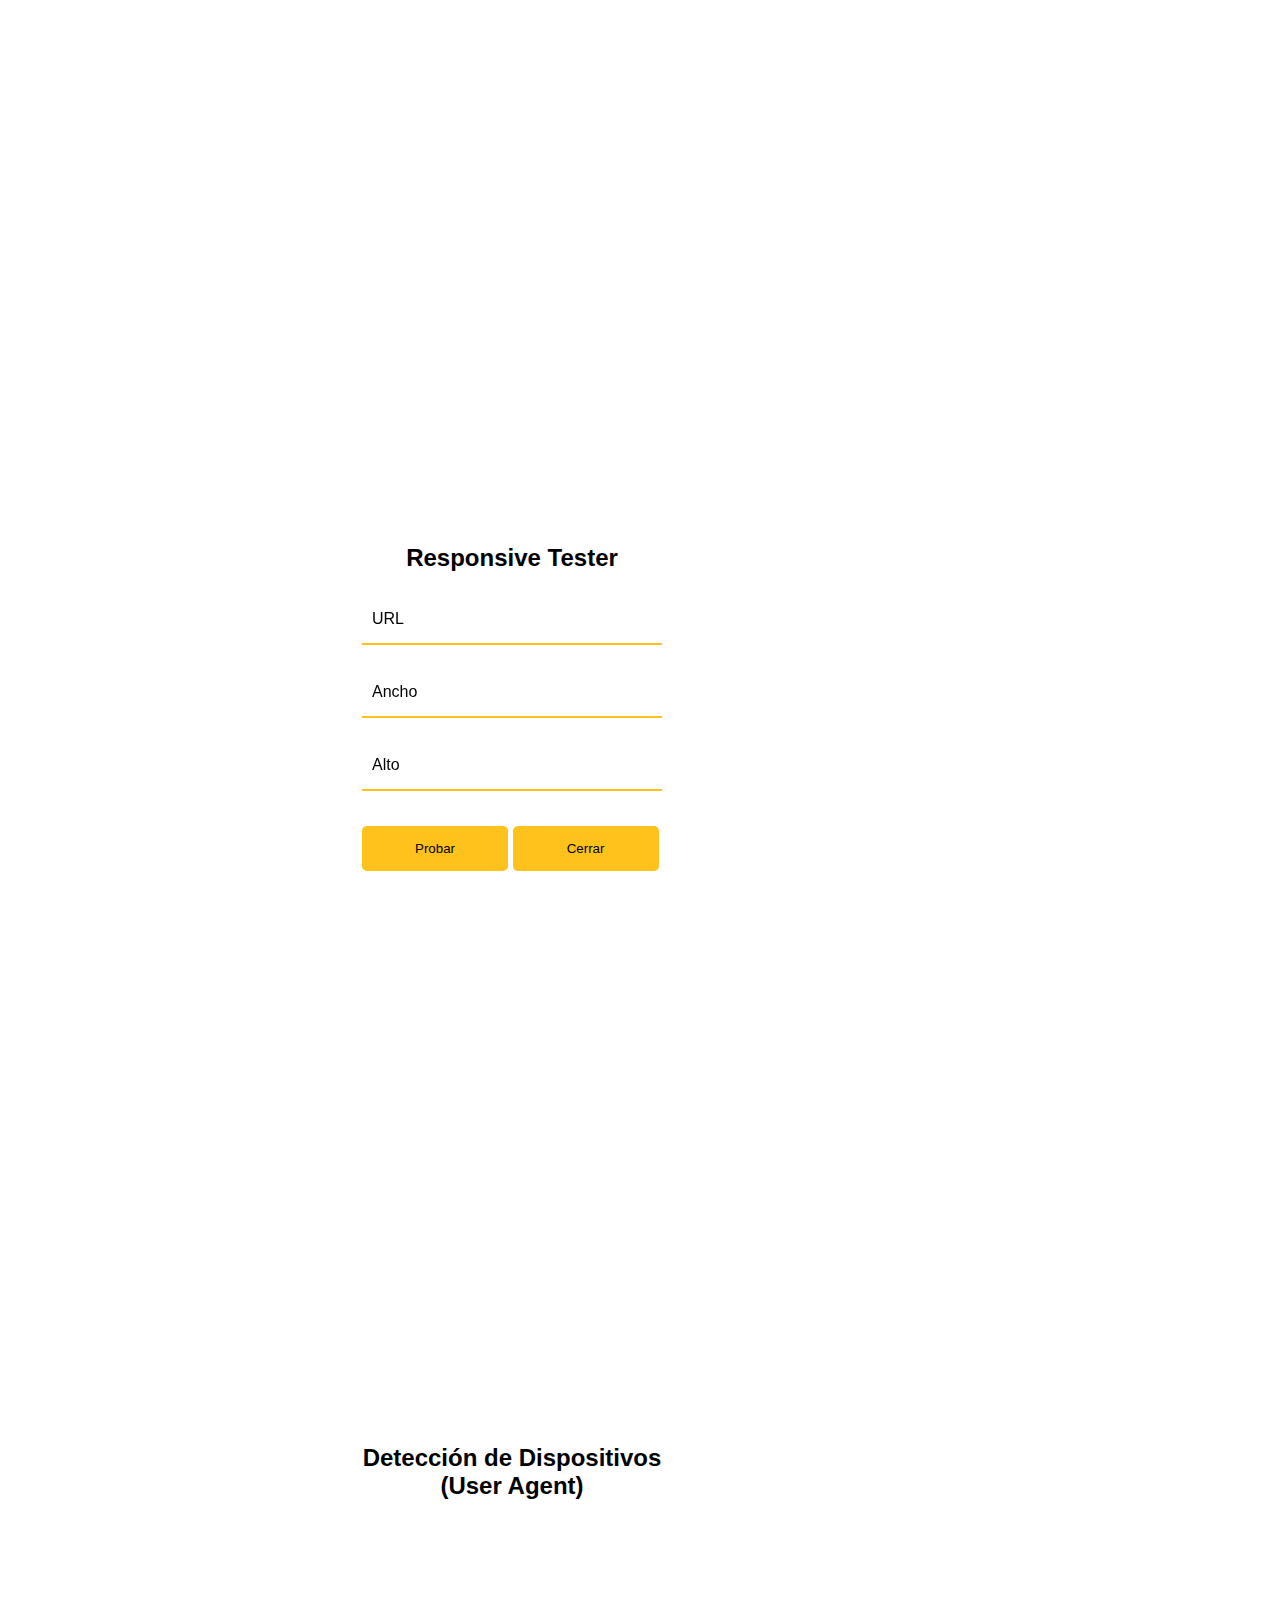
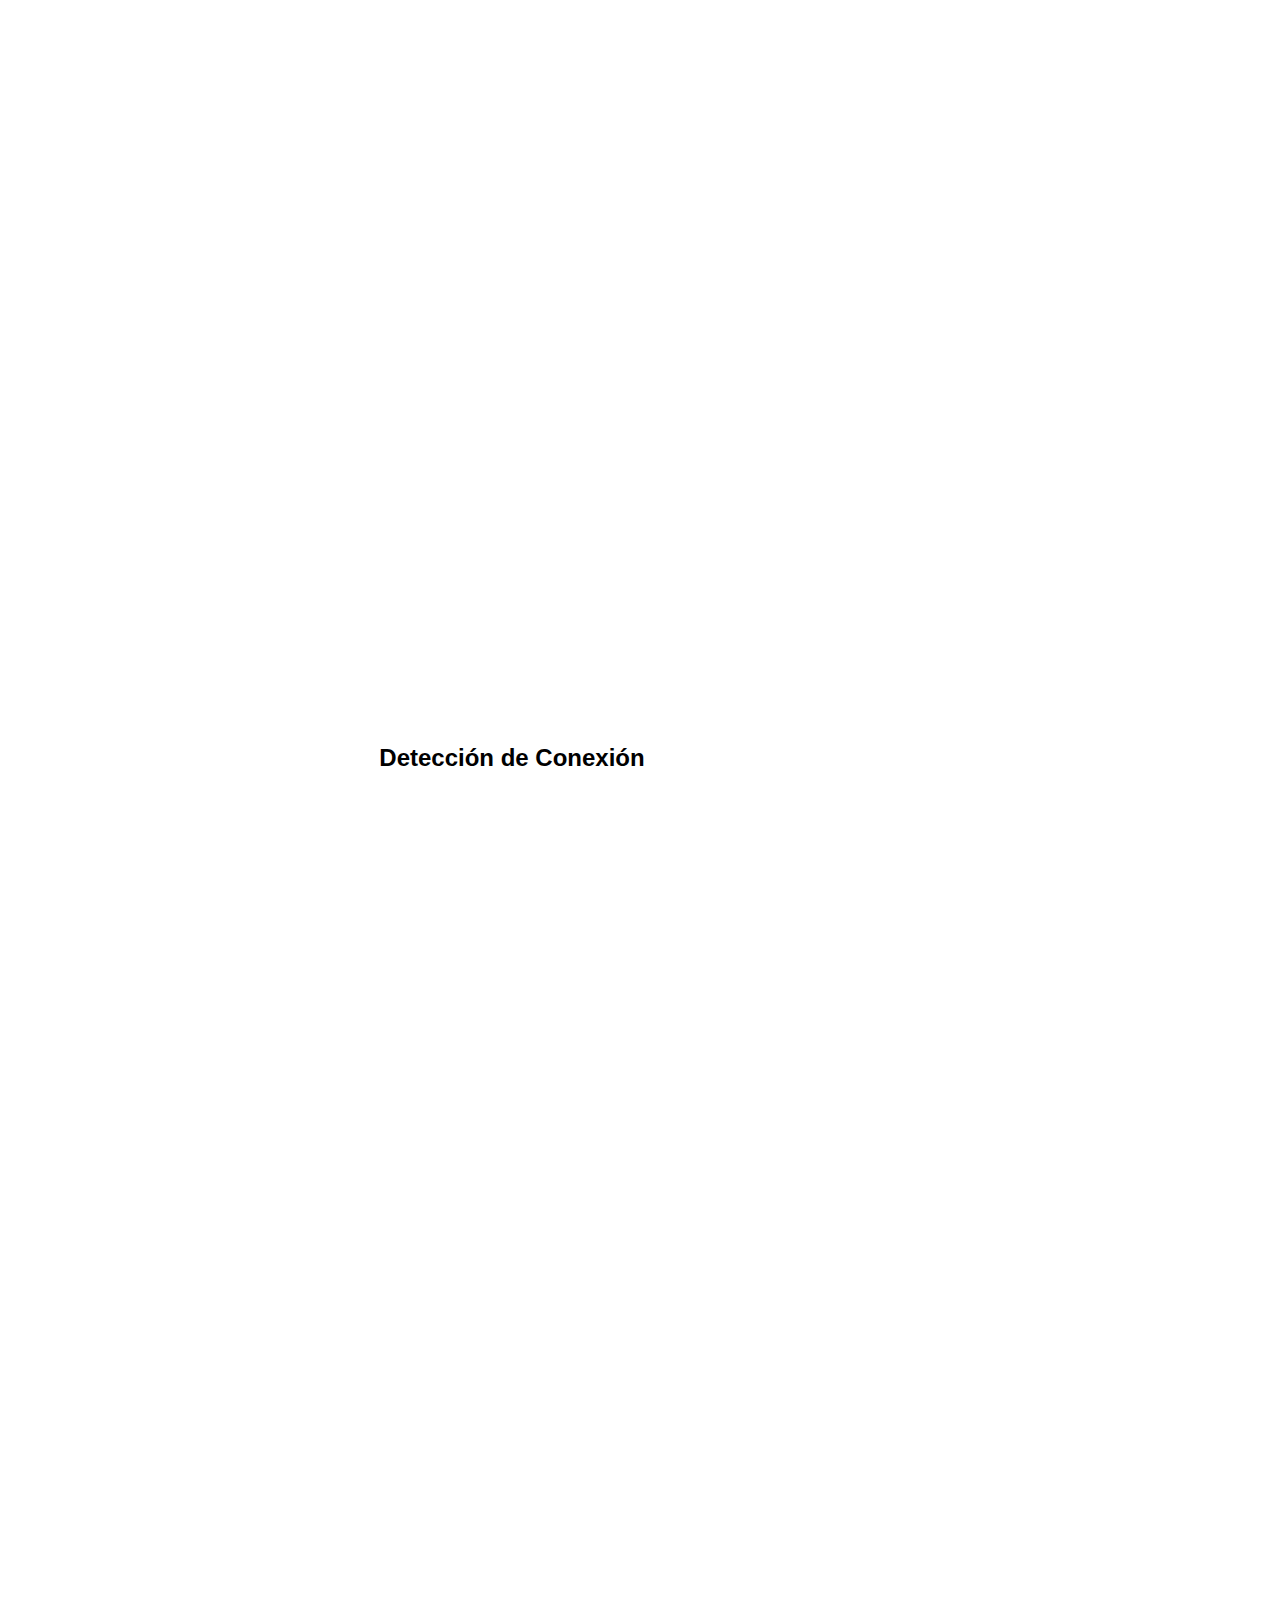
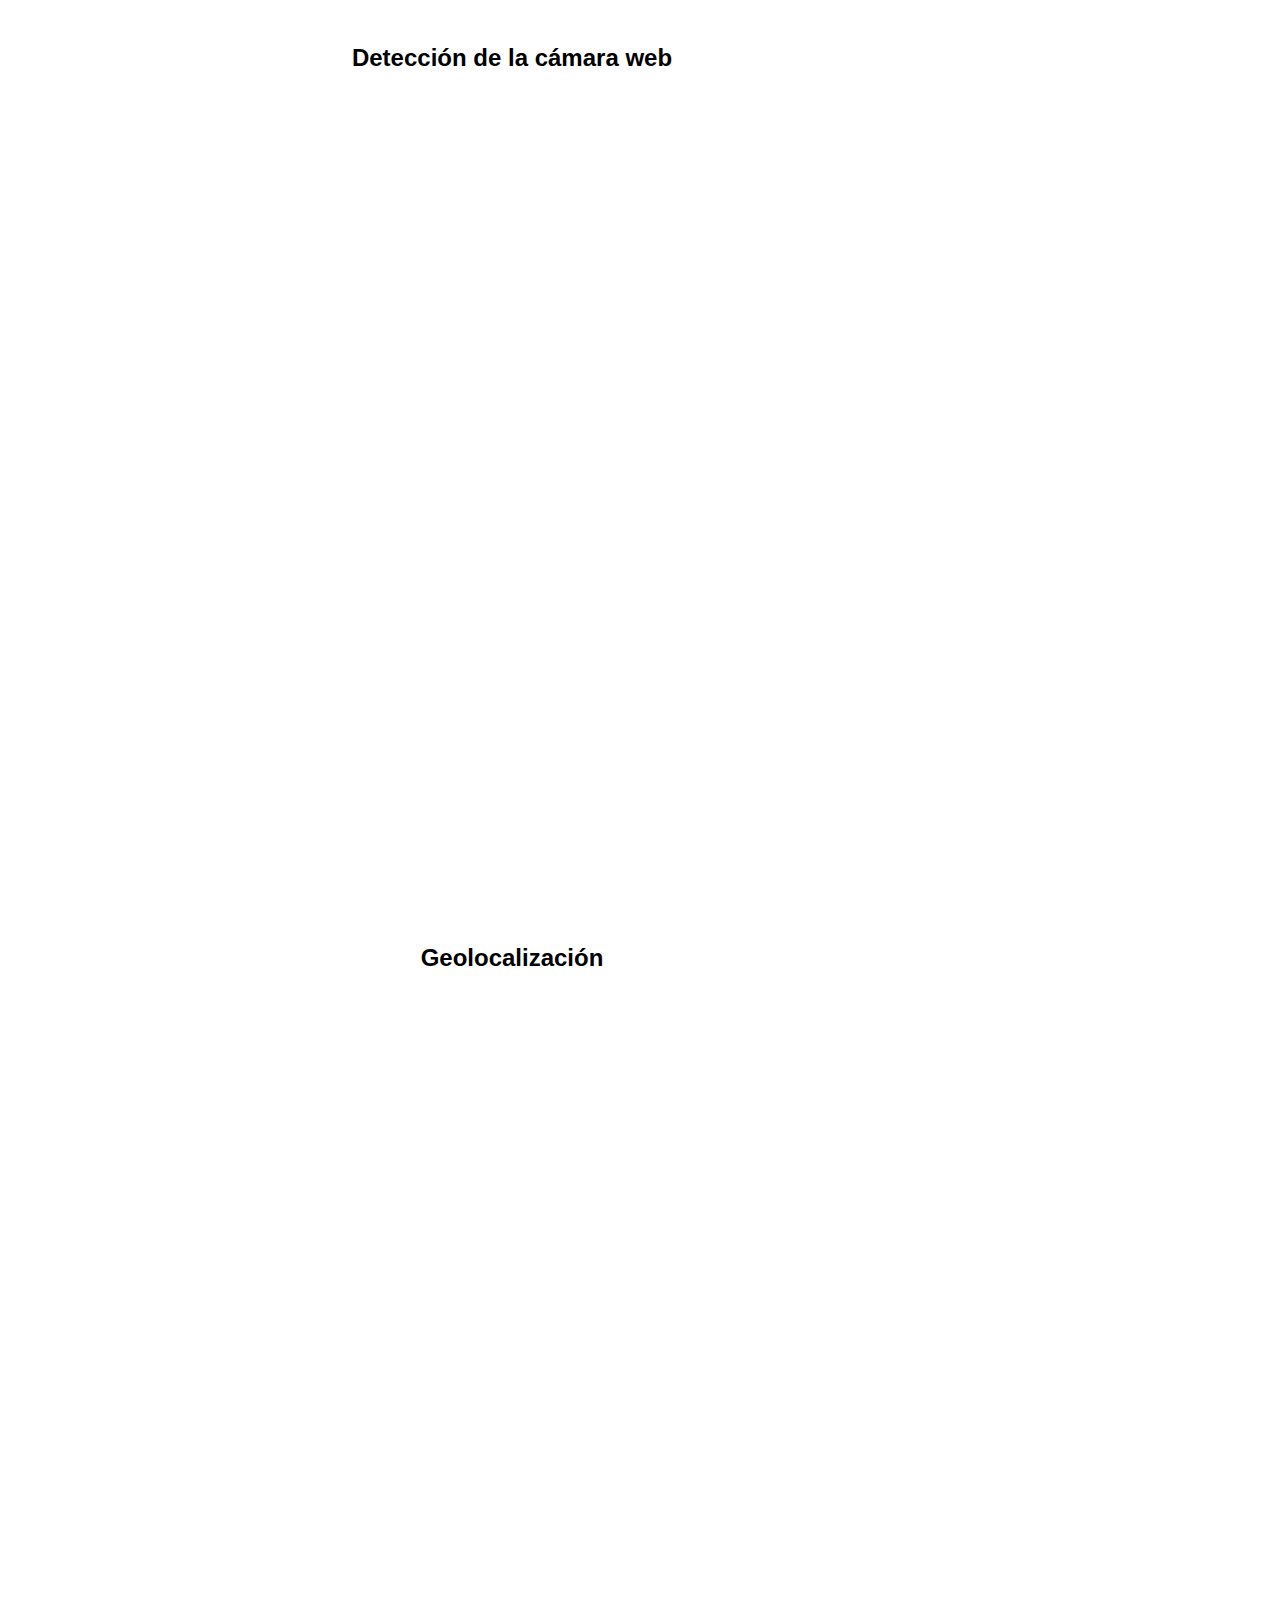
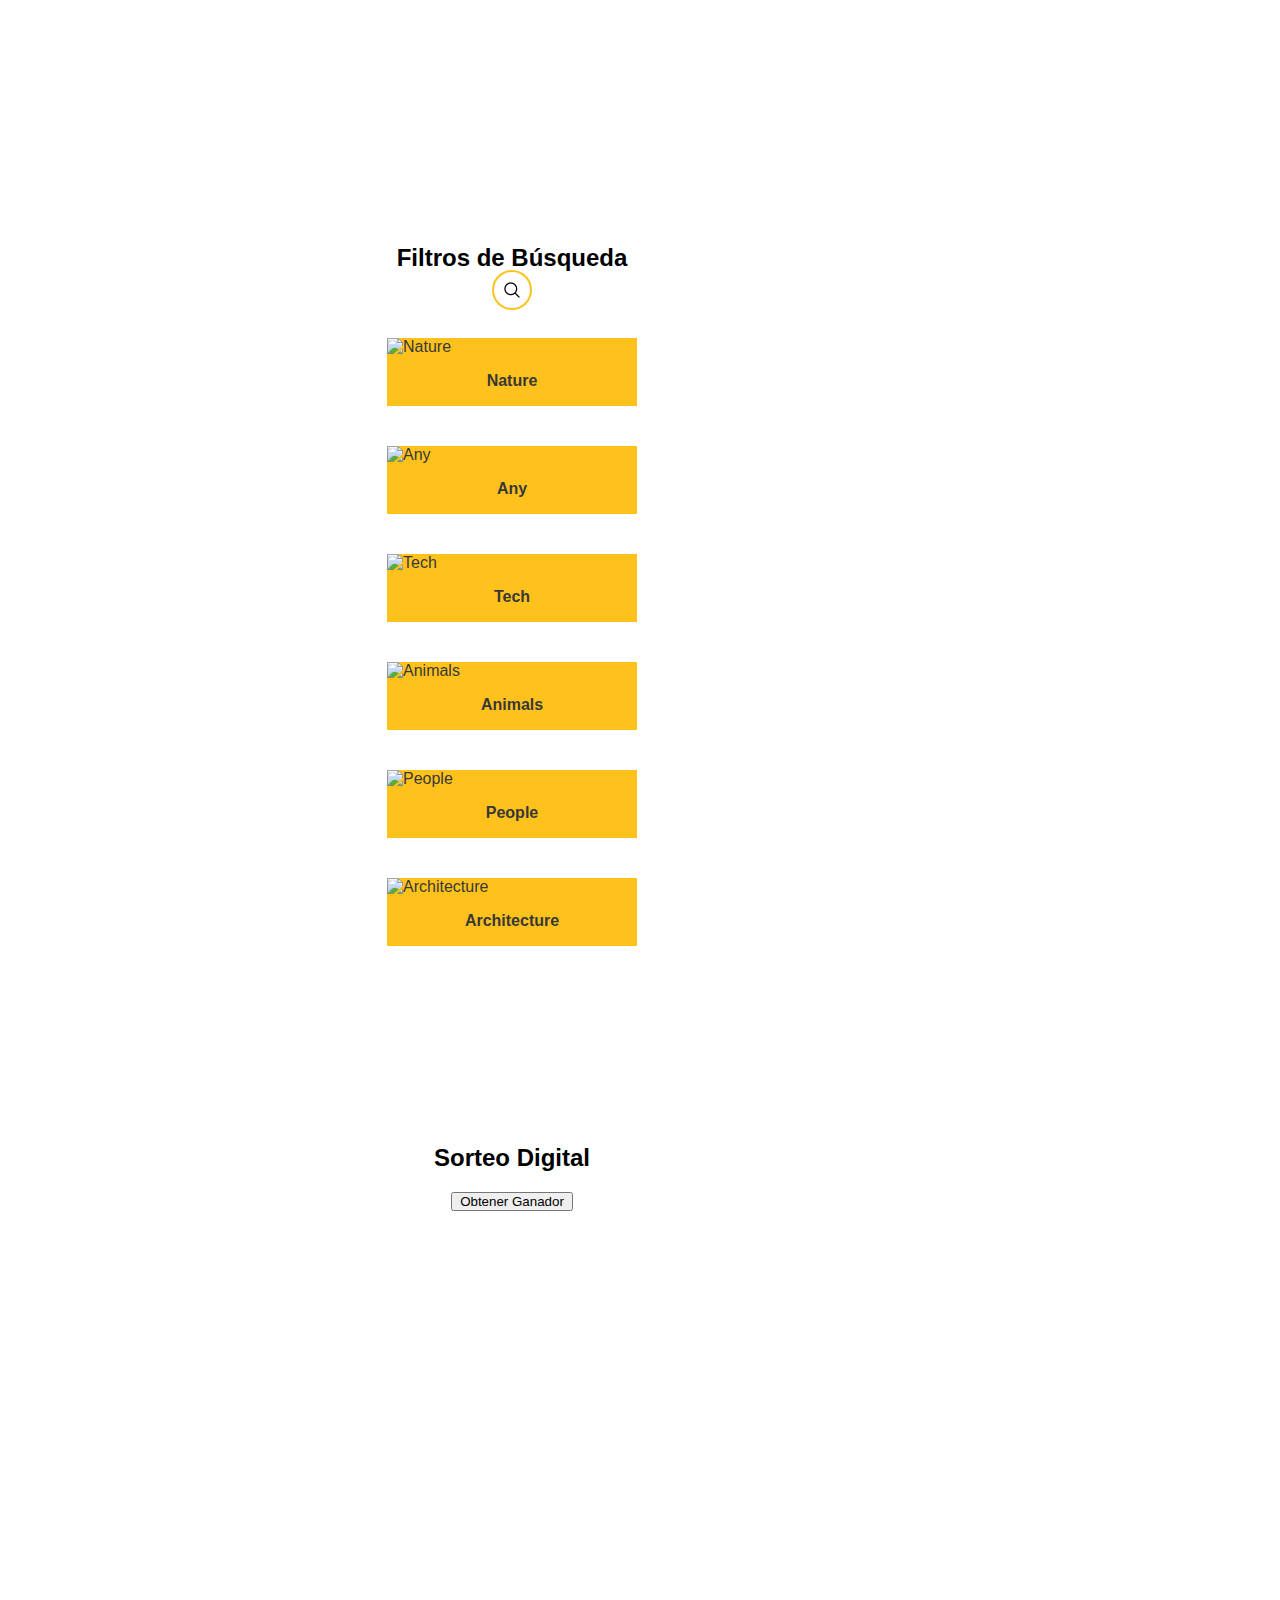
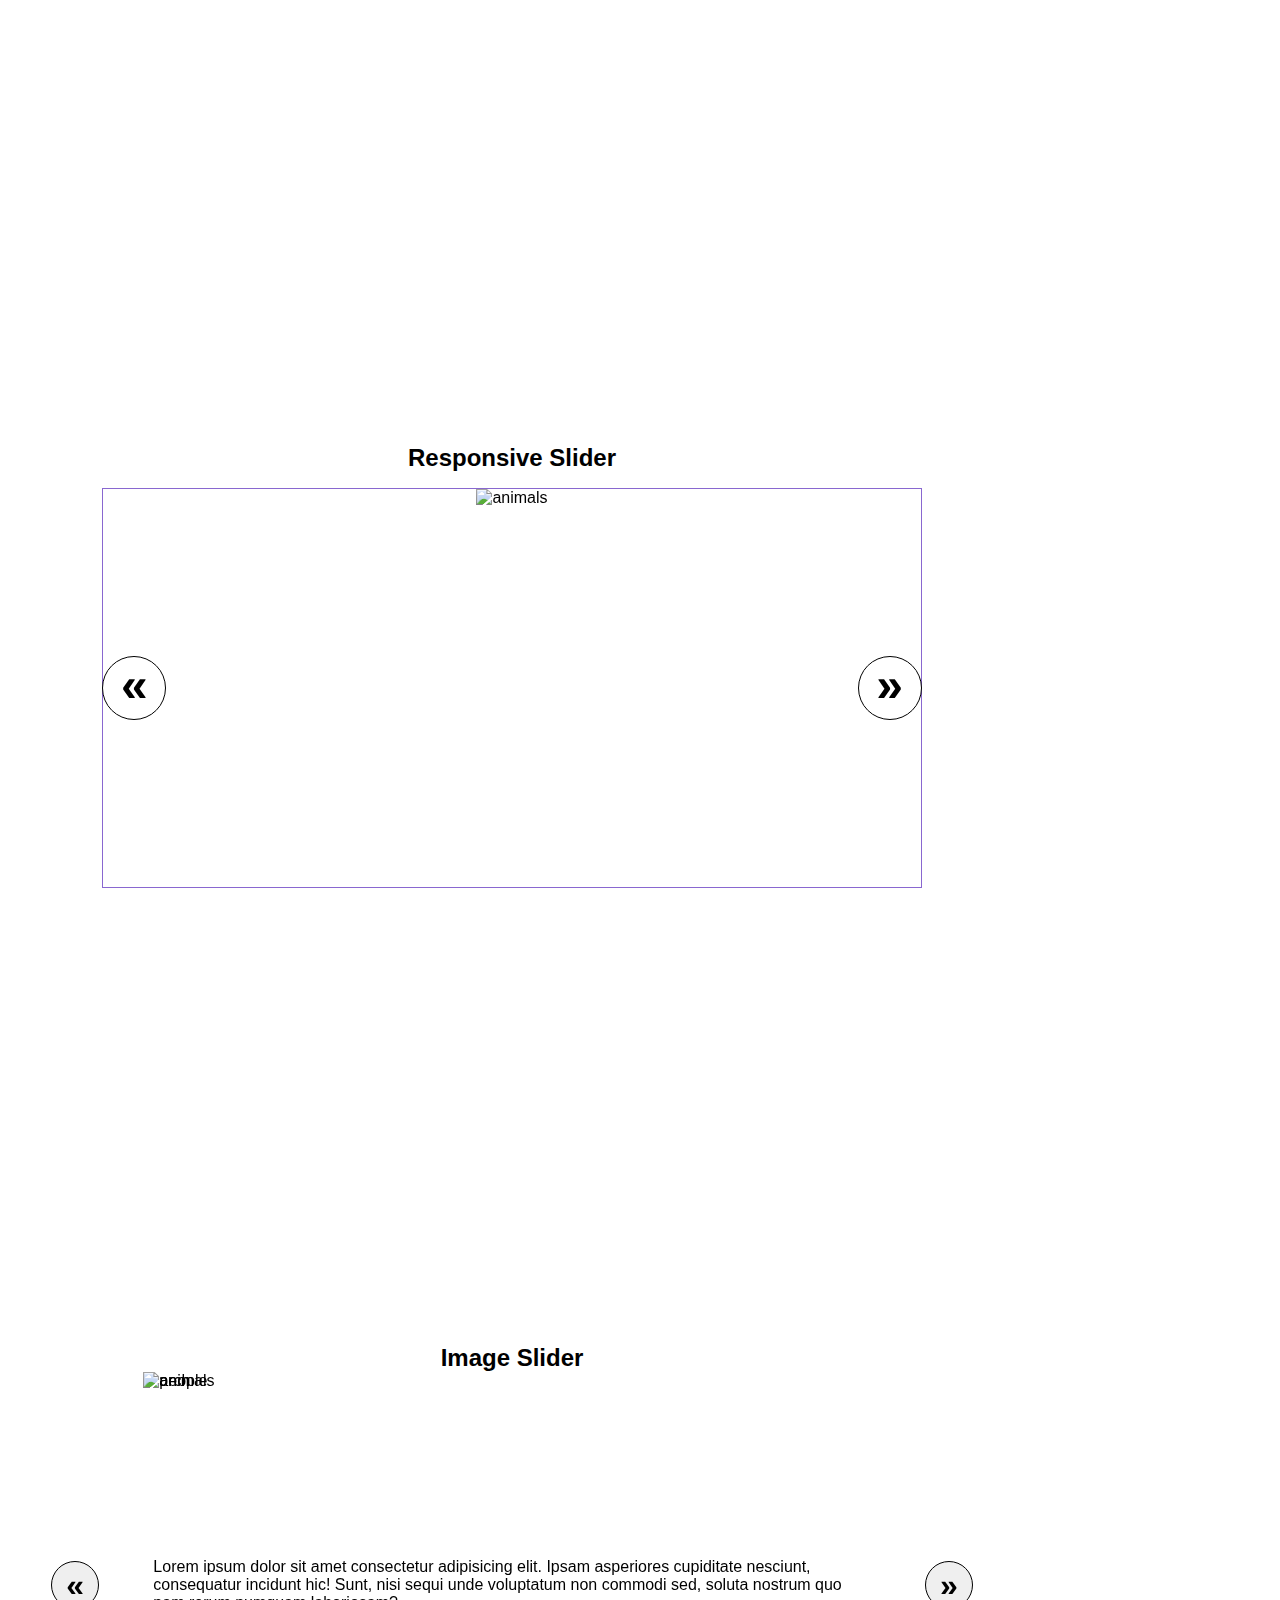
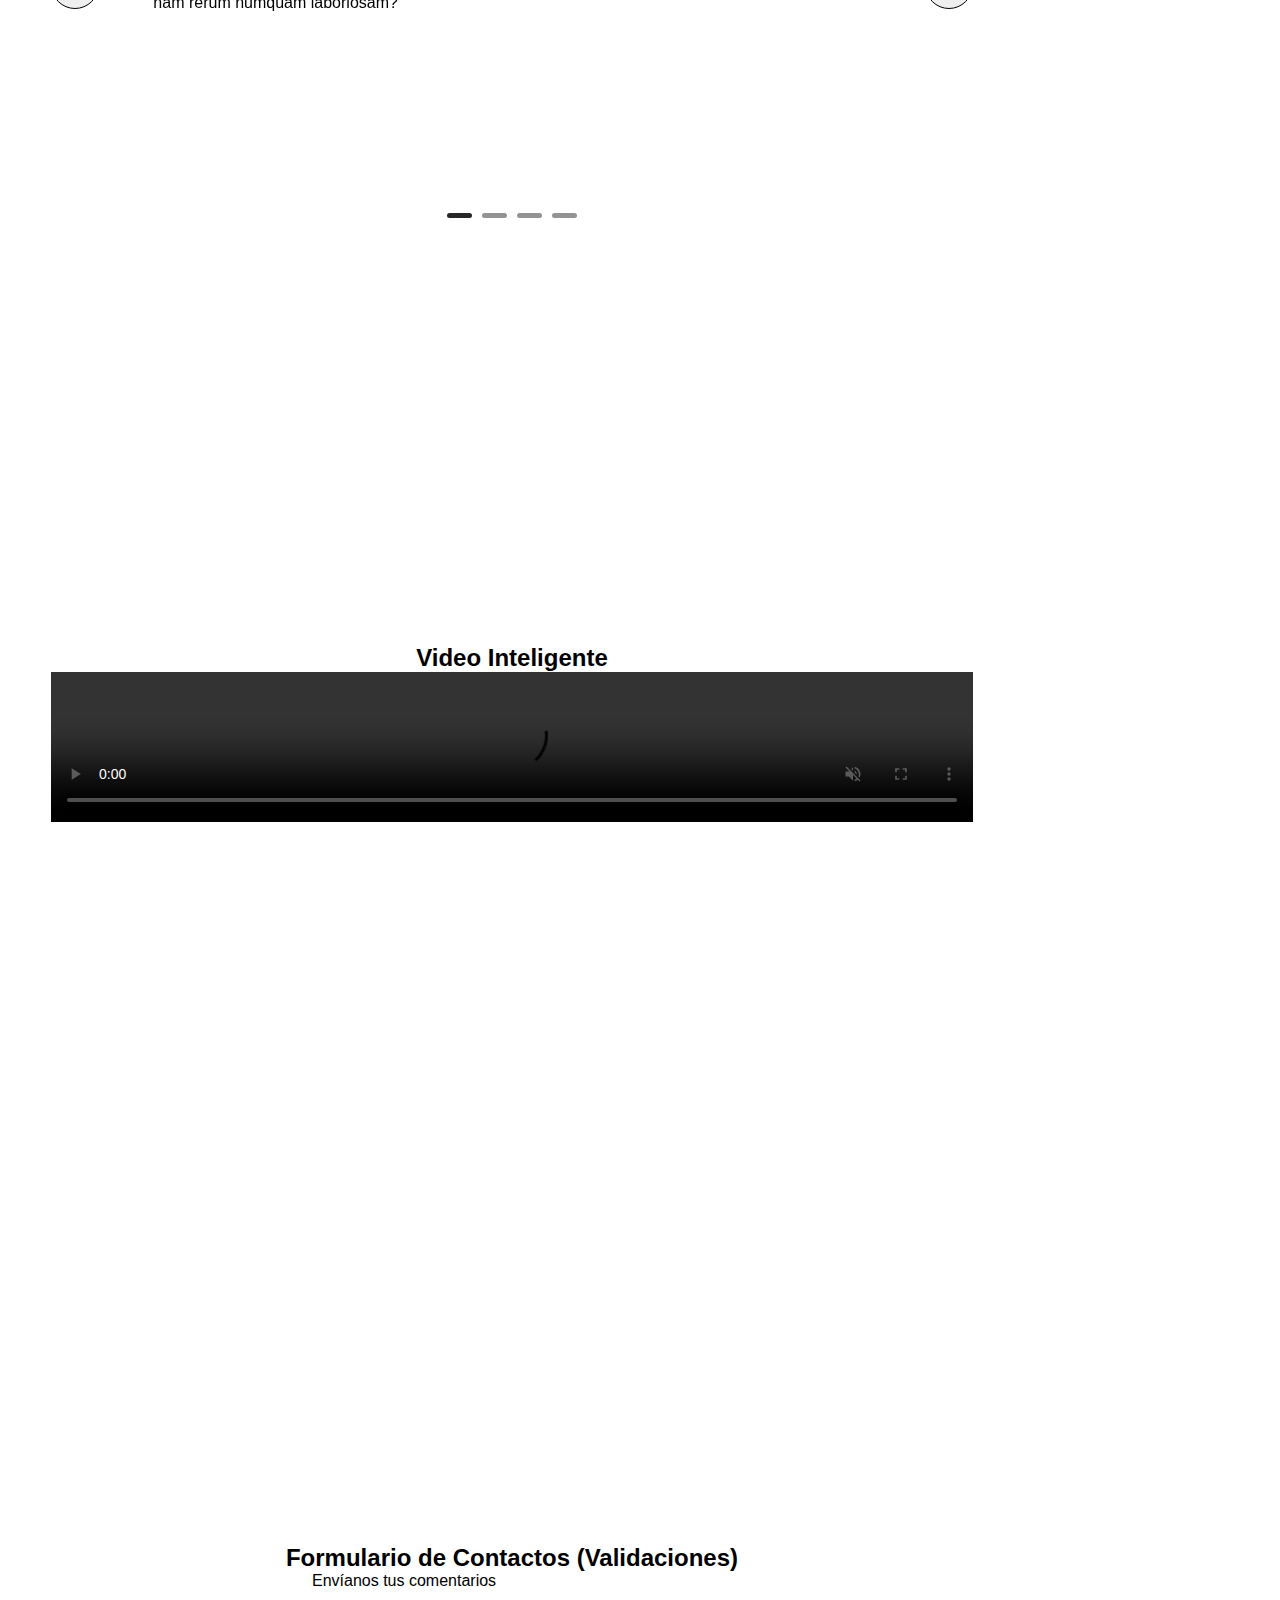
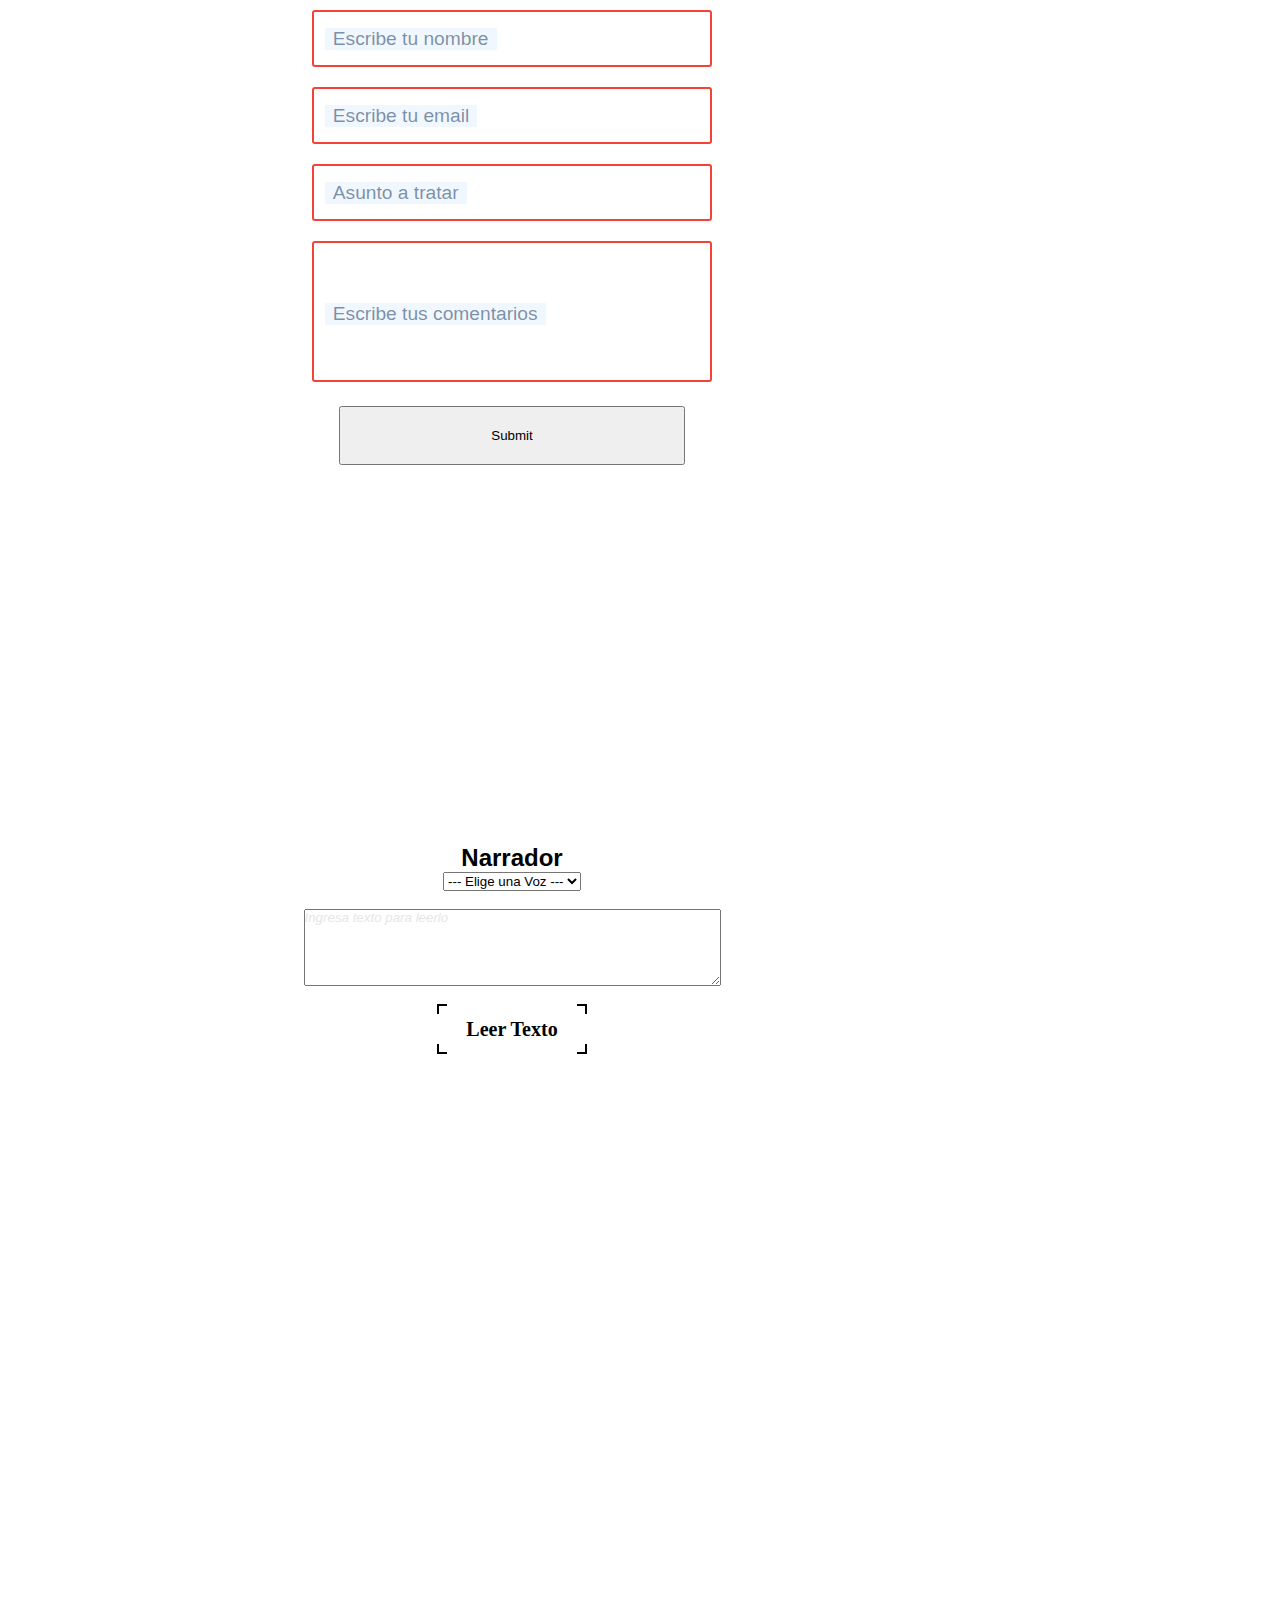
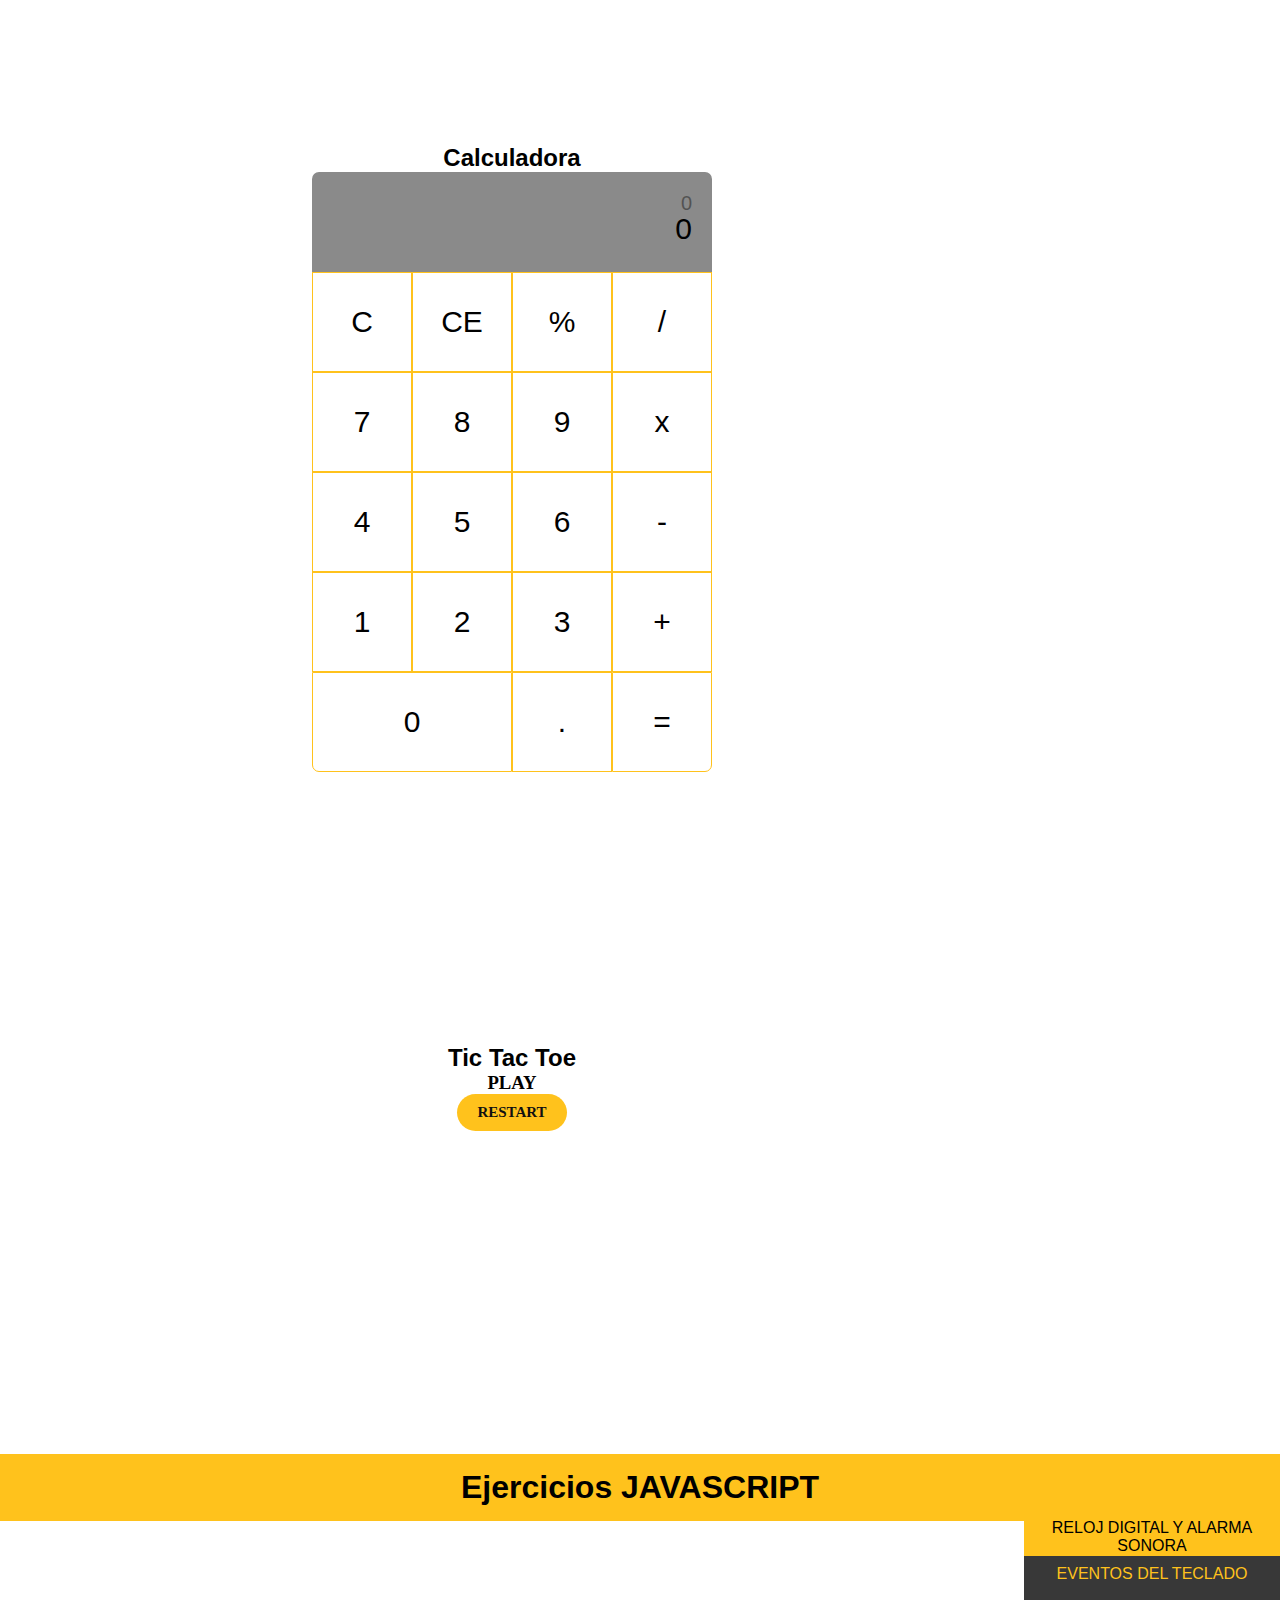
==== commit b30f32cd: "range slider" ====
--- a/index.html
+++ b/index.html
@@ -50,6 +50,7 @@
         <li><a class="btn" href="#seccion21">To Do List</a></li>
         <li><a class="btn" href="#seccion22">Progress Bar</a></li>
         <li><a class="btn" href="#seccion23">Weather API</a></li>
+        <li><a class="btn" href="#seccion24">Range Slider</a></li>
       </ul>
     </nav>
 
@@ -575,8 +576,21 @@
           <div class="card-3d animated-bg" id="card"></div>
         </div>
       </section>
+
+      <section id="seccion24" class="container">
+        <h2>Range Slider</h2>
+        <div class="container-range">
+          <input type="range" value="0" />
+          <div id="h4-container">
+            <div id="h4-subcontainer">
+              <h4>0<span></span></h4>
+            </div>
+          </div>
+        </div>
+      </section>
     </main>
 
+    <script src="https://cdnjs.cloudflare.com/ajax/libs/jquery/3.3.1/jquery.min.js"></script>
     <script src="main.js" type="module"></script>
   </body>
 </html>
--- a/styles.css
+++ b/styles.css
@@ -1534,6 +1534,113 @@
 /* 
 ---------------------------------------------------------------------------------------
 ---------------------------------------------------------------------------------------
+SECCIÓN 24
+---------------------------------------------------------------------------------------
+---------------------------------------------------------------------------------------
+*/
+.container-range h4 {
+  margin: 0;
+  color: #999;
+  font-weight: 500;
+}
+.container-range h4:after {
+  content: "%";
+  padding-left: 1px;
+}
+.container-range input[type="range"] {
+  outline: 0;
+  border: 0;
+  border-radius: 500px;
+  width: 400px;
+  max-width: 100%;
+  margin: 24px 0 16px;
+  transition: box-shadow 0.2s ease-in-out;
+}
+@media screen and (-webkit-min-device-pixel-ratio: 0) {
+  .container-range input[type="range"] {
+    overflow: hidden;
+    height: 40px;
+    -webkit-appearance: none;
+    background-color: #ddd;
+  }
+  .container-range input[type="range"]::-webkit-slider-runnable-track {
+    height: 40px;
+    -webkit-appearance: none;
+    color: #444;
+    transition: box-shadow 0.2s ease-in-out;
+  }
+  .container-range input[type="range"]::-webkit-slider-thumb {
+    width: 40px;
+    -webkit-appearance: none;
+    height: 40px;
+    cursor: ew-resize;
+    background: #fff;
+    box-shadow: -340px 0 0 320px #1597ff, inset 0 0 0 40px #1597ff;
+    border-radius: 50%;
+    transition: box-shadow 0.2s ease-in-out;
+    position: relative;
+  }
+  .container-range input[type="range"]:active::-webkit-slider-thumb {
+    background: #fff;
+    box-shadow: -340px 0 0 320px #1597ff, inset 0 0 0 3px #1597ff;
+  }
+}
+.container-range input[type="range"]::-moz-range-progress {
+  background-color: #43e5f7;
+}
+.container-range input[type="range"]::-moz-range-track {
+  background-color: #9a905d;
+}
+.container-range input[type="range"]::-ms-fill-lower {
+  background-color: #43e5f7;
+}
+.container-range input[type="range"]::-ms-fill-upper {
+  background-color: #9a905d;
+}
+#h4-container {
+  width: 400px;
+  max-width: 100%;
+  padding: 0 20px;
+  box-sizing: border-box;
+  position: relative;
+}
+#h4-container #h4-subcontainer {
+  width: 100%;
+  position: relative;
+}
+#h4-container #h4-subcontainer h4 {
+  display: flex;
+  align-items: center;
+  justify-content: center;
+  position: absolute;
+  top: 0;
+  width: 40px;
+  height: 40px;
+  color: #fff !important;
+  font-size: 12px;
+  transform-origin: center -10px;
+  transform: translateX(-50%);
+  transition: margin-top 0.15s ease-in-out, opacity 0.15s ease-in-out;
+}
+#h4-container #h4-subcontainer h4 span {
+  position: absolute;
+  width: 100%;
+  height: 100%;
+  top: 0;
+  left: 0;
+  background-color: #1597ff;
+  border-radius: 0 50% 50% 50%;
+  transform: rotate(45deg);
+  z-index: -1;
+}
+input:not(:active) + #h4-container h4 {
+  opacity: 0;
+  margin-top: -50px;
+  pointer-events: none;
+}
+/* 
+---------------------------------------------------------------------------------------
+---------------------------------------------------------------------------------------
 MEDIA QUERRY
 ---------------------------------------------------------------------------------------
 ---------------------------------------------------------------------------------------
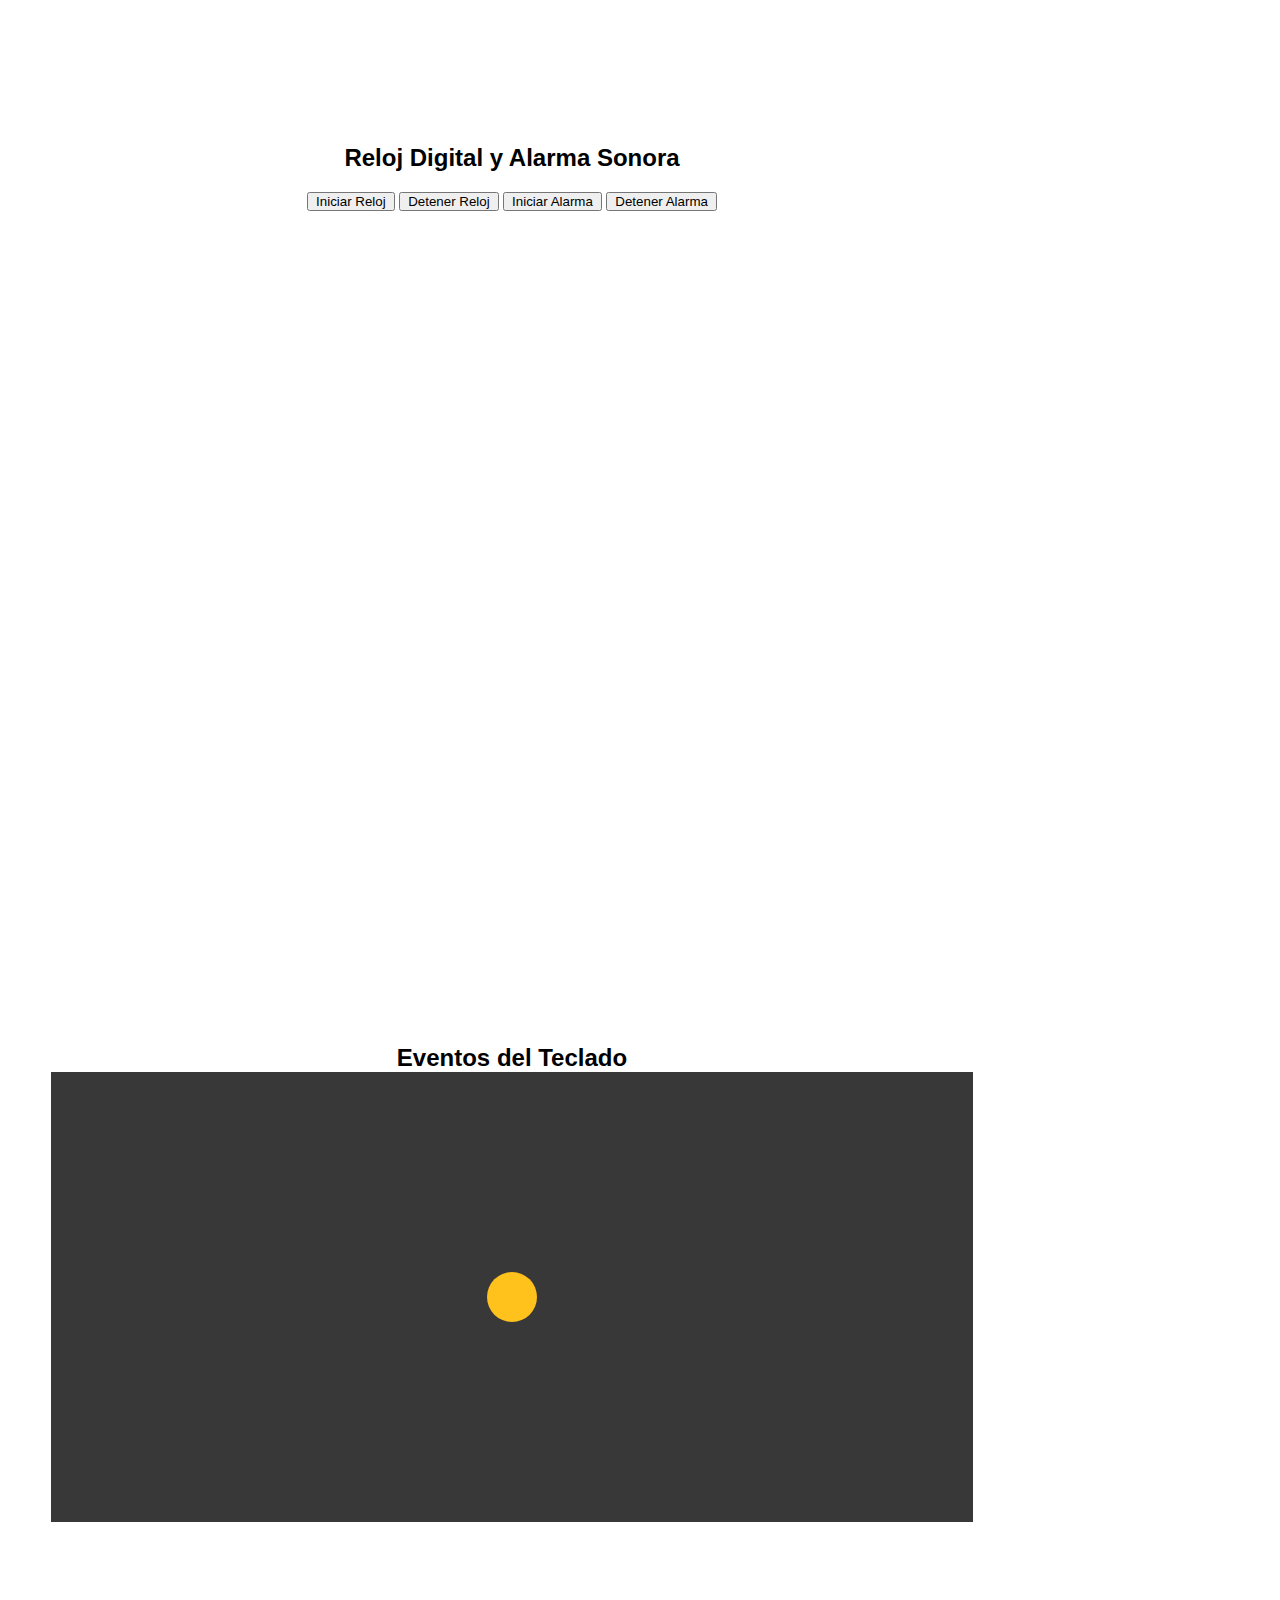
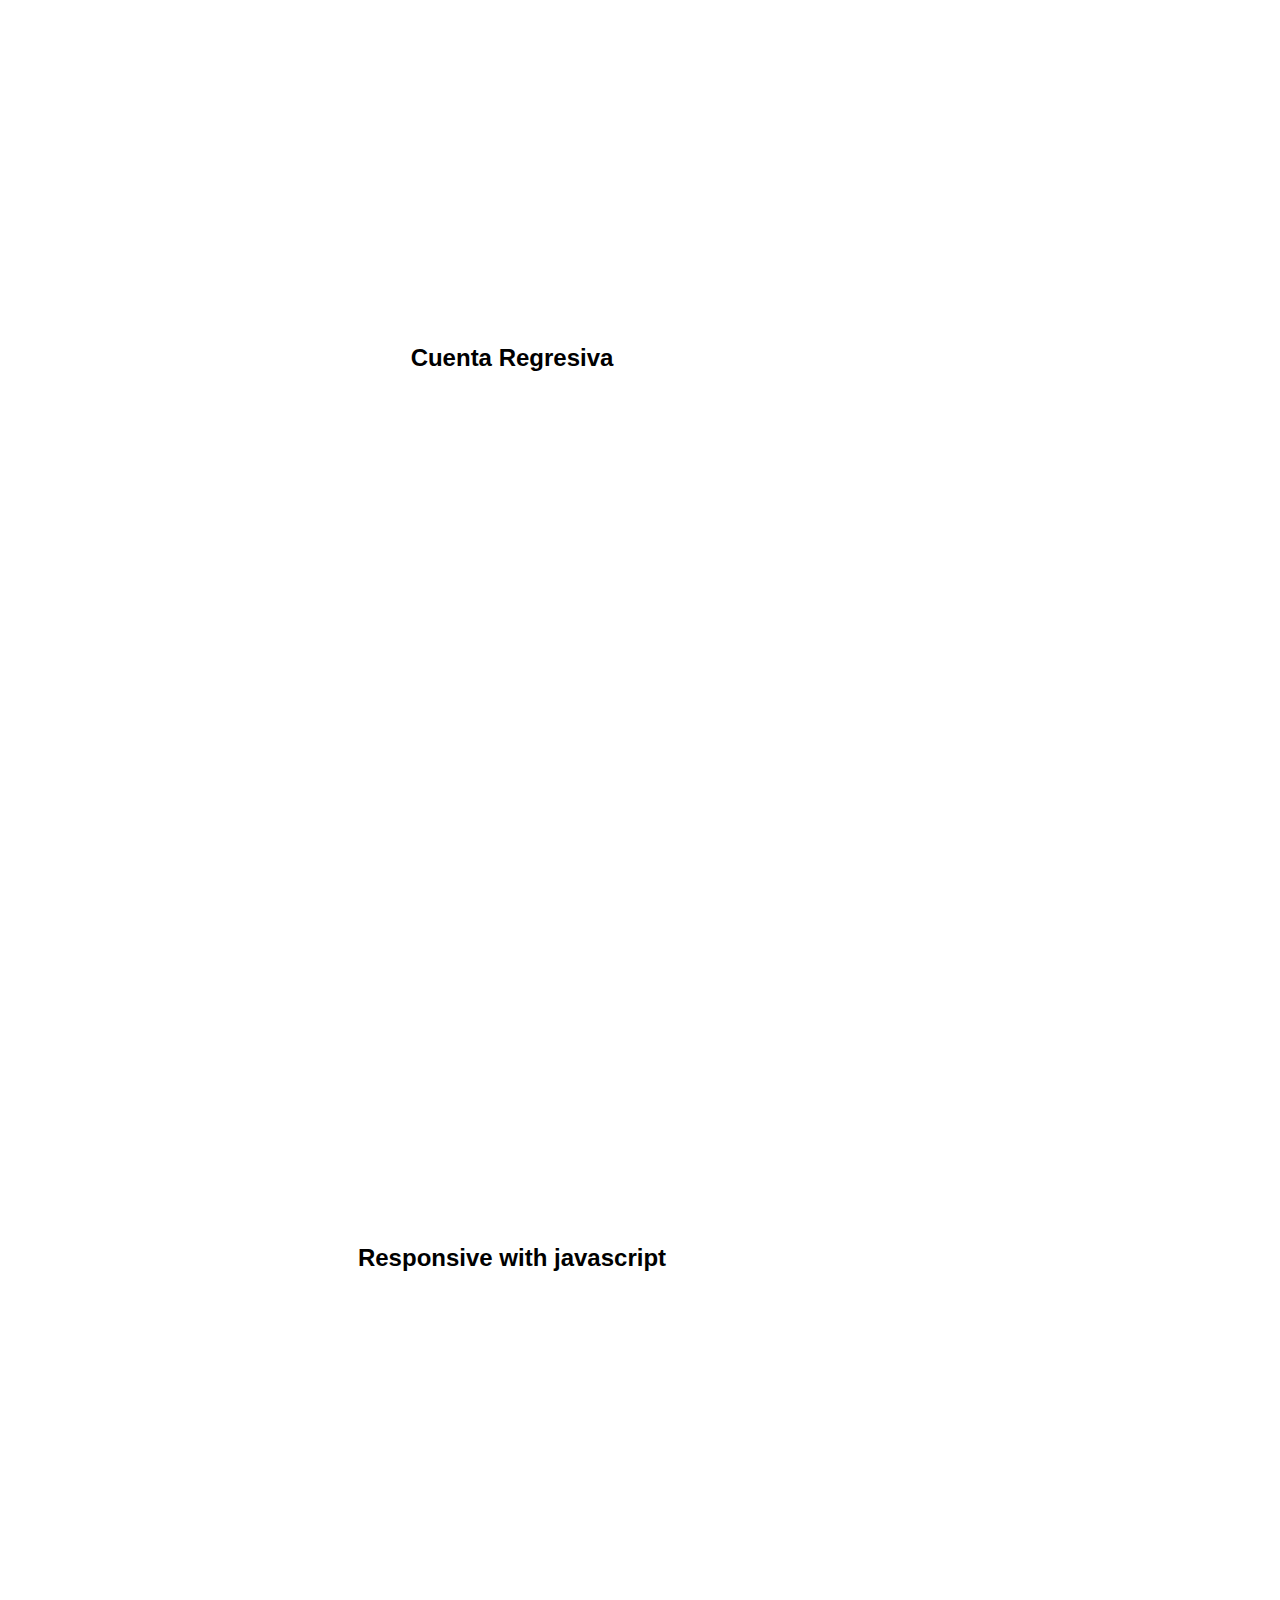
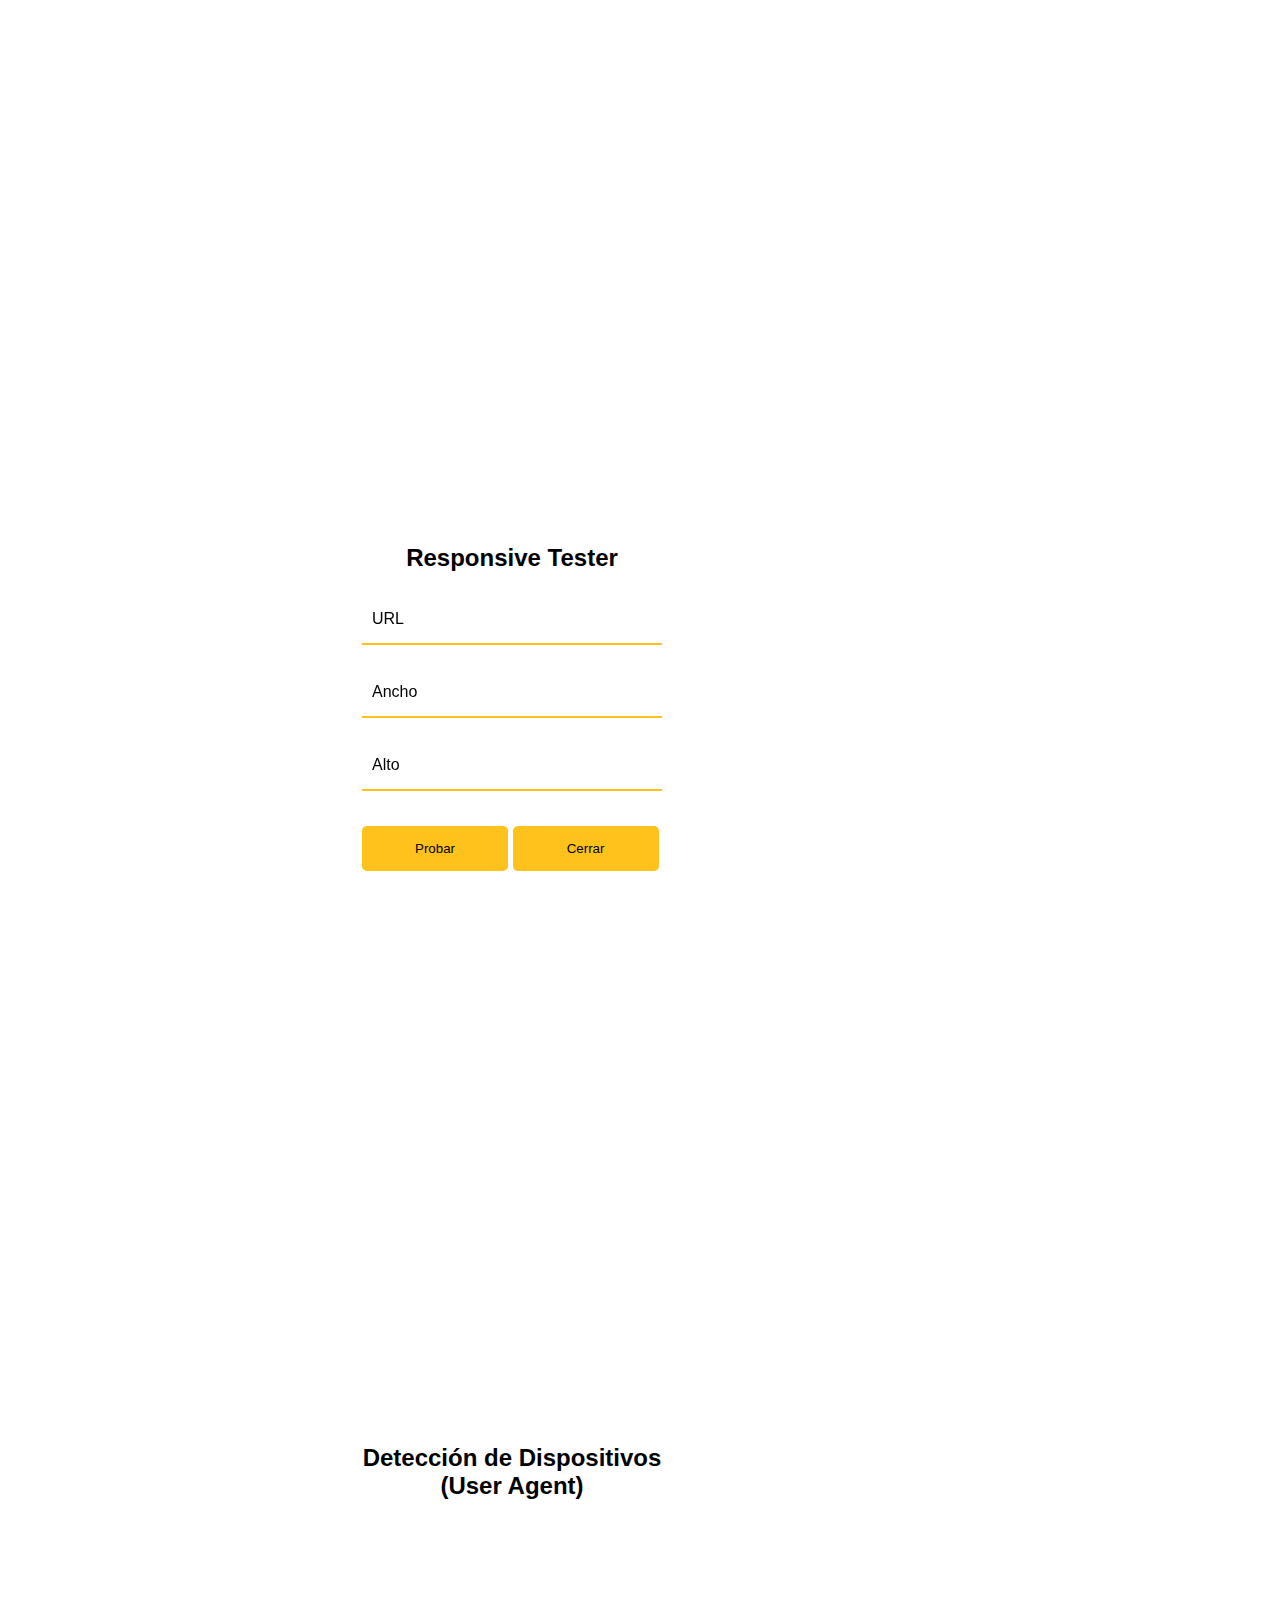
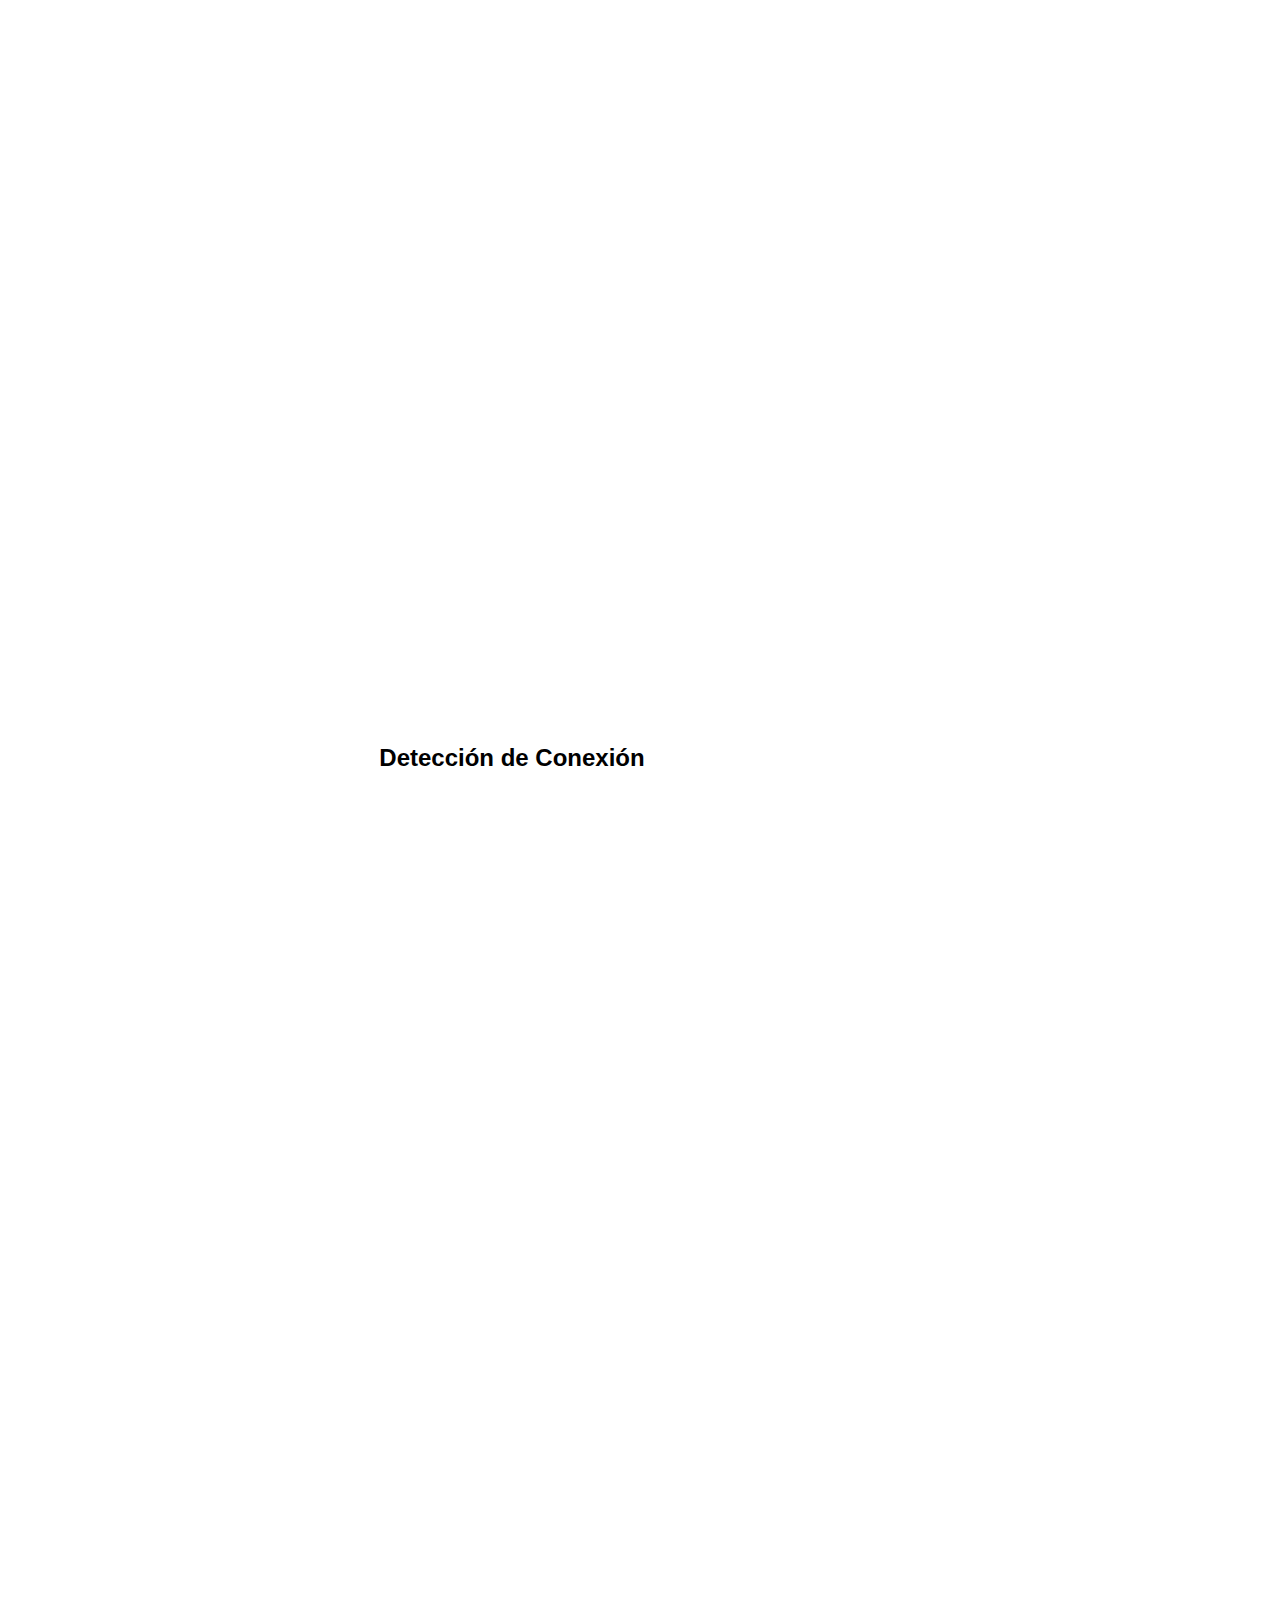
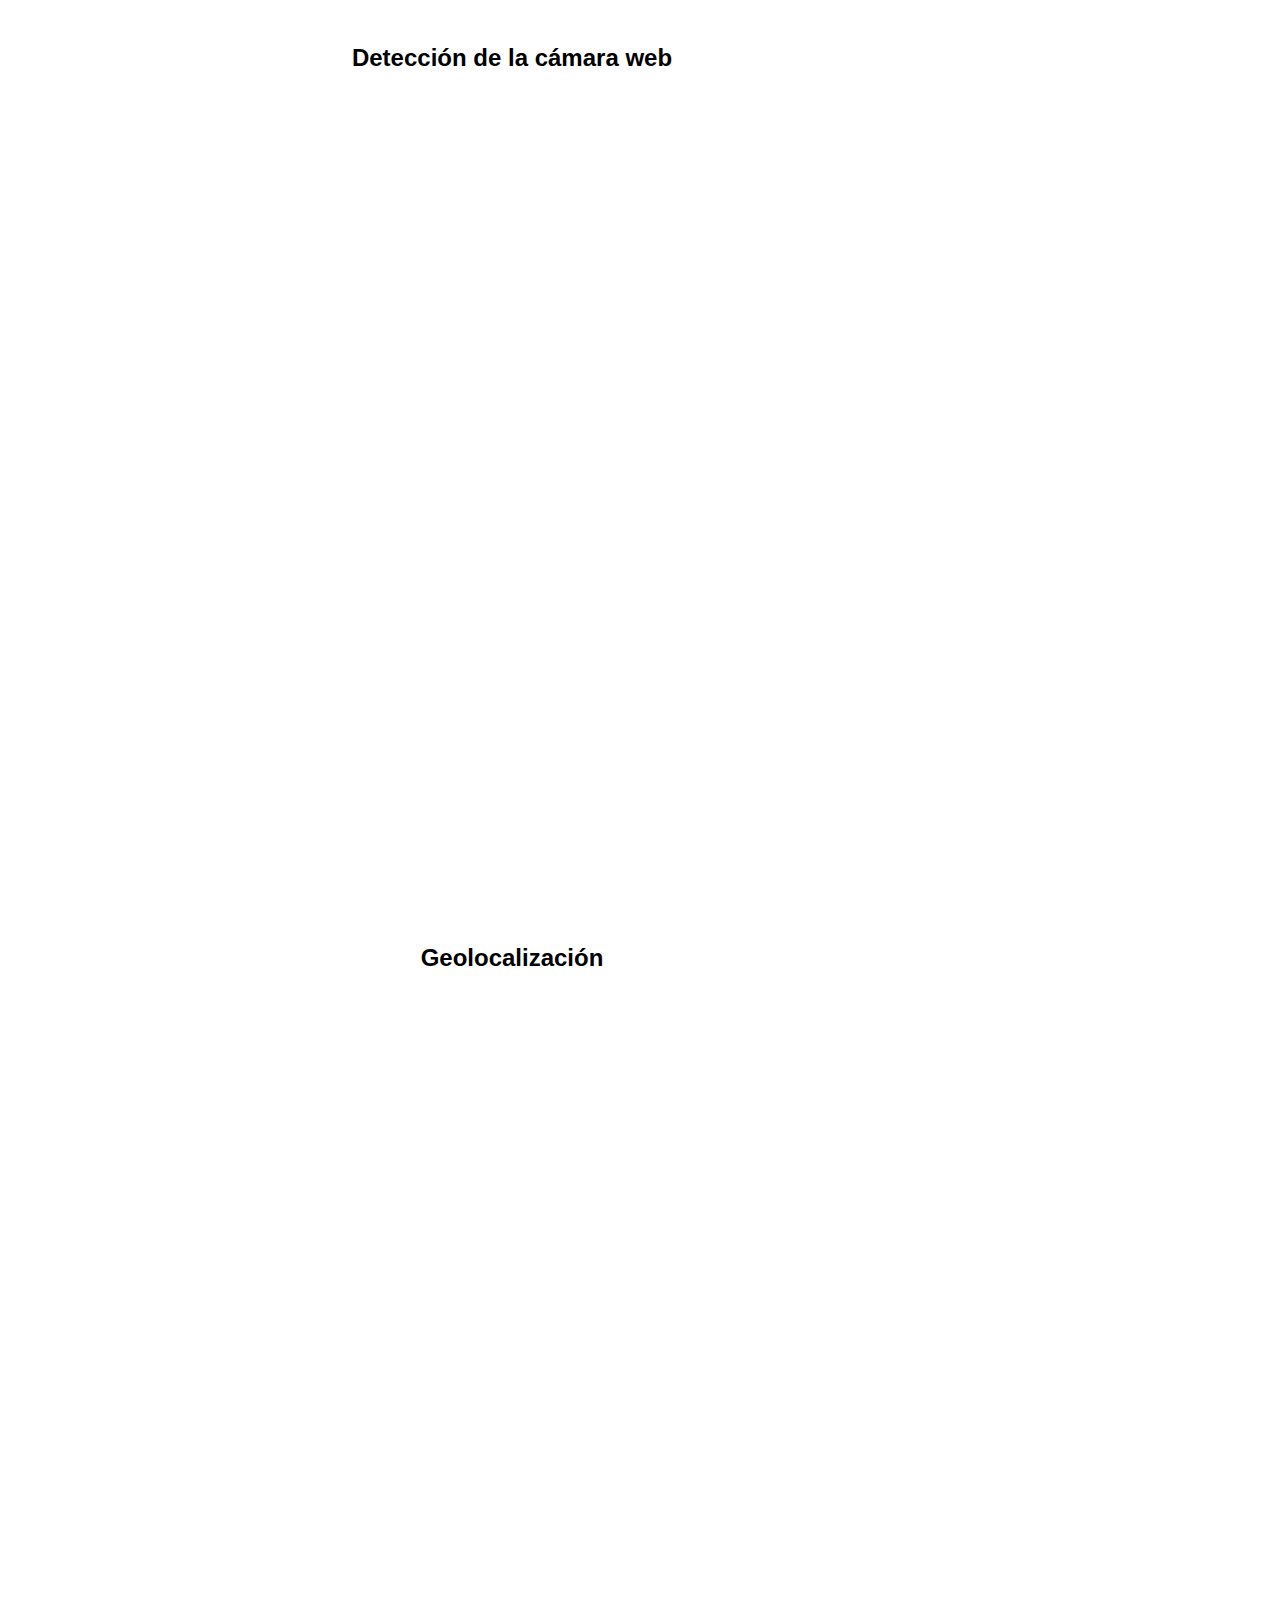
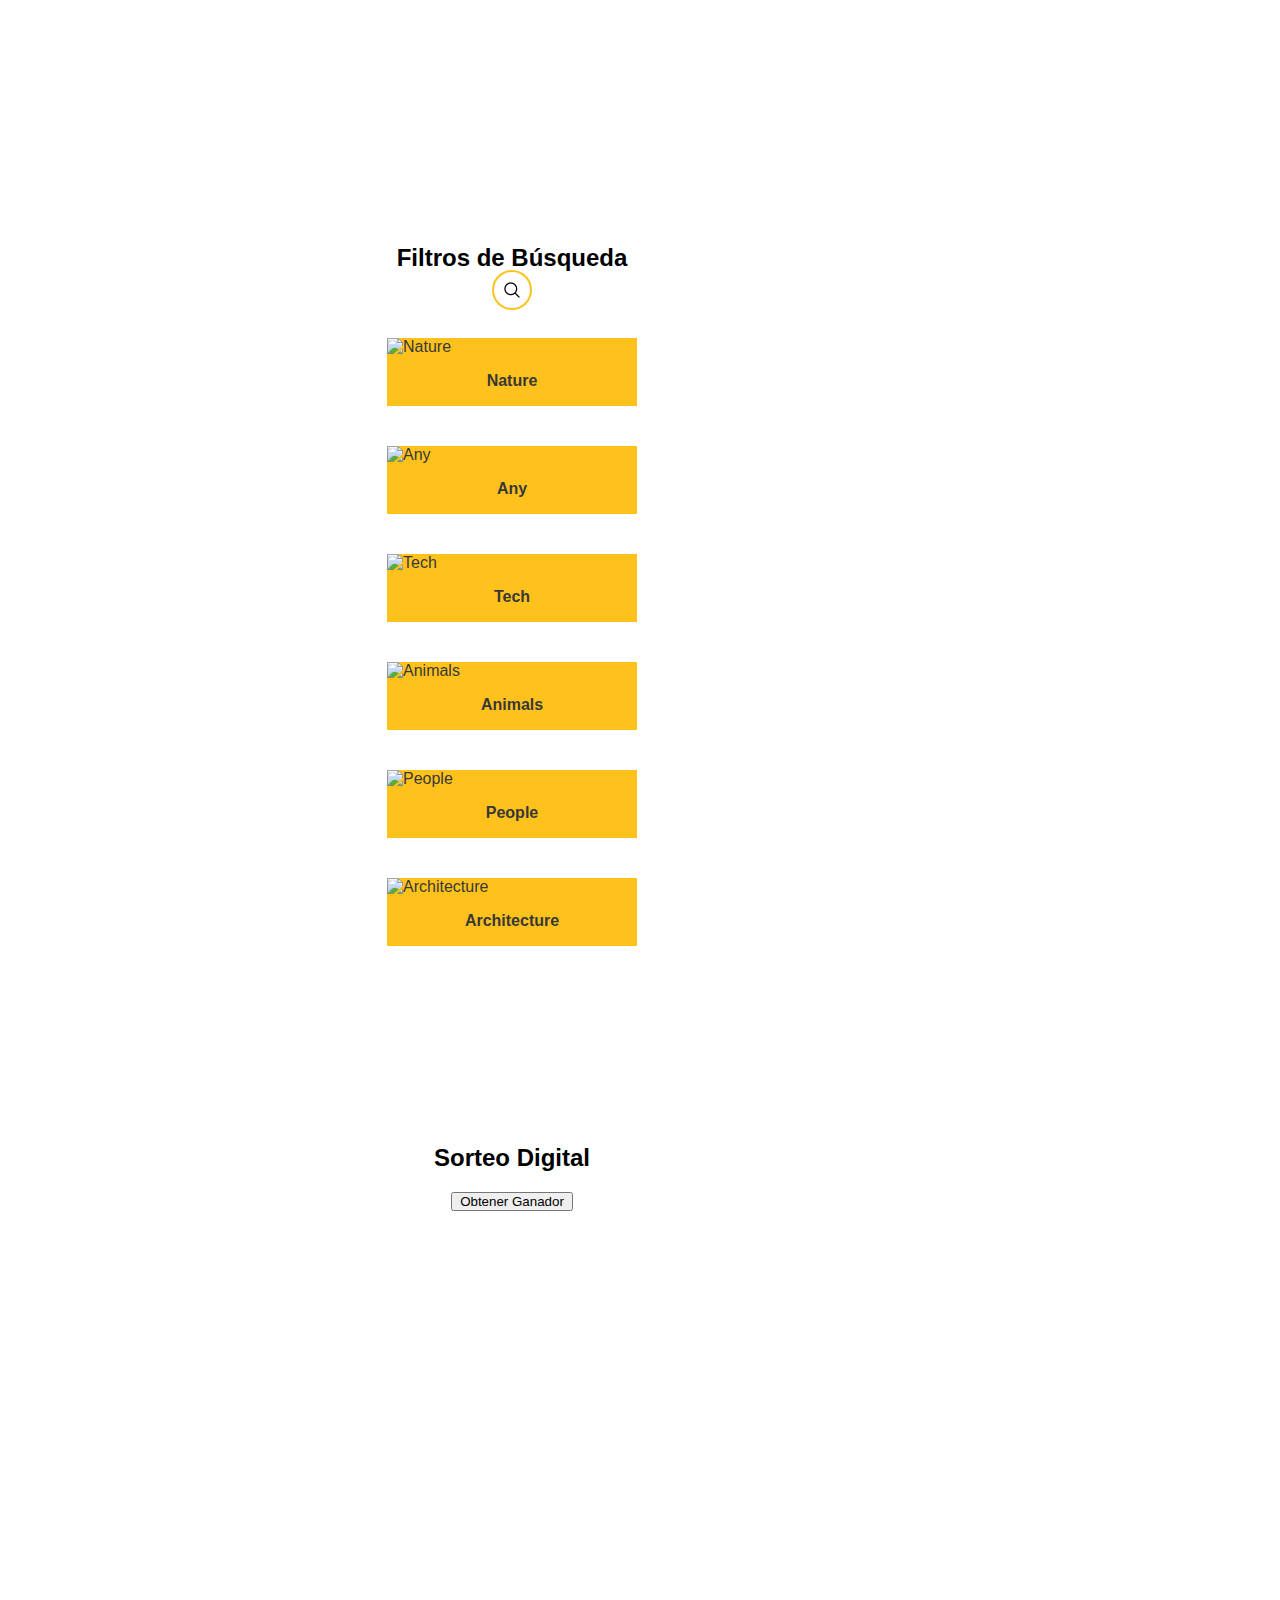
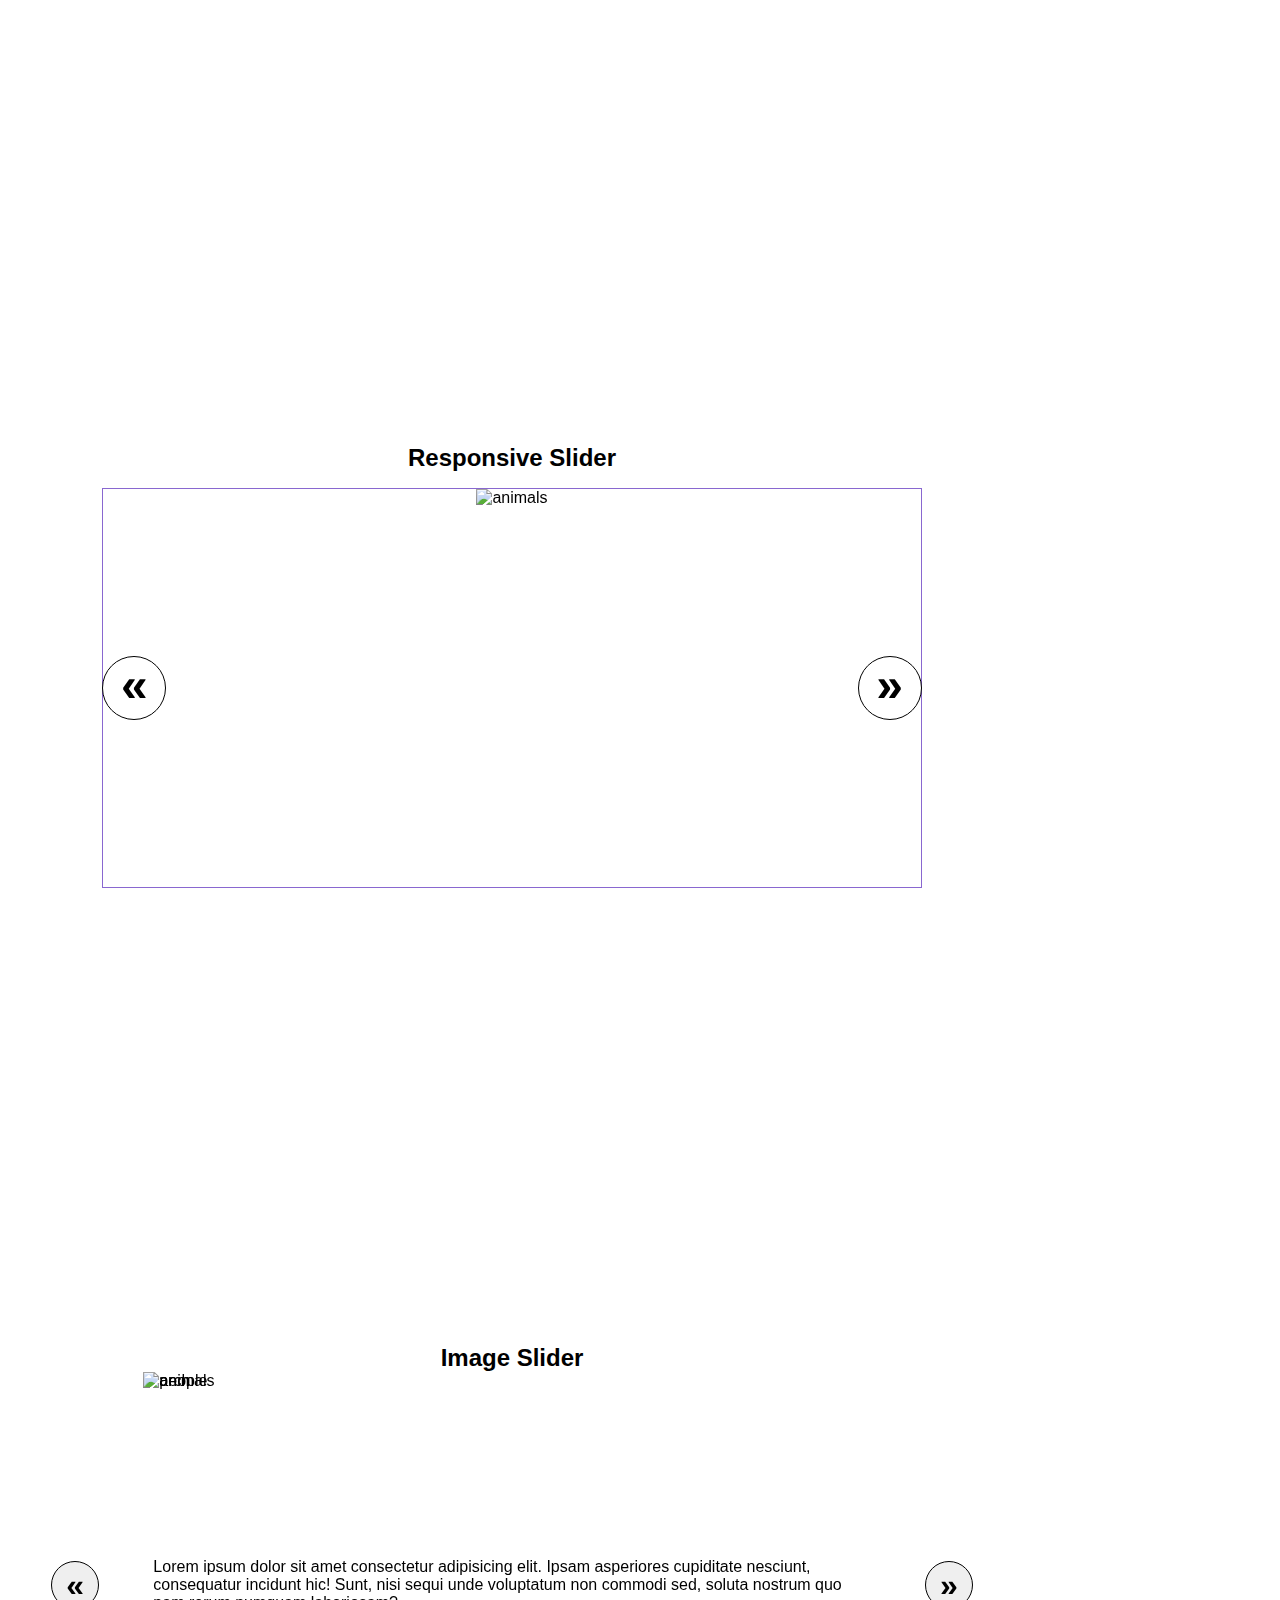
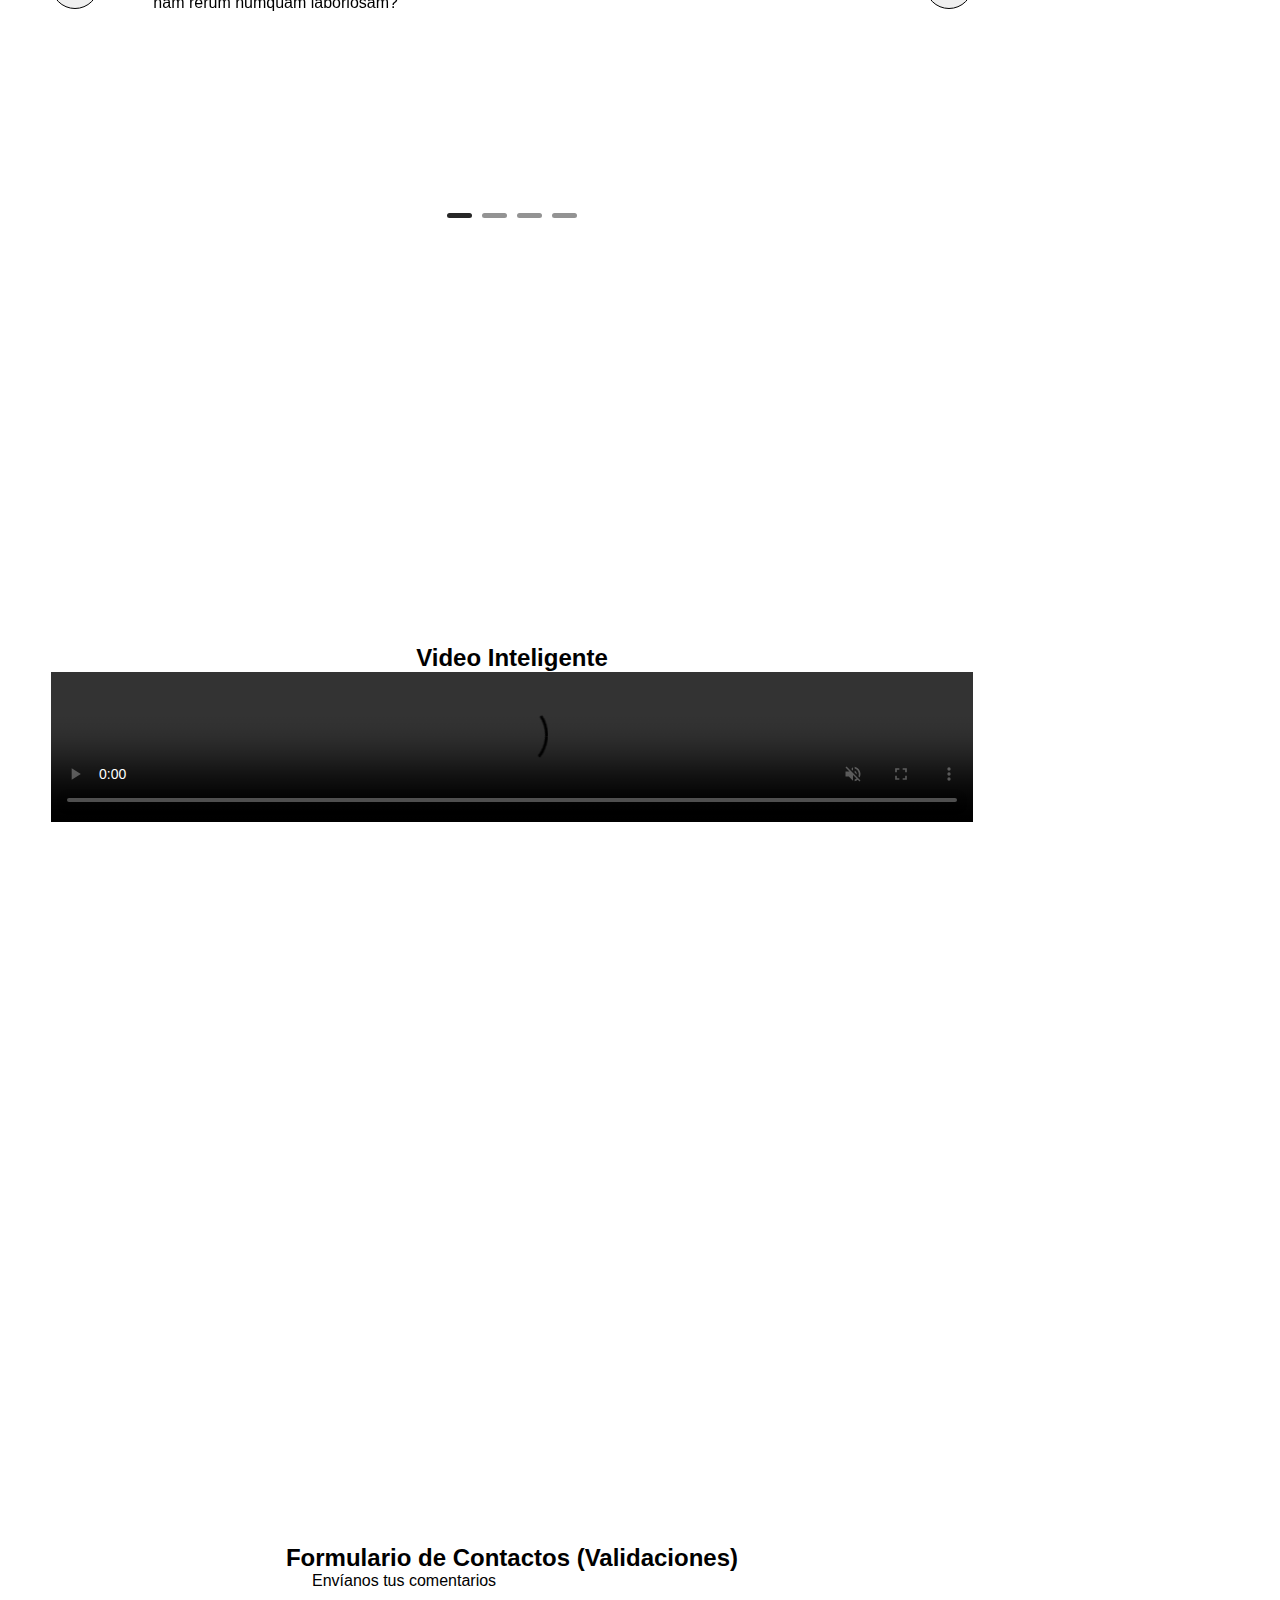
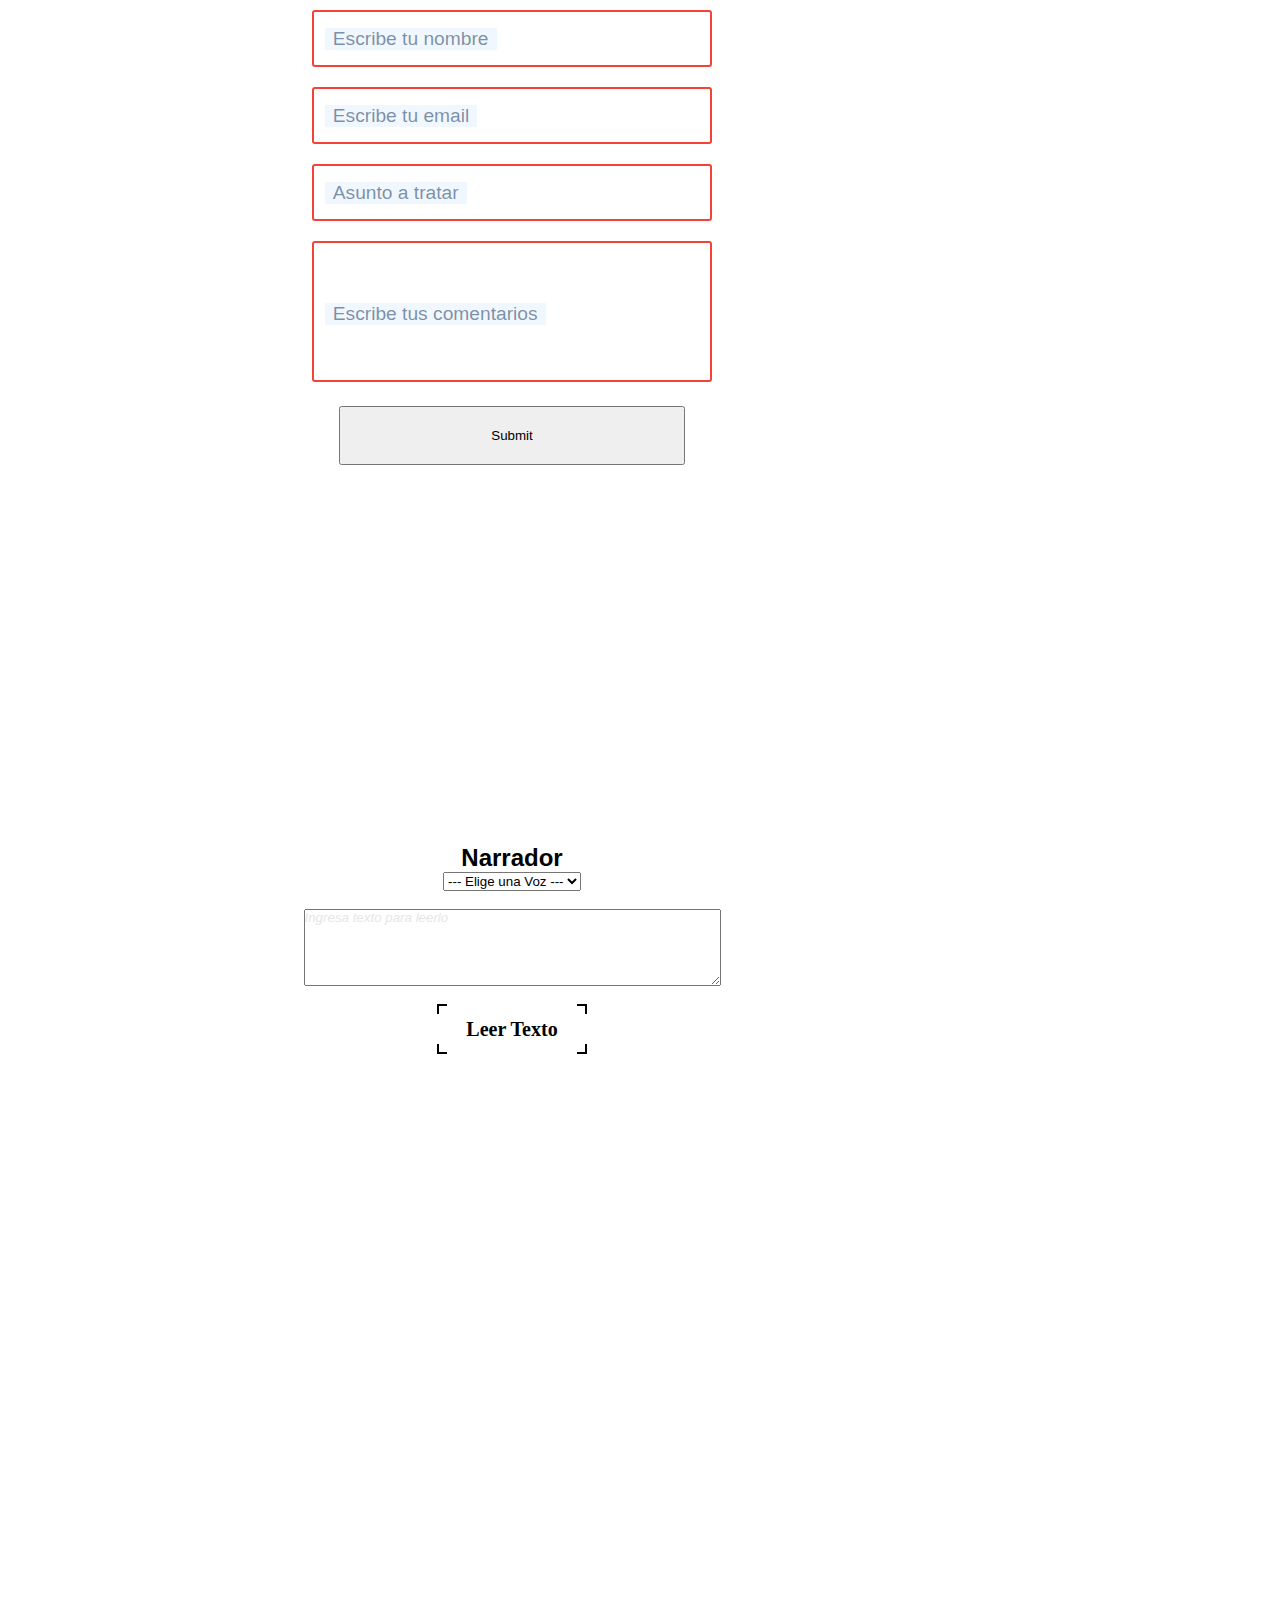
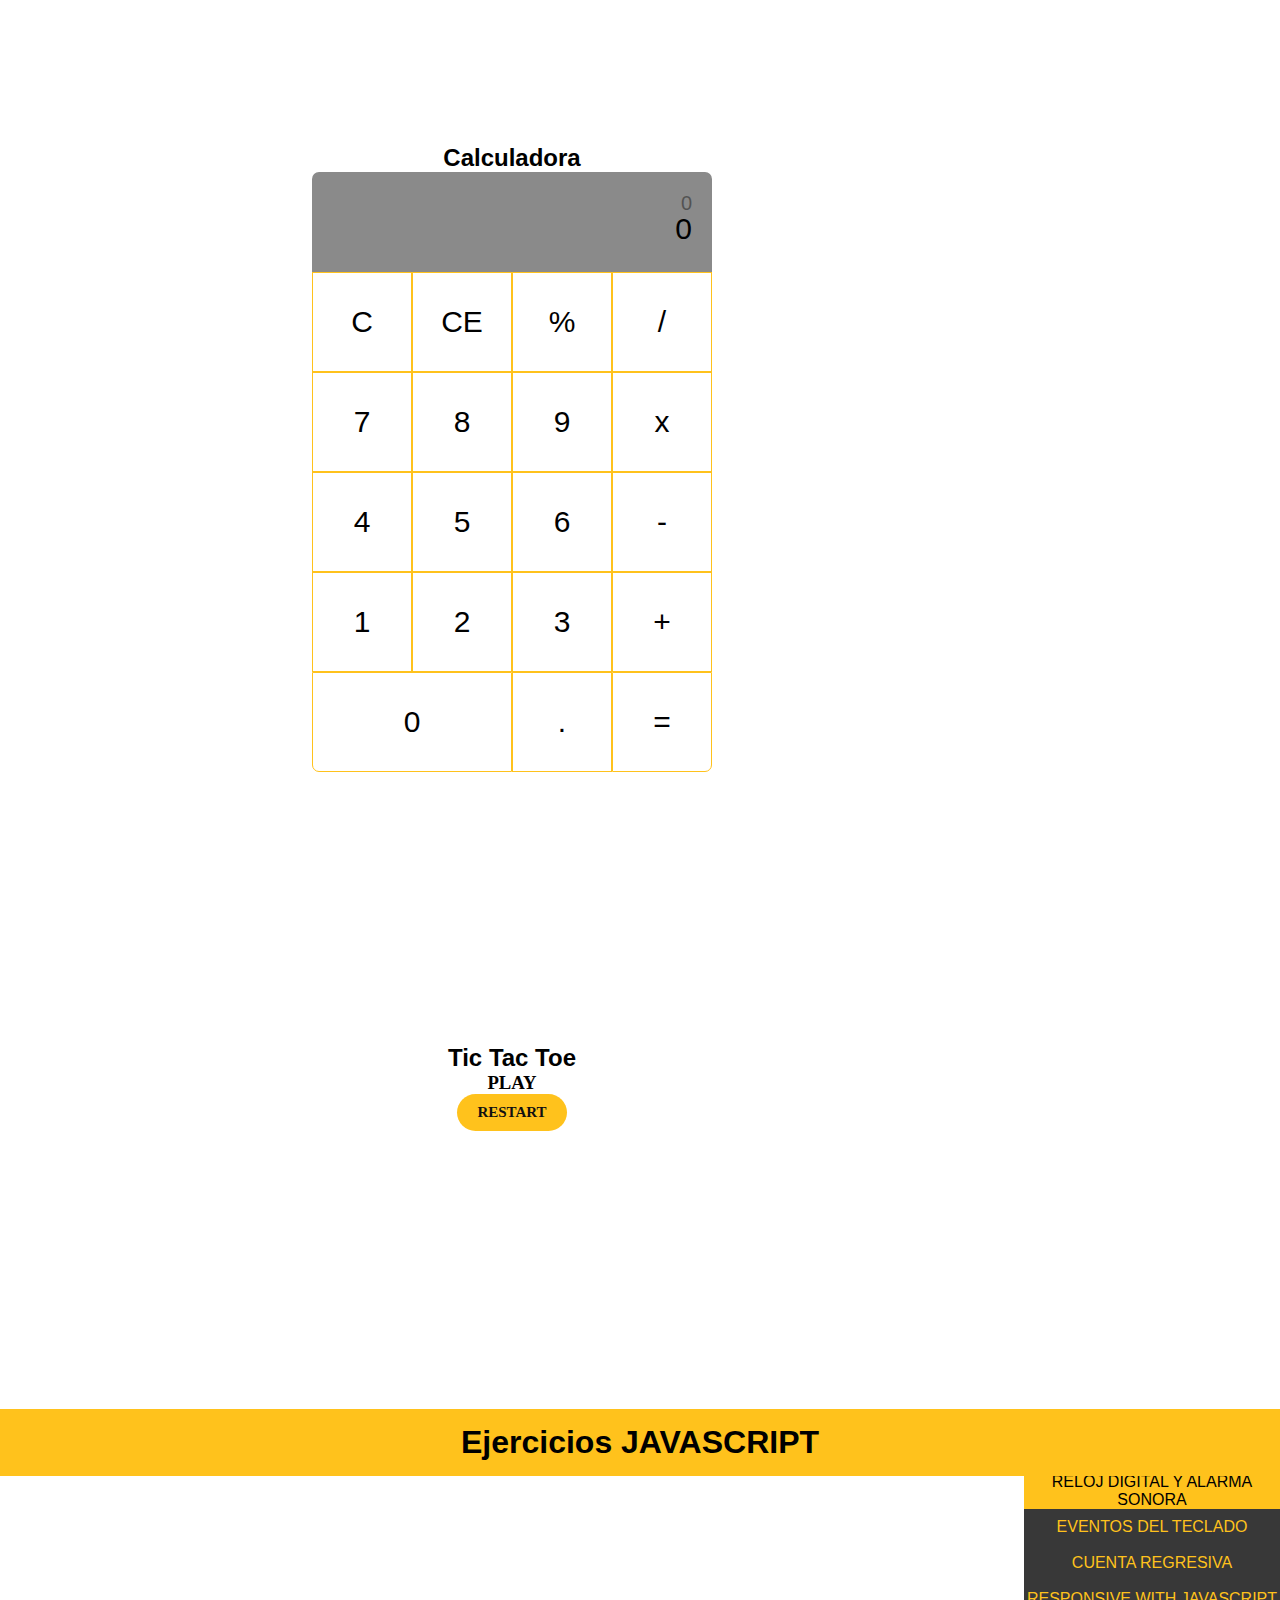
==== commit fd8609ee: "Fix Counter" ====
--- a/index.html
+++ b/index.html
@@ -51,6 +51,7 @@
         <li><a class="btn" href="#seccion22">Progress Bar</a></li>
         <li><a class="btn" href="#seccion23">Weather API</a></li>
         <li><a class="btn" href="#seccion24">Range Slider</a></li>
+        <li><a class="btn" href="#seccion25">Counter</a></li>
       </ul>
     </nav>
 
@@ -583,9 +584,19 @@
           <input type="range" value="0" />
           <div id="h4-container">
             <div id="h4-subcontainer">
-              <h4>0<span></span></h4>
-            </div>
-          </div>
+              <h4 id="h4">0<span></span></h4>
+            </div>
+          </div>
+        </div>
+      </section>
+
+      <section id="seccion25" class="container">
+        <h2>Counter</h2>
+        <h3 id="counter"></h3>
+        <div id="container-btn-counter">
+          <button value="cont">Decrementar</button>
+          <button value="cont">Reset</button>
+          <button value="cont">Incrementar</button>
         </div>
       </section>
     </main>
--- a/styles.css
+++ b/styles.css
@@ -1641,6 +1641,34 @@
 /* 
 ---------------------------------------------------------------------------------------
 ---------------------------------------------------------------------------------------
+SECCIÓN 25
+---------------------------------------------------------------------------------------
+---------------------------------------------------------------------------------------
+*/
+#counter {
+  font-size: 6rem;
+  margin: 10px 0;
+}
+#container-btn-counter {
+  margin-top: 10px;
+}
+#container-btn-counter button {
+  margin: 0 10px;
+  padding: 7px;
+  border: 3px solid var(--amarillo);
+  border-radius: 7px;
+  -webkit-border-radius: 7px;
+  -moz-border-radius: 7px;
+  -ms-border-radius: 7px;
+  -o-border-radius: 7px;
+  background-color: transparent;
+  color: inherit;
+  font-size: 1rem;
+  cursor: pointer;
+}
+/* 
+---------------------------------------------------------------------------------------
+---------------------------------------------------------------------------------------
 MEDIA QUERRY
 ---------------------------------------------------------------------------------------
 ---------------------------------------------------------------------------------------
